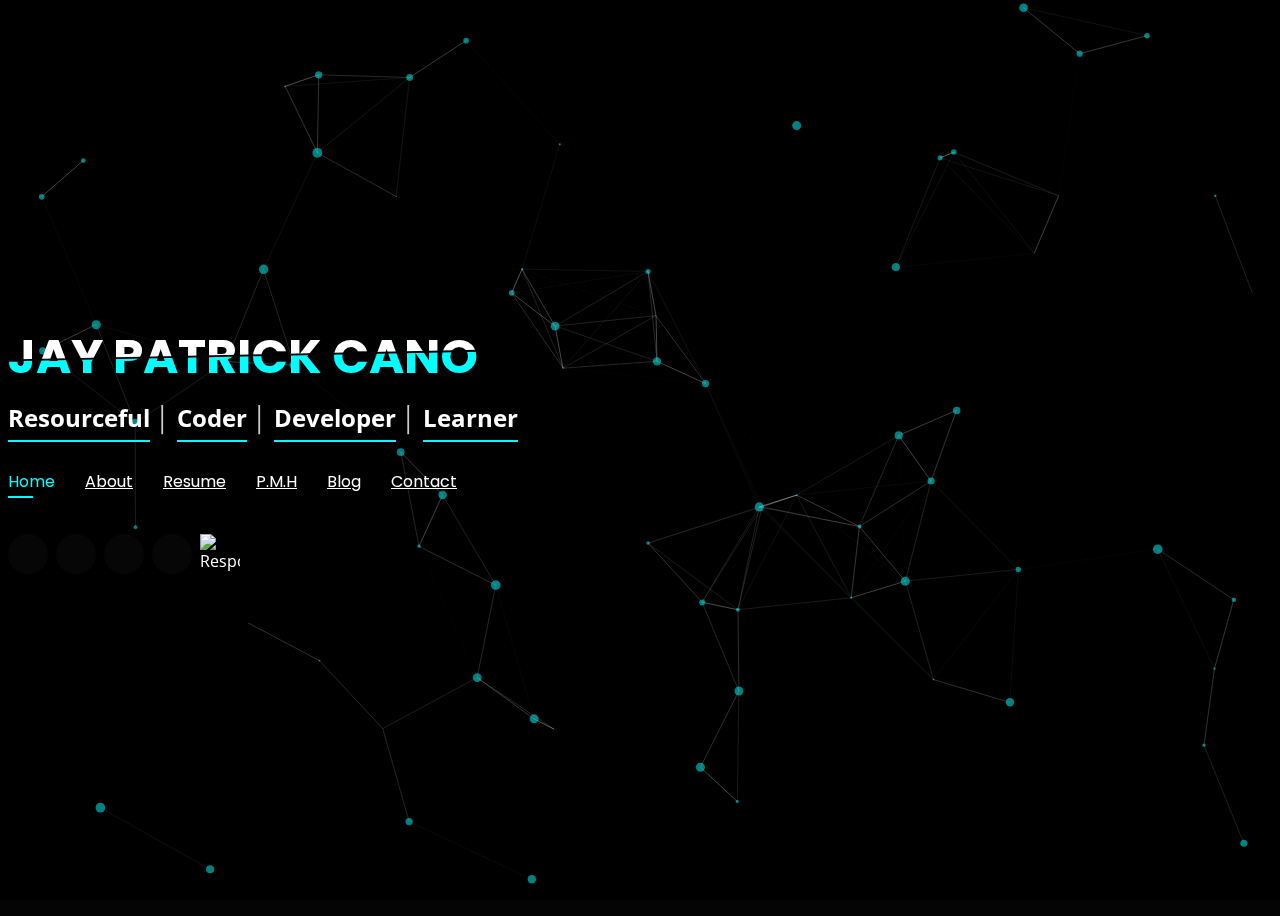
==== index.html @ a36aa450 "Update index.html" ====
<!DOCTYPE html>
<html lang="en">

<head>
    <meta charset="utf-8">
    <meta http-equiv="X-UA-Compatible" content="IE=edge">
    <meta property="og:type" content="website" />
    <meta property="og:image:alt" content="I'm Jay Patrick Cano A self-taught front-end developer in the Philippines. I've also been involved in many back-end projects in the past, and I'm still working on it. Internet and web development is my passion and I believe in helping people with my skills and knowledge. I've been learning these things for the last two years, and it feels like learning more is part of my life.">
    <meta name="viewport" content="width=device-width, initial-scale=1.0">
    <meta property="og:title" content="Jay Patrick Cano - Front-end Developer | 0x3EF8">
    <meta property="og:url" content="https://0x3ef8.github.io/">
    <meta property="og:image" content="./assets/img/me.jpg">
    <meta property="og:image:alt" content="I'm Jay Patrick Cano A self-taught front-end developer in the Philippines. I've also been involved in many back-end projects in the past, and I'm still working on it. Internet and web development is my passion and I believe in helping people with my skills and knowledge. I've been learning these things for the last two years, and it feels like learning more is part of my life.">

    <meta property="og:site_name" content="Jay Patrick Cano - Front-end Developer">
    <meta property="og:description" content="A self-taught front-end developer in the Philippines. ">
    <meta name="keywords" content="Pat, Patrick, Cano, Patrick Cano, Jay, Jay Patrick Cano, 0x3EF8">

    <!-- Google Tag Manager -->
    <script>
        (function(w, d, s, l, i) {
            w[l] = w[l] || [];
            w[l].push({
                'gtm.start': new Date().getTime(),
                event: 'gtm.js'
            });
            var f = d.getElementsByTagName(s)[0],
                j = d.createElement(s),
                dl = l != 'dataLayer' ? '&l=' + l : '';
            j.async = true;
            j.src =
                'https://www.googletagmanager.com/gtm.js?id=' + i + dl;
            f.parentNode.insertBefore(j, f);
        })(window, document, 'script', 'dataLayer', 'GTM-TH4J3GD');
    </script>
    <!-- End Google Tag Manager -->

    <link href="assets/img/icon.png" rel="icon">
    <!-- Google Fonts -->
    <link href="https://fonts.googleapis.com/css?family=Open+Sans:300,300i,400,400i,600,600i,700,700i|Raleway:300,300i,400,400i,500,500i,600,600i,700,700i|Poppins:300,300i,400,400i,500,500i,600,600i,700,700i" rel="stylesheet">
    <!-- Vendor CSS Files -->
    <link href="assets/vendor/bootstrap/css/bootstrap.min.css" rel="stylesheet">
    <link href="assets/vendor/icofont/icofont.min.css" rel="stylesheet">
    <link href="assets/vendor/remixicon/remixicon.css" rel="stylesheet">
    <link href="assets/vendor/owl.carousel/assets/owl.carousel.min.css" rel="stylesheet">
    <link href="assets/vendor/boxicons/css/boxicons.min.css" rel="stylesheet">
    <link href="assets/vendor/venobox/venobox.css" rel="stylesheet">
    <!-- Template Main CSS File -->
    <link href="assets/css/style.css" rel="stylesheet">
    <title>Jay Patrick Cano - Front-end Developer</title>

</head>

<body>
    <div id="particles-js"></div>
    <!-- Google Tag Manager (noscript) -->
    <noscript><iframe src="https://www.googletagmanager.com/ns.html?id=GTM-TH4J3GD"
    height="0" width="0" style="display:none;visibility:hidden"></iframe></noscript>
    <!-- End Google Tag Manager (noscript) -->
    <!-- ======= Header ======= -->
    <header id="header" class="header-tops">
        <div class="container">
            <h1 name="Jay Patrick Cano">Jay Patrick Cano</h1>
            <h2><span>Resourceful</span> │ <span>Coder</span> │ <span>Developer</span> │ <span>Learner</span> </h2>
            <!-- .nav-menu -->
            <nav class="nav-menu d-none d-lg-block">
                <ul>
                    <li class="active"><a href="#header">Home</a></li>
                    <li><a href="#about">About</a></li>
                    <li><a href="#resume">Resume</a></li>
                    <li><a href="#portfolio">P.M.H</a></li>
                    <li><a href="#blog">Blog</a></li>
                    <li><a href="#contact">Contact</a></li>
                </ul>
            </nav>
            <div class="social-links">
                <a href="https://github.com/0x3EF8" class="twitter"><i class="icofont-github"></i></a>
                <a href="https://www.facebook.com/0x3EF8" class="facebook"><i class="icofont-facebook"></i></a>
                <a href="https://www.m.me/0x3EF8/" class="linkedin"><i class="icofont-facebook-messenger"></i></a>
                <a href="https://www.instagram.com/0x3EF8/" class="instagram"><i class="icofont-instagram"></i></a>
                <img id="play" onclick="toggleAudio()" src="./assets/audio/img/play.png" class="img-fluid" alt="Responsive image">
                <audio id='player' src='https://drive.google.com/uc?id=1oTJBZGdMNi93_fgdoT6Qt6N_otOjAV3e'></audio>
                <img id="pause" onclick="toggleAudio()" src="./assets/audio/img/mute.png" class="img-fluid" alt="Responsive image">
            </div>
            <span div class="clockx">
                <div id="clock"></div>
                <div id="date"></div>
              </div>
            </span>
        </div>
        </div>
    </header>
    <!-- End Header -->
    <!-- ======= About Section ======= -->

    <section id="about" class="about">
        <!-- ======= About Me ======= -->
        <div class="about-me container">
            <div class="section-title">
                <h2>About</h2>
                <p>Know Me</p>
            </div>
            <div class="row">
                <div class="col-lg-4" data-aos="fade-right">
                    <img src="assets/img/me.jpg" class="img-fluid" alt="Patrick cano">
                </div>
                <div class="col-lg-8 pt-4 pt-lg-0 content" data-aos="fade-left">
                    <h3>Coder and Developer</h3>
                    <p class="font-italic">
                        Student at Systems Technology Institute, Ormoc
                    </p>
                    <div class="row">
                        <div class="col-lg-6">
                            <ul>
                                <li><i class="icofont-rounded-right"></i> <strong>Birthday:</strong> January 3</li>
                                <li><i class="icofont-rounded-right"></i> <strong>Phone:</strong> +639502555461</li>
                                <li><i class="icofont-rounded-right"></i> <strong>Country:</strong> Philippines</li>
                                <li><i class="icofont-rounded-right"></i> <strong>Address:</strong> Maasin City,Southern Leyte</li>
                            </ul>
                        </div>
                        <div class="col-lg-6">
                            <ul>
                                <li><i class="icofont-rounded-right"></i> <strong>Degree:</strong> Computer Science Engineering</li>
                                <li><i class="icofont-rounded-right"></i> <strong>Email:</strong> 0x3EF8@gmail.com </li>
                                <li><i class="icofont-rounded-right"></i> <strong>Freelance:</strong> Available</li>
                            </ul>
                        </div>
                    </div>
                    <p class="typer" data-text=" I'm Pat A self-taught front-end developer in the Philippines. I've also been involved in many back-end projects in the past, and I'm still working on it. Internet and web development is my passion and I believe in helping people with my skills and knowledge. I've been learning these things for the last two years, and it feels like learning more is part of my life.">
                    </p>
                </div>
            </div>
        </div>
        <!-- End About Me -->
        <!-- ======= Skills  ======= -->
        <div class="skills container">
            <div class="section-title">
                <h2>Skills</h2>
            </div>
            <div class="row skills-content">
                <div class="col-lg-6">
                    <div class="progress">
                        <span class="skill">C++ <i class="val">10%</i></span>
                        <div class="progress-bar-wrap">
                            <div class="progress-bar" role="progressbar" aria-valuenow="10" aria-valuemin="0" aria-valuemax="100"></div>
                        </div>
                    </div>
                    <div class="progress">
                        <span class="skill"> HTML/CSS <i class="val">45%</i></span>
                        <div class="progress-bar-wrap">
                            <div class="progress-bar" role="progressbar" aria-valuenow="45" aria-valuemin="0" aria-valuemax="100"></div>
                        </div>
                    </div>
                    <div class="progress">
                        <span class="skill">JavaScript <i class="val">15%</i></span>
                        <div class="progress-bar-wrap">
                            <div class="progress-bar" role="progressbar" aria-valuenow="15" aria-valuemin="0" aria-valuemax="100"></div>
                        </div>
                    </div>
                    <div class="progress">
                        <span class="skill">PHP <i class="val">20%</i></span>
                        <div class="progress-bar-wrap">
                            <div class="progress-bar" role="progressbar" aria-valuenow="20" aria-valuemin="0" aria-valuemax="100"></div>
                        </div>
                    </div>
                </div>
                <div class="col-lg-6">
                    <div class="progress">
                        <span class="skill">Python <i class="val">10%</i></span>
                        <div class="progress-bar-wrap">
                            <div class="progress-bar" role="progressbar" aria-valuenow="10" aria-valuemin="0" aria-valuemax="100"></div>
                        </div>
                    </div>
                    <div class="progress">
                        <span class="skill">Data Structures and Algorithms <i class="val">10%</i></span>
                        <div class="progress-bar-wrap">
                            <div class="progress-bar" role="progressbar" aria-valuenow="10" aria-valuemin="0" aria-valuemax="100"></div>
                        </div>
                    </div>
                    <div class="progress">
                        <span class="skill">Java <i class="val">15%</i></span>
                        <div class="progress-bar-wrap">
                            <div class="progress-bar" role="progressbar" aria-valuenow="15" aria-valuemin="0" aria-valuemax="100"></div>
                        </div>
                    </div>
                </div>
            </div>
        </div>
        <!-- End Skills -->
        <!-- ======= Interests ======= -->
        <div class="interests container">
            <div class="section-title">
                <h2>Hobbies</h2>
            </div>
            <div class="row">
                <div class="col-lg-3 col-md-4">
                    <div class="icon-box">
                        <i class="ri-folder-music-line" style="color: #ffbb2c;"></i>
                        <h3> <a href="https://music.youtube.com/" style="color: #fff;" target="_blank">Listening Music</a></h3>
                    </div>
                </div>
                <div class="col-lg-3 col-md-4 mt-4 mt-lg-0">
                    <div class="icon-box">
                        <i class="ri-movie-line" style="color: #e361ff;"></i>
                        <h3><a href="https://music.youtube.com/" style="color: #fff;" target="_blank">Watching Movies</a></h3>
                    </div>
                </div>
                <div class="col-lg-3 col-md-4 mt-4 mt-md-0">
                    <div class="icon-box">
                        <i class="ri-computer-line" style="color: #5578ff;"></i>
                        <h3><a href="https://music.youtube.com/" style="color: #fff;" target="_blank">Coding</a></h3>
                    </div>
                </div>
                <div class="col-lg-3 col-md-4 mt-4 mt-md-0">
                    <div class="icon-box">
                        <i class="ri-search-line" style="color: #e80368;"></i>
                        <h3><a href="https://music.youtube.com/" style="color: #fff;" target="_blank">Searching</a></h3>
                    </div>
                </div>
            </div>
        </div>
        <!-- End Interests -->
        <!-- ======= Friends ======= -->
        <div class=" Frinds container">
            <div class="section-title">
                <h2>Friends</h2>
            </div>
            <figure class="fr">
                <div class="profile-image">
                    <img src="./assets/img/profile/Melvin.png" alt="Melvin Jones Repol" />
                    <div class="icons">
                        <a href="https://github.com/mrepol742" target="_blank"><i class="iconify" data-icon="bytesize:github" style="color: #00FFFF;" data-width="24" data-height="24"></i></a>
                        <a href="https://mrepol742.github.io/" target="_blank"> <i class="iconify" data-icon="iconoir:www" style="color: #00FFFF;" data-width="24" data-height="24"></i></a>
                        <a href="https://web.facebook.com/melvinjonesrepol" target="_blank"> <i class="iconify" data-icon="akar-icons:facebook-fill" style="color: #00FFFF;" data-width="24" data-height="24"></i></a>
                    </div>
                </div>
                <figcaption>
                    <h3>Melvin Jones</h3>
                    <h4>Software Engineer</h4>
                    <div class="post">
                        <p class="rmtarget">A Software Engineer with a sound knowledge of Web Development. Has 3 years of experience in this area and currently at 1st year college studying Computer Programming under the course Bachelor of Science in Information Technology
                            at Bestlink College of the Philippines.</p>
                        <button onclick="readMore(this)">Read More</button>
                    </div>
                </figcaption>
            </figure>
            <figure class="fr">
                <div class="profile-image">
                    <img src="./assets/img/profile/Samiun.png" alt="Samiun Nafis" />
                    <div class="icons">
                        <a href="https://github.com/SamiunNafis" target="_blank"><i class="iconify" data-icon="bytesize:github" style="color: #00FFFF;" data-width="24" data-height="24"></i></a>
                        <a href="https://samiunnafis.github.io/" target="_blank"> <i class="iconify" data-icon="iconoir:www" style="color: #00FFFF;" data-width="24" data-height="24"></i></a>
                        <a href="https://web.facebook.com/SamiunNafis0" target="_blank"> <i class="iconify" data-icon="akar-icons:facebook-fill" style="color: #00FFFF;" data-width="24" data-height="24"></i></a>
                    </div>
                </div>
                <figcaption>
                    <h3>Samiun Nafis</h3>
                    <h4>Frontend Engineer</h4>
                    <div class="post">
                        <p class="rmtarget">Samiun Nafis is a frontend developer with sound knowledge in Android development. Skilled in HTML, CSS, JavaScript, JQuery, React and Bootstrap.
                        </p>
                        <button onclick="readMore(this)">Read More</button>
                    </div>
                </figcaption>
            </figure>
            <figure class="fr">
                <div class="profile-image">
                    <img src="./assets/img/profile/Elisha.png" alt="Elisha David" />
                    <div class="icons">
                        <a href="https://github.com/trexcruz" target="_blank"><i class="iconify" data-icon="bytesize:github" style="color: #00FFFF;" data-width="24" data-height="24"></i></a>
                        <a href="https://trexcruz.github.io/" target="_blank"> <i class="iconify" data-icon="iconoir:www" style="color: #00FFFF;" data-width="24" data-height="24"></i></a>
                        <a href="https://web.facebook.com/MelvinCypher" target="_blank"> <i class="iconify" data-icon="akar-icons:facebook-fill" style="color: #00FFFF;" data-width="24" data-height="24"></i></a>
                    </div>
                </div>
                <figcaption>
                    <h3>Elisha David</h3>
                    <h4>Programmer</h4>
                    <div class="post">
                        <p class="rmtarget">Elisha David Okon is a good programmer from Nigeria. Main in Web and Mobile Development.</p>
                        <button onclick="readMore(this)">Read More</button>
                    </div>
                </figcaption>
            </figure>
        </div>
    </section>
    <!-- End Friends -->
    <!-- ======= Resume Section ======= -->
    <section id="resume" class="resume">
        <div class="container">
            <div class="section-title">
                <h2>Resume</h2>
                <p>My Resume</p>
            </div>
            <div class="row">
                <div class="col-lg-6">
                    <h3 class="resume-title">Education</h3>
                    <div class="resume-item">
                        <h4>College </h4>
                        <h5>2019 - unknown</h5>
                        <p><em>Computer Science Engineering at STI Ormoc City</em></p>
                    </div>
                    <div class="resume-item">
                        <h4>Senior High </h4>
                        <h5>2017 - 2019</h5>
                        <p><em>Science Technology Engineering Mathematics at SJC Maasin City</em></p>
                    </div>
                    <div class="resume-item">
                        <h4>Junior High </h4>
                        <h5>2012 - 2017</h5>
                        <p><em>Saint Joseph College, Maasin City</em></p>
                    </div>
                    <div class="resume-item">
                        <h4>Elementary </h4>
                        <h5>2006 - 2012</h5>
                        <p><em>REYMS, Maasin City </em></p>
                    </div>
                </div>
                <div class="col-lg-6">
                    <h3 class="resume-title">Experience</h3>
                    <div class="resume-item">
                        <h4>Work Experience</h4>
                        <h5>November 2019 — Septemper 2020</h5>
                        <p><em>Jollibee Foods Corporation</em></p>
                        <p>
                            <ul>
                                <li>Dinning.</li>
                                <li>Fryman.</li>
                                <li>Cashier.</li>
                            </ul>
                        </p>
                    </div>
                    <div class="resume-item">
                        <h4>Campus Ambassador</h4>
                        <h5>July 2021</h5>
                        <p><em>AI Policy Labs, STI Ormoc City</em></p>
                    </div>
                    <h3 class="resume-title">Clubs and Societies</h3>
                    <div class="resume-item">
                        <h4>Member of Tech Team</h4>
                        <h5>Jul 2020 - March 2021</h5>
                        <p><em>Chaos Computer Club</em></p>
                    </div>
                </div>
            </div>
        </div>
    </section>
    <!-- End Resume Section -->
    <!-- ======= Portfolio Section ======= -->
    <section id="portfolio" class="portfolio">
        <div class="container">
            <div class="section-title">
                <h2>Projects</h2>
                <p>My Projects</p>
            </div>
            <div class="row portfolio-container">
                <div class="col-lg-4 col-md-6 portfolio-item filter-app">
                    <div class="portfolio-wrap">
                        <div id="Project">
                            <img src="assets/img/Project/coffee-shop-system.png" class="img-fluid" alt="Coffee coffee shop system">
                            <div class="portfolio-info">
                                <h4>Coffee Shop System</h4>
                                <form action="https://github.com/0x3EF8/Coffee-Shop-System-using-CPlusPlus" method="get" target="_blank">
                                    <button type="submit">View Project</button>
                                </form>
                            </div>
                        </div>
                    </div>
                </div>
                <div class="col-lg-4 col-md-6 portfolio-item filter-web">
                    <div class="portfolio-wrap">
                        <div id="Project">
                            <img src="assets/img/Project/simple-mobile-contact-management-system-using-python.png" class="img-fluid" alt="Mobile Contact Management System">
                            <div class="portfolio-info">
                                <h4>Simple Mobile Contact Management System</h4>
                                <form action="https://github.com/0x3EF8/Simple-Mobile-Contact-Management-System-using-Python" method="get" target="_blank">
                                    <button type="submit">View Project</button>
                                </form>
                            </div>
                        </div>
                    </div>
                </div>
                <div class="col-lg-4 col-md-6 portfolio-item filter-app">
                    <div class="portfolio-wrap">
                        <div id="Project">
                            <img src="assets/img/Project/Gallery.png" class="img-fluid" alt="Simple Image Gallery with Viewer Modal">
                            <div class="portfolio-info">
                                <h4>Simple Image Gallery with Viewer Modal</h4>
                                <form action="https://0x3ef8.github.io/Simple-Image-Gallery-with-Viewer-Modal-using-jQuery-and-Bootstrap/" method="get" target="_blank">
                                    <button type="submit">View Project</button>
                                </form>
                            </div>
                        </div>
                    </div>
                </div>
                <div class="col-lg-4 col-md-6 portfolio-item filter-app">
                    <div class="portfolio-wrap">
                        <div id="Project">
                            <img src="assets/img/Project/grade.png" class="img-fluid" alt="Grade Calculator Using jQuery">
                            <div class="portfolio-info">
                                <h4>Grade Calculator Using jQuery</h4>
                                <form action="https://0x3ef8.github.io/Simple-Grade-Calculator-Using-jQuery/" method="get" target="_blank">
                                    <button type="submit">View Project</button>
                                </form>
                            </div>
                        </div>
                    </div>
                </div>
                <div class="col-lg-4 col-md-6 portfolio-item filter-app">
                    <div class="portfolio-wrap">
                        <div id="Project">
                            <img src="assets/img/Project/contact-management-system-project-in-python.png" class="img-fluid" alt="Contact Management System">
                            <div class="portfolio-info">
                                <h4>Contact Management System</h4>
                                <form action="https://github.com/0x3EF8/Contact-Management-System-Project-in-Python" method="get" target="_blank">
                                    <button type="submit">View Project</button>
                                </form>
                            </div>
                        </div>
                    </div>
                </div>
                <div class="col-lg-4 col-md-6 portfolio-item filter-app">
                    <div class="portfolio-wrap">
                        <div id="Project">
                            <img src="assets/img/Project/C.A.png" class="img-fluid" alt="C.A Unfinished Proj.">
                            <div class="portfolio-info">
                                <h4>C.A Unfinished Proj.</h4>
                                <form action="https://0x3ef8.github.io/Project-C.A/" method="get" target="_blank">
                                    <button type="submit">View Project</button>
                                </form>
                            </div>
                        </div>
                    </div>
                </div>
            </div>
        </div>
        <div class="container">
            <div class="section-title">
                <h2>Modified</h2>
                <p>Modified Projects</p>
            </div>
            <div class="row portfolio-container">
                <div class="col-lg-4 col-md-6 portfolio-item filter-app">
                    <div class="portfolio-wrap">
                        <div id="Project">
                            <img src="assets/img/Modified/sky.png" class="img-fluid" alt="Sky">
                            <div class="portfolio-info">
                                <h4>Sky</h4>
                                <form action="https://0x3ef8.github.io/sky/" method="get" target="_blank">
                                    <button type="submit">View Project</button>
                                </form>
                            </div>
                        </div>
                    </div>
                </div>
                <div class="col-lg-4 col-md-6 portfolio-item filter-app">
                    <div class="portfolio-wrap">
                        <div id="Project">
                            <img src="assets/img/Modified/Tombstone.png" class="img-fluid" alt="Tombstone Generator">
                            <div class="portfolio-info">
                                <h4>Tombstone Generator</h4>
                                <form action="https://0x3ef8.github.io/Tombstone-Generator/ " method="get" target="_blank">
                                    <button type="submit">View Project</button>
                                </form>
                            </div>
                        </div>
                    </div>
                </div>
                <div class="col-lg-4 col-md-6 portfolio-item filter-app">
                    <div class="portfolio-wrap">
                        <div id="Project">
                            <img src="assets/img/Modified/jobportal.png" class="img-fluid" alt="JobPortal">
                            <div class="portfolio-info">
                                <h4>JobPortal</h4>
                                <form action="https://hire-hub.000webhostapp.com/index.php" method="get" target="_blank">
                                    <button type="submit">View Project</button>
                                </form>
                            </div>
                        </div>
                    </div>
                </div>
            </div>
        </div>
        <div class="container">
            <div class="section-title">
                <h2>Hacking</h2>
                <p>Hacking 101</p>
            </div>
            <div class="row portfolio-container">
                <div class="col-lg-4 col-md-6 portfolio-item filter-app">
                    <div class="portfolio-wrap">
                        <div id="Project">
                            <img src="assets/img/Hacking/njrat.png" class="img-fluid" alt="NjRAT 0.8.0 LIME EDITION">
                            <div class="portfolio-info">
                                <h4>NjRAT 0.8.0 LIME EDITION</h4>
                                <form action="https://github.com/0x3EF8/njRAT-0.8.0-LIME-EDITION" method="get" target="_blank">
                                    <button type="submit">View Project</button>
                                </form>
                            </div>
                        </div>
                    </div>
                </div>
                <div class="col-lg-4 col-md-6 portfolio-item filter-app">
                    <div class="portfolio-wrap">
                        <div id="Project">
                            <img src="assets/img/Hacking/lazagne.png" class="img-fluid" alt="Lazagne.exe">
                            <div class="portfolio-info">
                                <h4>Lazagne.exe</h4>
                                <form action="https://github.com/0x3EF8/LaZagne" method="get" target="_blank">
                                    <button type="submit">View Project</button>
                                </form>
                            </div>
                        </div>
                    </div>
                </div>
                <div class="col-lg-4 col-md-6 portfolio-item filter-app">
                    <div class="portfolio-wrap">
                        <div id="Project">
                            <img src="assets/img/Hacking/ransomware.png" class="img-fluid" alt="Ransomware">
                            <div class="portfolio-info">
                                <h4>Ransomware</h4>
                                <form action="https://github.com/0x3EF8/Levi-Ransomware-v1" method="get" target="_blank">
                                    <button type="submit">View Project</button>
                                </form>
                            </div>
                        </div>
                    </div>
                </div>
                <div class="col-lg-4 col-md-6 portfolio-item filter-app">
                    <div class="portfolio-wrap">
                        <div id="Project">
                            <img src="assets/img/Hacking/stealer.png" class="img-fluid" alt="Stealer">
                            <div class="portfolio-info">
                                <h4>Stealer</h4>
                                <form action="https://github.com/0x3EF8/Stealer" method="get" target="_blank">
                                    <button type="submit">View Project</button>
                                </form>
                            </div>
                        </div>
                    </div>
                </div>
                <div class="col-lg-4 col-md-6 portfolio-item filter-app">
                    <div class="portfolio-wrap">
                        <div id="Project">
                            <img src="assets/img/Hacking/VPN.png" class="img-fluid" alt="Micro VPN">
                            <div class="portfolio-info">
                                <h4>Micro VPN</h4>
                                <form action="https://github.com/0x3EF8/Micro-VPN" method="get" target="_blank">
                                    <button type="submit">View Project</button>
                                </form>
                            </div>
                        </div>
                    </div>
                </div>
                <div class="col-lg-4 col-md-6 portfolio-item filter-app">
                    <div class="portfolio-wrap">
                        <div id="Project">
                            <img src="assets/img/Hacking/VirusPrank.png" class="img-fluid" alt="Prank Virus Collections">
                            <div class="portfolio-info">
                                <h4>Prank Virus Collections</h4>
                                <form action="https://github.com/0x3EF8/Prank-Virus-Collections" method="get" target="_blank">
                                    <button type="submit">View Project</button>
                                </form>
                            </div>
                        </div>
                    </div>
                </div>
                <div class="col-lg-4 col-md-6 portfolio-item filter-app">
                    <div class="portfolio-wrap">
                        <div id="Project">
                            <img src="assets/img/Hacking/DangerousVirus.png" class="img-fluid" alt="Dangerous Virus">
                            <div class="portfolio-info">
                                <h4>Dangerous Virus</h4>
                                <form action="https://github.com/0x3EF8/Dangerous-Virus" method="get" target="_blank">
                                    <button type="submit">View Project</button>
                                </form>
                            </div>
                        </div>
                    </div>
                </div>
                <div class="col-lg-4 col-md-6 portfolio-item filter-app">
                    <div class="portfolio-wrap">
                        <div id="Project">
                            <img src="assets/img/Hacking/AnonfilesFU.png" class="img-fluid" alt="Anonfiles File Uploader">
                            <div class="portfolio-info">
                                <h4>Anonfiles File Uploader</h4>
                                <form action="https://github.com/0x3EF8/GlobalHell-Ransomware" method="get" target="_blank">
                                    <button type="submit">View Project</button>
                                </form>
                            </div>
                        </div>
                    </div>
                </div>
                <div class="col-lg-4 col-md-6 portfolio-item filter-app">
                    <div class="portfolio-wrap">
                        <div id="Project">
                            <img src="assets/img/Hacking/MicroJoiner.png" class="img-fluid" alt="MicroJoiner">
                            <div class="portfolio-info">
                                <h4>MicroJoiner</h4>
                                <form action="https://github.com/0x3EF8/MicroJoiner" method="get" target="_blank">
                                    <button type="submit">View Project</button>
                                </form>
                            </div>
                        </div>
                    </div>
                </div>
            </div>
        </div>
        </div>
    </section>
    <!-- ======= blog Section ======= -->
    <section id="blog" class="blog">
        <div class="container">
            <div class="section-title">
                <h2>blog</h2>
                <p>My blog</p>
            </div>
            <div class="timeline">
                <div class="timeline-item">
                    <div class="timeline-photo">
                        <img src="https://i.pcmag.com/imagery/articles/06oxPHu8PqszltYyF7ITP1M-1.fit_lim.size_1600x900.v1606148653.jpg" />
                        <button class="timeline-cta">READ MORE</button>
                    </div>
                    <div class="timeline-headline">
                        <p class="timeline-subtitle">04/10/22</p>
                        <h4 class="timeline-title">Is Windows Defender Good Enough?</h4>
                        <p class="timeline-excerpt">In my opinion knowledge is the best defense. There is such a misunderstand when it comes to security on computers. Many of the answers you will find available will suggest that Windows Defender is poor while others will say that
                            it is very good.</p>
                    </div>
                    <div class="timeline-content">
                        <h4> Is Windows Defender Good Enough to Protect Your PC by Itself??</h4>
                        <img src="https://www.softzone.es/app/uploads-softzone.es/2019/09/windows-defender-1.jpg" alt="windows defender" style="width:100%;height:50%;">
                        <p> In my opinion knowledge is the best defense. There is such a misunderstand when it comes to security on computers. Many of the answers you will find available will suggest that Windows Defender is poor while others will say that
                            it is very good.</p>
                        <p>Microsoft Windows Defender has really upped its game over the past few years and originally it did not get off to the best of starts. But in the past year it really has become a challenge to malware developers. There are various
                            types of protection available which many people wrongly class as the same and label it under antivirus. Firstly within antivirus there a multiple parts such as “Scantime Detection” and “Runtime Detection”. Scantime detection,
                            detects malware based on analysing the code, the application itself and is only as good as its latest updates. </p>
                        <p>It recognises known malware signatures and types and uses that information to determine its geniousity. Runtime detection, detects malware on the way it runs, functions and system calls and analyses this information to determine
                            whether the application is malicious or has malicious software similarities. Recently over the past year this is one area Windows defender has accelerated in. That being said, these days the firewall is a major part of the
                            security system. Preventing unauthorised connections by malicious software such as trojans. Windows built in firewall is useless in this area. </p>
                        <p>Hackers can develop a quick shell script that adds rules into the firewall almost instantly and without failure. Another major security risk is web browsers. Most web browsers do not disable unauthorised scripts running on websites
                            which in today's world is the main source of malicious exploits hidden within web applications which includes HTA exploits (html application) and malicious JavaScript and much more. This ties in nicely to another major issue
                            with security which is data privacy and tracking. Generally speaking most people are still using unencrypted connections, open hotpots and allowing websites and search engines to track them. With all of this information it
                            puts the end user at great risk. My suggestion is this.. Use a high quality antivirus solution with a professional grade firewall. There are loads of great providers but personally I still prefer Kaspersky as my own choice.
                            Control your browser and websites that are running malicious scripts. Either by using extentions in your preexisting browser or by using the chrome browser. Kaspersky also has a good and trusted VPN that do not keep logs on
                            your usage. This will allow you to connect to hotpots with less risk (there are always ways) of capturing your data. </p>

                        <p><a href="https://www.kaspersky.com/downloads" target="_blank">Download Kaspersky </a></p>
                    </div>
                </div>
                <div class="timeline-item">
                    <div class="timeline-photo">
                        <img src="https://i.ytimg.com/vi/az3oVVkTFB8/maxresdefault.jpg" />
                        <button class="timeline-cta">READ MORE</button>
                    </div>
                    <div class="timeline-headline">
                        <p class="timeline-subtitle">04/10/22</p>
                        <h4 class="timeline-title">GitHub Copilot for VS Code</h4>
                        <p class="timeline-excerpt">A new "AI pair programmer" represents a breakthrough in the third revolution of software development: the use of AI in coding.</p>
                    </div>
                    <div class="timeline-content">
                        <img src="https://res.cloudinary.com/practicaldev/image/fetch/s--6qPLqfFJ--/c_imagga_scale,f_auto,fl_progressive,h_420,q_auto,w_1000/https://dev-to-uploads.s3.amazonaws.com/uploads/articles/gsl9590ijvmc12tqsgap.jpeg" alt="GitHub-Copilot" style="width:100%;height:50%;">
                        <p>A new "AI pair programmer" represents a breakthrough in the third revolution of software development: the use of AI in coding.</p>
                        <p>Microsoft and OpenAI have collaborated to build an AI pair-programming system called GitHub Copilot. Copilot, now available in preview as a Visual Studio Code extension, is meant to help programmers write code faster and with less
                            work, Microsoft officials said on June 29.</p>
                        <p>Copilot is powered by OpenAI Codex, a new AI system. Microsoft and OpenAI have been working together for the past few years on various projects; Copilot is their latest collaboration.</p>
                        <p>"If the technical preview is successful, our plan is to build a commercial version of GitHub Copilot in the future. We want to use the preview to learn how people use GitHub Copilot and what it takes to operate it at scale," GitHub
                            officials said in a frequently asked questions (FAQ) document published today.</p>
                        <p>Since GitHub Copilot is available as a Visual Studio Code extension, working wherever Visual Studio Code works, on the developer’s machine or in the cloud on GitHub Codespaces. With access currently limited to a small group of
                            testers, persons interested in trying Copilot can sign up for the Copilot waiting list.</p>
                        <p>Since GitHub Copilot is available as a Visual Studio Code extension, working wherever Visual Studio Code works, on the developer’s machine or in the cloud on GitHub Codespaces. With access currently limited to a small group of
                            testers, persons interested in trying Copilot can sign up for the Copilot waiting list.</p>
                        <p>Codex was trained on billions of publicly available source code lines -- including code in public repositories on GitHub -- and on natural language, which means it can understand both programming and human languages. The Copilot
                            editor extension sends comments and code to the Copilot service. The service uses OpenAI Codex to synthesize and then suggest both individual lines of code and whole functions, Microsoft officials explained in the FAQ.</p>
                        <p>Copilot is meant to try to discern intent and generate the best code it can. However, it doesn't test the code it suggests, and Microsoft cautions that it may suggest old or deprecated uses of libraries and languages.</p>
                        <p>Copilot is meant to improve with time and use. Microsoft advises developers to divide their code into small functions, use meaningful names for functions parameters and write good docstrings and comments as they go. They also said
                            Copilot "seems to do best when it's helping you navigate unfamiliar libraries or frameworks."</p>
                        <p>DEMO</p>
                        <iframe width="100%" height="480" src="https://www.youtube.com/embed/TxOe2c7HGp4" title="YouTube video player" frameborder="0" allow="accelerometer; autoplay; clipboard-write; encrypted-media; gyroscope; picture-in-picture" allowfullscreen></iframe>
                        <p>Learn more about GitHub Copilot (and try it out!): <a href="https://copilot.github.com" target="_blank">https://copilot.github.com</a></p>
                        <p>OpenAI: <a href="https://openai.com" target="_blank">https://openai.com</a></p>

                    </div>
                </div>
                <div class="timeline-item">
                    <div class="timeline-photo">
                        <img src="https://i.pinimg.com/736x/d6/5a/49/d65a493e2f3b72e3eec0526559774abd--focus-on-editor.jpg" />
                        <button class="timeline-cta">READ MORE</button>
                    </div>
                    <div class="timeline-headline">
                        <p class="timeline-subtitle">04/10/22</p>
                        <h4 class="timeline-title">CodeSandbox Black, the best VSCode theme ever!</h4>
                        <p class="timeline-excerpt">Design in detail based on codesandbox.io, hope you enjoy it! I launched it on Product Hunt too and it would be awesome if you checked it out and tried it out yourself!</p>
                    </div>
                    <div class="timeline-content">
                        <p>Design in detail based on codesandbox.io, hope you enjoy it!</p>
                        <p>I launched it on Product Hunt too and it would be awesome if you checked it out and tried it out yourself! <a href="https://marketplace.visualstudio.com/items?itemName=ziterz.codesandbox-black-theme" target="_blank">CodeSandbox Black</a></p>
                        <h4>Preview</h4>
                        <p>React</p>
                        <img src="https://res.cloudinary.com/practicaldev/image/fetch/s--gJXXwLtc--/c_limit%2Cf_auto%2Cfl_progressive%2Cq_auto%2Cw_880/https://dev-to-uploads.s3.amazonaws.com/uploads/articles/7yqzx9aq856erhsln7dz.png" alt="GitHub-Copilot" style="width:100%;height:50%;margin-bottom: 20px;">
                        <p>Vue</p>
                        <img src="https://res.cloudinary.com/practicaldev/image/fetch/s--PVZn-W6Q--/c_limit%2Cf_auto%2Cfl_progressive%2Cq_auto%2Cw_880/https://dev-to-uploads.s3.amazonaws.com/uploads/articles/mcqsds2wj5hdm5qain3a.png" alt="GitHub-Copilot" style="width:100%;height:50%;margin-bottom: 20px;">
                        <p>Icons</p>
                        <img src="https://res.cloudinary.com/practicaldev/image/fetch/s--uETuPQC4--/c_limit%2Cf_auto%2Cfl_progressive%2Cq_auto%2Cw_880/https://dev-to-uploads.s3.amazonaws.com/uploads/articles/tc8xkehujw3vb4s084nb.png" alt="GitHub-Copilot" style="width:100%;height:50%;margin-bottom: 20px;">
                        <p>Get Material Icons here <a href="https://marketplace.visualstudio.com/items?itemName=PKief.material-icon-theme" target="_blank">Material Icon Theme</a></p>
                        <p>Fonts</p>
                        <img src="https://res.cloudinary.com/practicaldev/image/fetch/s--KS5ICiWR--/c_limit%2Cf_auto%2Cfl_progressive%2Cq_66%2Cw_880/https://dev-to-uploads.s3.amazonaws.com/uploads/articles/jelenpoutwyz24qz4zmf.gif" alt="GitHub-Copilot" style="width:100%;height:50%;margin-bottom: 20px;">
                        <p>Get MonoLisa fonts here <a href="https://www.monolisa.dev/" target="_blank">MonoLisa</a></p>
                        <p>Terminal</p>
                        <img src="https://res.cloudinary.com/practicaldev/image/fetch/s--sy6EUE9F--/c_limit%2Cf_auto%2Cfl_progressive%2Cq_auto%2Cw_880/https://dev-to-uploads.s3.amazonaws.com/uploads/articles/dc7xttvn1xhrcqj9vv5d.png" alt="GitHub-Copilot" style="width:100%;height:50%;margin-bottom: 20px;">
                        <p>Get Oh My Zsh for your terminal here <a href="https://ohmyz.sh/" target="_blank">Oh My Zsh!</a></p>
                    </div>
                </div>
                <div class="timeline-item">
                    <div class="timeline-photo">
                        <img src="https://fronty.com/static/uploads/design_to_code/sketch2code.png" />
                        <button class="timeline-cta">READ MORE</button>
                    </div>
                    <div class="timeline-headline">
                        <p class="timeline-subtitle">04/10/22</p>
                        <h4 class="timeline-title">Turn your drawn images into HTML code by Sketch2code. A great tool for front-end developers</h4>
                        <p class="timeline-excerpt">Sketch2Code uses AI to convert hand-written drawings to working HTML prototypes. Designers share ideas on a whiteboard, then changes are shown in the browser instantly</p>
                    </div>
                    <div class="timeline-content">
                        <img src="https://img-prod-cms-rt-microsoft-com.akamaized.net/cms/api/am/imageFileData/RE3DUgj?ver=cf9e&q=90&m=6&h=431&w=767&b=%23FFFFFFFF&l=f&o=t&aim=true" alt="Sketch2code" style="width:100%;height:50%;margin-bottom: 20px;">
                        <p>Artificial intelligence; a well-known game changer in the area of technology, has never failed to amaze us through its enormous potential. AI is making computers smarter than ever, and here we will discuss a new tool that is likely
                            going to make web development an enjoyable experience. The Microsoft AI lab has recently rolled out a website “builder”, knows as Microsoft Sketch2Code, a web-based solution that transforms a user interface design from an image
                            into a markup code (HTML format). Let's take a look at what it does:</p>
                        <p>• Takes input of image through the website.</p>
                        <p>• A custom vision model scans what type of HTML elements can be fetched from the image.</p>
                        <p>• A handwritten text recognition service scans the text inside the scanned elements.</p>
                        <p>• The platform's engine gathers the pieces of information, complies it and provides output.</p>
                        <p>The web-based app is helpful to have a working experience of simple wireframes, or to build something simple, instantly. We discussed about the functionalities, let's dive deeper into its efficiency and limitations.</p>
                        <p>• Super easy for front-end web developers to generate a working markup code through uploading sketch/image on the site. It’s innovative, quick, productive and less resource consuming. All you need is a good connection and you’re
                            good to go.</p>
                        <p>• You can extract the code in HTML but it's independent of HTML; you can extract the code in other formats, such as XAML or universal apps like universal windows platforms. • Huge following over GitHub for help and support. An
                            attractive platform for beginners to learn the basics of web development.</p>
                        <p>Limitations:</p>
                        <p>• It's not a replacement to professional web-developing software and tools, lacks features and accessibility provided by modern-day react, angular, and other programs.</p>
                        <p>• It generates markup code, yet lacks the ability to provide back-end functionality to the code.</p>
                        <p>It's definitely an impressive feat for Microsoft to build such an AI-based web app. It has its limitations but might get better in the long run.</p>
                        <p>Read more: <a href="https://www.microsoft.com/en-us/ai/ai-lab-sketch2code" target="_blank">https://www.microsoft.com/en-us/ai/ai-lab-sketch2code</a></p>
                        <p> Sketch2Code Web: <a href="https://sketch2code.azurewebsites.net/" target="_blank"> https://sketch2code.azurewebsites.net/</a></p>
                    </div>
                </div>
                <div class="timeline-item">
                    <div class="timeline-photo">
                        <img src="img/blog.png" />
                        <button class="timeline-cta">READ MORE</button>
                    </div>
                    <div class="timeline-headline">
                        <p class="timeline-subtitle">Date</p>
                        <h4 class="timeline-title">Title</h4>
                        <p class="timeline-excerpt">Text here</p>
                    </div>
                    <div class="timeline-content">
                        <p>this is a text</p>
                    </div>
                </div>
                <div class="timeline-item">
                    <div class="timeline-photo">
                        <img src="img/blog.png" />
                        <button class="timeline-cta">READ MORE</button>
                    </div>
                    <div class="timeline-headline">
                        <p class="timeline-subtitle">Date</p>
                        <h4 class="timeline-title">Title</h4>
                        <p class="timeline-excerpt">Text here</p>
                    </div>
                    <div class="timeline-content">
                        <p>this is a text</p>
                    </div>
                </div>
                <div class="timeline-item">
                    <div class="timeline-photo">
                        <img src="img/blog.png" />
                        <button class="timeline-cta">READ MORE</button>
                    </div>
                    <div class="timeline-headline">
                        <p class="timeline-subtitle">Date</p>
                        <h4 class="timeline-title">Title</h4>
                        <p class="timeline-excerpt">Text here</p>
                    </div>
                    <div class="timeline-content">
                        <p>this is a text</p>
                    </div>
                </div>
                <div class="timeline-item">
                    <div class="timeline-photo">
                        <img src="img/blog.png" />
                        <button class="timeline-cta">READ MORE</button>
                    </div>
                    <div class="timeline-headline">
                        <p class="timeline-subtitle">Date</p>
                        <h4 class="timeline-title">Title</h4>
                        <p class="timeline-excerpt">Text here</p>
                    </div>
                    <div class="timeline-content">
                        <p>this is a text</p>
                    </div>
                </div>
                <div class="timeline-item">
                    <div class="timeline-photo">
                        <img src="img/blog.png" />
                        <button class="timeline-cta">READ MORE</button>
                    </div>
                    <div class="timeline-headline">
                        <p class="timeline-subtitle">Date</p>
                        <h4 class="timeline-title">Title</h4>
                        <p class="timeline-excerpt">Text here</p>
                    </div>
                    <div class="timeline-content">
                        <p>this is a text</p>
                    </div>
                </div>
                <div class="timeline-item">
                    <div class="timeline-photo">
                        <img src="img/blog.png" />
                        <button class="timeline-cta">READ MORE</button>
                    </div>
                    <div class="timeline-headline">
                        <p class="timeline-subtitle">Date</p>
                        <h4 class="timeline-title">Title</h4>
                        <p class="timeline-excerpt">Text here</p>
                    </div>
                    <div class="timeline-content">
                        <p>this is a text</p>
                    </div>
                </div>
                <div class="timeline-item">
                    <div class="timeline-photo">
                        <img src="img/blog.png" />
                        <button class="timeline-cta">READ MORE</button>
                    </div>
                    <div class="timeline-headline">
                        <p class="timeline-subtitle">Date</p>
                        <h4 class="timeline-title">Title</h4>
                        <p class="timeline-excerpt">Text here</p>
                    </div>
                    <div class="timeline-content">
                        <p>this is a text</p>
                    </div>
                </div>
                <div class="timeline-item">
                    <div class="timeline-photo">
                        <img src="img/blog.png" />
                        <button class="timeline-cta">READ MORE</button>
                    </div>
                    <div class="timeline-headline">
                        <p class="timeline-subtitle">Date</p>
                        <h4 class="timeline-title">Title</h4>
                        <p class="timeline-excerpt">Text here</p>
                    </div>
                    <div class="timeline-content">
                        <p>this is a text</p>
                    </div>
                </div>
            </div>
            <div class="timeline-overlay"></div>
            <button class="timeline-back">
                <svg viewBox="0 0 24 24">
                  <path fill="none" stroke-width="2" d="M6,12.4 L18,12.4 M12.6,7 L18,12.4 L12.6,17.8" transform="matrix(-1 0 0 1 24 0)"></path>
                </svg>
              </button>
        </div>
    </section>
    <section id="music" class="music">
        <div class="container">
            <div class="section-title">
                <h2>blog</h2>
                <p>My Music</p>
            </div>
        </div>
    </section>
    <!-- ======= Contact Section ======= -->
    <section id="contact" class="contact">
        <div class="container">
            <div class="section-title">
                <h2>Contact</h2>
                <p>Let's get in touch!</p>
            </div>
            <div class="row mt-2">
                <div class="col-md-6 mt-4 mt-md-0 d-flex align-items-stretch">
                    <div class="info-box">
                        <i class="bx bx-share-alt"></i>
                        <h3>Social Profiles</h3>
                        <div class="social-links">
                            <a href="https://github.com/0x3EF8" class="github"><i class="icofont-github"></i></a>
                            <a href="https://www.facebook.com/0x3EF8" class="facebook"><i class="icofont-facebook"></i></a>
                            <a href="https://www.m.me/0x3EF8/" class="linkedin"><i class="icofont-facebook-messenger"></i></a>
                            <a href="https://www.instagram.com/0x3EF8/" class="instagram"><i class="icofont-instagram"></i></a>
                        </div>
                    </div>
                </div>
                <div class="col-md-6 mt-4 d-flex align-items-stretch">
                    <div class="info-box">
                        <i class="bx bx-envelope"></i>
                        <h3>Email Me</h3>
                        <p>0x3EF8@gmail.com</p>
                    </div>
                </div>
                <div class="col-md-6 mt-4 d-flex align-items-stretch">
                    <div class="info-box">
                        <i class="bx bx-phone-call"></i>
                        <h3>Call Me</h3>
                        <p>+639502555461</p>
                    </div>
                </div>
            </div>
            <form action="forms/contact.php" method="post" role="form" class="php-email-form mt-4">
                <div class="form-row">
                    <div class="col-md-6 form-group">
                        <input type="text" name="name" class="form-control" id="name" placeholder="Your Name" data-rule="minlen:4" data-msg="Please enter at least 4 chars" />
                        <div class="validate"></div>
                    </div>
                    <div class="col-md-6 form-group">
                        <input type="email" class="form-control" name="email" id="email" placeholder="Your Email" data-rule="email" data-msg="Please enter a valid email" />
                        <div class="validate"></div>
                    </div>
                </div>
                <div class="form-group">
                    <input type="text" class="form-control" name="subject" id="subject" placeholder="Subject" data-rule="minlen:4" data-msg="Please enter at least 8 chars of subject" />
                    <div class="validate"></div>
                </div>
                <div class="form-group">
                    <textarea class="form-control" name="message" rows="5" data-rule="required" data-msg="Please write something for us" placeholder="Message"></textarea>
                    <div class="validate"></div>
                </div>
                <div class="mb-3">
                    <div class="loading">Loading</div>
                    <div class="error-message"></div>
                    <div class="sent-message">Your message has been sent. Thank you!</div>
                </div>
                <div class="text-center"><button type="submit">Send Message</button></div>
            </form>
        </div>
    </section>
    <!-- End Contact Section -->
    <!-- Vendor JS Files -->
    <script src="assets/vendor/jquery/jquery.min.js"></script>
    <script src="assets/vendor/bootstrap/js/bootstrap.bundle.min.js"></script>
    <script src="assets/vendor/jquery.easing/jquery.easing.min.js"></script>
    <script src="assets/vendor/php-email-form/validate.js"></script>
    <script src="assets/vendor/waypoints/jquery.waypoints.min.js"></script>
    <script src="assets/vendor/counterup/counterup.min.js"></script>
    <script src="assets/vendor/owl.carousel/owl.carousel.min.js"></script>
    <script src="assets/vendor/isotope-layout/isotope.pkgd.min.js"></script>
    <script src="assets/vendor/venobox/venobox.min.js"></script>
    <script src="https://code.iconify.design/2/2.1.2/iconify.min.js"></script>
    <script src="https://cdnjs.cloudflare.com/ajax/libs/gsap/2.0.2/plugins/ScrollToPlugin.min.js"></script>
    <script src="https://cdnjs.cloudflare.com/ajax/libs/gsap/2.0.2/TweenMax.min.js"></script>
    <!-- Template Main JS File -->
    <script src="assets/js/main.js"></script>
    <script src="particles.min.js"></script>
    <script src="deepMerge.js"></script>
    <script src="main.js"></script>


</html>
---- assets/css/style.css ----
body {
            font-family: "Open Sans", sans-serif;
            background-color: #040404;
            color: #fff;
            position: relative;
        }
        
        #particles-js {
            position: fixed;
            content: "";
            position: fixed;
            background: #040404 url("../img/bg.png") top right no-repeat;
            background-position: center center;
            background-repeat: no-repeat;
            background-attachment: fixed;
            background-size: cover;
            left: 0;
            right: 0;
            top: 0;
            height: 100vh;
            z-index: -1;
            width: 100%;
            height: 100%;
        }
        /*--------------------------------------------------------------
# Header
--------------------------------------------------------------*/
        
        #header {
            transition: ease-in-out 0.3s;
            position: relative;
            height: 100vh;
            display: flex;
            align-items: center;
            z-index: 997;
            overflow-y: auto;
        }
        
        #header * {
            transition: ease-in-out 0.3s;
        }
        
        #header h1 {
            font-size: 48px;
            margin: 0;
            padding: 0;
            line-height: 1;
            font-weight: 700;
            font-family: "Poppins", sans-serif;
        }
        
        #header h1 a,
        #header h1 a:hover {
            color: #fff;
            line-height: 1;
            display: inline-block;
        }
        
        a:hover {
            color: #00FFFF;
            text-decoration: none;
        }
        
        #header h2 {
            font-size: 24px;
            margin-top: 20px;
            color: rgba(255, 255, 255, 0.8);
        }
        
        #header h2 span {
            color: #fff;
            border-bottom: 2px solid #00FFFF;
            padding-bottom: 6px;
        }
        
        #header img {
            padding: 0;
            margin: 0;
        }
        
        #header .social-links {
            margin-top: 40px;
            display: flex;
        }
        
        #header .social-links a {
            font-size: 16px;
            display: flex;
            justify-content: center;
            align-items: center;
            background: rgba(19, 18, 18, 0.323);
            color: #00FFFF;
            line-height: 1;
            margin-right: 8px;
            border-radius: 50%;
            width: 40px;
            height: 40px;
        }
        
        #header .social-links a:hover {
            background: #00FFFF;
            color: #040404
        }
        
        @media (max-width: 992px) {
            #header h1 {
                font-size: 36px;
            }
            #header h2 {
                font-size: 20px;
                line-height: 30px;
            }
            #header .social-links {
                margin-top: 15px;
            }
            #header .container {
                display: flex;
                flex-direction: column;
                align-items: center;
            }
        }
        /*--------------------------------------------------------------
# Navigation Menu
--------------------------------------------------------------*/
        /* Desktop Navigation */
        
        .nav-menu {
            margin-top: 35px;
        }
        
        .nav-menu ul {
            display: flex;
            margin: 0;
            padding: 0;
            list-style: none;
        }
        
        .nav-menu li+li {
            margin-left: 30px;
        }
        
        .nav-menu a {
            display: block;
            position: relative;
            color: #FFF;
            font-size: 16px;
            font-family: "Poppins", sans-serif;
            font-weight: 400;
        }
        
        .nav-menu a:before {
            content: "";
            position: absolute;
            width: 0;
            height: 2px;
            bottom: -4px;
            left: 0;
            background-color: #00FFFF;
            visibility: hidden;
            width: 0px;
            transition: all 0.3s ease-in-out 0s;
        }
        
        .nav-menu a:hover:before,
        .nav-menu li:hover>a:before,
        .nav-menu .active>a:before {
            visibility: visible;
            width: 25px;
        }
        
        .nav-menu a:hover,
        .nav-menu .active>a,
        .nav-menu li:hover>a {
            color: #00FFFF;
            text-decoration: none;
        }
        /* Mobile Navigation */
        
        .mobile-nav-toggle {
            position: fixed;
            right: 15px;
            top: 15px;
            z-index: 9998;
            border: 0;
            background: none;
            font-size: 24px;
            transition: all 0.4s;
            outline: none !important;
            line-height: 1;
            cursor: pointer;
            text-align: right;
        }
        
        .mobile-nav-toggle i {
            color: #00FFFF;
        }
        
        .mobile-nav {
            position: fixed;
            top: 55px;
            right: 15px;
            bottom: 15px;
            left: 15px;
            z-index: 9999;
            overflow-y: auto;
            background: rgba(0, 0, 0, 0.7);
            transition: ease-in-out 0.2s;
            opacity: 0;
            visibility: hidden;
            border-radius: 10px;
            padding: 10px 0;
            border: 2px solid rgba(255, 255, 255, 0.12);
        }
        
        .mobile-nav * {
            margin: 0;
            padding: 0;
            list-style: none;
        }
        
        .mobile-nav a {
            display: block;
            position: relative;
            color: #fff;
            padding: 10px 20px;
            font-weight: 500;
            outline: none;
        }
        
        .mobile-nav a:hover,
        .mobile-nav .active>a,
        .mobile-nav li:hover>a {
            color: #00FFFF;
            text-decoration: none;
        }
        
        .mobile-nav-overly {
            width: 100%;
            height: 100%;
            z-index: 9997;
            top: 0;
            left: 0;
            position: fixed;
            background: rgba(9, 9, 9, 0.6);
            overflow: hidden;
            display: none;
            transition: ease-in-out 0.2s;
        }
        
        .mobile-nav-active {
            overflow: hidden;
        }
        
        .mobile-nav-active .mobile-nav {
            opacity: 1;
            visibility: visible;
        }
        
        .mobile-nav-active .mobile-nav-toggle i {
            color: #fff;
        }
        /* Header Top */
        
        #header.header-top {
            height: 80px;
            position: fixed;
            left: 0;
            top: 0;
            right: 0;
            background: rgba(0, 0, 0, 0.9);
        }
        
        #header.header-top .social-links,
        #header.header-top h2 {
            display: none;
        }
        
        #header.header-top .social-links,
        #header.header-top span {
            display: none;
        }
        
        #header.header-top h1 {
            margin-right: auto;
            font-size: 36px;
        }
        
        #header.header-top .container {
            display: flex;
            align-items: center;
        }
        
        #header.header-top .nav-menu {
            margin: 0;
        }
        
        @media (max-width: 768px) {
            #header.header-top {
                height: 60px;
            }
            #header.header-top h1 {
                font-size: 26px;
            }
        }
        /*--------------------------------------------------------------
# Sections General
--------------------------------------------------------------*/
        
        section {
            overflow: hidden;
            position: absolute;
            width: 100%;
            top: 140px;
            bottom: 100%;
            opacity: 0;
            transition: ease-in-out 0.4s;
            z-index: 2;
        }
        
        section.section-show {
            top: 100px;
            bottom: auto;
            opacity: 1;
            padding-bottom: 45px;
        }
        
        section .container {
            background: rgba(0, 0, 0, 0.9);
            padding: 30px;
        }
        
        @media (max-width: 768px) {
            section {
                top: 120px;
            }
            section.section-show {
                top: 80px;
            }
        }
        
        .section-title h2 {
            font-weight: 500;
            padding: 0;
            line-height: 1px;
            margin: 0 0 20px 0;
            letter-spacing: 2px;
            text-transform: uppercase;
            color: #aaaaaa;
            font-family: "Poppins", sans-serif;
            font-size: 14px;
        }
        
        .section-title h2::after {
            content: "";
            width: 120px;
            height: 1px;
            display: inline-block;
            background: #00FFFF;
            margin: 4px 10px;
        }
        
        .section-title p {
            margin: 0;
            margin: -15px 0 15px 0;
            font-size: 36px;
            font-weight: 700;
            text-transform: uppercase;
            font-family: "Poppins", sans-serif;
            color: #fff;
            animation: glitch 3s steps(100) infinite;
        }
        
        @keyframes glitch {
            0% {
                text-shadow: 3px 0 0 red, -3px 0 0 #00FFFF;
                filter: blur(0);
            }
            1% {
                text-shadow: 3px 0 0 red, -3px 0 0 #00FFFF;
                filter: blur(0);
            }
            2% {
                text-shadow: 3px 0 0 red, -3px 0 0 #00FFFF;
                filter: blur(0);
            }
            3% {
                text-shadow: 3px 0 0 red, -3px 0 0 #00FFFF;
                filter: blur(0);
            }
            4% {
                text-shadow: 3px 0 0 red, -3px 0 0 #00FFFF;
                filter: blur(0);
            }
            5% {
                text-shadow: -3px 0 0 red, 3px 0 0 #00FFFF;
                filter: blur(0);
            }
        }
        /*--------------------------------------------------------------
# About
--------------------------------------------------------------*/
        
        .about-me .content h3 {
            font-weight: 700;
            font-size: 26px;
            color: #00FFFF;
        }
        
        .about-me .content ul {
            list-style: none;
            padding: 0;
        }
        
        .about-me .content ul li {
            padding-bottom: 10px;
        }
        
        .about-me .content ul i {
            font-size: 20px;
            padding-right: 2px;
            color: #00FFFF;
        }
        
        .about-me .content p:last-child {
            margin-bottom: 0;
        }
        /*--------------------------------------------------------------
# Counts
--------------------------------------------------------------*/
        
        .counts {
            padding: 70px 0 60px;
        }
        
        .counts .count-box {
            padding: 30px 30px 25px 30px;
            width: 100%;
            position: relative;
            text-align: center;
            background: rgba(255, 255, 255, 0.08);
        }
        
        .counts .count-box i {
            position: absolute;
            top: -25px;
            left: 50%;
            transform: translateX(-50%);
            font-size: 24px;
            background: rgba(255, 255, 255, 0.1);
            padding: 12px;
            color: #00FFFF;
            border-radius: 50px;
        }
        
        .counts .count-box span {
            font-size: 36px;
            display: block;
            font-weight: 600;
            color: #fff;
        }
        
        .counts .count-box p {
            padding: 0;
            margin: 0;
            font-family: "Raleway", sans-serif;
            font-size: 14px;
        }
        /*--------------------------------------------------------------
# Skills
--------------------------------------------------------------*/
        
        .skills .progress {
            height: 50px;
            display: block;
            background: none;
        }
        
        .skills .progress .skill {
            padding: 10px 0;
            margin: 0 0 6px 0;
            text-transform: uppercase;
            display: block;
            font-weight: 600;
            font-family: "Poppins", sans-serif;
            color: #fff;
        }
        
        .skills .progress .skill .val {
            float: right;
            font-style: normal;
        }
        
        .skills .progress-bar-wrap {
            background: rgba(255, 255, 255, 0.15);
        }
        
        .skills .progress-bar {
            width: 1px;
            height: 10px;
            transition: .9s;
            background-color: #00FFFF;
        }
        /*--------------------------------------------------------------
# Interests
--------------------------------------------------------------*/
        
        .interests .icon-box {
            display: flex;
            align-items: center;
            padding: 20px;
            background: rgba(255, 255, 255, 0.08);
            transition: ease-in-out 0.3s;
        }
        
        .interests .icon-box i {
            font-size: 32px;
            padding-right: 10px;
            line-height: 1;
        }
        
        .interests .icon-box h3 {
            font-weight: 700;
            margin: 0;
            padding: 0;
            line-height: 1;
            font-size: 16px;
            color: #fff;
        }
        
        .interests .icon-box:hover {
            background: rgba(255, 255, 255, 0.12);
        }
        /*--------------------------------------------------------------
# Testimonials
--------------------------------------------------------------*/
        
        .testimonials .testimonial-item {
            box-sizing: content-box;
            min-height: 320px;
        }
        
        .testimonials .testimonial-item .testimonial-img {
            width: 90px;
            border-radius: 50%;
            margin: -40px 0 0 40px;
            position: relative;
            z-index: 2;
            border: 6px solid rgba(255, 255, 255, 0.12);
        }
        
        .testimonials .testimonial-item h3 {
            font-size: 18px;
            font-weight: bold;
            margin: 10px 0 5px 45px;
            color: #fff;
        }
        
        .testimonials .testimonial-item h4 {
            font-size: 14px;
            color: #999;
            margin: 0 0 0 45px;
        }
        
        .testimonials .testimonial-item .quote-icon-left,
        .testimonials .testimonial-item .quote-icon-right {
            color: rgba(255, 255, 255, 0.25);
            font-size: 26px;
        }
        
        .testimonials .testimonial-item .quote-icon-left {
            display: inline-block;
            left: -5px;
            position: relative;
        }
        
        .testimonials .testimonial-item .quote-icon-right {
            display: inline-block;
            right: -5px;
            position: relative;
            top: 10px;
        }
        
        .testimonials .testimonial-item p {
            font-style: italic;
            margin: 0 15px 0 15px;
            padding: 20px 20px 60px 20px;
            background: rgba(255, 255, 255, 0.1);
            position: relative;
            border-radius: 6px;
            position: relative;
            z-index: 1;
        }
        
        .testimonials .owl-nav,
        .testimonials .owl-dots {
            margin-top: 5px;
            text-align: center;
        }
        
        .testimonials .owl-dot {
            display: inline-block;
            margin: 0 5px;
            width: 12px;
            height: 12px;
            border-radius: 50%;
            background-color: rgba(255, 255, 255, 0.3) !important;
        }
        
        .testimonials .owl-dot.active {
            background-color: #00FFFF !important;
        }
        
        @media (max-width: 767px) {
            .testimonials {
                margin: 30px 10px;
            }
        }
        /*--------------------------------------------------------------
# Resume
--------------------------------------------------------------*/
        
        .resume .resume-title {
            font-size: 26px;
            font-weight: 700;
            margin-top: 20px;
            margin-bottom: 20px;
            color: #fff;
        }
        
        .resume .resume-item {
            padding: 0 0 20px 20px;
            margin-top: -2px;
            border-left: 2px solid rgba(255, 255, 255, 0.2);
            position: relative;
        }
        
        .resume .resume-item h4 {
            line-height: 18px;
            font-size: 18px;
            font-weight: 600;
            text-transform: uppercase;
            font-family: "Poppins", sans-serif;
            color: #00FFFF;
            margin-bottom: 10px;
        }
        
        .resume .resume-item h5 {
            font-size: 16px;
            background: rgba(255, 255, 255, 0.15);
            padding: 5px 15px;
            display: inline-block;
            font-weight: 600;
            margin-bottom: 10px;
        }
        
        .resume .resume-item ul {
            padding-left: 20px;
        }
        
        .resume .resume-item ul li {
            padding-bottom: 10px;
        }
        
        .resume .resume-item:last-child {
            padding-bottom: 0;
        }
        
        .resume .resume-item::before {
            content: "";
            position: absolute;
            width: 16px;
            height: 16px;
            border-radius: 50px;
            left: -9px;
            top: 0;
            background: #00FFFF;
            border: 2px solid #00FFFF;
        }
        /*--------------------------------------------------------------
# Services
--------------------------------------------------------------*/
        
        .services .icon-box {
            text-align: center;
            background: rgba(204, 204, 204, 0.1);
            padding: 80px 20px;
            transition: all ease-in-out 0.3s;
        }
        
        .services .icon-box .icon {
            margin: 0 auto;
            width: 64px;
            height: 64px;
            background: #64ffda;
            border-radius: 5px;
            transition: all .3s ease-out 0s;
            display: flex;
            align-items: center;
            justify-content: center;
            margin-bottom: 20px;
            transform-style: preserve-3d;
        }
        
        .services .icon-box .icon i {
            color: #fff;
            font-size: 28px;
        }
        
        .services .icon-box .icon::before {
            position: absolute;
            content: '';
            left: -8px;
            top: -8px;
            height: 100%;
            width: 100%;
            background: rgba(255, 255, 255, 0.15);
            border-radius: 5px;
            transition: all .3s ease-out 0s;
            transform: translateZ(-1px);
        }
        
        .services .icon-box h4 {
            font-weight: 700;
            margin-bottom: 15px;
            font-size: 24px;
        }
        
        .services .icon-box h4 a {
            color: #fff;
        }
        
        .services .icon-box p {
            line-height: 24px;
            font-size: 14px;
            margin-bottom: 0;
        }
        
        .services .icon-box:hover {
            background: #64ffda;
            border-color: #64ffda;
        }
        
        .services .icon-box:hover .icon {
            background: #fff;
        }
        
        .services .icon-box:hover .icon i {
            color: #64ffda;
        }
        
        .services .icon-box:hover .icon::before {
            background: #64ffda;
        }
        
        .services .icon-box:hover h4 a,
        .services .icon-box:hover p {
            color: #fff;
        }
        /*--------------------------------------------------------------
# Portfolio
--------------------------------------------------------------*/
        
        .portfolio .portfolio-item {
            margin-bottom: 30px;
        }
        
        #Project {
            height: 220px;
            width: 900px;
            max-width: 100%;
        }
        
        .portfolio #portfolio-flters {
            padding: 0;
            margin: 0 auto 15px auto;
            list-style: none;
            text-align: center;
            border-radius: 50px;
            padding: 2px 15px;
        }
        
        .portfolio #portfolio-flters li {
            cursor: pointer;
            display: inline-block;
            padding: 8px 16px 10px 16px;
            font-size: 14px;
            font-weight: 600;
            line-height: 1;
            text-transform: uppercase;
            color: #fff;
            background: rgba(255, 255, 255, 0.1);
            margin: 0 3px 10px 3px;
            transition: all 0.3s ease-in-out;
            border-radius: 4px;
        }
        
        .portfolio #portfolio-flters li:hover,
        .portfolio #portfolio-flters li.filter-active {
            background: #64ffda;
        }
        
        .portfolio #portfolio-flters li:last-child {
            margin-right: 0;
        }
        
        .portfolio .portfolio-wrap {
            transition: 0.3s;
            position: relative;
            overflow: hidden;
            z-index: 1;
            background: rgba(0, 0, 0, 0.6);
        }
        
        .portfolio .portfolio-wrap::before {
            content: "";
            background: rgba(0, 0, 0, 0.6);
            position: absolute;
            left: 30px;
            right: 30px;
            top: 30px;
            bottom: 30px;
            transition: all ease-in-out 0.3s;
            z-index: 2;
            opacity: 0;
        }
        
        .portfolio .portfolio-wrap .portfolio-info {
            opacity: 0;
            position: absolute;
            top: 0;
            left: 0;
            right: 0;
            bottom: 0;
            text-align: center;
            z-index: 3;
            transition: all ease-in-out 0.3s;
            display: flex;
            flex-direction: column;
            justify-content: center;
            align-items: center;
        }
        
        .portfolio .portfolio-wrap .portfolio-info::before {
            display: block;
            content: "";
            width: 48px;
            height: 48px;
            position: absolute;
            top: 35px;
            left: 35px;
            border-top: 3px solid #00FFFF;
            border-left: 3px solid #00FFFF;
            transition: all 0.5s ease 0s;
            z-index: 9994;
        }
        
        .portfolio .portfolio-wrap .portfolio-info::after {
            display: block;
            content: "";
            width: 48px;
            height: 48px;
            position: absolute;
            bottom: 35px;
            right: 35px;
            border-bottom: 3px solid #00FFFF;
            border-right: 3px solid #00FFFF;
            transition: all 0.5s ease 0s;
            z-index: 9994;
        }
        
        .portfolio .portfolio-wrap .portfolio-info h4 {
            font-size: 20px;
            color: #fff;
            font-weight: 600;
        }
        
        .portfolio .portfolio-wrap .portfolio-info p {
            color: #ffffff;
            font-size: 14px;
            text-transform: uppercase;
            padding: 0;
            margin: 0;
        }
        
        .portfolio .portfolio-wrap .portfolio-links {
            text-align: center;
            z-index: 4;
        }
        
        .portfolio .portfolio-wrap .portfolio-links a {
            color: #fff;
            margin: 0 2px;
            font-size: 28px;
            display: inline-block;
            transition: 0.3s;
        }
        
        .portfolio .portfolio-wrap .portfolio-links a:hover {
            color: #00FFFF;
        }
        
        .portfolio .portfolio-wrap:hover::before {
            top: 0;
            left: 0;
            right: 0;
            bottom: 0;
            opacity: 1;
        }
        
        .portfolio .portfolio-wrap:hover .portfolio-info {
            opacity: 1;
        }
        
        .portfolio .portfolio-wrap:hover .portfolio-info::before {
            top: 15px;
            left: 15px;
        }
        
        .portfolio .portfolio-wrap:hover .portfolio-info::after {
            bottom: 15px;
            right: 15px;
        }
        /*--------------------------------------------------------------
# Programming Ebooks
--------------------------------------------------------------*/
        /*--------------------------------------------------------------
# Contact
--------------------------------------------------------------*/
        
        .contact .info-box {
            color: #444444;
            padding: 20px;
            width: 100%;
            background: rgba(255, 255, 255, 0.08);
        }
        
        .contact .info-box i.bx {
            font-size: 24px;
            color: #00FFFF;
            border-radius: 50%;
            padding: 14px;
            float: left;
            background: rgba(255, 255, 255, 0.1);
        }
        
        .contact .info-box h3 {
            font-size: 20px;
            color: #00FFFF;
            font-weight: 700;
            margin: 10px 0 8px 68px;
        }
        
        .contact .info-box p {
            padding: 0;
            color: #fff;
            line-height: 24px;
            font-size: 14px;
            margin: 0 0 0 68px;
        }
        
        .contact .info-box .social-links {
            margin: 5px 0 0 68px;
            display: flex;
        }
        
        .contact .info-box .social-links a {
            font-size: 18px;
            display: inline-block;
            color: #00FFFF;
            line-height: 1;
            margin-right: 12px;
            transition: 0.3s;
        }
        
        .contact .info-box .social-links a:hover {
            color: #fff;
        }
        
        .contact .php-email-form {
            padding: 30px;
            background: rgba(255, 255, 255, 0.08);
        }
        
        .contact .php-email-form .validate {
            display: none;
            color: red;
            margin: 0 0 15px 0;
            font-weight: 400;
            font-size: 13px;
        }
        
        .contact .php-email-form .error-message {
            display: none;
            background: rgba(255, 255, 255, 0.08);
            background: #ed3c0d;
            text-align: left;
            padding: 15px;
            font-weight: 600;
        }
        
        .contact .php-email-form .error-message br+br {
            margin-top: 25px;
        }
        
        .contact .php-email-form .sent-message {
            display: none;
            background: rgba(255, 255, 255, 0.08);
            background: #00FFFF;
            text-align: center;
            padding: 15px;
            font-weight: 600;
        }
        
        .contact .php-email-form .loading {
            display: none;
            background: rgba(255, 255, 255, 0.08);
            text-align: center;
            padding: 15px;
        }
        
        .contact .php-email-form .loading:before {
            content: "";
            display: inline-block;
            border-radius: 50%;
            width: 24px;
            height: 24px;
            margin: 0 10px -6px 0;
            border: 3px solid #00FFFF;
            border-top-color: #eee;
            -webkit-animation: animate-loading 1s linear infinite;
            animation: animate-loading 1s linear infinite;
        }
        
        .contact .php-email-form input,
        .contact .php-email-form textarea {
            border-radius: 0;
            box-shadow: none;
            font-size: 14px;
            background: rgba(255, 255, 255, 0.08);
            border: 0;
            transition: 0.3s;
            color: #fff;
        }
        
        .contact .php-email-form input:focus,
        .contact .php-email-form textarea:focus {
            background-color: rgba(255, 255, 255, 0.11);
        }
        
        .contact .php-email-form input::-webkit-input-placeholder,
        .contact .php-email-form textarea::-webkit-input-placeholder {
            color: rgba(255, 255, 255, 0.3);
            opacity: 1;
        }
        
        .contact .php-email-form input::-moz-placeholder,
        .contact .php-email-form textarea::-moz-placeholder {
            color: #00FFFF;
            opacity: 1;
        }
        
        .contact .php-email-form input:-ms-input-placeholder,
        .contact .php-email-form textarea:-ms-input-placeholder {
            color: #00FFFF;
            opacity: 1;
        }
        
        .contact .php-email-form input::-ms-input-placeholder,
        .contact .php-email-form textarea::-ms-input-placeholder {
            color: #00FFFF;
            opacity: 1;
        }
        
        .contact .php-email-form input::placeholder,
        .contact .php-email-form textarea::placeholder {
            color: #00FFFF;
            opacity: 1;
        }
        
        .contact .php-email-form input {
            padding: 20px 15px;
        }
        
        .contact .php-email-form textarea {
            padding: 12px 15px;
        }
        
        .contact .php-email-form button[type="submit"] {
            background: #040404;
            color: #00FFFF;
            border: 0;
            padding: 10px 30px;
            transition: 0.4s;
            border-radius: 4px;
        }
        
        .contact .php-email-form button[type="submit"]:hover {
            background: #00FFFF;
            color: #040404;
        }
        
        @-webkit-keyframes animate-loading {
            0% {
                transform: rotate(0deg);
            }
            100% {
                transform: rotate(360deg);
            }
        }
        
        @keyframes animate-loading {
            0% {
                transform: rotate(0deg);
            }
            100% {
                transform: rotate(360deg);
            }
        }
        /*--------------------------------------------------------------
# Portfolio Details
--------------------------------------------------------------*/
        
        .portfolio-details {
            padding-top: 40px;
            background: rgba(0, 0, 0, 0.8);
            position: fixed;
            left: 0;
            right: 0;
            top: 0;
            bottom: 0;
            overflow-y: auto;
        }
        
        .portfolio-details .container {
            padding-top: 20px;
            padding-bottom: 40px;
        }
        
        .portfolio-details .portfolio-title {
            font-size: 26px;
            font-weight: 700;
            margin-bottom: 20px;
        }
        
        .portfolio-details .portfolio-details-carousel .owl-nav,
        .portfolio-details .portfolio-details-carousel .owl-dots {
            margin-top: 5px;
            text-align: center;
        }
        
        .portfolio-details .portfolio-details-carousel .owl-dot {
            display: inline-block;
            margin: 0 5px;
            width: 12px;
            height: 12px;
            border-radius: 50%;
            background-color: rgba(255, 255, 255, 0.3) !important;
        }
        
        .portfolio-details .portfolio-details-carousel .owl-dot.active {
            background-color: #00FFFF !important;
        }
        
        .portfolio-details .portfolio-info {
            padding-top: 45px;
        }
        
        .portfolio-details .portfolio-info h3 {
            font-size: 22px;
            font-weight: 400;
            margin-bottom: 20px;
        }
        
        .portfolio-details .portfolio-info ul {
            list-style: none;
            padding: 0;
            font-size: 15px;
        }
        
        .portfolio-details .portfolio-info ul li+li {
            margin-top: 10px;
        }
        
        .portfolio-details .portfolio-info p {
            font-size: 15px;
            padding: 15px 0 0 0;
        }
        
        @media (max-width: 992px) {
            .portfolio-details .portfolio-info {
                padding-top: 20px;
            }
        }
        /*--------------------------------------------------------------
# Credits
--------------------------------------------------------------*/
        
        .credits {
            position: fixed;
            right: 0;
            left: 0;
            bottom: 0;
            padding: 15px;
            text-align: right;
            font-size: 13px;
            color: #fff;
            z-index: 999999;
        }
        
        @media (max-width: 992px) {
            .credits {
                text-align: center;
                padding: 10px;
                background: rgba(0, 0, 0, 0.8);
            }
        }
        
        .credits a {
            color: #00FFFF;
            transition: 0.3s;
        }
        
        .credits a:hover {
            color: #fff;
        }
        /*--------------------------------------------------------------
# LOGO
--------------------------------------------------------------*/
        
        h1 {
            position: relative;
            text-transform: uppercase;
            color: transparent;
        }
        
        h1:focus {
            outline: none;
        }
        
        h1::before,
        h1::after {
            content: attr(name);
            position: absolute;
            top: 0;
            left: 0;
        }
        
        h1::before {
            color: #00FFFF;
            -webkit-clip-path: polygon(0% 100%, 100% 100%, 100% 40%, 0 60%);
            clip-path: polygon(0% 100%, 100% 100%, 100% 40%, 0 60%);
        }
        
        h1::after {
            color: white;
            -webkit-clip-path: polygon(0 0, 100% 0%, 100% 36%, 0 56%);
            clip-path: polygon(0 0, 100% 0%, 100% 36%, 0 56%);
            -webkit-animation: slide 3s infinite;
            animation: slide 3s infinite;
        }
        
        @-webkit-keyframes slide {
            0% {
                transform: translateX(0);
            }
            50% {
                transform: translate(-20px, 2%);
            }
        }
        
        @keyframes slide {
            0% {
                transform: translateX(0);
            }
            50% {
                transform: translate(-20px, 2%);
            }
        }
        /*--------------------------------------------------------------
# mouse effects
--------------------------------------------------------------*/
        
        bubles {
            border-radius: 100%;
            position: fixed;
            pointer-events: none;
            background: #20e3a2;
            box-shadow: 10px 10px 30px #31c8a2, -10px -10px 30px #31c8a2;
            transform: translate(-50%, -50%);
            animation: colorgen 1s infinite;
        }
        
        @keyframes colorgen {
            0% {
                opacity: 1;
                filter: hue-rotate(0deg);
            }
            100% {
                opacity: 0;
                filter: hue-rotate(270deg);
            }
        }
        /*--------------------------------------------------------------
# Friends
--------------------------------------------------------------*/
        
        .fr {
            box-shadow: none !important;
            color: #141414;
            display: inline-block;
            font-family: 'Open Sans', Arial, sans-serif;
            font-size: 14px;
            line-height: 1.4em;
            margin: 10px;
            max-width: 315px;
            min-width: 230px;
            position: relative;
            text-align: left;
            width: 100%;
        }
        
        .fr * {
            -webkit-box-sizing: border-box;
            box-sizing: border-box;
        }
        
        .fr .profile-image img {
            border-radius: 5px;
            max-width: 100%;
            height: 80px;
            vertical-align: top;
            float: left;
        }
        
        .fr figcaption {
            background-color: #333333;
            border-radius: 5px;
            color: #fff;
            display: inline-block;
            margin-top: 15px;
            padding: 25px;
            position: relative;
            width: 100%;
        }
        
        .fr figcaption:after {
            border-color: transparent transparent #333333 transparent;
            border-style: solid;
            border-width: 0 10px 10px 10px;
            bottom: 100%;
            content: '';
            height: 0;
            left: 32px;
            position: absolute;
            width: 0;
        }
        
        .fr h3 {
            font-weight: 600;
            font-size: 1.2em;
            font-family: 'Montserrat', Arial, sans-serif;
        }
        
        .fr h4 {
            color: #8c8c8c;
            font-weight: 400;
            letter-spacing: 2px;
        }
        
        .fr p {
            font-size: 0.9em;
            letter-spacing: 1px;
            opacity: 0.9;
        }
        
        .fr .icons {
            padding: 30px 90px;
        }
        
        .fr i {
            color: #ffffff;
            display: inline-block;
            font-size: 18px;
            font-weight: normal;
            opacity: 0.75;
            padding: 10px 2px;
        }
        
        .fr i:hover {
            opacity: 1;
            -webkit-transition: all 0.35s ease;
            transition: all 0.35s ease;
        }
        
        .post {
            font-family: "Poppins", sans-serif;
        }
        
        .post p {
            font-size: 14px;
        }
        
        .post:not(:last-child) {
            margin-bottom: 50px;
        }
        
        .hide {
            display: none;
        }
        
        button {
            background-color: rgba(255, 255, 255, 0.08);
            box-shadow: inset 0 0 6px 0 rgba(255, 255, 255, 0.08);
            border: 3px solid #2c2b2b;
            border-radius: 50px;
            color: #ffffff;
            text-shadow: rgba(255, 255, 255, 0.08);
            cursor: pointer;
            position: relative;
            overflow: hidden;
            transition: 0.5s ease;
        }
        
        button::after {
            -webkit-transform: rotate(10deg);
            -ms-transform: rotate(10deg);
            transform: rotate(10deg);
            content: "";
            background-color: #00FFFF;
            opacity: 0.2;
            height: 300px;
            width: 60px;
            position: absolute;
            left: -120px;
            top: -120px;
            transition: 0.5s ease;
        }
        
        button:hover {
            background-color: #414550;
            text-shadow: 0 0 2px #414550;
        }
        
        button:hover:after {
            left: 100%;
            top: 0;
        }
        /*--------------------------------------------------------------
# custom scrollbar
--------------------------------------------------------------*/
        /* width */
        
         ::-webkit-scrollbar {
            width: 15px;
        }
        /* Track */
        
         ::-webkit-scrollbar-track {
            box-shadow: inset 0 0 5px grey;
            border-radius: 10px;
        }
        /* Handle */
        
         ::-webkit-scrollbar-thumb {
            background: #3a3737;
            border-radius: 10px;
        }
        /* Handle on hover */
        
         ::-webkit-scrollbar-thumb:hover {
            background: #64ffda;
        }
        /*--------------------------------------------------------------
# Music
--------------------------------------------------------------*/
        
        #play,
        #pause {
            float: left;
            height: 40px;
            width: 40px;
        }
        
        #play:hover,
        #pause:hover {
            cursor: pointer;
        }
        
        #pause {
            display: none;
        }
        /*--------------------------------------------------------------
# Time
--------------------------------------------------------------*/
        
        .clockx {
            padding-top: 10px;
            display: flex;
            font-family: "Segoe UI", sans-serif;
            flex-wrap: wrap;
            color: #00FFFF;
            font-size: 20px;
        }
        
        #date {
            padding-left: 10px;
        }
        /*--------------------------------------------------------------
# BLOG
--------------------------------------------------------------*/
        
        .timeline {
            width: 100%;
            margin: auto;
            max-width: 760px;
            display: flex;
            flex-wrap: wrap;
            flex-direction: column;
            padding-bottom: 100px;
            position: relative;
        }
        
        .timeline:before {
            position: absolute;
            left: 50%;
            height: 100%;
            width: 3px;
            background-color: #00FFFF;
            transition: 0.6s 1.5s;
            content: "";
        }
        
        .timeline-overlay {
            width: 100%;
            background: url("https://wallpaperaccess.com/full/4525248.jpg");
            background-position: center center;
            background-repeat: no-repeat;
            height: 0;
            position: absolute;
            top: 0;
            z-index: 5;
            left: 0;
        }
        
        .timeline-headline {
            color: #00FFFF;
            position: absolute;
            display: flex;
            letter-spacing: 0.4px;
            flex-direction: column;
            justify-content: center;
            text-align: center;
            left: 0;
            width: 100%;
            top: 100%;
            font-size: calc(.2vw + 10px);
            padding: 20px 0 0 0;
        }
        
        .timeline-content {
            display: none;
            position: sticky;
            color: #929292;
            padding: 4% 10%;
            font-size: calc(12px + .4vw);
            width: 100%;
            margin: auto;
            line-height: 1.5;
            background-color: #2d2d2d;
        }
        
        .timeline-title h4 {
            font-family: "Jura", serif;
            margin: 0;
            font-weight: normal;
            font-size: 2em;
            color: #00FFFF;
            white-space: nowrap;
        }
        
        .timeline-excerpt {
            font-size: 1.1em;
            padding: 0 10px;
            line-height: 1.4;
            font-weight: normal;
            margin-top: 8px;
            font-family: "K2D";
            color: #929292;
        }
        
        .timeline-item {
            height: 30vh;
            width: 45%;
            position: relative;
            margin: 40px 0;
        }
        
        .timeline-item:nth-child(even) {
            align-self: flex-end;
        }
        
        .timeline-photo {
            width: 100%;
            height: 100%;
            overflow: hidden;
            border-radius: 5px;
            position: relative;
            box-shadow: 0 10px 30px rgba(0, 0, 0, 0.2);
        }
        
        .timeline-cta {
            position: absolute;
            bottom: 10%;
            left: 50%;
            border: 0;
            pointer-events: none;
            transform: translateX(-50%);
            background: none;
            font-family: "K2D", sans-serif;
            padding: 6px 10px;
            outline: none;
            cursor: pointer;
            font-size: 12px;
            letter-spacing: 1px;
            opacity: 0;
            color: #00FFFF;
            background-color: rgba(58, 58, 58, 0.6);
            border-radius: 4px;
        }
        
        .timeline-photo>img {
            overflow: hidden;
            -o-object-fit: cover;
            object-fit: cover;
            width: 100%;
            height: 100%;
        }
        
        .timeline-subtitle {
            margin: 0 0 6px 0;
            font-family: "Jura", sans-serif;
            font-weight: normal;
            font-size: 1em;
            letter-spacing: 2px;
            color: #fff;
        }
        
        .timeline-back {
            position: fixed;
            right: 20px;
            top: 10px;
            opacity: 0;
            visibility: hidden;
            z-index: 4;
            padding: 5px 10px;
            border: 1px solid #00FFFF;
            background-color: rgba(58, 58, 58, 0.4);
            border-radius: 4px;
            outline: none;
            display: flex;
            cursor: pointer;
            transition: 0.4s;
        }
        
        .timeline-back.is-active {
            opacity: 1;
            top: 120px;
            margin-right: 120px;
            visibility: visible;
            transition-delay: 2.4s;
        }
        
        @media (max-width: 979px) {
            .timeline-back.is-active {
                margin-right: 0;
            }
        }
        
        .timeline-back:hover {
            background-color: rgba(58, 58, 58, 0.8);
        }
        
        .timeline-back>svg {
            width: 28px;
            stroke: #00FFFF;
        }
        
        .timeline.is-expanded .timeline-item:not(.is-active) {
            pointer-events: none;
        }
        
        .timeline.is-expanded:before {
            transition-delay: 0s;
            opacity: 0;
        }
        
        .timeline:not(.is-expanded) .timeline-item:not(.is-active) {
            cursor: pointer;
        }
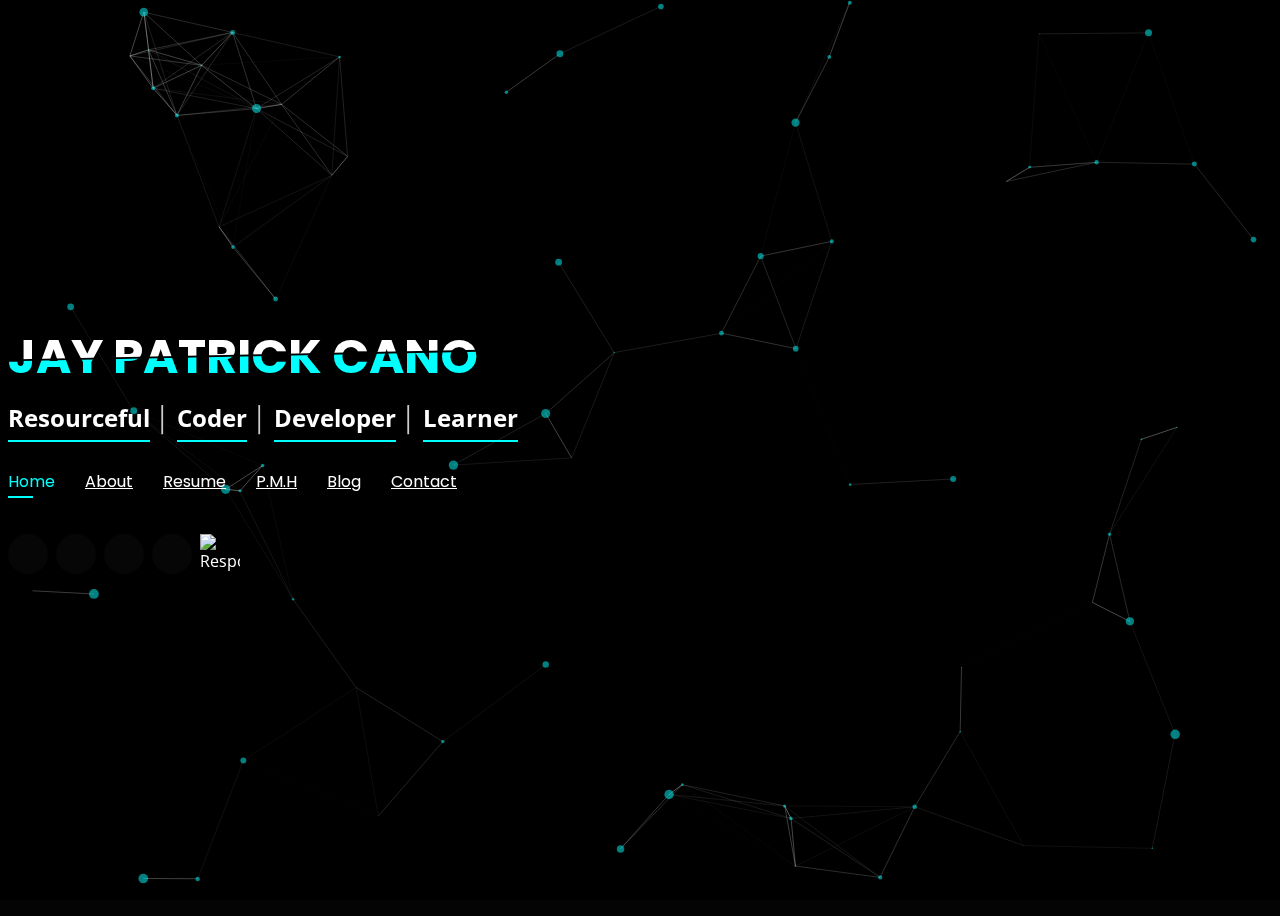
==== commit ec763e8c: "Update index.html" ====
--- a/index.html
+++ b/index.html
@@ -202,19 +202,19 @@
                 <div class="col-lg-3 col-md-4 mt-4 mt-lg-0">
                     <div class="icon-box">
                         <i class="ri-movie-line" style="color: #e361ff;"></i>
-                        <h3><a href="https://music.youtube.com/" style="color: #fff;" target="_blank">Watching Movies</a></h3>
+                        <h3><a href="https://hurawatch.it/" style="color: #fff;" target="_blank">Watching Movies</a></h3>
                     </div>
                 </div>
                 <div class="col-lg-3 col-md-4 mt-4 mt-md-0">
                     <div class="icon-box">
                         <i class="ri-computer-line" style="color: #5578ff;"></i>
-                        <h3><a href="https://music.youtube.com/" style="color: #fff;" target="_blank">Coding</a></h3>
+                        <h3><a href="" style="color: #fff;" target="_blank">Coding</a></h3>
                     </div>
                 </div>
                 <div class="col-lg-3 col-md-4 mt-4 mt-md-0">
                     <div class="icon-box">
                         <i class="ri-search-line" style="color: #e80368;"></i>
-                        <h3><a href="https://music.youtube.com/" style="color: #fff;" target="_blank">Searching</a></h3>
+                        <h3><a href="https://www.google.com/" style="color: #fff;" target="_blank">Searching</a></h3>
                     </div>
                 </div>
             </div>
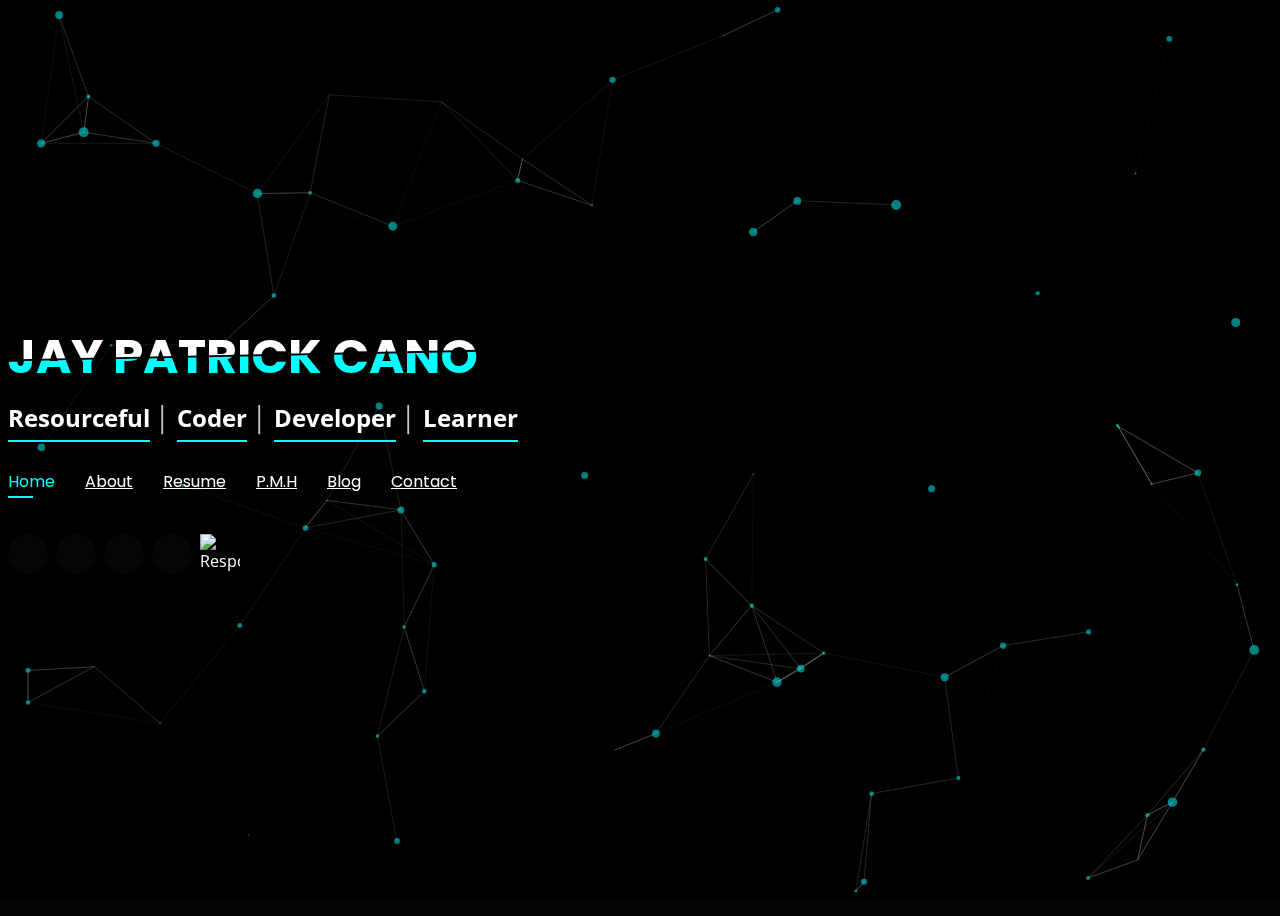
==== commit 0154502e: "Add files via upload" ====
--- a/index.html
+++ b/index.html
@@ -202,19 +202,19 @@
                 <div class="col-lg-3 col-md-4 mt-4 mt-lg-0">
                     <div class="icon-box">
                         <i class="ri-movie-line" style="color: #e361ff;"></i>
-                        <h3><a href="https://hurawatch.it/" style="color: #fff;" target="_blank">Watching Movies</a></h3>
+                        <h3><a href="https://music.youtube.com/" style="color: #fff;" target="_blank">Watching Movies</a></h3>
                     </div>
                 </div>
                 <div class="col-lg-3 col-md-4 mt-4 mt-md-0">
                     <div class="icon-box">
                         <i class="ri-computer-line" style="color: #5578ff;"></i>
-                        <h3><a href="" style="color: #fff;" target="_blank">Coding</a></h3>
+                        <h3><a href="https://music.youtube.com/" style="color: #fff;" target="_blank">Coding</a></h3>
                     </div>
                 </div>
                 <div class="col-lg-3 col-md-4 mt-4 mt-md-0">
                     <div class="icon-box">
                         <i class="ri-search-line" style="color: #e80368;"></i>
-                        <h3><a href="https://www.google.com/" style="color: #fff;" target="_blank">Searching</a></h3>
+                        <h3><a href="https://music.youtube.com/" style="color: #fff;" target="_blank">Searching</a></h3>
                     </div>
                 </div>
             </div>
@@ -255,7 +255,7 @@
                 </div>
                 <figcaption>
                     <h3>Samiun Nafis</h3>
-                    <h4>Frontend Engineer</h4>
+                    <h4>Fullstack Engineer</h4>
                     <div class="post">
                         <p class="rmtarget">Samiun Nafis is a frontend developer with sound knowledge in Android development. Skilled in HTML, CSS, JavaScript, JQuery, React and Bootstrap.
                         </p>
@@ -744,16 +744,317 @@
                 </div>
                 <div class="timeline-item">
                     <div class="timeline-photo">
-                        <img src="img/blog.png" />
+                        <img src="https://cdn1.dotesports.com/wp-content/uploads/2021/07/13235827/mechanical-gaming-keyboard-unsplash-1.jpg" />
                         <button class="timeline-cta">READ MORE</button>
                     </div>
                     <div class="timeline-headline">
-                        <p class="timeline-subtitle">Date</p>
-                        <h4 class="timeline-title">Title</h4>
-                        <p class="timeline-excerpt">Text here</p>
+                        <p class="timeline-subtitle">04/17/22</p>
+                        <h4 class="timeline-title">MASSIVE KEYBOARD SHORTCUTS LIST YOU NEVER SEEN BEFORE </h4>
+                        <p class="timeline-excerpt">Keyboard shortcuts can boost your productivity if your daily job relies heavily on using Windows. They just don’t get the work done quickly, but also improve efficiency</p>
                     </div>
                     <div class="timeline-content">
-                        <p>this is a text</p>
+                        <p>
+                            <img src="https://www.howtogeek.com/wp-content/uploads/2014/08/typing-a-password.jpg?width=1198&trim=1,1&bg-color=000&pad=1,1" alt="Keyboard shortcuts" style="width:100%;height:50%;">
+                            <p>Keyboard shortcuts can boost your productivity if your daily job relies heavily on using Windows. They just don’t get the work done quickly, but also improve efficiency. Give them a try and you just might find yourself getting
+                                addicted to keyboard shortcuts.</p>
+                            <p>Here is the massive list of windows keyboard shortcuts that make your work easier </p>
+                            <p><br></p>
+                            <p>Some of the shortcuts given below may not work for versions below Windows 8, But they are friendly with 7, 8.1 XP, 10, and servers&#33;&#33;</p>
+                            <h>General Shortcuts</h3>
+                                <p>Let’s kickstart the list with the most common shortcuts that you’ll often use.</p>
+                                <ul>
+                                    <li>F1 [Display Help]</li>
+                                    <li>F2 [Rename the selected item]</li>
+                                    <li>F3 [Search for a file or folder]</li>
+                                    <li>F4 [Display the address bar list in File Explorer]</li>
+                                    <li>F5 [Refresh the active window]</li>
+                                    <li>F6 [Cycle through screen elements in a window or on the desktop]</li>
+                                    <li>F10 [Activate the Menu bar in the active app]</li>
+                                    <li>ALT + F4 [Close the active item, or exit the active app]</li>
+                                    <li>ALT + ESC [Cycle through items in the order in which they were opened]</li>
+                                    <li>ALT + Underlined Letter in menus and dialog box options [Perform the command for that letter]</li>
+                                    <li>ALT + ENTER [Display properties for the selected item]</li>
+                                    <li>ALT + SPACEBAR [Open the shortcut menu for the active window]</li>
+                                    <li>ALT + LEFT ARROW [Back]</li>
+                                    <li>ALT + RIGHT ARROW [Forward]</li>
+                                    <li>ALT + PAGE UP [Move up one screen]</li>
+                                    <li>ALT + PAGE DOWN [Move down one screen]</li>
+                                    <li>ALT + TAB [Switch between open apps (except desktop apps)]</li>
+                                    <li>CTRL + F4 [Close the active document (in apps that allow you to have multiple documents open simultaneously)]</li>
+                                    <li>CTRL + A [Select all items in a document or window]</li>
+                                    <li>CTRL + C or CTRL + INSERT [Copy the selected item]</li>
+                                    <li>CTRL + D / DELETE [DELETE the selected item and move it to the Recycle Bin]</li>
+                                    <li>CTRL + R or F5 [Refresh the active window]</li>
+                                    <li>CTRL + V or SHIFT + INSERT [Paste the selected item]</li>
+                                    <li>CTRL + X [Cut the selected item]</li>
+                                    <li>CTRL + Y [Redo an action]</li>
+                                    <li>CTRL + Z [Undo an action]</li>
+                                    <li>CTRL + + or CTRL + – [Zoom in or out of a large NUMBER of items, like apps pinned to the Start screen]</li>
+                                    <li>CTRL + mouse scroll wheel [Change the size of desktop icons or zoom in or out of a large NUMBER of items, like apps pinned to the Start screen]</li>
+                                    <li>CTRL + RIGHT ARROW [Move the cursor to the beginning of the next word]</li>
+                                    <li>CTRL + LEFT ARROW [Move the cursor to the beginning of the previous word]</li>
+                                    <li>CTRL + DOWN ARROW [Move the cursor to the beginning of the next paragraph]</li>
+                                    <li>CTRL + UP ARROW [Move the cursor to the beginning of the previous paragraph]</li>
+                                    <li>CTRL + ALT + TAB [Use the arrow keys to switch between all open apps]</li>
+                                    <li>CTRL + ARROW + SPACEBAR [Select multiple individual items in a window or on the desktop]</li>
+                                    <li>CTRL + SHIFT + ARROW [Select a block of text]</li>
+                                    <li>CTRL + ESC [Open the Start screen]</li>
+                                    <li>CTRL + SHIFT + ESC [Open Task Manager]</li>
+                                    <li>CTRL + SHIFT [Switch the keyboard layout when multiple keyboard layouts are available]</li>
+                                    <li>CTRL + SPACEBAR [Turn the Chinese input method editor (IME) on or off]</li>
+                                    <li>SHIFT + F10 [Display the shortcut menu for the selected item]</li>
+                                    <li>SHIFT + ARROW [Select more than one item in a window or on the desktop, or select text within a document]</li>
+                                    <li>SHIFT + DELETE [Delete the selected item without moving it to the Recycle Bin first]</li>
+                                    <li>RIGHT ARROW [Open the next menu to the right, or open a submenu]</li>
+                                    <li>LEFT ARROW [Open the next menu to the left, or close a submenu]</li>
+                                    <li>ESC [Stop or leave the current task]</li>
+                                </ul>
+                                <h3>Windows key Shortcuts</h3>
+                                <p>Let’s check the keyboard shortcuts involving the Windows logo key. Most of them are introduced in Windows 8’s Metro UI, and can be used in Windows 8 and above.</p>
+                                <ul>
+                                    <li>Win + F1 [Open Windows Help and support]</li>
+                                    <li>Win [Display or hide the Start screen]</li>
+                                    <li>Win + B [Set focus in the notification area]</li>
+                                    <li>Win + C [Open Charms]</li>
+                                    <li>Win + D [Display and hide the desktop]</li>
+                                    <li>Win + E [Open File Explorer]</li>
+                                    <li>Win + F [Open the Search charm and search for files]</li>
+                                    <li>Win + H [Open the Share charm]</li>
+                                    <li>Win + I [Open the Settings charm]</li>
+                                    <li>Win + K [Open the Devices charm]</li>
+                                    <li>Win + L [Lock your PC or switch people]</li>
+                                    <li>Win + M [Minimize all windows]</li>
+                                    <li>Win + O [Lock device orientation]</li>
+                                    <li>Win + P [Choose a presentation display mode]</li>
+                                    <li>Win + Q [Open the Search charm to search everywhere or within the open app (if the app supports app search)]</li>
+                                    <li>Win + R [Open the Run dialog box]</li>
+                                    <li>Win + S [Open the Search charm to search Windows and the web]</li>
+                                    <li>Win + T [Cycle through apps on the taskbar]</li>
+                                    <li>Win + U [Open Ease of Access Center]</li>
+                                    <li>Win + V [Cycle through notifications]</li>
+                                    <li>Win + SHIFT + V [Cycle through notifications in reverse order]</li>
+                                    <li>Win + W [Open the Search charm and search for settings]</li>
+                                    <li>Win + X [Open the Quick Link menu]</li>
+                                    <li>Win + Z [Show the commands available in the app]</li>
+                                    <li>Win + , [Temporarily peek at the desktop]</li>
+                                    <li>Win + PAUSE [Display the System Properties dialog box]</li>
+                                    <li>Win + CTRL + F [Search for PCs (if you’re on a network)]</li>
+                                    <li>Win + SHIFT + M [Restore minimized windows on the desktop]</li>
+                                    <li>Win + (NUMBER 1-9) [Open the desktop and start the app pinned to the taskbar in the position indicated by the number. If the app is already running, it switches to that app.]</li>
+                                    <li>Win + SHIFT + (NUMBER 1-9) [Open the desktop and start a new instance of the app pinned to the taskbar in the position indicated by the number]</li>
+                                    <li>Win + CTRL + (NUMBER 1-9) [Open the desktop and switch to the last active window of the app pinned to the taskbar in the position indicated by the number]</li>
+                                    <li>Win + ALT + (NUMBER 1-9) [Open the desktop and open the Jump List for the app pinned to the taskbar in the position indicated by the number]</li>
+                                    <li>Win + CTRL + SHIFT + (NUMBER 1-9) [Open the desktop and open a new instance of the app located at the given position on the taskbar as an administrator]</li>
+                                    <li>Win + TAB [Cycle through recently used apps (except desktop apps)]</li>
+                                    <li>Win + CTRL + TAB [Cycle through recently used apps (except desktop apps)]</li>
+                                    <li>Win + SHIFT + TAB [Cycle through recently used apps (except desktop apps) in reverse order]</li>
+                                    <li>Win + CTRL + B [Switch to the app that displayed a message in the notification area]</li>
+                                    <li>Win + UP ARROW [Maximize the window]</li>
+                                    <li>Win + DOWN ARROW [Remove current app from screen or minimize the desktop window]</li>
+                                    <li>Win + LEFT ARROW [Maximize the app or desktop window to the LEFT side of the screen]</li>
+                                    <li>Win + RIGHT ARROW [Maximize the app or desktop window to the RIGHT side of the screen]</li>
+                                    <li>Win + HOME [Minimize all but the active desktop window (restores all windows on second stroke)]</li>
+                                    <li>Win + SHIFT + UP ARROW [Stretch the desktop window to the top and bottom of the screen]</li>
+                                    <li>Win + SHIFT + DOWN ARROW [Restore/minimize active desktop windows vertically, maintaining width]</li>
+                                    <li>Win + SHIFT + LEFT ARROW or RIGHT ARROW [Move an app or window in the desktop from one monitor to another]</li>
+                                    <li>Win + SPACEBAR [Switch input language and keyboard layout]</li>
+                                    <li>Win + CTRL + SPACEBAR [Change to a previously selected input]</li>
+                                    <li>Win + ENTER [Open Narrator]</li>
+                                    <li>Win + SHIFT + . [Cycle through open apps]</li>
+                                    <li>Win + . [Cycle through open apps]</li>
+                                    <li>Win + / [Initiate IME reconversion]</li>
+                                    <li>Win + ALT + ENTER [Open WindowsMedia Center]</li>
+                                    <li>Win + +/- [Zoom in or out using Magnifier]</li>
+                                    <li>Win + ESC [Exit Magnifier]</li>
+                                </ul>
+                                <h3>Dialog box Shortcuts</h3>
+                                <p>These are the keyboard shortcuts that can be used in dialog boxes.</p>
+                                <ul>
+                                    <li>F1 [Display Help]<br class="inline">F4 [Display the items in the active list]<br class="inline">CTRL + TAB [Move forward through tabs]<br class="inline">CTRL + SHIFT + TAB [Move back through tabs]<br class="inline">CTRL
+                                        + (NUMBER 1-9) [Move to <em>nth</em> tab]</li>
+                                    <li>TAB [Move forward through options]</li>
+                                    <li>SHIFT + TAB [Move back through options]</li>
+                                    <li>ALT + Underlined Letter in menus and dialog box options [Perform the command (or select the option) that goes with that letter]</li>
+                                    <li>SPACEBAR [Select or clear the check box if the active option is a check box]</li>
+                                    <li>BACKSPACE [Open a folder one level up if a folder is selected in the Save As or Open dialog box]</li>
+                                    <li>ARROW keys [Select a button if the active option is a group of option buttons]</li>
+                                </ul>
+                                <h3>File explorer Shortcuts</h3>
+                                <p>These are the shortcuts that can be used to work with File Explorer’s windows or folders.</p>
+                                <ul>
+                                    <li>ALT + D [Select the address bar]</li>
+                                    <li>CTRL + E [Select the search box]</li>
+                                    <li>CTRL + F [Select the search box]</li>
+                                    <li>CTRL + N [Open a new window]</li>
+                                    <li>CTRL + W [Close the current window]</li>
+                                    <li>CTRL + mouse scroll wheel [Change the size and appearance of file and folder icons]</li>
+                                    <li>CTRL + SHIFT + E [Display all folders above the selected folder]</li>
+                                    <li>CTRL + SHIFT + N [Create a new folder]</li>
+                                    <li>NUM LOCK + * [Display all subfolders under the selected folder]</li>
+                                    <li>NUM LOCK + + [Display the contents of the selected folder]</li>
+                                    <li>NUM LOCK + – [Collapse the selected folder]</li>
+                                    <li>ALT + P [Display the preview pane]</li>
+                                    <li>ALT + ENTER [Open the Properties dialog box for the selected item]</li>
+                                    <li>ALT + RIGHT ARROW [View the next folder]</li>
+                                    <li>ALT + UP ARROW [View the folder that the folder was in]</li>
+                                    <li>ALT + LEFT ARROW [View the previous folder]</li>
+                                    <li>BACKSPACE [View the previous folder]</li>
+                                    <li>RIGHT ARROW [Display the current selection (if it’s collapsed), or select the first subfolder]</li>
+                                    <li>LEFT ARROW [Collapse the current selection (if it’s expanded), or select the folder that the folder was in]</li>
+                                    <li>END [Display the bottom of the active window]</li>
+                                    <li>HOME [Display the top of the active window]</li>
+                                    <li>F11 [Maximize or minimize the active window]</li>
+                                </ul>
+                                <h3>Taskbar Shortcuts</h3>
+                                <p>Here are the keyboard shortcuts to work with items on the Desktop’s taskbar.</p>
+                                <ul>
+                                    <li>SHIFT + Click a Taskbar Button [Open an app or quickly open another instance of an app]</li>
+                                    <li>CTRL + SHIFT + Click a Taskbar Button [Open an app as an administrator]</li>
+                                    <li>SHIFT + Right-click a Taskbar Button [Show the window menu for the app]</li>
+                                    <li>SHIFT + Right-click a Grouped Taskbar Button [Show the window menu for the groUP]</li>
+                                    <li>CTRL + Click a Grouped Taskbar Button [Cycle through the windows of the groUP]</li>
+                                </ul>
+                                <h3>Ease of access Shortcuts</h3>
+                                <p>These are the keyboard shortcuts to help you use your computer easily.</p>
+                                <ul>
+                                    <li>Hold RIGHT SHIFT for eight seconds [Turn Filter Keys on and off]</li>
+                                    <li>LEFT ALT + LEFT SHIFT + PRINT SCREEN [Turn High Contrast on or off]</li>
+                                    <li>LEFT ALT + LEFT SHIFT + NUM LOCK [Turn Mouse Keys on or off]</li>
+                                    <li>Press SHIFT five times [Turn Sticky Keys on or off]</li>
+                                    <li>Press NUM LOCK for five seconds [Turn Toggle Keys on or off]</li>
+                                    <li>Win + U [Open the Ease of Access Center]</li>
+                                </ul>
+                                <h3>Magnifier Shortcuts</h3>
+                                <p>Here are the keyboard shortcuts to help you use Magnifier.</p>
+                                <ul>
+                                    <li>Win + + [Zoom in]</li>
+                                    <li>Win + – [Zoom out]</li>
+                                    <li>CTRL + ALT + SPACEBAR [Preview the desktop in full-screen mode]</li>
+                                    <li>CTRL + ALT + D [Switch to docked mode]</li>
+                                    <li>CTRL + ALT + F [Switch to full-screen mode]</li>
+                                    <li>CTRL + ALT + I [Invert colors]</li>
+                                    <li>CTRL + ALT + L [Switch to lens mode]</li>
+                                    <li>CTRL + ALT + R [Resize the lens]</li>
+                                    <li>CTRL + ALT + ARROW keys [Pan in the direction of the ARROW keys]</li>
+                                    <li>Win + ESC [Exit Magnifier]</li>
+                                </ul>
+                                <h3>Narrator Shortcuts</h3>
+                                <p>These are the keyboard shortcuts to help you use Narrator.</p>
+                                <ul>
+                                    <li>SPACEBAR or ENTER [Activate current item]</li>
+                                    <li>TAB + ARROW Keys [Move around on the screen]</li>
+                                    <li>CTRL [Stop reading]</li>
+                                    <li>CAPS LOCK + D [Read item]</li>
+                                    <li>CAPS LOCK + M [Start reading]</li>
+                                    <li>CAPS LOCK + H [Read document]</li>
+                                    <li>CAPS LOCK + V [Repeat phrase]</li>
+                                    <li>CAPS LOCK + W [Read window]</li>
+                                    <li>CAPS LOCK + PAGE UP or PAGE DOWN [Increase or decrease the volume of the voice]</li>
+                                    <li>CAPS LOCK + +/- [Increase or decrease the speed of the voice]</li>
+                                    <li>CAPS LOCK + SPACEBAR [Do default action]</li>
+                                    <li>CAPS LOCK + LEFT or RIGHT ARROW [Move to previous/next item]</li>
+                                    <li>CAPS LOCK + F2 [Show commands for current item]</li>
+                                    <li>Caps + ESC [Exit Narrator]</li>
+                                </ul>
+                                <h3>Remote desktop connection Shortcuts</h3>
+                                <p>These are the keyboard shortcuts to ease the use of remote desktop connection.</p>
+                                <ul>
+                                    <li>ALT + PAGE UP [Move between apps, left to right]</li>
+                                    <li>ALT + PAGE DOWN [Move between apps, right to left]</li>
+                                    <li>ALT + INSERT [Cycle through apps in the order that they were started]</li>
+                                    <li>ALT + HOME [Display the Start screen]</li>
+                                    <li>CTRL + ALT + BREAK [Switch between a window and full screen]</li>
+                                    <li>CTRL + ALT + END [Display the Windows Security dialog box]</li>
+                                    <li>CTRL + ALT + HOME [In full-screen mode, activate the connection bar]</li>
+                                    <li>ALT + DELETE [Display the system menu]</li>
+                                    <li>CTRL + ALT + – [Place a copy of the active window, within the client, on the Terminal server clipboard (similar to ALT + PRINT SCREEN on a local PC)]</li>
+                                    <li>CTRL + ALT + + [Place a copy of the entire client window area on the Terminal server clipboard (similar to Print Screen on a local PC)]</li>
+                                    <li>CTRL + ALT + RIGHT ARROW [TAB out of the Remote Desktop controls to a control in the host app (for example, a button or a text box). Useful when the Remote Desktop controls are embedded in another (host) app.]</li>
+                                    <li>CTRL + ALT + LEFT ARROW [TABout of the Remote Desktop controls to a control in the host app (for example, a button or a text box). Useful when the Remote Desktop controls are embedded in another (host) app.]</li>
+                                </ul>
+                                <h3>Help viewer Shortcuts</h3>
+                                <p>These are the keyboard shortcuts that can be used with the help viewer.</p>
+                                <ul>
+                                    <li>F3 [Move the cursor to the search box]</li>
+                                    <li>F10 [Display the Options menu]</li>
+                                    <li>HOME [Move to the beginning of a topic]</li>
+                                    <li>END [Move to the end of a topic]</li>
+                                    <li>ALT + LEFT ARROW [Move back to the previously viewed topic]</li>
+                                    <li>ALT + RIGHT ARROW [Move to the next (previously viewed) topic]</li>
+                                    <li>ALT + HOME [Display the Help and support home page]</li>
+                                    <li>ALT + A [Display the customer support page]</li>
+                                    <li>ALT + C [Display the TABle of Contents]</li>
+                                    <li>ALT + N [Display the Connection Settings menu]</li>
+                                    <li>CTRL + F [Search the current topic]</li>
+                                    <li>CTRL + P [Print a topic]</li>
+                                </ul>
+                                <h3>App rearranging Shortcuts (Metro)</h3>
+                                <p>Here are the keyboard shortcuts that can be used to rearrange apps on Metro screen. You should keep the Windows key pressed down continuously once you enter in the rearrange mode, then use the various commands. When you’re
+                                    done rearranging apps, then release the Windows key.</p>
+                                <ul>
+                                    <li>Win + . [Enter Rearrange mode and select apps or dividers across monitors]</li>
+                                    <li>Win + LEFT ARROW [Move app divider left]</li>
+                                    <li>Win + RIGHT ARROW [Move app divider right]</li>
+                                    <li>Win + UP ARROW [Maximize app]</li>
+                                    <li>Win + DOWN ARROW [Close app]</li>
+                                    <li>Win + ESC [Exit Rearrange mode]</li>
+                                </ul>
+                                <p>Windows 10 / 11 Shortcuts:</p>
+                                <h4>General Keyboard Shortcuts</h4>
+                                <p>Let’s start with the general keyboard shortcuts that you’ll readily use everyday.</p>
+                                <p>Press the keysto perform the actionCtrl + XCut the selectionCtrl + C or Ctrl + InsCopy the selectionCtrl + V or Shift + InsPaste the selectionCtrl + ZUndo the last actionAlt + F4Close or exit the active appF2Rename the
+                                    selected itemF6Cycle through the on-screen elementsF10Activate the Menu bar in the current appAlt + F8Display your password on the login screenAlt + EscCycle through apps in their opening orderAlt + *Underlined letterPerform
+                                    the action for the underlined letterAlt + EnterDisplay the Properties for the selected itemAlt + SpacebarShow the quick menu for the active windowAlt + ←Navigate backAlt + →Navigate forwardAlt + Page UpScroll up one
+                                    screenAlt + Page DownScroll down one screenCtrl + F4Close the active tab or documentCtrl + ASelect all items or content in the windowCtrl + D or DelDelete the selected item into the Recycle BinCtrl + R or F5Refresh
+                                    the active windowCtrl + YRedo the last undo-ed actionCtrl + →Navigate the cursor to the beginning of the next wordCtrl + ←Navigate the cursor to the beginning of the previous wordCtrl + ↓Navigate the cursor to the beginning
+                                    of the next paragraphCtrl + ↑Navigate the cursor to the beginning of the previous paragraphCtrl + Alt + Shift + Arrow keysMove a group or a tile in focus in either direction on the Start menuCtrl + Arrow keys + SpacebarSelect
+                                    multiple items in a window or on the desktopCtrl + Shift + Any arrow keySelect a block of textCtrl + Shift + EscOpen Task ManagerCtrl + ShiftSwitch between the available keyboard layoutsCtrl + SpacebarTurn on/off the
+                                    Chinese input method editorShift + F10Display the context menu for the selected itemShift + Any arrow keySelect text in the document or multiple items in a window or on the desktopShift + DelDelete the selected item
+                                    directly without first sending it to the Recycle Bin→Open the menu to the right or open a submenu←Open the menu to the left or close a submenuEscStop or abandon the current task</p>
+                                <h4>File Explorer keyboard shortcuts</h4>
+                                <p>Below are the keyboard shortcuts to master the File Explorer and traverse around the Windows filesystem quickly than ever.</p>
+                                <p>Press the keysto perform the actionAlt + D or F4Select the address barCtrl + E or Ctrl + F or F3Select the search boxCtrl + NOpen a new windowCtrl + WClose the current windowCtrl + Mouse scrollChange the size and appearance
+                                    of iconsCtrl + Shift + EDisplay all sub-folders of the parent folderCtrl + Shift + NCreate a new folderNum Lock + *Display all subfolders of the selected folderNum Lock + +Display all contents of the selected folderNum
+                                    Lock + –Collapse the selected folderAlt + PDisplay the preview panelAlt + EnterOpen the Properties for the selected itemAlt + →Go to the next folderAlt + ↑Go to the parent folderAlt + ← or BackspaceGo to the previous
+                                    folder→Expand the selected folder (if it’s collapsed) or select its sub folder←Collapse the selected folder (if it’s expanded) or select its parent folderEndScroll to the bottom of the current windowHomeScroll to the
+                                    top of the current windowF11Maximize or minimize the current window</p>
+                                <h4>Windows Key keyboard shortcuts</h4>
+                                <p>Here are the keyboard shortcuts starting with the Win (Windows) key that help you open numerous tools and achieve various tasks by pressing a few keys.</p>
+                                <p>Press the keysto perform the actionWin or Ctrl + EscOpen or close the Start menuWin + AOpen the Action centerWin + BFocus the notification areaWin + Shift + COpen Cortana in listening modeWin + DShow or hide the desktopWin
+                                    + Alt + DShow or hide the Calendar quick actionWin + EOpen the File ExplorerWin + FOpen the Feedback HubWin + GOpen the Game bar when playing a gameWin + HOpen the Share charmWin + IOpen the Settings appWin + JSet focus
+                                    to a Windows tip if availableWin + KOpen the Connect quick actionWin + LLock your PC or switch user accountsWin + MMinimize all visible windowsWin + OLock the device orientationWin + PSelect a presentation display modeWin
+                                    + RLaunch the Run toolWin + SOpen search (aka Cortana)Win + TCycle through apps shown on the taskbarWin + UOpen the Ease of Access CenterWin + VCycle through available notificationsWin + Shift + VCycle through available
+                                    notifications in reverse orderWin + XOpen the Quick Links menuWin + ZShow the commands present in a full-screen mode appWin + ,Peek at the desktop temporarilyWin + PauseShow the System Properties dialog boxWin + Ctrl
+                                    + FSearch for computers on your networkWin + Shift + MRestore or expand all minimized windowsWin + NumberStart or switch to the app pinned to the taskbar in the position equal to the numberWin + Shift + NumberStart
+                                    the app (even if opened) pinned to the taskbar in the position equal to the numberWin + Ctrl + NumberSwitch to the recent active window of the app pinned to the taskbar in the position equal to the numberWin + Alt +
+                                    NumberShow the Jump List for the app pinned to the taskbar in the position equal to the numberWin + Ctrl + Shift + NumberStart a new instance of the app (as an administrator) located on the taskbar in the position equal
+                                    to the numberWin + ↑Maximize the active windowWin + ↓Minimize the active windowWin + ←Maximize or place the active window to the left side of the screenWin + →Maximize or place the active window to the right side of
+                                    the screenWin + HomeMinimize or restore all windows except the active application windowWin + Shift + ↑Stretch the active window vertically on the screen while maintaining widthWin + Shift + ↓Minimize or restore the
+                                    active window vertically while maintaining the widthWin + Shift + ← or →Move the current window from one monitor to another (if connected)Win + SpacebarChange input language plus keyboard layoutWin + Ctrl + SpacebarSwitch
+                                    to the previously chosen/set inputWin + EnterOpen the NarratorWin + /Start IME re-conversionWin + +Zoom in using the MagnifierWin + –Zoom out using the MagnifierWin + EscExit the Magnifier</p>
+                                <h4>Command Prompt keyboard shortcuts</h4>
+                                <p>Find below the keyboard shortcuts for Command Prompt that help you increase your productivity while using the Cmd tool in Windows.</p>
+                                <p>Press the keysto perform the actionCtrl + C or Ctrl + InsertCopy the selected textCtrl + V or Shift + InsertPaste the selected textCtrl + MEnter the Mark modeAlt + Selection keyStart selection in block modeArrow KeysMove
+                                    the cursor in the specified directionPage UpScroll the cursor up by one pagePage DownScroll the cursor down by one pageCtrl + HomeMove the cursor to the start of the buffer (in Mark mode)Ctrl + EndMove the cursor to
+                                    the end of the buffer (in Mark mode)Ctrl + ↑Scroll one line up in the output historyCtrl + ↓Scroll one line down in the output historyCtrl + HomeMove the command viewport to the top of the buffer (in History navigation)
+                                    and delete all characters to the left of the cursorCtrl + EndMove the command viewport to the command line (in History navigation) and delete all characters to the right of the cursor</p>
+                                <h4>Dialog Box keyboard shortcuts</h4>
+                                <p>Below are some keyboard shortcuts useful for controlling and handling the dialog boxes using just the keyboard.</p>
+                                <p>Press the keysto perform the actionF4Show the items in the active listCtrl + TabSwitch the tabs in forward directionCtrl + Shift + TabSwitch the tabs in backward directionCtrl + N (1-9)Switch to the nth tab directlyTabMove
+                                    forward through optionsShift + TabMove backward through optionsAlt + *Underlined letterPerform the command (or select the option) that is used with that letterSpacebarClick or select an active button, or select or clear
+                                    an active check boxBackspaceGo to the parent folder if it’s selected in the Open or Save As dialog boxArrow KeysSelect or move to a button from the list of active buttons</p>
+                                <h4>Taskbar keyboard shortcuts</h4>
+                                <p>Here are some keyboard shortcuts for opening apps and performing other actions on the Taskbar quickly than ever.</p>
+                                <p>Press the keysto perform the actionShift + Click a Taskbar buttonOpen a new instance of an app quicklyCtrl + Shift + Click a Taskbar buttonOpen an app (as an administrator)Shift + Right-click a taskbar buttonShow the window
+                                    quick menu for the appShift + Right-click a grouped taskbar buttonShow the window quick menu for the app groupCtrl + Rlick a grouped taskbar buttonCycle through the concurrent opened windows of the app group</p>
+                                <h4>Multi-tasking keyboard shortcuts</h4>
+                                <p>Below are some keyboard shortcuts to multi-task faster and gain productivity while using Windows 10.</p>
+                                <p>Press the keysto perform the actionAlt + TabSwitch between open appsWin + TabOpen the Task ViewWin + Ctrl + DAdd a virtual desktopWin + Ctrl + ←Switch to the virtual desktop on the leftWin + Ctrl + →Switch to the virtual
+                                    desktop on the rightWin + Ctrl + F4Close the active or current virtual desktop</p>
+                                <p>That was all about keyboard shortcuts for improving productivity and doing more in less time on Windows 10. Hope you find these helpful and don’t forget to practice them daily to become a power user. </p>
+                                <p><br></p>
+
+                        </p>
                     </div>
                 </div>
                 <div class="timeline-item">
@@ -955,4 +1256,4 @@
     <script src="main.js"></script>
 
 
-</html>
+</html>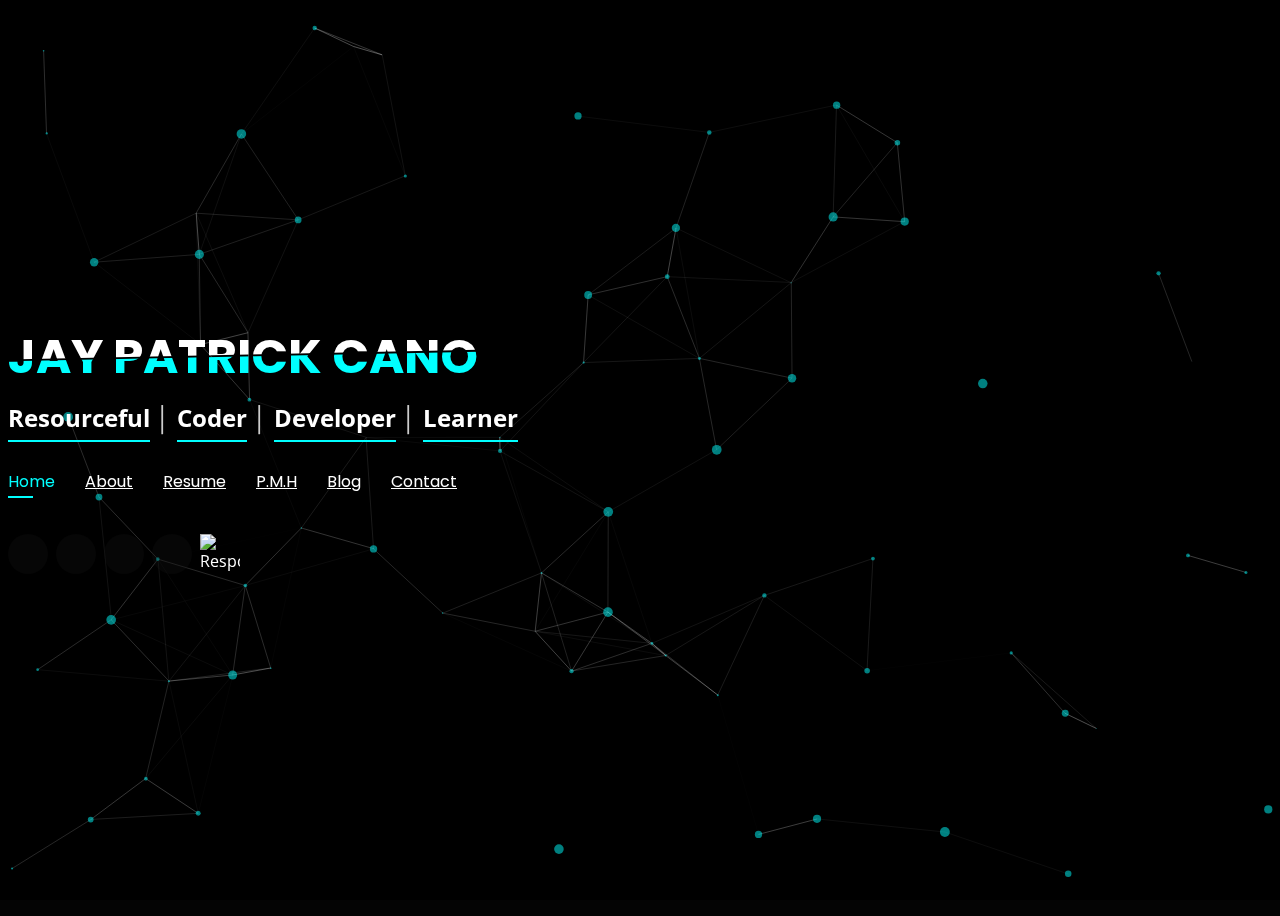
==== commit da4e0c80: "Add files via upload" ====
--- a/index.html
+++ b/index.html
@@ -5,15 +5,15 @@
     <meta charset="utf-8">
     <meta http-equiv="X-UA-Compatible" content="IE=edge">
     <meta property="og:type" content="website" />
-    <meta property="og:image:alt" content="I'm Jay Patrick Cano A self-taught front-end developer in the Philippines. I've also been involved in many back-end projects in the past, and I'm still working on it. Internet and web development is my passion and I believe in helping people with my skills and knowledge. I've been learning these things for the last two years, and it feels like learning more is part of my life.">
+    <meta property="og:image:alt" content="I am Jay Patrick Cano, a self-taught front-end developer in the Philippines. I've also been involved in many back-end projects in the past, and I'm still working on them. The Internet and web development are my passions, and I believe in helping people with my skills and knowledge. I've been learning these things for the last two years, and it feels like learning more is a part of my life.">
     <meta name="viewport" content="width=device-width, initial-scale=1.0">
-    <meta property="og:title" content="Jay Patrick Cano - Front-end Developer | 0x3EF8">
+    <meta property="og:title" content="Jay Patrick Cano | Front-end Developer">
     <meta property="og:url" content="https://0x3ef8.github.io/">
     <meta property="og:image" content="./assets/img/me.jpg">
-    <meta property="og:image:alt" content="I'm Jay Patrick Cano A self-taught front-end developer in the Philippines. I've also been involved in many back-end projects in the past, and I'm still working on it. Internet and web development is my passion and I believe in helping people with my skills and knowledge. I've been learning these things for the last two years, and it feels like learning more is part of my life.">
+    <meta property="og:image:alt" content="I am Jay Patrick Cano, a self-taught front-end developer in the Philippines. I've also been involved in many back-end projects in the past, and I'm still working on them. The Internet and web development are my passions, and I believe in helping people with my skills and knowledge. I've been learning these things for the last two years, and it feels like learning more is a part of my life.">
 
     <meta property="og:site_name" content="Jay Patrick Cano - Front-end Developer">
-    <meta property="og:description" content="A self-taught front-end developer in the Philippines. ">
+    <meta property="og:description" content="I am Jay Patrick Cano, a self-taught front-end developer in the Philippines. I've also been involved in many back-end projects in the past, and I'm still working on them. The Internet and web development are my passions, and I believe in helping people with my skills and knowledge. I've been learning these things for the last two years, and it feels like learning more is a part of my life.">
     <meta name="keywords" content="Pat, Patrick, Cano, Patrick Cano, Jay, Jay Patrick Cano, 0x3EF8">
 
     <!-- Google Tag Manager -->
@@ -47,7 +47,7 @@
     <link href="assets/vendor/venobox/venobox.css" rel="stylesheet">
     <!-- Template Main CSS File -->
     <link href="assets/css/style.css" rel="stylesheet">
-    <title>Jay Patrick Cano - Front-end Developer</title>
+    <title>Jay Patrick Cano | Front-end Developer</title>
 
 </head>
 
@@ -126,7 +126,7 @@
                             </ul>
                         </div>
                     </div>
-                    <p class="typer" data-text=" I'm Pat A self-taught front-end developer in the Philippines. I've also been involved in many back-end projects in the past, and I'm still working on it. Internet and web development is my passion and I believe in helping people with my skills and knowledge. I've been learning these things for the last two years, and it feels like learning more is part of my life.">
+                    <p class="typer" data-text=" I am Jay Patrick Cano, a self-taught front-end developer in the Philippines. I've also been involved in many back-end projects in the past, and I'm still working on them. The Internet and web development are my passions, and I believe in helping people with my skills and knowledge. I've been learning these things for the last two years, and it feels like learning more is a part of my life.">
                     </p>
                 </div>
             </div>
@@ -255,7 +255,7 @@
                 </div>
                 <figcaption>
                     <h3>Samiun Nafis</h3>
-                    <h4>Fullstack Engineer</h4>
+                    <h4>Frontend Engineer</h4>
                     <div class="post">
                         <p class="rmtarget">Samiun Nafis is a frontend developer with sound knowledge in Android development. Skilled in HTML, CSS, JavaScript, JQuery, React and Bootstrap.
                         </p>
@@ -1002,18 +1002,19 @@
                                 <p>Windows 10 / 11 Shortcuts:</p>
                                 <h4>General Keyboard Shortcuts</h4>
                                 <p>Let’s start with the general keyboard shortcuts that you’ll readily use everyday.</p>
-                                <p>Press the keysto perform the actionCtrl + XCut the selectionCtrl + C or Ctrl + InsCopy the selectionCtrl + V or Shift + InsPaste the selectionCtrl + ZUndo the last actionAlt + F4Close or exit the active appF2Rename the
-                                    selected itemF6Cycle through the on-screen elementsF10Activate the Menu bar in the current appAlt + F8Display your password on the login screenAlt + EscCycle through apps in their opening orderAlt + *Underlined letterPerform
-                                    the action for the underlined letterAlt + EnterDisplay the Properties for the selected itemAlt + SpacebarShow the quick menu for the active windowAlt + ←Navigate backAlt + →Navigate forwardAlt + Page UpScroll up one
-                                    screenAlt + Page DownScroll down one screenCtrl + F4Close the active tab or documentCtrl + ASelect all items or content in the windowCtrl + D or DelDelete the selected item into the Recycle BinCtrl + R or F5Refresh
-                                    the active windowCtrl + YRedo the last undo-ed actionCtrl + →Navigate the cursor to the beginning of the next wordCtrl + ←Navigate the cursor to the beginning of the previous wordCtrl + ↓Navigate the cursor to the beginning
-                                    of the next paragraphCtrl + ↑Navigate the cursor to the beginning of the previous paragraphCtrl + Alt + Shift + Arrow keysMove a group or a tile in focus in either direction on the Start menuCtrl + Arrow keys + SpacebarSelect
-                                    multiple items in a window or on the desktopCtrl + Shift + Any arrow keySelect a block of textCtrl + Shift + EscOpen Task ManagerCtrl + ShiftSwitch between the available keyboard layoutsCtrl + SpacebarTurn on/off the
-                                    Chinese input method editorShift + F10Display the context menu for the selected itemShift + Any arrow keySelect text in the document or multiple items in a window or on the desktopShift + DelDelete the selected item
-                                    directly without first sending it to the Recycle Bin→Open the menu to the right or open a submenu←Open the menu to the left or close a submenuEscStop or abandon the current task</p>
+                                <p>Press the keysto perform the action Ctrl + X Cut the selection Ctrl + C or Ctrl + Ins Copy the selection Ctrl + V or Shift + Ins Paste the selection Ctrl + Z Undo the last action Alt + F4 Close or exit the active app F2
+                                    Rename the selected item F6 Cycle through the on-screen elements F10 Activate the Menu bar in the current app Alt + F8 Display your password on the login screen Alt + Esc Cycle through apps in their opening order Alt
+                                    + * Underlined letterPerform the action for the underlined letter Alt + Enter Display the Properties for the selected item Alt + Spacebar Show the quick menu for the active window Alt + ←Navigate back Alt + →Navigate
+                                    forward Alt + Page Up Scroll up one screen Alt + Page Down Scroll down one screen Ctrl + F4 Close the active tab or document Ctrl + A Select all items or content in the window Ctrl + D or Del Delete the selected item
+                                    into the Recycle Bin Ctrl + R or F5 Refresh the active window Ctrl + Y Redo the last undo-ed action Ctrl + → Navigate the cursor to the beginning of the next word Ctrl + ← Navigate the cursor to the beginning of the
+                                    previous word Ctrl + ↓ Navigate the cursor to the beginning of the next paragraph Ctrl + ↑ Navigate the cursor to the beginning of the previous paragraph Ctrl + Alt + Shift + Arrow keys Move a group or a tile in focus
+                                    in either direction on the Start menu Ctrl + Arrow keys + Spacebar Select multiple items in a window or on the desktop Ctrl + Shift + Any arrow key Select a block of text Ctrl + Shift + Esc Open Task Manager Ctrl +
+                                    Shift Switch between the available keyboard layouts Ctrl + Spacebar Turn on/off the Chinese input method editor Shift + F10 Display the context menu for the selected item Shift + Any arrow key Select text in the document
+                                    or multiple items in a window or on the desktop Shift + Del Delete the selected item directly without first sending it to the Recycle Bin → Open the menu to the right or open a submenu ← Open the menu to the left or
+                                    close a submenu Esc Stop or abandon the current task</p>
                                 <h4>File Explorer keyboard shortcuts</h4>
                                 <p>Below are the keyboard shortcuts to master the File Explorer and traverse around the Windows filesystem quickly than ever.</p>
-                                <p>Press the keysto perform the actionAlt + D or F4Select the address barCtrl + E or Ctrl + F or F3Select the search boxCtrl + NOpen a new windowCtrl + WClose the current windowCtrl + Mouse scrollChange the size and appearance
+                                <p>Press the keysto perform the action Alt + D or F4 Select the address bar Ctrl + E or Ctrl + F or F3 Select the search box Ctrl + NOpen a new windowCtrl + WClose the current windowCtrl + Mouse scrollChange the size and appearance
                                     of iconsCtrl + Shift + EDisplay all sub-folders of the parent folderCtrl + Shift + NCreate a new folderNum Lock + *Display all subfolders of the selected folderNum Lock + +Display all contents of the selected folderNum
                                     Lock + –Collapse the selected folderAlt + PDisplay the preview panelAlt + EnterOpen the Properties for the selected itemAlt + →Go to the next folderAlt + ↑Go to the parent folderAlt + ← or BackspaceGo to the previous
                                     folder→Expand the selected folder (if it’s collapsed) or select its sub folder←Collapse the selected folder (if it’s expanded) or select its parent folderEndScroll to the bottom of the current windowHomeScroll to the
@@ -1040,7 +1041,7 @@
                                     and delete all characters to the left of the cursorCtrl + EndMove the command viewport to the command line (in History navigation) and delete all characters to the right of the cursor</p>
                                 <h4>Dialog Box keyboard shortcuts</h4>
                                 <p>Below are some keyboard shortcuts useful for controlling and handling the dialog boxes using just the keyboard.</p>
-                                <p>Press the keysto perform the actionF4Show the items in the active listCtrl + TabSwitch the tabs in forward directionCtrl + Shift + TabSwitch the tabs in backward directionCtrl + N (1-9)Switch to the nth tab directlyTabMove
+                                <p>Press the keysto perform the action F4 Show the items in the active listCtrl + TabSwitch the tabs in forward directionCtrl + Shift + TabSwitch the tabs in backward directionCtrl + N (1-9)Switch to the nth tab directlyTabMove
                                     forward through optionsShift + TabMove backward through optionsAlt + *Underlined letterPerform the command (or select the option) that is used with that letterSpacebarClick or select an active button, or select or clear
                                     an active check boxBackspaceGo to the parent folder if it’s selected in the Open or Save As dialog boxArrow KeysSelect or move to a button from the list of active buttons</p>
                                 <h4>Taskbar keyboard shortcuts</h4>
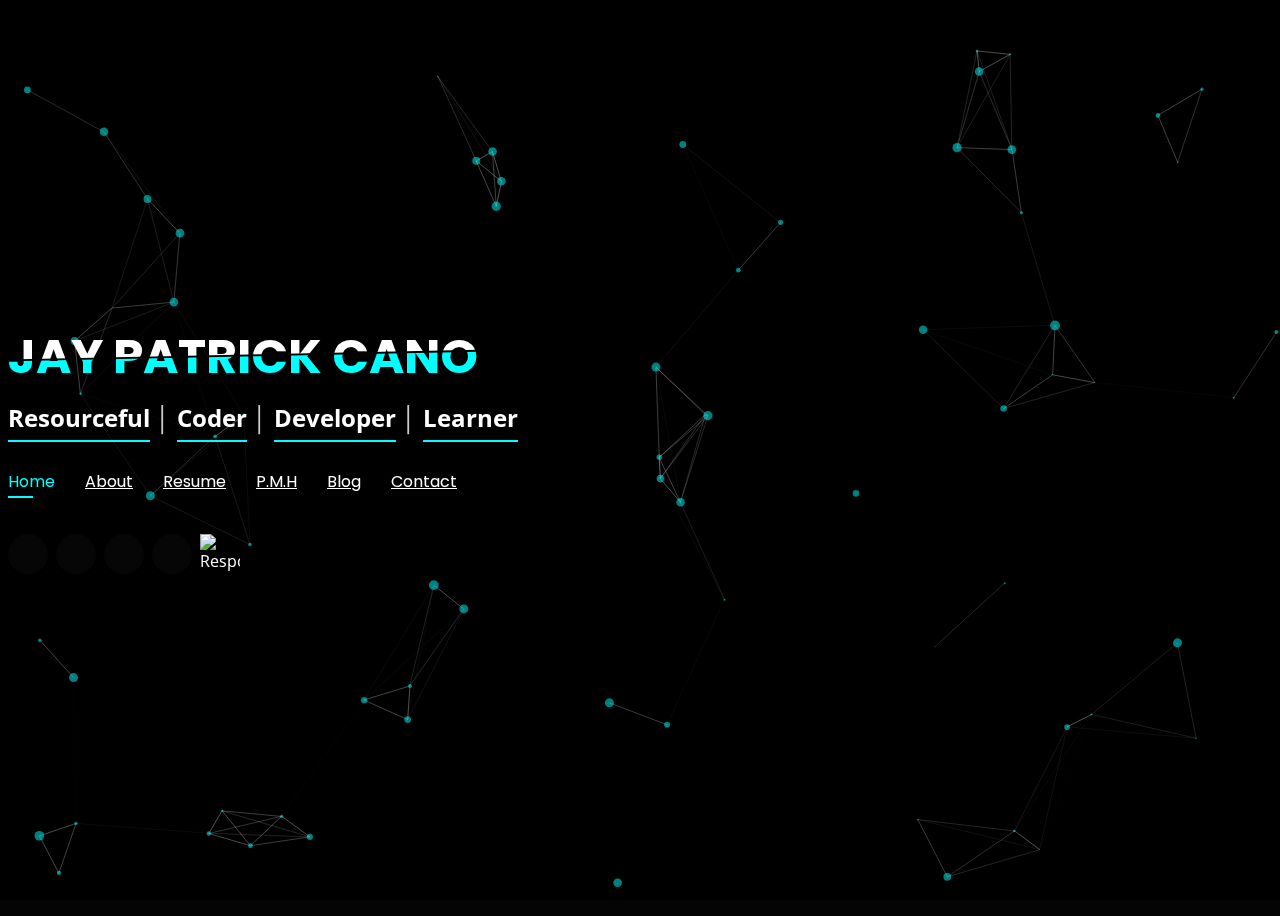
==== commit c6c29672: "Add files via upload" ====
--- a/index.html
+++ b/index.html
@@ -202,19 +202,20 @@
                 <div class="col-lg-3 col-md-4 mt-4 mt-lg-0">
                     <div class="icon-box">
                         <i class="ri-movie-line" style="color: #e361ff;"></i>
-                        <h3><a href="https://music.youtube.com/" style="color: #fff;" target="_blank">Watching Movies</a></h3>
+                        <h3><a href="https://hurawatch.it/" style="color: #fff;" target="_blank">Watching Movies</a></h3>
                     </div>
                 </div>
                 <div class="col-lg-3 col-md-4 mt-4 mt-md-0">
                     <div class="icon-box">
                         <i class="ri-computer-line" style="color: #5578ff;"></i>
-                        <h3><a href="https://music.youtube.com/" style="color: #fff;" target="_blank">Coding</a></h3>
+                        <h3><a href="https://www.google.com/search?q=learn+programming+for+free&sxsrf=APq-WBvZ79sjH5NkBPXNPLYjW2mCkRU_9A%3A1650213198220&source=hp&ei=TkFcYunTC9KKr7wPg4igyAw&iflsig=AHkkrS4AAAAAYlxPXvnK09TwPN4U1oiR0COgLXJzY1f3&oq=learn+programmi&gs_lcp=[base64]&sclient=gws-wiz"
+                                style="color: #fff;" target="_blank">Coding</a></h3>
                     </div>
                 </div>
                 <div class="col-lg-3 col-md-4 mt-4 mt-md-0">
                     <div class="icon-box">
                         <i class="ri-search-line" style="color: #e80368;"></i>
-                        <h3><a href="https://music.youtube.com/" style="color: #fff;" target="_blank">Searching</a></h3>
+                        <h3><a href="https://www.google.com/" style="color: #fff;" target="_blank">Searching</a></h3>
                     </div>
                 </div>
             </div>
@@ -255,7 +256,7 @@
                 </div>
                 <figcaption>
                     <h3>Samiun Nafis</h3>
-                    <h4>Frontend Engineer</h4>
+                    <h4>Frontend Developer</h4>
                     <div class="post">
                         <p class="rmtarget">Samiun Nafis is a frontend developer with sound knowledge in Android development. Skilled in HTML, CSS, JavaScript, JQuery, React and Bootstrap.
                         </p>
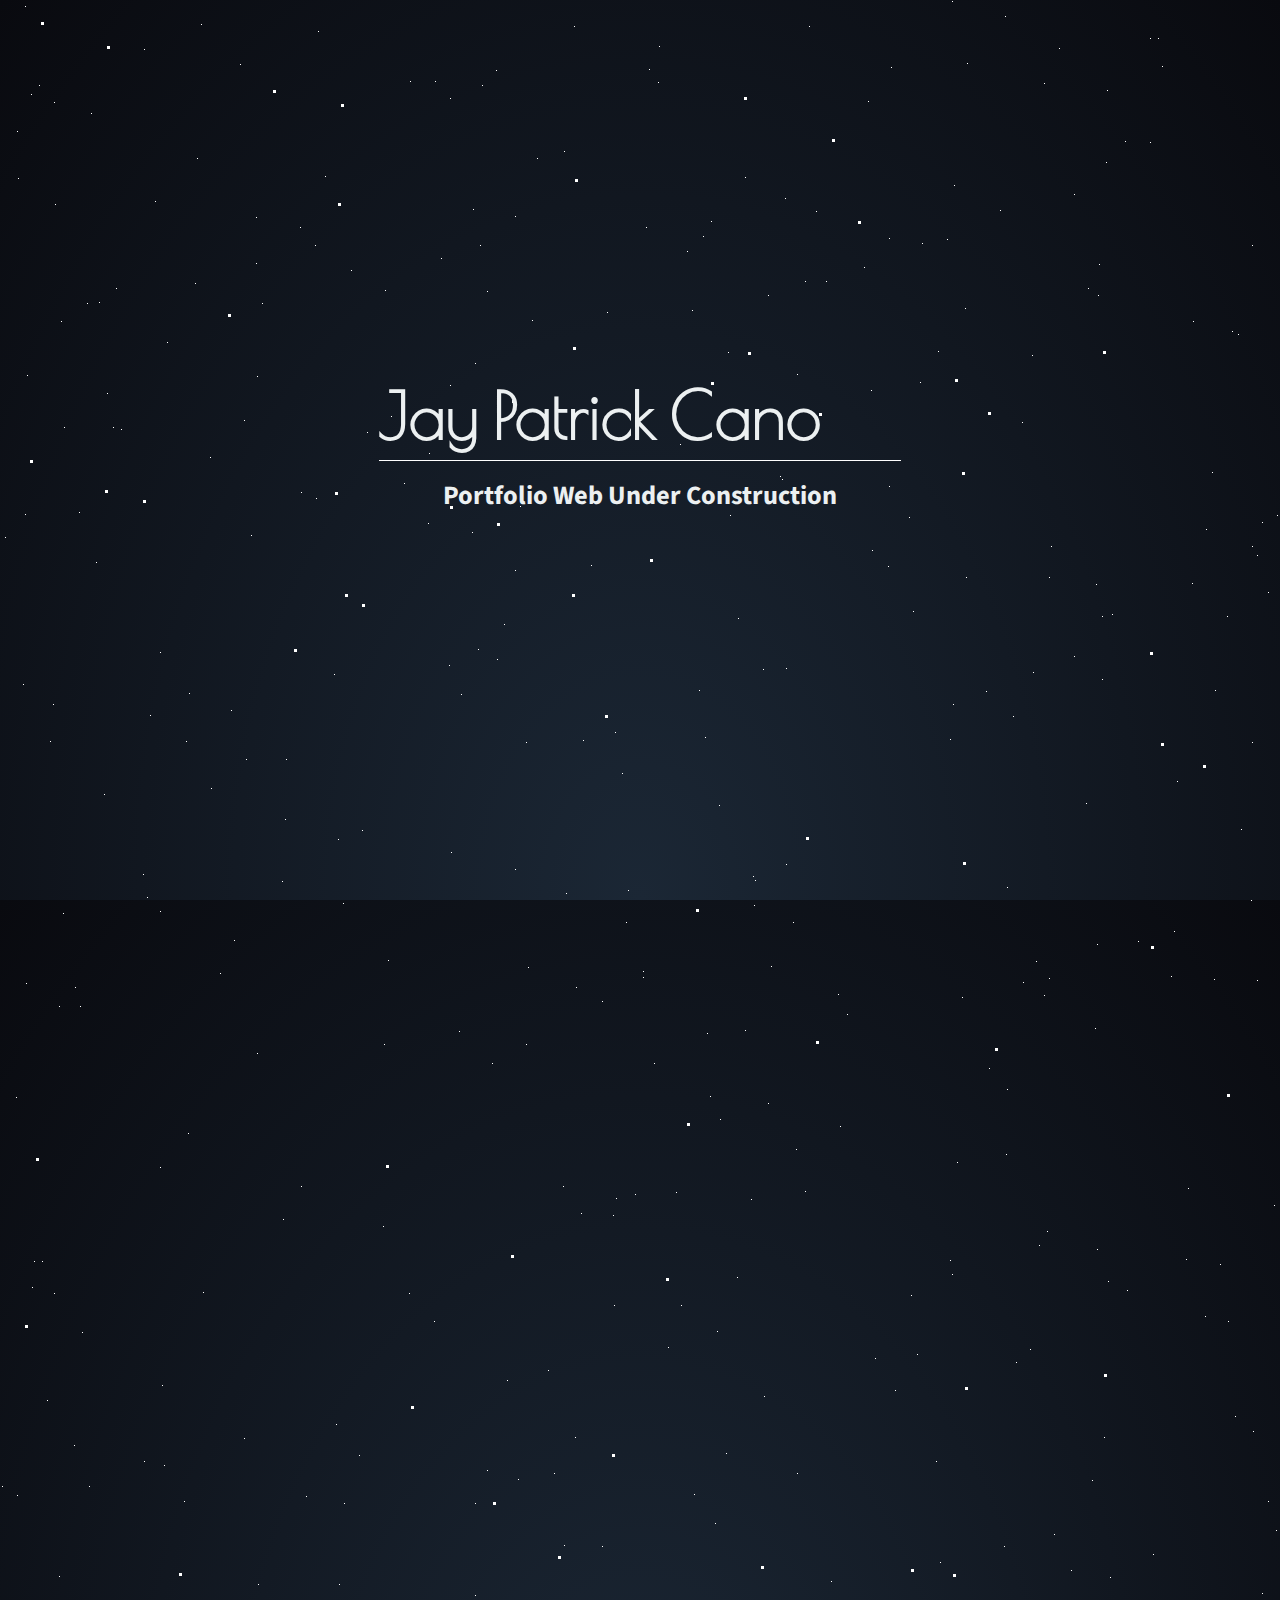
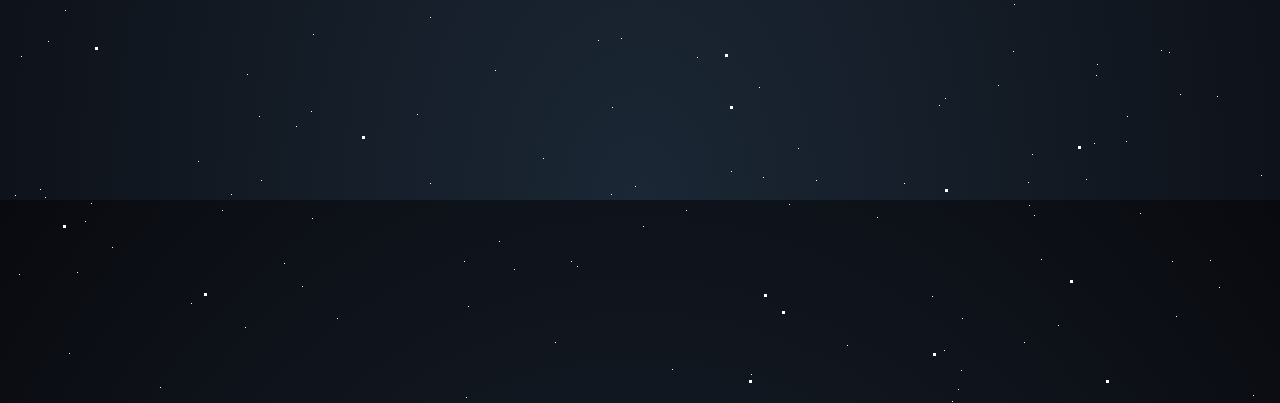
==== commit e7fcf10b: "Add files via upload" ====
--- a/index.html
+++ b/index.html
@@ -1,1261 +1,142 @@
+
 <!DOCTYPE html>
-<html lang="en">
+<html>
+<head>
+    <meta name="viewport" content="width=device-width, initial-scale=1">
+<title>Page Title</title>
+</head>
+<body>
 
-<head>
-    <meta charset="utf-8">
-    <meta http-equiv="X-UA-Compatible" content="IE=edge">
-    <meta property="og:type" content="website" />
-    <meta property="og:image:alt" content="I am Jay Patrick Cano, a self-taught front-end developer in the Philippines. I've also been involved in many back-end projects in the past, and I'm still working on them. The Internet and web development are my passions, and I believe in helping people with my skills and knowledge. I've been learning these things for the last two years, and it feels like learning more is a part of my life.">
-    <meta name="viewport" content="width=device-width, initial-scale=1.0">
-    <meta property="og:title" content="Jay Patrick Cano | Front-end Developer">
-    <meta property="og:url" content="https://0x3ef8.github.io/">
-    <meta property="og:image" content="./assets/img/me.jpg">
-    <meta property="og:image:alt" content="I am Jay Patrick Cano, a self-taught front-end developer in the Philippines. I've also been involved in many back-end projects in the past, and I'm still working on them. The Internet and web development are my passions, and I believe in helping people with my skills and knowledge. I've been learning these things for the last two years, and it feels like learning more is a part of my life.">
+<div class="overlay"></div>
+<div class="stars" aria-hidden="true"></div>
+<div class="starts2" aria-hidden="true"></div>
+<div class="stars3" aria-hidden="true"></div>
+<main class="main">
+	<section class="contact">
+		<h1 class="title"> Jay Patrick Cano</h1>
+		<h2 class="sub-title">Portfolio Web Under Construction</h2>
+	</section>
+</main>
+</body>
+</html>
+<style>
+    @import url('https://fonts.googleapis.com/css?family=Poiret+One|Source+Sans+Pro');
 
-    <meta property="og:site_name" content="Jay Patrick Cano - Front-end Developer">
-    <meta property="og:description" content="I am Jay Patrick Cano, a self-taught front-end developer in the Philippines. I've also been involved in many back-end projects in the past, and I'm still working on them. The Internet and web development are my passions, and I believe in helping people with my skills and knowledge. I've been learning these things for the last two years, and it feels like learning more is a part of my life.">
-    <meta name="keywords" content="Pat, Patrick, Cano, Patrick Cano, Jay, Jay Patrick Cano, 0x3EF8">
+* {
+	padding: 0;
+	margin: 0;
+	box-sizing: border-box;
+}
 
-    <!-- Google Tag Manager -->
-    <script>
-        (function(w, d, s, l, i) {
-            w[l] = w[l] || [];
-            w[l].push({
-                'gtm.start': new Date().getTime(),
-                event: 'gtm.js'
-            });
-            var f = d.getElementsByTagName(s)[0],
-                j = d.createElement(s),
-                dl = l != 'dataLayer' ? '&l=' + l : '';
-            j.async = true;
-            j.src =
-                'https://www.googletagmanager.com/gtm.js?id=' + i + dl;
-            f.parentNode.insertBefore(j, f);
-        })(window, document, 'script', 'dataLayer', 'GTM-TH4J3GD');
-    </script>
-    <!-- End Google Tag Manager -->
+html,
+body {
+	height: 100%;
+}
 
-    <link href="assets/img/icon.png" rel="icon">
-    <!-- Google Fonts -->
-    <link href="https://fonts.googleapis.com/css?family=Open+Sans:300,300i,400,400i,600,600i,700,700i|Raleway:300,300i,400,400i,500,500i,600,600i,700,700i|Poppins:300,300i,400,400i,500,500i,600,600i,700,700i" rel="stylesheet">
-    <!-- Vendor CSS Files -->
-    <link href="assets/vendor/bootstrap/css/bootstrap.min.css" rel="stylesheet">
-    <link href="assets/vendor/icofont/icofont.min.css" rel="stylesheet">
-    <link href="assets/vendor/remixicon/remixicon.css" rel="stylesheet">
-    <link href="assets/vendor/owl.carousel/assets/owl.carousel.min.css" rel="stylesheet">
-    <link href="assets/vendor/boxicons/css/boxicons.min.css" rel="stylesheet">
-    <link href="assets/vendor/venobox/venobox.css" rel="stylesheet">
-    <!-- Template Main CSS File -->
-    <link href="assets/css/style.css" rel="stylesheet">
-    <title>Jay Patrick Cano | Front-end Developer</title>
+body {
+	font-size: 110%;
+	color: #ecf0f1;
+	font-family: 'Source Sans Pro', sans-serif;
+	background: radial-gradient(ellipse at bottom, #1b2735 0%, #090a0f 100%);
+	width: 100%;
+	position: absolute;
+	top: 0;
+	left: 0;
+	overflow: hidden;
+}
 
-</head>
+.main {
+	position: absolute;
+	height: 100%;
+	width: 100%;
+	display: flex;
+	justify-content: center;
+	align-items: center;
+}
 
-<body>
-    <div id="particles-js"></div>
-    <!-- Google Tag Manager (noscript) -->
-    <noscript><iframe src="https://www.googletagmanager.com/ns.html?id=GTM-TH4J3GD"
-    height="0" width="0" style="display:none;visibility:hidden"></iframe></noscript>
-    <!-- End Google Tag Manager (noscript) -->
-    <!-- ======= Header ======= -->
-    <header id="header" class="header-tops">
-        <div class="container">
-            <h1 name="Jay Patrick Cano">Jay Patrick Cano</h1>
-            <h2><span>Resourceful</span> │ <span>Coder</span> │ <span>Developer</span> │ <span>Learner</span> </h2>
-            <!-- .nav-menu -->
-            <nav class="nav-menu d-none d-lg-block">
-                <ul>
-                    <li class="active"><a href="#header">Home</a></li>
-                    <li><a href="#about">About</a></li>
-                    <li><a href="#resume">Resume</a></li>
-                    <li><a href="#portfolio">P.M.H</a></li>
-                    <li><a href="#blog">Blog</a></li>
-                    <li><a href="#contact">Contact</a></li>
-                </ul>
-            </nav>
-            <div class="social-links">
-                <a href="https://github.com/0x3EF8" class="twitter"><i class="icofont-github"></i></a>
-                <a href="https://www.facebook.com/0x3EF8" class="facebook"><i class="icofont-facebook"></i></a>
-                <a href="https://www.m.me/0x3EF8/" class="linkedin"><i class="icofont-facebook-messenger"></i></a>
-                <a href="https://www.instagram.com/0x3EF8/" class="instagram"><i class="icofont-instagram"></i></a>
-                <img id="play" onclick="toggleAudio()" src="./assets/audio/img/play.png" class="img-fluid" alt="Responsive image">
-                <audio id='player' src='https://drive.google.com/uc?id=1oTJBZGdMNi93_fgdoT6Qt6N_otOjAV3e'></audio>
-                <img id="pause" onclick="toggleAudio()" src="./assets/audio/img/mute.png" class="img-fluid" alt="Responsive image">
-            </div>
-            <span div class="clockx">
-                <div id="clock"></div>
-                <div id="date"></div>
-              </div>
-            </span>
-        </div>
-        </div>
-    </header>
-    <!-- End Header -->
-    <!-- ======= About Section ======= -->
+.contact {
+	display: flex;
+	flex-direction: column;
+	justify-content: center;
+	align-items: center;
+}
 
-    <section id="about" class="about">
-        <!-- ======= About Me ======= -->
-        <div class="about-me container">
-            <div class="section-title">
-                <h2>About</h2>
-                <p>Know Me</p>
-            </div>
-            <div class="row">
-                <div class="col-lg-4" data-aos="fade-right">
-                    <img src="assets/img/me.jpg" class="img-fluid" alt="Patrick cano">
-                </div>
-                <div class="col-lg-8 pt-4 pt-lg-0 content" data-aos="fade-left">
-                    <h3>Coder and Developer</h3>
-                    <p class="font-italic">
-                        Student at Systems Technology Institute, Ormoc
-                    </p>
-                    <div class="row">
-                        <div class="col-lg-6">
-                            <ul>
-                                <li><i class="icofont-rounded-right"></i> <strong>Birthday:</strong> January 3</li>
-                                <li><i class="icofont-rounded-right"></i> <strong>Phone:</strong> +639502555461</li>
-                                <li><i class="icofont-rounded-right"></i> <strong>Country:</strong> Philippines</li>
-                                <li><i class="icofont-rounded-right"></i> <strong>Address:</strong> Maasin City,Southern Leyte</li>
-                            </ul>
-                        </div>
-                        <div class="col-lg-6">
-                            <ul>
-                                <li><i class="icofont-rounded-right"></i> <strong>Degree:</strong> Computer Science Engineering</li>
-                                <li><i class="icofont-rounded-right"></i> <strong>Email:</strong> 0x3EF8@gmail.com </li>
-                                <li><i class="icofont-rounded-right"></i> <strong>Freelance:</strong> Available</li>
-                            </ul>
-                        </div>
-                    </div>
-                    <p class="typer" data-text=" I am Jay Patrick Cano, a self-taught front-end developer in the Philippines. I've also been involved in many back-end projects in the past, and I'm still working on them. The Internet and web development are my passions, and I believe in helping people with my skills and knowledge. I've been learning these things for the last two years, and it feels like learning more is a part of my life.">
-                    </p>
-                </div>
-            </div>
-        </div>
-        <!-- End About Me -->
-        <!-- ======= Skills  ======= -->
-        <div class="skills container">
-            <div class="section-title">
-                <h2>Skills</h2>
-            </div>
-            <div class="row skills-content">
-                <div class="col-lg-6">
-                    <div class="progress">
-                        <span class="skill">C++ <i class="val">10%</i></span>
-                        <div class="progress-bar-wrap">
-                            <div class="progress-bar" role="progressbar" aria-valuenow="10" aria-valuemin="0" aria-valuemax="100"></div>
-                        </div>
-                    </div>
-                    <div class="progress">
-                        <span class="skill"> HTML/CSS <i class="val">45%</i></span>
-                        <div class="progress-bar-wrap">
-                            <div class="progress-bar" role="progressbar" aria-valuenow="45" aria-valuemin="0" aria-valuemax="100"></div>
-                        </div>
-                    </div>
-                    <div class="progress">
-                        <span class="skill">JavaScript <i class="val">15%</i></span>
-                        <div class="progress-bar-wrap">
-                            <div class="progress-bar" role="progressbar" aria-valuenow="15" aria-valuemin="0" aria-valuemax="100"></div>
-                        </div>
-                    </div>
-                    <div class="progress">
-                        <span class="skill">PHP <i class="val">20%</i></span>
-                        <div class="progress-bar-wrap">
-                            <div class="progress-bar" role="progressbar" aria-valuenow="20" aria-valuemin="0" aria-valuemax="100"></div>
-                        </div>
-                    </div>
-                </div>
-                <div class="col-lg-6">
-                    <div class="progress">
-                        <span class="skill">Python <i class="val">10%</i></span>
-                        <div class="progress-bar-wrap">
-                            <div class="progress-bar" role="progressbar" aria-valuenow="10" aria-valuemin="0" aria-valuemax="100"></div>
-                        </div>
-                    </div>
-                    <div class="progress">
-                        <span class="skill">Data Structures and Algorithms <i class="val">10%</i></span>
-                        <div class="progress-bar-wrap">
-                            <div class="progress-bar" role="progressbar" aria-valuenow="10" aria-valuemin="0" aria-valuemax="100"></div>
-                        </div>
-                    </div>
-                    <div class="progress">
-                        <span class="skill">Java <i class="val">15%</i></span>
-                        <div class="progress-bar-wrap">
-                            <div class="progress-bar" role="progressbar" aria-valuenow="15" aria-valuemin="0" aria-valuemax="100"></div>
-                        </div>
-                    </div>
-                </div>
-            </div>
-        </div>
-        <!-- End Skills -->
-        <!-- ======= Interests ======= -->
-        <div class="interests container">
-            <div class="section-title">
-                <h2>Hobbies</h2>
-            </div>
-            <div class="row">
-                <div class="col-lg-3 col-md-4">
-                    <div class="icon-box">
-                        <i class="ri-folder-music-line" style="color: #ffbb2c;"></i>
-                        <h3> <a href="https://music.youtube.com/" style="color: #fff;" target="_blank">Listening Music</a></h3>
-                    </div>
-                </div>
-                <div class="col-lg-3 col-md-4 mt-4 mt-lg-0">
-                    <div class="icon-box">
-                        <i class="ri-movie-line" style="color: #e361ff;"></i>
-                        <h3><a href="https://hurawatch.it/" style="color: #fff;" target="_blank">Watching Movies</a></h3>
-                    </div>
-                </div>
-                <div class="col-lg-3 col-md-4 mt-4 mt-md-0">
-                    <div class="icon-box">
-                        <i class="ri-computer-line" style="color: #5578ff;"></i>
-                        <h3><a href="https://www.google.com/search?q=learn+programming+for+free&sxsrf=APq-WBvZ79sjH5NkBPXNPLYjW2mCkRU_9A%3A1650213198220&source=hp&ei=TkFcYunTC9KKr7wPg4igyAw&iflsig=AHkkrS4AAAAAYlxPXvnK09TwPN4U1oiR0COgLXJzY1f3&oq=learn+programmi&gs_lcp=[base64]&sclient=gws-wiz"
-                                style="color: #fff;" target="_blank">Coding</a></h3>
-                    </div>
-                </div>
-                <div class="col-lg-3 col-md-4 mt-4 mt-md-0">
-                    <div class="icon-box">
-                        <i class="ri-search-line" style="color: #e80368;"></i>
-                        <h3><a href="https://www.google.com/" style="color: #fff;" target="_blank">Searching</a></h3>
-                    </div>
-                </div>
-            </div>
-        </div>
-        <!-- End Interests -->
-        <!-- ======= Friends ======= -->
-        <div class=" Frinds container">
-            <div class="section-title">
-                <h2>Friends</h2>
-            </div>
-            <figure class="fr">
-                <div class="profile-image">
-                    <img src="./assets/img/profile/Melvin.png" alt="Melvin Jones Repol" />
-                    <div class="icons">
-                        <a href="https://github.com/mrepol742" target="_blank"><i class="iconify" data-icon="bytesize:github" style="color: #00FFFF;" data-width="24" data-height="24"></i></a>
-                        <a href="https://mrepol742.github.io/" target="_blank"> <i class="iconify" data-icon="iconoir:www" style="color: #00FFFF;" data-width="24" data-height="24"></i></a>
-                        <a href="https://web.facebook.com/melvinjonesrepol" target="_blank"> <i class="iconify" data-icon="akar-icons:facebook-fill" style="color: #00FFFF;" data-width="24" data-height="24"></i></a>
-                    </div>
-                </div>
-                <figcaption>
-                    <h3>Melvin Jones</h3>
-                    <h4>Software Engineer</h4>
-                    <div class="post">
-                        <p class="rmtarget">A Software Engineer with a sound knowledge of Web Development. Has 3 years of experience in this area and currently at 1st year college studying Computer Programming under the course Bachelor of Science in Information Technology
-                            at Bestlink College of the Philippines.</p>
-                        <button onclick="readMore(this)">Read More</button>
-                    </div>
-                </figcaption>
-            </figure>
-            <figure class="fr">
-                <div class="profile-image">
-                    <img src="./assets/img/profile/Samiun.png" alt="Samiun Nafis" />
-                    <div class="icons">
-                        <a href="https://github.com/SamiunNafis" target="_blank"><i class="iconify" data-icon="bytesize:github" style="color: #00FFFF;" data-width="24" data-height="24"></i></a>
-                        <a href="https://samiunnafis.github.io/" target="_blank"> <i class="iconify" data-icon="iconoir:www" style="color: #00FFFF;" data-width="24" data-height="24"></i></a>
-                        <a href="https://web.facebook.com/SamiunNafis0" target="_blank"> <i class="iconify" data-icon="akar-icons:facebook-fill" style="color: #00FFFF;" data-width="24" data-height="24"></i></a>
-                    </div>
-                </div>
-                <figcaption>
-                    <h3>Samiun Nafis</h3>
-                    <h4>Frontend Developer</h4>
-                    <div class="post">
-                        <p class="rmtarget">Samiun Nafis is a frontend developer with sound knowledge in Android development. Skilled in HTML, CSS, JavaScript, JQuery, React and Bootstrap.
-                        </p>
-                        <button onclick="readMore(this)">Read More</button>
-                    </div>
-                </figcaption>
-            </figure>
-            <figure class="fr">
-                <div class="profile-image">
-                    <img src="./assets/img/profile/Elisha.png" alt="Elisha David" />
-                    <div class="icons">
-                        <a href="https://github.com/trexcruz" target="_blank"><i class="iconify" data-icon="bytesize:github" style="color: #00FFFF;" data-width="24" data-height="24"></i></a>
-                        <a href="https://trexcruz.github.io/" target="_blank"> <i class="iconify" data-icon="iconoir:www" style="color: #00FFFF;" data-width="24" data-height="24"></i></a>
-                        <a href="https://web.facebook.com/MelvinCypher" target="_blank"> <i class="iconify" data-icon="akar-icons:facebook-fill" style="color: #00FFFF;" data-width="24" data-height="24"></i></a>
-                    </div>
-                </div>
-                <figcaption>
-                    <h3>Elisha David</h3>
-                    <h4>Programmer</h4>
-                    <div class="post">
-                        <p class="rmtarget">Elisha David Okon is a good programmer from Nigeria. Main in Web and Mobile Development.</p>
-                        <button onclick="readMore(this)">Read More</button>
-                    </div>
-                </figcaption>
-            </figure>
-        </div>
-    </section>
-    <!-- End Friends -->
-    <!-- ======= Resume Section ======= -->
-    <section id="resume" class="resume">
-        <div class="container">
-            <div class="section-title">
-                <h2>Resume</h2>
-                <p>My Resume</p>
-            </div>
-            <div class="row">
-                <div class="col-lg-6">
-                    <h3 class="resume-title">Education</h3>
-                    <div class="resume-item">
-                        <h4>College </h4>
-                        <h5>2019 - unknown</h5>
-                        <p><em>Computer Science Engineering at STI Ormoc City</em></p>
-                    </div>
-                    <div class="resume-item">
-                        <h4>Senior High </h4>
-                        <h5>2017 - 2019</h5>
-                        <p><em>Science Technology Engineering Mathematics at SJC Maasin City</em></p>
-                    </div>
-                    <div class="resume-item">
-                        <h4>Junior High </h4>
-                        <h5>2012 - 2017</h5>
-                        <p><em>Saint Joseph College, Maasin City</em></p>
-                    </div>
-                    <div class="resume-item">
-                        <h4>Elementary </h4>
-                        <h5>2006 - 2012</h5>
-                        <p><em>REYMS, Maasin City </em></p>
-                    </div>
-                </div>
-                <div class="col-lg-6">
-                    <h3 class="resume-title">Experience</h3>
-                    <div class="resume-item">
-                        <h4>Work Experience</h4>
-                        <h5>November 2019 — Septemper 2020</h5>
-                        <p><em>Jollibee Foods Corporation</em></p>
-                        <p>
-                            <ul>
-                                <li>Dinning.</li>
-                                <li>Fryman.</li>
-                                <li>Cashier.</li>
-                            </ul>
-                        </p>
-                    </div>
-                    <div class="resume-item">
-                        <h4>Campus Ambassador</h4>
-                        <h5>July 2021</h5>
-                        <p><em>AI Policy Labs, STI Ormoc City</em></p>
-                    </div>
-                    <h3 class="resume-title">Clubs and Societies</h3>
-                    <div class="resume-item">
-                        <h4>Member of Tech Team</h4>
-                        <h5>Jul 2020 - March 2021</h5>
-                        <p><em>Chaos Computer Club</em></p>
-                    </div>
-                </div>
-            </div>
-        </div>
-    </section>
-    <!-- End Resume Section -->
-    <!-- ======= Portfolio Section ======= -->
-    <section id="portfolio" class="portfolio">
-        <div class="container">
-            <div class="section-title">
-                <h2>Projects</h2>
-                <p>My Projects</p>
-            </div>
-            <div class="row portfolio-container">
-                <div class="col-lg-4 col-md-6 portfolio-item filter-app">
-                    <div class="portfolio-wrap">
-                        <div id="Project">
-                            <img src="assets/img/Project/coffee-shop-system.png" class="img-fluid" alt="Coffee coffee shop system">
-                            <div class="portfolio-info">
-                                <h4>Coffee Shop System</h4>
-                                <form action="https://github.com/0x3EF8/Coffee-Shop-System-using-CPlusPlus" method="get" target="_blank">
-                                    <button type="submit">View Project</button>
-                                </form>
-                            </div>
-                        </div>
-                    </div>
-                </div>
-                <div class="col-lg-4 col-md-6 portfolio-item filter-web">
-                    <div class="portfolio-wrap">
-                        <div id="Project">
-                            <img src="assets/img/Project/simple-mobile-contact-management-system-using-python.png" class="img-fluid" alt="Mobile Contact Management System">
-                            <div class="portfolio-info">
-                                <h4>Simple Mobile Contact Management System</h4>
-                                <form action="https://github.com/0x3EF8/Simple-Mobile-Contact-Management-System-using-Python" method="get" target="_blank">
-                                    <button type="submit">View Project</button>
-                                </form>
-                            </div>
-                        </div>
-                    </div>
-                </div>
-                <div class="col-lg-4 col-md-6 portfolio-item filter-app">
-                    <div class="portfolio-wrap">
-                        <div id="Project">
-                            <img src="assets/img/Project/Gallery.png" class="img-fluid" alt="Simple Image Gallery with Viewer Modal">
-                            <div class="portfolio-info">
-                                <h4>Simple Image Gallery with Viewer Modal</h4>
-                                <form action="https://0x3ef8.github.io/Simple-Image-Gallery-with-Viewer-Modal-using-jQuery-and-Bootstrap/" method="get" target="_blank">
-                                    <button type="submit">View Project</button>
-                                </form>
-                            </div>
-                        </div>
-                    </div>
-                </div>
-                <div class="col-lg-4 col-md-6 portfolio-item filter-app">
-                    <div class="portfolio-wrap">
-                        <div id="Project">
-                            <img src="assets/img/Project/grade.png" class="img-fluid" alt="Grade Calculator Using jQuery">
-                            <div class="portfolio-info">
-                                <h4>Grade Calculator Using jQuery</h4>
-                                <form action="https://0x3ef8.github.io/Simple-Grade-Calculator-Using-jQuery/" method="get" target="_blank">
-                                    <button type="submit">View Project</button>
-                                </form>
-                            </div>
-                        </div>
-                    </div>
-                </div>
-                <div class="col-lg-4 col-md-6 portfolio-item filter-app">
-                    <div class="portfolio-wrap">
-                        <div id="Project">
-                            <img src="assets/img/Project/contact-management-system-project-in-python.png" class="img-fluid" alt="Contact Management System">
-                            <div class="portfolio-info">
-                                <h4>Contact Management System</h4>
-                                <form action="https://github.com/0x3EF8/Contact-Management-System-Project-in-Python" method="get" target="_blank">
-                                    <button type="submit">View Project</button>
-                                </form>
-                            </div>
-                        </div>
-                    </div>
-                </div>
-                <div class="col-lg-4 col-md-6 portfolio-item filter-app">
-                    <div class="portfolio-wrap">
-                        <div id="Project">
-                            <img src="assets/img/Project/C.A.png" class="img-fluid" alt="C.A Unfinished Proj.">
-                            <div class="portfolio-info">
-                                <h4>C.A Unfinished Proj.</h4>
-                                <form action="https://0x3ef8.github.io/Project-C.A/" method="get" target="_blank">
-                                    <button type="submit">View Project</button>
-                                </form>
-                            </div>
-                        </div>
-                    </div>
-                </div>
-            </div>
-        </div>
-        <div class="container">
-            <div class="section-title">
-                <h2>Modified</h2>
-                <p>Modified Projects</p>
-            </div>
-            <div class="row portfolio-container">
-                <div class="col-lg-4 col-md-6 portfolio-item filter-app">
-                    <div class="portfolio-wrap">
-                        <div id="Project">
-                            <img src="assets/img/Modified/sky.png" class="img-fluid" alt="Sky">
-                            <div class="portfolio-info">
-                                <h4>Sky</h4>
-                                <form action="https://0x3ef8.github.io/sky/" method="get" target="_blank">
-                                    <button type="submit">View Project</button>
-                                </form>
-                            </div>
-                        </div>
-                    </div>
-                </div>
-                <div class="col-lg-4 col-md-6 portfolio-item filter-app">
-                    <div class="portfolio-wrap">
-                        <div id="Project">
-                            <img src="assets/img/Modified/Tombstone.png" class="img-fluid" alt="Tombstone Generator">
-                            <div class="portfolio-info">
-                                <h4>Tombstone Generator</h4>
-                                <form action="https://0x3ef8.github.io/Tombstone-Generator/ " method="get" target="_blank">
-                                    <button type="submit">View Project</button>
-                                </form>
-                            </div>
-                        </div>
-                    </div>
-                </div>
-                <div class="col-lg-4 col-md-6 portfolio-item filter-app">
-                    <div class="portfolio-wrap">
-                        <div id="Project">
-                            <img src="assets/img/Modified/jobportal.png" class="img-fluid" alt="JobPortal">
-                            <div class="portfolio-info">
-                                <h4>JobPortal</h4>
-                                <form action="https://hire-hub.000webhostapp.com/index.php" method="get" target="_blank">
-                                    <button type="submit">View Project</button>
-                                </form>
-                            </div>
-                        </div>
-                    </div>
-                </div>
-            </div>
-        </div>
-        <div class="container">
-            <div class="section-title">
-                <h2>Hacking</h2>
-                <p>Hacking 101</p>
-            </div>
-            <div class="row portfolio-container">
-                <div class="col-lg-4 col-md-6 portfolio-item filter-app">
-                    <div class="portfolio-wrap">
-                        <div id="Project">
-                            <img src="assets/img/Hacking/njrat.png" class="img-fluid" alt="NjRAT 0.8.0 LIME EDITION">
-                            <div class="portfolio-info">
-                                <h4>NjRAT 0.8.0 LIME EDITION</h4>
-                                <form action="https://github.com/0x3EF8/njRAT-0.8.0-LIME-EDITION" method="get" target="_blank">
-                                    <button type="submit">View Project</button>
-                                </form>
-                            </div>
-                        </div>
-                    </div>
-                </div>
-                <div class="col-lg-4 col-md-6 portfolio-item filter-app">
-                    <div class="portfolio-wrap">
-                        <div id="Project">
-                            <img src="assets/img/Hacking/lazagne.png" class="img-fluid" alt="Lazagne.exe">
-                            <div class="portfolio-info">
-                                <h4>Lazagne.exe</h4>
-                                <form action="https://github.com/0x3EF8/LaZagne" method="get" target="_blank">
-                                    <button type="submit">View Project</button>
-                                </form>
-                            </div>
-                        </div>
-                    </div>
-                </div>
-                <div class="col-lg-4 col-md-6 portfolio-item filter-app">
-                    <div class="portfolio-wrap">
-                        <div id="Project">
-                            <img src="assets/img/Hacking/ransomware.png" class="img-fluid" alt="Ransomware">
-                            <div class="portfolio-info">
-                                <h4>Ransomware</h4>
-                                <form action="https://github.com/0x3EF8/Levi-Ransomware-v1" method="get" target="_blank">
-                                    <button type="submit">View Project</button>
-                                </form>
-                            </div>
-                        </div>
-                    </div>
-                </div>
-                <div class="col-lg-4 col-md-6 portfolio-item filter-app">
-                    <div class="portfolio-wrap">
-                        <div id="Project">
-                            <img src="assets/img/Hacking/stealer.png" class="img-fluid" alt="Stealer">
-                            <div class="portfolio-info">
-                                <h4>Stealer</h4>
-                                <form action="https://github.com/0x3EF8/Stealer" method="get" target="_blank">
-                                    <button type="submit">View Project</button>
-                                </form>
-                            </div>
-                        </div>
-                    </div>
-                </div>
-                <div class="col-lg-4 col-md-6 portfolio-item filter-app">
-                    <div class="portfolio-wrap">
-                        <div id="Project">
-                            <img src="assets/img/Hacking/VPN.png" class="img-fluid" alt="Micro VPN">
-                            <div class="portfolio-info">
-                                <h4>Micro VPN</h4>
-                                <form action="https://github.com/0x3EF8/Micro-VPN" method="get" target="_blank">
-                                    <button type="submit">View Project</button>
-                                </form>
-                            </div>
-                        </div>
-                    </div>
-                </div>
-                <div class="col-lg-4 col-md-6 portfolio-item filter-app">
-                    <div class="portfolio-wrap">
-                        <div id="Project">
-                            <img src="assets/img/Hacking/VirusPrank.png" class="img-fluid" alt="Prank Virus Collections">
-                            <div class="portfolio-info">
-                                <h4>Prank Virus Collections</h4>
-                                <form action="https://github.com/0x3EF8/Prank-Virus-Collections" method="get" target="_blank">
-                                    <button type="submit">View Project</button>
-                                </form>
-                            </div>
-                        </div>
-                    </div>
-                </div>
-                <div class="col-lg-4 col-md-6 portfolio-item filter-app">
-                    <div class="portfolio-wrap">
-                        <div id="Project">
-                            <img src="assets/img/Hacking/DangerousVirus.png" class="img-fluid" alt="Dangerous Virus">
-                            <div class="portfolio-info">
-                                <h4>Dangerous Virus</h4>
-                                <form action="https://github.com/0x3EF8/Dangerous-Virus" method="get" target="_blank">
-                                    <button type="submit">View Project</button>
-                                </form>
-                            </div>
-                        </div>
-                    </div>
-                </div>
-                <div class="col-lg-4 col-md-6 portfolio-item filter-app">
-                    <div class="portfolio-wrap">
-                        <div id="Project">
-                            <img src="assets/img/Hacking/AnonfilesFU.png" class="img-fluid" alt="Anonfiles File Uploader">
-                            <div class="portfolio-info">
-                                <h4>Anonfiles File Uploader</h4>
-                                <form action="https://github.com/0x3EF8/GlobalHell-Ransomware" method="get" target="_blank">
-                                    <button type="submit">View Project</button>
-                                </form>
-                            </div>
-                        </div>
-                    </div>
-                </div>
-                <div class="col-lg-4 col-md-6 portfolio-item filter-app">
-                    <div class="portfolio-wrap">
-                        <div id="Project">
-                            <img src="assets/img/Hacking/MicroJoiner.png" class="img-fluid" alt="MicroJoiner">
-                            <div class="portfolio-info">
-                                <h4>MicroJoiner</h4>
-                                <form action="https://github.com/0x3EF8/MicroJoiner" method="get" target="_blank">
-                                    <button type="submit">View Project</button>
-                                </form>
-                            </div>
-                        </div>
-                    </div>
-                </div>
-            </div>
-        </div>
-        </div>
-    </section>
-    <!-- ======= blog Section ======= -->
-    <section id="blog" class="blog">
-        <div class="container">
-            <div class="section-title">
-                <h2>blog</h2>
-                <p>My blog</p>
-            </div>
-            <div class="timeline">
-                <div class="timeline-item">
-                    <div class="timeline-photo">
-                        <img src="https://i.pcmag.com/imagery/articles/06oxPHu8PqszltYyF7ITP1M-1.fit_lim.size_1600x900.v1606148653.jpg" />
-                        <button class="timeline-cta">READ MORE</button>
-                    </div>
-                    <div class="timeline-headline">
-                        <p class="timeline-subtitle">04/10/22</p>
-                        <h4 class="timeline-title">Is Windows Defender Good Enough?</h4>
-                        <p class="timeline-excerpt">In my opinion knowledge is the best defense. There is such a misunderstand when it comes to security on computers. Many of the answers you will find available will suggest that Windows Defender is poor while others will say that
-                            it is very good.</p>
-                    </div>
-                    <div class="timeline-content">
-                        <h4> Is Windows Defender Good Enough to Protect Your PC by Itself??</h4>
-                        <img src="https://www.softzone.es/app/uploads-softzone.es/2019/09/windows-defender-1.jpg" alt="windows defender" style="width:100%;height:50%;">
-                        <p> In my opinion knowledge is the best defense. There is such a misunderstand when it comes to security on computers. Many of the answers you will find available will suggest that Windows Defender is poor while others will say that
-                            it is very good.</p>
-                        <p>Microsoft Windows Defender has really upped its game over the past few years and originally it did not get off to the best of starts. But in the past year it really has become a challenge to malware developers. There are various
-                            types of protection available which many people wrongly class as the same and label it under antivirus. Firstly within antivirus there a multiple parts such as “Scantime Detection” and “Runtime Detection”. Scantime detection,
-                            detects malware based on analysing the code, the application itself and is only as good as its latest updates. </p>
-                        <p>It recognises known malware signatures and types and uses that information to determine its geniousity. Runtime detection, detects malware on the way it runs, functions and system calls and analyses this information to determine
-                            whether the application is malicious or has malicious software similarities. Recently over the past year this is one area Windows defender has accelerated in. That being said, these days the firewall is a major part of the
-                            security system. Preventing unauthorised connections by malicious software such as trojans. Windows built in firewall is useless in this area. </p>
-                        <p>Hackers can develop a quick shell script that adds rules into the firewall almost instantly and without failure. Another major security risk is web browsers. Most web browsers do not disable unauthorised scripts running on websites
-                            which in today's world is the main source of malicious exploits hidden within web applications which includes HTA exploits (html application) and malicious JavaScript and much more. This ties in nicely to another major issue
-                            with security which is data privacy and tracking. Generally speaking most people are still using unencrypted connections, open hotpots and allowing websites and search engines to track them. With all of this information it
-                            puts the end user at great risk. My suggestion is this.. Use a high quality antivirus solution with a professional grade firewall. There are loads of great providers but personally I still prefer Kaspersky as my own choice.
-                            Control your browser and websites that are running malicious scripts. Either by using extentions in your preexisting browser or by using the chrome browser. Kaspersky also has a good and trusted VPN that do not keep logs on
-                            your usage. This will allow you to connect to hotpots with less risk (there are always ways) of capturing your data. </p>
+.title {
+		font-family: 'Poiret One', cursive;
+	font-size: 4rem;
+  margin-bottom: .5rem;
+	width: 100%;
+}
 
-                        <p><a href="https://www.kaspersky.com/downloads" target="_blank">Download Kaspersky </a></p>
-                    </div>
-                </div>
-                <div class="timeline-item">
-                    <div class="timeline-photo">
-                        <img src="https://i.ytimg.com/vi/az3oVVkTFB8/maxresdefault.jpg" />
-                        <button class="timeline-cta">READ MORE</button>
-                    </div>
-                    <div class="timeline-headline">
-                        <p class="timeline-subtitle">04/10/22</p>
-                        <h4 class="timeline-title">GitHub Copilot for VS Code</h4>
-                        <p class="timeline-excerpt">A new "AI pair programmer" represents a breakthrough in the third revolution of software development: the use of AI in coding.</p>
-                    </div>
-                    <div class="timeline-content">
-                        <img src="https://res.cloudinary.com/practicaldev/image/fetch/s--6qPLqfFJ--/c_imagga_scale,f_auto,fl_progressive,h_420,q_auto,w_1000/https://dev-to-uploads.s3.amazonaws.com/uploads/articles/gsl9590ijvmc12tqsgap.jpeg" alt="GitHub-Copilot" style="width:100%;height:50%;">
-                        <p>A new "AI pair programmer" represents a breakthrough in the third revolution of software development: the use of AI in coding.</p>
-                        <p>Microsoft and OpenAI have collaborated to build an AI pair-programming system called GitHub Copilot. Copilot, now available in preview as a Visual Studio Code extension, is meant to help programmers write code faster and with less
-                            work, Microsoft officials said on June 29.</p>
-                        <p>Copilot is powered by OpenAI Codex, a new AI system. Microsoft and OpenAI have been working together for the past few years on various projects; Copilot is their latest collaboration.</p>
-                        <p>"If the technical preview is successful, our plan is to build a commercial version of GitHub Copilot in the future. We want to use the preview to learn how people use GitHub Copilot and what it takes to operate it at scale," GitHub
-                            officials said in a frequently asked questions (FAQ) document published today.</p>
-                        <p>Since GitHub Copilot is available as a Visual Studio Code extension, working wherever Visual Studio Code works, on the developer’s machine or in the cloud on GitHub Codespaces. With access currently limited to a small group of
-                            testers, persons interested in trying Copilot can sign up for the Copilot waiting list.</p>
-                        <p>Since GitHub Copilot is available as a Visual Studio Code extension, working wherever Visual Studio Code works, on the developer’s machine or in the cloud on GitHub Codespaces. With access currently limited to a small group of
-                            testers, persons interested in trying Copilot can sign up for the Copilot waiting list.</p>
-                        <p>Codex was trained on billions of publicly available source code lines -- including code in public repositories on GitHub -- and on natural language, which means it can understand both programming and human languages. The Copilot
-                            editor extension sends comments and code to the Copilot service. The service uses OpenAI Codex to synthesize and then suggest both individual lines of code and whole functions, Microsoft officials explained in the FAQ.</p>
-                        <p>Copilot is meant to try to discern intent and generate the best code it can. However, it doesn't test the code it suggests, and Microsoft cautions that it may suggest old or deprecated uses of libraries and languages.</p>
-                        <p>Copilot is meant to improve with time and use. Microsoft advises developers to divide their code into small functions, use meaningful names for functions parameters and write good docstrings and comments as they go. They also said
-                            Copilot "seems to do best when it's helping you navigate unfamiliar libraries or frameworks."</p>
-                        <p>DEMO</p>
-                        <iframe width="100%" height="480" src="https://www.youtube.com/embed/TxOe2c7HGp4" title="YouTube video player" frameborder="0" allow="accelerometer; autoplay; clipboard-write; encrypted-media; gyroscope; picture-in-picture" allowfullscreen></iframe>
-                        <p>Learn more about GitHub Copilot (and try it out!): <a href="https://copilot.github.com" target="_blank">https://copilot.github.com</a></p>
-                        <p>OpenAI: <a href="https://openai.com" target="_blank">https://openai.com</a></p>
-
-                    </div>
-                </div>
-                <div class="timeline-item">
-                    <div class="timeline-photo">
-                        <img src="https://i.pinimg.com/736x/d6/5a/49/d65a493e2f3b72e3eec0526559774abd--focus-on-editor.jpg" />
-                        <button class="timeline-cta">READ MORE</button>
-                    </div>
-                    <div class="timeline-headline">
-                        <p class="timeline-subtitle">04/10/22</p>
-                        <h4 class="timeline-title">CodeSandbox Black, the best VSCode theme ever!</h4>
-                        <p class="timeline-excerpt">Design in detail based on codesandbox.io, hope you enjoy it! I launched it on Product Hunt too and it would be awesome if you checked it out and tried it out yourself!</p>
-                    </div>
-                    <div class="timeline-content">
-                        <p>Design in detail based on codesandbox.io, hope you enjoy it!</p>
-                        <p>I launched it on Product Hunt too and it would be awesome if you checked it out and tried it out yourself! <a href="https://marketplace.visualstudio.com/items?itemName=ziterz.codesandbox-black-theme" target="_blank">CodeSandbox Black</a></p>
-                        <h4>Preview</h4>
-                        <p>React</p>
-                        <img src="https://res.cloudinary.com/practicaldev/image/fetch/s--gJXXwLtc--/c_limit%2Cf_auto%2Cfl_progressive%2Cq_auto%2Cw_880/https://dev-to-uploads.s3.amazonaws.com/uploads/articles/7yqzx9aq856erhsln7dz.png" alt="GitHub-Copilot" style="width:100%;height:50%;margin-bottom: 20px;">
-                        <p>Vue</p>
-                        <img src="https://res.cloudinary.com/practicaldev/image/fetch/s--PVZn-W6Q--/c_limit%2Cf_auto%2Cfl_progressive%2Cq_auto%2Cw_880/https://dev-to-uploads.s3.amazonaws.com/uploads/articles/mcqsds2wj5hdm5qain3a.png" alt="GitHub-Copilot" style="width:100%;height:50%;margin-bottom: 20px;">
-                        <p>Icons</p>
-                        <img src="https://res.cloudinary.com/practicaldev/image/fetch/s--uETuPQC4--/c_limit%2Cf_auto%2Cfl_progressive%2Cq_auto%2Cw_880/https://dev-to-uploads.s3.amazonaws.com/uploads/articles/tc8xkehujw3vb4s084nb.png" alt="GitHub-Copilot" style="width:100%;height:50%;margin-bottom: 20px;">
-                        <p>Get Material Icons here <a href="https://marketplace.visualstudio.com/items?itemName=PKief.material-icon-theme" target="_blank">Material Icon Theme</a></p>
-                        <p>Fonts</p>
-                        <img src="https://res.cloudinary.com/practicaldev/image/fetch/s--KS5ICiWR--/c_limit%2Cf_auto%2Cfl_progressive%2Cq_66%2Cw_880/https://dev-to-uploads.s3.amazonaws.com/uploads/articles/jelenpoutwyz24qz4zmf.gif" alt="GitHub-Copilot" style="width:100%;height:50%;margin-bottom: 20px;">
-                        <p>Get MonoLisa fonts here <a href="https://www.monolisa.dev/" target="_blank">MonoLisa</a></p>
-                        <p>Terminal</p>
-                        <img src="https://res.cloudinary.com/practicaldev/image/fetch/s--sy6EUE9F--/c_limit%2Cf_auto%2Cfl_progressive%2Cq_auto%2Cw_880/https://dev-to-uploads.s3.amazonaws.com/uploads/articles/dc7xttvn1xhrcqj9vv5d.png" alt="GitHub-Copilot" style="width:100%;height:50%;margin-bottom: 20px;">
-                        <p>Get Oh My Zsh for your terminal here <a href="https://ohmyz.sh/" target="_blank">Oh My Zsh!</a></p>
-                    </div>
-                </div>
-                <div class="timeline-item">
-                    <div class="timeline-photo">
-                        <img src="https://fronty.com/static/uploads/design_to_code/sketch2code.png" />
-                        <button class="timeline-cta">READ MORE</button>
-                    </div>
-                    <div class="timeline-headline">
-                        <p class="timeline-subtitle">04/10/22</p>
-                        <h4 class="timeline-title">Turn your drawn images into HTML code by Sketch2code. A great tool for front-end developers</h4>
-                        <p class="timeline-excerpt">Sketch2Code uses AI to convert hand-written drawings to working HTML prototypes. Designers share ideas on a whiteboard, then changes are shown in the browser instantly</p>
-                    </div>
-                    <div class="timeline-content">
-                        <img src="https://img-prod-cms-rt-microsoft-com.akamaized.net/cms/api/am/imageFileData/RE3DUgj?ver=cf9e&q=90&m=6&h=431&w=767&b=%23FFFFFFFF&l=f&o=t&aim=true" alt="Sketch2code" style="width:100%;height:50%;margin-bottom: 20px;">
-                        <p>Artificial intelligence; a well-known game changer in the area of technology, has never failed to amaze us through its enormous potential. AI is making computers smarter than ever, and here we will discuss a new tool that is likely
-                            going to make web development an enjoyable experience. The Microsoft AI lab has recently rolled out a website “builder”, knows as Microsoft Sketch2Code, a web-based solution that transforms a user interface design from an image
-                            into a markup code (HTML format). Let's take a look at what it does:</p>
-                        <p>• Takes input of image through the website.</p>
-                        <p>• A custom vision model scans what type of HTML elements can be fetched from the image.</p>
-                        <p>• A handwritten text recognition service scans the text inside the scanned elements.</p>
-                        <p>• The platform's engine gathers the pieces of information, complies it and provides output.</p>
-                        <p>The web-based app is helpful to have a working experience of simple wireframes, or to build something simple, instantly. We discussed about the functionalities, let's dive deeper into its efficiency and limitations.</p>
-                        <p>• Super easy for front-end web developers to generate a working markup code through uploading sketch/image on the site. It’s innovative, quick, productive and less resource consuming. All you need is a good connection and you’re
-                            good to go.</p>
-                        <p>• You can extract the code in HTML but it's independent of HTML; you can extract the code in other formats, such as XAML or universal apps like universal windows platforms. • Huge following over GitHub for help and support. An
-                            attractive platform for beginners to learn the basics of web development.</p>
-                        <p>Limitations:</p>
-                        <p>• It's not a replacement to professional web-developing software and tools, lacks features and accessibility provided by modern-day react, angular, and other programs.</p>
-                        <p>• It generates markup code, yet lacks the ability to provide back-end functionality to the code.</p>
-                        <p>It's definitely an impressive feat for Microsoft to build such an AI-based web app. It has its limitations but might get better in the long run.</p>
-                        <p>Read more: <a href="https://www.microsoft.com/en-us/ai/ai-lab-sketch2code" target="_blank">https://www.microsoft.com/en-us/ai/ai-lab-sketch2code</a></p>
-                        <p> Sketch2Code Web: <a href="https://sketch2code.azurewebsites.net/" target="_blank"> https://sketch2code.azurewebsites.net/</a></p>
-                    </div>
-                </div>
-                <div class="timeline-item">
-                    <div class="timeline-photo">
-                        <img src="https://cdn1.dotesports.com/wp-content/uploads/2021/07/13235827/mechanical-gaming-keyboard-unsplash-1.jpg" />
-                        <button class="timeline-cta">READ MORE</button>
-                    </div>
-                    <div class="timeline-headline">
-                        <p class="timeline-subtitle">04/17/22</p>
-                        <h4 class="timeline-title">MASSIVE KEYBOARD SHORTCUTS LIST YOU NEVER SEEN BEFORE </h4>
-                        <p class="timeline-excerpt">Keyboard shortcuts can boost your productivity if your daily job relies heavily on using Windows. They just don’t get the work done quickly, but also improve efficiency</p>
-                    </div>
-                    <div class="timeline-content">
-                        <p>
-                            <img src="https://www.howtogeek.com/wp-content/uploads/2014/08/typing-a-password.jpg?width=1198&trim=1,1&bg-color=000&pad=1,1" alt="Keyboard shortcuts" style="width:100%;height:50%;">
-                            <p>Keyboard shortcuts can boost your productivity if your daily job relies heavily on using Windows. They just don’t get the work done quickly, but also improve efficiency. Give them a try and you just might find yourself getting
-                                addicted to keyboard shortcuts.</p>
-                            <p>Here is the massive list of windows keyboard shortcuts that make your work easier </p>
-                            <p><br></p>
-                            <p>Some of the shortcuts given below may not work for versions below Windows 8, But they are friendly with 7, 8.1 XP, 10, and servers&#33;&#33;</p>
-                            <h>General Shortcuts</h3>
-                                <p>Let’s kickstart the list with the most common shortcuts that you’ll often use.</p>
-                                <ul>
-                                    <li>F1 [Display Help]</li>
-                                    <li>F2 [Rename the selected item]</li>
-                                    <li>F3 [Search for a file or folder]</li>
-                                    <li>F4 [Display the address bar list in File Explorer]</li>
-                                    <li>F5 [Refresh the active window]</li>
-                                    <li>F6 [Cycle through screen elements in a window or on the desktop]</li>
-                                    <li>F10 [Activate the Menu bar in the active app]</li>
-                                    <li>ALT + F4 [Close the active item, or exit the active app]</li>
-                                    <li>ALT + ESC [Cycle through items in the order in which they were opened]</li>
-                                    <li>ALT + Underlined Letter in menus and dialog box options [Perform the command for that letter]</li>
-                                    <li>ALT + ENTER [Display properties for the selected item]</li>
-                                    <li>ALT + SPACEBAR [Open the shortcut menu for the active window]</li>
-                                    <li>ALT + LEFT ARROW [Back]</li>
-                                    <li>ALT + RIGHT ARROW [Forward]</li>
-                                    <li>ALT + PAGE UP [Move up one screen]</li>
-                                    <li>ALT + PAGE DOWN [Move down one screen]</li>
-                                    <li>ALT + TAB [Switch between open apps (except desktop apps)]</li>
-                                    <li>CTRL + F4 [Close the active document (in apps that allow you to have multiple documents open simultaneously)]</li>
-                                    <li>CTRL + A [Select all items in a document or window]</li>
-                                    <li>CTRL + C or CTRL + INSERT [Copy the selected item]</li>
-                                    <li>CTRL + D / DELETE [DELETE the selected item and move it to the Recycle Bin]</li>
-                                    <li>CTRL + R or F5 [Refresh the active window]</li>
-                                    <li>CTRL + V or SHIFT + INSERT [Paste the selected item]</li>
-                                    <li>CTRL + X [Cut the selected item]</li>
-                                    <li>CTRL + Y [Redo an action]</li>
-                                    <li>CTRL + Z [Undo an action]</li>
-                                    <li>CTRL + + or CTRL + – [Zoom in or out of a large NUMBER of items, like apps pinned to the Start screen]</li>
-                                    <li>CTRL + mouse scroll wheel [Change the size of desktop icons or zoom in or out of a large NUMBER of items, like apps pinned to the Start screen]</li>
-                                    <li>CTRL + RIGHT ARROW [Move the cursor to the beginning of the next word]</li>
-                                    <li>CTRL + LEFT ARROW [Move the cursor to the beginning of the previous word]</li>
-                                    <li>CTRL + DOWN ARROW [Move the cursor to the beginning of the next paragraph]</li>
-                                    <li>CTRL + UP ARROW [Move the cursor to the beginning of the previous paragraph]</li>
-                                    <li>CTRL + ALT + TAB [Use the arrow keys to switch between all open apps]</li>
-                                    <li>CTRL + ARROW + SPACEBAR [Select multiple individual items in a window or on the desktop]</li>
-                                    <li>CTRL + SHIFT + ARROW [Select a block of text]</li>
-                                    <li>CTRL + ESC [Open the Start screen]</li>
-                                    <li>CTRL + SHIFT + ESC [Open Task Manager]</li>
-                                    <li>CTRL + SHIFT [Switch the keyboard layout when multiple keyboard layouts are available]</li>
-                                    <li>CTRL + SPACEBAR [Turn the Chinese input method editor (IME) on or off]</li>
-                                    <li>SHIFT + F10 [Display the shortcut menu for the selected item]</li>
-                                    <li>SHIFT + ARROW [Select more than one item in a window or on the desktop, or select text within a document]</li>
-                                    <li>SHIFT + DELETE [Delete the selected item without moving it to the Recycle Bin first]</li>
-                                    <li>RIGHT ARROW [Open the next menu to the right, or open a submenu]</li>
-                                    <li>LEFT ARROW [Open the next menu to the left, or close a submenu]</li>
-                                    <li>ESC [Stop or leave the current task]</li>
-                                </ul>
-                                <h3>Windows key Shortcuts</h3>
-                                <p>Let’s check the keyboard shortcuts involving the Windows logo key. Most of them are introduced in Windows 8’s Metro UI, and can be used in Windows 8 and above.</p>
-                                <ul>
-                                    <li>Win + F1 [Open Windows Help and support]</li>
-                                    <li>Win [Display or hide the Start screen]</li>
-                                    <li>Win + B [Set focus in the notification area]</li>
-                                    <li>Win + C [Open Charms]</li>
-                                    <li>Win + D [Display and hide the desktop]</li>
-                                    <li>Win + E [Open File Explorer]</li>
-                                    <li>Win + F [Open the Search charm and search for files]</li>
-                                    <li>Win + H [Open the Share charm]</li>
-                                    <li>Win + I [Open the Settings charm]</li>
-                                    <li>Win + K [Open the Devices charm]</li>
-                                    <li>Win + L [Lock your PC or switch people]</li>
-                                    <li>Win + M [Minimize all windows]</li>
-                                    <li>Win + O [Lock device orientation]</li>
-                                    <li>Win + P [Choose a presentation display mode]</li>
-                                    <li>Win + Q [Open the Search charm to search everywhere or within the open app (if the app supports app search)]</li>
-                                    <li>Win + R [Open the Run dialog box]</li>
-                                    <li>Win + S [Open the Search charm to search Windows and the web]</li>
-                                    <li>Win + T [Cycle through apps on the taskbar]</li>
-                                    <li>Win + U [Open Ease of Access Center]</li>
-                                    <li>Win + V [Cycle through notifications]</li>
-                                    <li>Win + SHIFT + V [Cycle through notifications in reverse order]</li>
-                                    <li>Win + W [Open the Search charm and search for settings]</li>
-                                    <li>Win + X [Open the Quick Link menu]</li>
-                                    <li>Win + Z [Show the commands available in the app]</li>
-                                    <li>Win + , [Temporarily peek at the desktop]</li>
-                                    <li>Win + PAUSE [Display the System Properties dialog box]</li>
-                                    <li>Win + CTRL + F [Search for PCs (if you’re on a network)]</li>
-                                    <li>Win + SHIFT + M [Restore minimized windows on the desktop]</li>
-                                    <li>Win + (NUMBER 1-9) [Open the desktop and start the app pinned to the taskbar in the position indicated by the number. If the app is already running, it switches to that app.]</li>
-                                    <li>Win + SHIFT + (NUMBER 1-9) [Open the desktop and start a new instance of the app pinned to the taskbar in the position indicated by the number]</li>
-                                    <li>Win + CTRL + (NUMBER 1-9) [Open the desktop and switch to the last active window of the app pinned to the taskbar in the position indicated by the number]</li>
-                                    <li>Win + ALT + (NUMBER 1-9) [Open the desktop and open the Jump List for the app pinned to the taskbar in the position indicated by the number]</li>
-                                    <li>Win + CTRL + SHIFT + (NUMBER 1-9) [Open the desktop and open a new instance of the app located at the given position on the taskbar as an administrator]</li>
-                                    <li>Win + TAB [Cycle through recently used apps (except desktop apps)]</li>
-                                    <li>Win + CTRL + TAB [Cycle through recently used apps (except desktop apps)]</li>
-                                    <li>Win + SHIFT + TAB [Cycle through recently used apps (except desktop apps) in reverse order]</li>
-                                    <li>Win + CTRL + B [Switch to the app that displayed a message in the notification area]</li>
-                                    <li>Win + UP ARROW [Maximize the window]</li>
-                                    <li>Win + DOWN ARROW [Remove current app from screen or minimize the desktop window]</li>
-                                    <li>Win + LEFT ARROW [Maximize the app or desktop window to the LEFT side of the screen]</li>
-                                    <li>Win + RIGHT ARROW [Maximize the app or desktop window to the RIGHT side of the screen]</li>
-                                    <li>Win + HOME [Minimize all but the active desktop window (restores all windows on second stroke)]</li>
-                                    <li>Win + SHIFT + UP ARROW [Stretch the desktop window to the top and bottom of the screen]</li>
-                                    <li>Win + SHIFT + DOWN ARROW [Restore/minimize active desktop windows vertically, maintaining width]</li>
-                                    <li>Win + SHIFT + LEFT ARROW or RIGHT ARROW [Move an app or window in the desktop from one monitor to another]</li>
-                                    <li>Win + SPACEBAR [Switch input language and keyboard layout]</li>
-                                    <li>Win + CTRL + SPACEBAR [Change to a previously selected input]</li>
-                                    <li>Win + ENTER [Open Narrator]</li>
-                                    <li>Win + SHIFT + . [Cycle through open apps]</li>
-                                    <li>Win + . [Cycle through open apps]</li>
-                                    <li>Win + / [Initiate IME reconversion]</li>
-                                    <li>Win + ALT + ENTER [Open WindowsMedia Center]</li>
-                                    <li>Win + +/- [Zoom in or out using Magnifier]</li>
-                                    <li>Win + ESC [Exit Magnifier]</li>
-                                </ul>
-                                <h3>Dialog box Shortcuts</h3>
-                                <p>These are the keyboard shortcuts that can be used in dialog boxes.</p>
-                                <ul>
-                                    <li>F1 [Display Help]<br class="inline">F4 [Display the items in the active list]<br class="inline">CTRL + TAB [Move forward through tabs]<br class="inline">CTRL + SHIFT + TAB [Move back through tabs]<br class="inline">CTRL
-                                        + (NUMBER 1-9) [Move to <em>nth</em> tab]</li>
-                                    <li>TAB [Move forward through options]</li>
-                                    <li>SHIFT + TAB [Move back through options]</li>
-                                    <li>ALT + Underlined Letter in menus and dialog box options [Perform the command (or select the option) that goes with that letter]</li>
-                                    <li>SPACEBAR [Select or clear the check box if the active option is a check box]</li>
-                                    <li>BACKSPACE [Open a folder one level up if a folder is selected in the Save As or Open dialog box]</li>
-                                    <li>ARROW keys [Select a button if the active option is a group of option buttons]</li>
-                                </ul>
-                                <h3>File explorer Shortcuts</h3>
-                                <p>These are the shortcuts that can be used to work with File Explorer’s windows or folders.</p>
-                                <ul>
-                                    <li>ALT + D [Select the address bar]</li>
-                                    <li>CTRL + E [Select the search box]</li>
-                                    <li>CTRL + F [Select the search box]</li>
-                                    <li>CTRL + N [Open a new window]</li>
-                                    <li>CTRL + W [Close the current window]</li>
-                                    <li>CTRL + mouse scroll wheel [Change the size and appearance of file and folder icons]</li>
-                                    <li>CTRL + SHIFT + E [Display all folders above the selected folder]</li>
-                                    <li>CTRL + SHIFT + N [Create a new folder]</li>
-                                    <li>NUM LOCK + * [Display all subfolders under the selected folder]</li>
-                                    <li>NUM LOCK + + [Display the contents of the selected folder]</li>
-                                    <li>NUM LOCK + – [Collapse the selected folder]</li>
-                                    <li>ALT + P [Display the preview pane]</li>
-                                    <li>ALT + ENTER [Open the Properties dialog box for the selected item]</li>
-                                    <li>ALT + RIGHT ARROW [View the next folder]</li>
-                                    <li>ALT + UP ARROW [View the folder that the folder was in]</li>
-                                    <li>ALT + LEFT ARROW [View the previous folder]</li>
-                                    <li>BACKSPACE [View the previous folder]</li>
-                                    <li>RIGHT ARROW [Display the current selection (if it’s collapsed), or select the first subfolder]</li>
-                                    <li>LEFT ARROW [Collapse the current selection (if it’s expanded), or select the folder that the folder was in]</li>
-                                    <li>END [Display the bottom of the active window]</li>
-                                    <li>HOME [Display the top of the active window]</li>
-                                    <li>F11 [Maximize or minimize the active window]</li>
-                                </ul>
-                                <h3>Taskbar Shortcuts</h3>
-                                <p>Here are the keyboard shortcuts to work with items on the Desktop’s taskbar.</p>
-                                <ul>
-                                    <li>SHIFT + Click a Taskbar Button [Open an app or quickly open another instance of an app]</li>
-                                    <li>CTRL + SHIFT + Click a Taskbar Button [Open an app as an administrator]</li>
-                                    <li>SHIFT + Right-click a Taskbar Button [Show the window menu for the app]</li>
-                                    <li>SHIFT + Right-click a Grouped Taskbar Button [Show the window menu for the groUP]</li>
-                                    <li>CTRL + Click a Grouped Taskbar Button [Cycle through the windows of the groUP]</li>
-                                </ul>
-                                <h3>Ease of access Shortcuts</h3>
-                                <p>These are the keyboard shortcuts to help you use your computer easily.</p>
-                                <ul>
-                                    <li>Hold RIGHT SHIFT for eight seconds [Turn Filter Keys on and off]</li>
-                                    <li>LEFT ALT + LEFT SHIFT + PRINT SCREEN [Turn High Contrast on or off]</li>
-                                    <li>LEFT ALT + LEFT SHIFT + NUM LOCK [Turn Mouse Keys on or off]</li>
-                                    <li>Press SHIFT five times [Turn Sticky Keys on or off]</li>
-                                    <li>Press NUM LOCK for five seconds [Turn Toggle Keys on or off]</li>
-                                    <li>Win + U [Open the Ease of Access Center]</li>
-                                </ul>
-                                <h3>Magnifier Shortcuts</h3>
-                                <p>Here are the keyboard shortcuts to help you use Magnifier.</p>
-                                <ul>
-                                    <li>Win + + [Zoom in]</li>
-                                    <li>Win + – [Zoom out]</li>
-                                    <li>CTRL + ALT + SPACEBAR [Preview the desktop in full-screen mode]</li>
-                                    <li>CTRL + ALT + D [Switch to docked mode]</li>
-                                    <li>CTRL + ALT + F [Switch to full-screen mode]</li>
-                                    <li>CTRL + ALT + I [Invert colors]</li>
-                                    <li>CTRL + ALT + L [Switch to lens mode]</li>
-                                    <li>CTRL + ALT + R [Resize the lens]</li>
-                                    <li>CTRL + ALT + ARROW keys [Pan in the direction of the ARROW keys]</li>
-                                    <li>Win + ESC [Exit Magnifier]</li>
-                                </ul>
-                                <h3>Narrator Shortcuts</h3>
-                                <p>These are the keyboard shortcuts to help you use Narrator.</p>
-                                <ul>
-                                    <li>SPACEBAR or ENTER [Activate current item]</li>
-                                    <li>TAB + ARROW Keys [Move around on the screen]</li>
-                                    <li>CTRL [Stop reading]</li>
-                                    <li>CAPS LOCK + D [Read item]</li>
-                                    <li>CAPS LOCK + M [Start reading]</li>
-                                    <li>CAPS LOCK + H [Read document]</li>
-                                    <li>CAPS LOCK + V [Repeat phrase]</li>
-                                    <li>CAPS LOCK + W [Read window]</li>
-                                    <li>CAPS LOCK + PAGE UP or PAGE DOWN [Increase or decrease the volume of the voice]</li>
-                                    <li>CAPS LOCK + +/- [Increase or decrease the speed of the voice]</li>
-                                    <li>CAPS LOCK + SPACEBAR [Do default action]</li>
-                                    <li>CAPS LOCK + LEFT or RIGHT ARROW [Move to previous/next item]</li>
-                                    <li>CAPS LOCK + F2 [Show commands for current item]</li>
-                                    <li>Caps + ESC [Exit Narrator]</li>
-                                </ul>
-                                <h3>Remote desktop connection Shortcuts</h3>
-                                <p>These are the keyboard shortcuts to ease the use of remote desktop connection.</p>
-                                <ul>
-                                    <li>ALT + PAGE UP [Move between apps, left to right]</li>
-                                    <li>ALT + PAGE DOWN [Move between apps, right to left]</li>
-                                    <li>ALT + INSERT [Cycle through apps in the order that they were started]</li>
-                                    <li>ALT + HOME [Display the Start screen]</li>
-                                    <li>CTRL + ALT + BREAK [Switch between a window and full screen]</li>
-                                    <li>CTRL + ALT + END [Display the Windows Security dialog box]</li>
-                                    <li>CTRL + ALT + HOME [In full-screen mode, activate the connection bar]</li>
-                                    <li>ALT + DELETE [Display the system menu]</li>
-                                    <li>CTRL + ALT + – [Place a copy of the active window, within the client, on the Terminal server clipboard (similar to ALT + PRINT SCREEN on a local PC)]</li>
-                                    <li>CTRL + ALT + + [Place a copy of the entire client window area on the Terminal server clipboard (similar to Print Screen on a local PC)]</li>
-                                    <li>CTRL + ALT + RIGHT ARROW [TAB out of the Remote Desktop controls to a control in the host app (for example, a button or a text box). Useful when the Remote Desktop controls are embedded in another (host) app.]</li>
-                                    <li>CTRL + ALT + LEFT ARROW [TABout of the Remote Desktop controls to a control in the host app (for example, a button or a text box). Useful when the Remote Desktop controls are embedded in another (host) app.]</li>
-                                </ul>
-                                <h3>Help viewer Shortcuts</h3>
-                                <p>These are the keyboard shortcuts that can be used with the help viewer.</p>
-                                <ul>
-                                    <li>F3 [Move the cursor to the search box]</li>
-                                    <li>F10 [Display the Options menu]</li>
-                                    <li>HOME [Move to the beginning of a topic]</li>
-                                    <li>END [Move to the end of a topic]</li>
-                                    <li>ALT + LEFT ARROW [Move back to the previously viewed topic]</li>
-                                    <li>ALT + RIGHT ARROW [Move to the next (previously viewed) topic]</li>
-                                    <li>ALT + HOME [Display the Help and support home page]</li>
-                                    <li>ALT + A [Display the customer support page]</li>
-                                    <li>ALT + C [Display the TABle of Contents]</li>
-                                    <li>ALT + N [Display the Connection Settings menu]</li>
-                                    <li>CTRL + F [Search the current topic]</li>
-                                    <li>CTRL + P [Print a topic]</li>
-                                </ul>
-                                <h3>App rearranging Shortcuts (Metro)</h3>
-                                <p>Here are the keyboard shortcuts that can be used to rearrange apps on Metro screen. You should keep the Windows key pressed down continuously once you enter in the rearrange mode, then use the various commands. When you’re
-                                    done rearranging apps, then release the Windows key.</p>
-                                <ul>
-                                    <li>Win + . [Enter Rearrange mode and select apps or dividers across monitors]</li>
-                                    <li>Win + LEFT ARROW [Move app divider left]</li>
-                                    <li>Win + RIGHT ARROW [Move app divider right]</li>
-                                    <li>Win + UP ARROW [Maximize app]</li>
-                                    <li>Win + DOWN ARROW [Close app]</li>
-                                    <li>Win + ESC [Exit Rearrange mode]</li>
-                                </ul>
-                                <p>Windows 10 / 11 Shortcuts:</p>
-                                <h4>General Keyboard Shortcuts</h4>
-                                <p>Let’s start with the general keyboard shortcuts that you’ll readily use everyday.</p>
-                                <p>Press the keysto perform the action Ctrl + X Cut the selection Ctrl + C or Ctrl + Ins Copy the selection Ctrl + V or Shift + Ins Paste the selection Ctrl + Z Undo the last action Alt + F4 Close or exit the active app F2
-                                    Rename the selected item F6 Cycle through the on-screen elements F10 Activate the Menu bar in the current app Alt + F8 Display your password on the login screen Alt + Esc Cycle through apps in their opening order Alt
-                                    + * Underlined letterPerform the action for the underlined letter Alt + Enter Display the Properties for the selected item Alt + Spacebar Show the quick menu for the active window Alt + ←Navigate back Alt + →Navigate
-                                    forward Alt + Page Up Scroll up one screen Alt + Page Down Scroll down one screen Ctrl + F4 Close the active tab or document Ctrl + A Select all items or content in the window Ctrl + D or Del Delete the selected item
-                                    into the Recycle Bin Ctrl + R or F5 Refresh the active window Ctrl + Y Redo the last undo-ed action Ctrl + → Navigate the cursor to the beginning of the next word Ctrl + ← Navigate the cursor to the beginning of the
-                                    previous word Ctrl + ↓ Navigate the cursor to the beginning of the next paragraph Ctrl + ↑ Navigate the cursor to the beginning of the previous paragraph Ctrl + Alt + Shift + Arrow keys Move a group or a tile in focus
-                                    in either direction on the Start menu Ctrl + Arrow keys + Spacebar Select multiple items in a window or on the desktop Ctrl + Shift + Any arrow key Select a block of text Ctrl + Shift + Esc Open Task Manager Ctrl +
-                                    Shift Switch between the available keyboard layouts Ctrl + Spacebar Turn on/off the Chinese input method editor Shift + F10 Display the context menu for the selected item Shift + Any arrow key Select text in the document
-                                    or multiple items in a window or on the desktop Shift + Del Delete the selected item directly without first sending it to the Recycle Bin → Open the menu to the right or open a submenu ← Open the menu to the left or
-                                    close a submenu Esc Stop or abandon the current task</p>
-                                <h4>File Explorer keyboard shortcuts</h4>
-                                <p>Below are the keyboard shortcuts to master the File Explorer and traverse around the Windows filesystem quickly than ever.</p>
-                                <p>Press the keysto perform the action Alt + D or F4 Select the address bar Ctrl + E or Ctrl + F or F3 Select the search box Ctrl + NOpen a new windowCtrl + WClose the current windowCtrl + Mouse scrollChange the size and appearance
-                                    of iconsCtrl + Shift + EDisplay all sub-folders of the parent folderCtrl + Shift + NCreate a new folderNum Lock + *Display all subfolders of the selected folderNum Lock + +Display all contents of the selected folderNum
-                                    Lock + –Collapse the selected folderAlt + PDisplay the preview panelAlt + EnterOpen the Properties for the selected itemAlt + →Go to the next folderAlt + ↑Go to the parent folderAlt + ← or BackspaceGo to the previous
-                                    folder→Expand the selected folder (if it’s collapsed) or select its sub folder←Collapse the selected folder (if it’s expanded) or select its parent folderEndScroll to the bottom of the current windowHomeScroll to the
-                                    top of the current windowF11Maximize or minimize the current window</p>
-                                <h4>Windows Key keyboard shortcuts</h4>
-                                <p>Here are the keyboard shortcuts starting with the Win (Windows) key that help you open numerous tools and achieve various tasks by pressing a few keys.</p>
-                                <p>Press the keysto perform the actionWin or Ctrl + EscOpen or close the Start menuWin + AOpen the Action centerWin + BFocus the notification areaWin + Shift + COpen Cortana in listening modeWin + DShow or hide the desktopWin
-                                    + Alt + DShow or hide the Calendar quick actionWin + EOpen the File ExplorerWin + FOpen the Feedback HubWin + GOpen the Game bar when playing a gameWin + HOpen the Share charmWin + IOpen the Settings appWin + JSet focus
-                                    to a Windows tip if availableWin + KOpen the Connect quick actionWin + LLock your PC or switch user accountsWin + MMinimize all visible windowsWin + OLock the device orientationWin + PSelect a presentation display modeWin
-                                    + RLaunch the Run toolWin + SOpen search (aka Cortana)Win + TCycle through apps shown on the taskbarWin + UOpen the Ease of Access CenterWin + VCycle through available notificationsWin + Shift + VCycle through available
-                                    notifications in reverse orderWin + XOpen the Quick Links menuWin + ZShow the commands present in a full-screen mode appWin + ,Peek at the desktop temporarilyWin + PauseShow the System Properties dialog boxWin + Ctrl
-                                    + FSearch for computers on your networkWin + Shift + MRestore or expand all minimized windowsWin + NumberStart or switch to the app pinned to the taskbar in the position equal to the numberWin + Shift + NumberStart
-                                    the app (even if opened) pinned to the taskbar in the position equal to the numberWin + Ctrl + NumberSwitch to the recent active window of the app pinned to the taskbar in the position equal to the numberWin + Alt +
-                                    NumberShow the Jump List for the app pinned to the taskbar in the position equal to the numberWin + Ctrl + Shift + NumberStart a new instance of the app (as an administrator) located on the taskbar in the position equal
-                                    to the numberWin + ↑Maximize the active windowWin + ↓Minimize the active windowWin + ←Maximize or place the active window to the left side of the screenWin + →Maximize or place the active window to the right side of
-                                    the screenWin + HomeMinimize or restore all windows except the active application windowWin + Shift + ↑Stretch the active window vertically on the screen while maintaining widthWin + Shift + ↓Minimize or restore the
-                                    active window vertically while maintaining the widthWin + Shift + ← or →Move the current window from one monitor to another (if connected)Win + SpacebarChange input language plus keyboard layoutWin + Ctrl + SpacebarSwitch
-                                    to the previously chosen/set inputWin + EnterOpen the NarratorWin + /Start IME re-conversionWin + +Zoom in using the MagnifierWin + –Zoom out using the MagnifierWin + EscExit the Magnifier</p>
-                                <h4>Command Prompt keyboard shortcuts</h4>
-                                <p>Find below the keyboard shortcuts for Command Prompt that help you increase your productivity while using the Cmd tool in Windows.</p>
-                                <p>Press the keysto perform the actionCtrl + C or Ctrl + InsertCopy the selected textCtrl + V or Shift + InsertPaste the selected textCtrl + MEnter the Mark modeAlt + Selection keyStart selection in block modeArrow KeysMove
-                                    the cursor in the specified directionPage UpScroll the cursor up by one pagePage DownScroll the cursor down by one pageCtrl + HomeMove the cursor to the start of the buffer (in Mark mode)Ctrl + EndMove the cursor to
-                                    the end of the buffer (in Mark mode)Ctrl + ↑Scroll one line up in the output historyCtrl + ↓Scroll one line down in the output historyCtrl + HomeMove the command viewport to the top of the buffer (in History navigation)
-                                    and delete all characters to the left of the cursorCtrl + EndMove the command viewport to the command line (in History navigation) and delete all characters to the right of the cursor</p>
-                                <h4>Dialog Box keyboard shortcuts</h4>
-                                <p>Below are some keyboard shortcuts useful for controlling and handling the dialog boxes using just the keyboard.</p>
-                                <p>Press the keysto perform the action F4 Show the items in the active listCtrl + TabSwitch the tabs in forward directionCtrl + Shift + TabSwitch the tabs in backward directionCtrl + N (1-9)Switch to the nth tab directlyTabMove
-                                    forward through optionsShift + TabMove backward through optionsAlt + *Underlined letterPerform the command (or select the option) that is used with that letterSpacebarClick or select an active button, or select or clear
-                                    an active check boxBackspaceGo to the parent folder if it’s selected in the Open or Save As dialog boxArrow KeysSelect or move to a button from the list of active buttons</p>
-                                <h4>Taskbar keyboard shortcuts</h4>
-                                <p>Here are some keyboard shortcuts for opening apps and performing other actions on the Taskbar quickly than ever.</p>
-                                <p>Press the keysto perform the actionShift + Click a Taskbar buttonOpen a new instance of an app quicklyCtrl + Shift + Click a Taskbar buttonOpen an app (as an administrator)Shift + Right-click a taskbar buttonShow the window
-                                    quick menu for the appShift + Right-click a grouped taskbar buttonShow the window quick menu for the app groupCtrl + Rlick a grouped taskbar buttonCycle through the concurrent opened windows of the app group</p>
-                                <h4>Multi-tasking keyboard shortcuts</h4>
-                                <p>Below are some keyboard shortcuts to multi-task faster and gain productivity while using Windows 10.</p>
-                                <p>Press the keysto perform the actionAlt + TabSwitch between open appsWin + TabOpen the Task ViewWin + Ctrl + DAdd a virtual desktopWin + Ctrl + ←Switch to the virtual desktop on the leftWin + Ctrl + →Switch to the virtual
-                                    desktop on the rightWin + Ctrl + F4Close the active or current virtual desktop</p>
-                                <p>That was all about keyboard shortcuts for improving productivity and doing more in less time on Windows 10. Hope you find these helpful and don’t forget to practice them daily to become a power user. </p>
-                                <p><br></p>
-
-                        </p>
-                    </div>
-                </div>
-                <div class="timeline-item">
-                    <div class="timeline-photo">
-                        <img src="img/blog.png" />
-                        <button class="timeline-cta">READ MORE</button>
-                    </div>
-                    <div class="timeline-headline">
-                        <p class="timeline-subtitle">Date</p>
-                        <h4 class="timeline-title">Title</h4>
-                        <p class="timeline-excerpt">Text here</p>
-                    </div>
-                    <div class="timeline-content">
-                        <p>this is a text</p>
-                    </div>
-                </div>
-                <div class="timeline-item">
-                    <div class="timeline-photo">
-                        <img src="img/blog.png" />
-                        <button class="timeline-cta">READ MORE</button>
-                    </div>
-                    <div class="timeline-headline">
-                        <p class="timeline-subtitle">Date</p>
-                        <h4 class="timeline-title">Title</h4>
-                        <p class="timeline-excerpt">Text here</p>
-                    </div>
-                    <div class="timeline-content">
-                        <p>this is a text</p>
-                    </div>
-                </div>
-                <div class="timeline-item">
-                    <div class="timeline-photo">
-                        <img src="img/blog.png" />
-                        <button class="timeline-cta">READ MORE</button>
-                    </div>
-                    <div class="timeline-headline">
-                        <p class="timeline-subtitle">Date</p>
-                        <h4 class="timeline-title">Title</h4>
-                        <p class="timeline-excerpt">Text here</p>
-                    </div>
-                    <div class="timeline-content">
-                        <p>this is a text</p>
-                    </div>
-                </div>
-                <div class="timeline-item">
-                    <div class="timeline-photo">
-                        <img src="img/blog.png" />
-                        <button class="timeline-cta">READ MORE</button>
-                    </div>
-                    <div class="timeline-headline">
-                        <p class="timeline-subtitle">Date</p>
-                        <h4 class="timeline-title">Title</h4>
-                        <p class="timeline-excerpt">Text here</p>
-                    </div>
-                    <div class="timeline-content">
-                        <p>this is a text</p>
-                    </div>
-                </div>
-                <div class="timeline-item">
-                    <div class="timeline-photo">
-                        <img src="img/blog.png" />
-                        <button class="timeline-cta">READ MORE</button>
-                    </div>
-                    <div class="timeline-headline">
-                        <p class="timeline-subtitle">Date</p>
-                        <h4 class="timeline-title">Title</h4>
-                        <p class="timeline-excerpt">Text here</p>
-                    </div>
-                    <div class="timeline-content">
-                        <p>this is a text</p>
-                    </div>
-                </div>
-                <div class="timeline-item">
-                    <div class="timeline-photo">
-                        <img src="img/blog.png" />
-                        <button class="timeline-cta">READ MORE</button>
-                    </div>
-                    <div class="timeline-headline">
-                        <p class="timeline-subtitle">Date</p>
-                        <h4 class="timeline-title">Title</h4>
-                        <p class="timeline-excerpt">Text here</p>
-                    </div>
-                    <div class="timeline-content">
-                        <p>this is a text</p>
-                    </div>
-                </div>
-                <div class="timeline-item">
-                    <div class="timeline-photo">
-                        <img src="img/blog.png" />
-                        <button class="timeline-cta">READ MORE</button>
-                    </div>
-                    <div class="timeline-headline">
-                        <p class="timeline-subtitle">Date</p>
-                        <h4 class="timeline-title">Title</h4>
-                        <p class="timeline-excerpt">Text here</p>
-                    </div>
-                    <div class="timeline-content">
-                        <p>this is a text</p>
-                    </div>
-                </div>
-            </div>
-            <div class="timeline-overlay"></div>
-            <button class="timeline-back">
-                <svg viewBox="0 0 24 24">
-                  <path fill="none" stroke-width="2" d="M6,12.4 L18,12.4 M12.6,7 L18,12.4 L12.6,17.8" transform="matrix(-1 0 0 1 24 0)"></path>
-                </svg>
-              </button>
-        </div>
-    </section>
-    <section id="music" class="music">
-        <div class="container">
-            <div class="section-title">
-                <h2>blog</h2>
-                <p>My Music</p>
-            </div>
-        </div>
-    </section>
-    <!-- ======= Contact Section ======= -->
-    <section id="contact" class="contact">
-        <div class="container">
-            <div class="section-title">
-                <h2>Contact</h2>
-                <p>Let's get in touch!</p>
-            </div>
-            <div class="row mt-2">
-                <div class="col-md-6 mt-4 mt-md-0 d-flex align-items-stretch">
-                    <div class="info-box">
-                        <i class="bx bx-share-alt"></i>
-                        <h3>Social Profiles</h3>
-                        <div class="social-links">
-                            <a href="https://github.com/0x3EF8" class="github"><i class="icofont-github"></i></a>
-                            <a href="https://www.facebook.com/0x3EF8" class="facebook"><i class="icofont-facebook"></i></a>
-                            <a href="https://www.m.me/0x3EF8/" class="linkedin"><i class="icofont-facebook-messenger"></i></a>
-                            <a href="https://www.instagram.com/0x3EF8/" class="instagram"><i class="icofont-instagram"></i></a>
-                        </div>
-                    </div>
-                </div>
-                <div class="col-md-6 mt-4 d-flex align-items-stretch">
-                    <div class="info-box">
-                        <i class="bx bx-envelope"></i>
-                        <h3>Email Me</h3>
-                        <p>0x3EF8@gmail.com</p>
-                    </div>
-                </div>
-                <div class="col-md-6 mt-4 d-flex align-items-stretch">
-                    <div class="info-box">
-                        <i class="bx bx-phone-call"></i>
-                        <h3>Call Me</h3>
-                        <p>+639502555461</p>
-                    </div>
-                </div>
-            </div>
-            <form action="forms/contact.php" method="post" role="form" class="php-email-form mt-4">
-                <div class="form-row">
-                    <div class="col-md-6 form-group">
-                        <input type="text" name="name" class="form-control" id="name" placeholder="Your Name" data-rule="minlen:4" data-msg="Please enter at least 4 chars" />
-                        <div class="validate"></div>
-                    </div>
-                    <div class="col-md-6 form-group">
-                        <input type="email" class="form-control" name="email" id="email" placeholder="Your Email" data-rule="email" data-msg="Please enter a valid email" />
-                        <div class="validate"></div>
-                    </div>
-                </div>
-                <div class="form-group">
-                    <input type="text" class="form-control" name="subject" id="subject" placeholder="Subject" data-rule="minlen:4" data-msg="Please enter at least 8 chars of subject" />
-                    <div class="validate"></div>
-                </div>
-                <div class="form-group">
-                    <textarea class="form-control" name="message" rows="5" data-rule="required" data-msg="Please write something for us" placeholder="Message"></textarea>
-                    <div class="validate"></div>
-                </div>
-                <div class="mb-3">
-                    <div class="loading">Loading</div>
-                    <div class="error-message"></div>
-                    <div class="sent-message">Your message has been sent. Thank you!</div>
-                </div>
-                <div class="text-center"><button type="submit">Send Message</button></div>
-            </form>
-        </div>
-    </section>
-    <!-- End Contact Section -->
-    <!-- Vendor JS Files -->
-    <script src="assets/vendor/jquery/jquery.min.js"></script>
-    <script src="assets/vendor/bootstrap/js/bootstrap.bundle.min.js"></script>
-    <script src="assets/vendor/jquery.easing/jquery.easing.min.js"></script>
-    <script src="assets/vendor/php-email-form/validate.js"></script>
-    <script src="assets/vendor/waypoints/jquery.waypoints.min.js"></script>
-    <script src="assets/vendor/counterup/counterup.min.js"></script>
-    <script src="assets/vendor/owl.carousel/owl.carousel.min.js"></script>
-    <script src="assets/vendor/isotope-layout/isotope.pkgd.min.js"></script>
-    <script src="assets/vendor/venobox/venobox.min.js"></script>
-    <script src="https://code.iconify.design/2/2.1.2/iconify.min.js"></script>
-    <script src="https://cdnjs.cloudflare.com/ajax/libs/gsap/2.0.2/plugins/ScrollToPlugin.min.js"></script>
-    <script src="https://cdnjs.cloudflare.com/ajax/libs/gsap/2.0.2/TweenMax.min.js"></script>
-    <!-- Template Main JS File -->
-    <script src="assets/js/main.js"></script>
-    <script src="particles.min.js"></script>
-    <script src="deepMerge.js"></script>
-    <script src="main.js"></script>
+.sub-title {
+  border-top: .1rem solid #fff;
+  padding: 1rem 4rem;
+	text-align: center;
+}
 
 
-</html>+/* CSS hack using multiple box-shadows to get them **Stars** */
+
+.stars {
+	width: 1px;
+	height: 1px;
+	background: transparent;
+	box-shadow: 1983px 1070px #FFF, 1625px 734px #FFF, 1505px 1218px #FFF, 1288px 1382px #FFF, 1023px 982px #FFF, 184px 1501px #FFF, 1352px 1072px #FFF, 966px 577px #FFF, 1928px 1505px #FFF, 284px 1863px #FFF, 871px 390px #FFF, 1591px 1017px #FFF, 1919px 1315px #FFF, 1552px 697px #FFF, 1775px 1722px #FFF, 61px 321px #FFF, 1108px 1281px #FFF, 1795px 22px #FFF, 1808px 716px #FFF, 797px 374px #FFF, 796px 1149px #FFF, 952px 1px #FFF, 1361px 1185px #FFF, 1110px 1577px #FFF, 1058px 1925px #FFF, 160px 1987px #FFF, 1274px 1205px #FFF, 39px 85px #FFF, 1835px 484px #FFF, 495px 1670px #FFF, 986px 691px #FFF, 2px 1486px #FFF, 719px 805px #FFF, 1601px 89px #FFF, 591px 565px #FFF, 1317px 1604px #FFF, 1805px 1486px #FFF, 703px 236px #FFF, 1950px 1089px #FFF, 1527px 1923px #FFF, 1690px 36px #FFF, 1252px 245px #FFF, 343px 903px #FFF, 143px 874px #FFF, 939px 1705px #FFF, 1733px 372px #FFF, 362px 830px #FFF, 1580px 1181px #FFF, 251px 535px #FFF, 1666px 1111px #FFF, 1276px 1530px #FFF, 958px 1989px #FFF, 75px 987px #FFF, 256px 217px #FFF, 635px 1194px #FFF, 1004px 1546px #FFF, 1910px 878px #FFF, 520px 506px #FFF, 1000px 210px #FFF, 1455px 1027px #FFF, 417px 1714px #FFF, 1376px 674px #FFF, 1744px 1390px #FFF, 195px 283px #FFF, 621px 1638px #FFF, 962px 997px #FFF, 283px 1219px #FFF, 1591px 1953px #FFF, 160px 652px #FFF, 1430px 948px #FFF, 1589px 1722px #FFF, 614px 1305px #FFF, 167px 342px #FFF, 1172px 1861px #FFF, 1097px 1249px #FFF, 1094px 1743px #FFF, 1988px 1361px #FFF, 461px 694px #FFF, 1096px 584px #FFF, 1876px 1984px #FFF, 315px 245px #FFF, 441px 258px #FFF, 1219px 1887px #FFF, 480px 245px #FFF, 285px 819px #FFF, 1753px 1833px #FFF, 816px 1780px #FFF, 245px 1927px #FFF, 715px 1523px #FFF, 475px 1595px #FFF, 1162px 66px #FFF, 543px 1758px #FFF, 112px 1847px #FFF, 1604px 1243px #FFF, 1888px 1758px #FFF, 162px 1385px #FFF, 1587px 1863px #FFF, 1059px 48px #FFF, 1161px 1650px #FFF, 1881px 289px #FFF, 475px 363px #FFF, 160px 911px #FFF, 487px 291px #FFF, 496px 70px #FFF, 1107px 90px #FFF, 731px 1771px #FFF, 1517px 918px #FFF, 1013px 716px #FFF, 1832px 882px #FFF, 107px 393px #FFF, 1503px 1860px #FFF, 31px 94px #FFF, 1640px 1112px #FFF, 697px 1657px #FFF, 435px 81px #FFF, 1526px 1467px #FFF, 602px 1001px #FFF, 1409px 306px #FFF, 1631px 1005px #FFF, 302px 1886px #FFF, 1262px 522px #FFF, 1606px 776px #FFF, 1813px 1471px #FFF, 1784px 1953px #FFF, 499px 1841px #FFF, 805px 1191px #FFF, 786px 864px #FFF, 940px 1562px #FFF, 1016px 1362px #FFF, 1036px 961px #FFF, 1666px 173px #FFF, 1214px 979px #FFF, 54px 1293px #FFF, 231px 710px #FFF, 434px 1321px #FFF, 259px 1716px #FFF, 1463px 380px #FFF, 1406px 1130px #FFF, 913px 611px #FFF, 1489px 1218px #FFF, 1777px 61px #FFF, 967px 63px #FFF, 1598px 1504px #FFF, 1528px 1134px #FFF, 1641px 111px #FFF, 1980px 1181px #FFF, 945px 1698px #FFF, 430px 1617px #FFF, 482px 85px #FFF, 554px 1473px #FFF, 1112px 614px #FFF, 1030px 1349px #FFF, 1666px 1753px #FFF, 1049px 978px #FFF, 1817px 1144px #FFF, 759px 1687px #FFF, 1371px 1720px #FFF, 1393px 461px #FFF, 26px 983px #FFF, 85px 1821px #FFF, 1193px 321px #FFF, 240px 64px #FFF, 220px 973px #FFF, 607px 312px #FFF, 1102px 679px #FFF, 1314px 329px #FFF, 1802px 1079px #FFF, 1997px 85px #FFF, 782px 479px #FFF, 1647px 52px #FFF, 1945px 514px #FFF, 938px 351px #FFF, 1140px 1813px #FFF, 1348px 1582px #FFF, 1188px 1188px #FFF, 1494px 1341px #FFF, 1552px 834px #FFF, 1592px 1952px #FFF, 450px 98px #FFF, 581px 1213px #FFF, 1736px 1193px #FFF, 944px 1950px #FFF, 526px 1044px #FFF, 1869px 788px #FFF, 911px 1295px #FFF, 1521px 1135px #FFF, 1725px 1438px #FFF, 1691px 110px #FFF, 1903px 1777px #FFF, 643px 1826px #FFF, 222px 1810px #FFF, 1613px 1035px #FFF, 201px 24px #FFF, 1325px 557px #FFF, 1169px 1652px #FFF, 385px 290px #FFF, 1733px 168px #FFF, 1886px 438px #FFF, 1533px 315px #FFF, 388px 960px #FFF, 312px 1818px #FFF, 1605px 6px #FFF, 231px 1794px #FFF, 686px 1810px #FFF, 1301px 577px #FFF, 1583px 474px #FFF, 1916px 756px #FFF, 694px 1494px #FFF, 1877px 1341px #FFF, 25px 6px #FFF, 1717px 316px #FFF, 1906px 1307px #FFF, 1555px 316px #FFF, 699px 690px #FFF, 1335px 368px #FFF, 1871px 668px #FFF, 301px 492px #FFF, 1899px 747px #FFF, 680px 444px #FFF, 654px 1063px #FFF, 45px 1797px #FFF, 826px 281px #FFF, 1041px 1859px #FFF, 1690px 7px #FFF, 797px 1473px #FFF, 1697px 1680px #FFF, 1704px 572px #FFF, 144px 49px #FFF, 1099px 264px #FFF, 789px 1804px #FFF, 186px 741px #FFF, 306px 1496px #FFF, 473px 209px #FFF, 1763px 127px #FFF, 116px 288px #FFF, 450px 385px #FFF, 210px 457px #FFF, 1433px 1540px #FFF, 1766px 1459px #FFF, 1426px 215px #FFF, 1313px 296px #FFF, 410px 81px #FFF, 1809px 593px #FFF, 515px 216px #FFF, 1903px 1912px #FFF, 564px 1545px #FFF, 99px 302px #FFF, 164px 1465px #FFF, 1560px 801px #FFF, 1839px 663px #FFF, 191px 1903px #FFF, 5px 537px #FFF, 1150px 38px #FFF, 1310px 647px #FFF, 1257px 555px #FFF, 487px 1470px #FFF, 1769px 1121px #FFF, 1698px 1155px #FFF, 1176px 1916px #FFF, 1192px 583px #FFF, 1778px 1511px #FFF, 1330px 354px #FFF, 705px 737px #FFF, 449px 665px #FFF, 89px 1486px #FFF, 751px 1974px #FFF, 1733px 1742px #FFF, 1289px 1386px #FFF, 1621px 1363px #FFF, 571px 1861px #FFF, 1697px 1850px #FFF, 504px 624px #FFF, 889px 238px #FFF, 1627px 1435px #FFF, 1379px 1367px #FFF, 872px 550px #FFF, 472px 532px #FFF, 466px 1997px #FFF, 932px 1896px #FFF, 1044px 83px #FFF, 1262px 1593px #FFF, 1953px 1478px #FFF, 1127px 1716px #FFF, 325px 176px #FFF, 1742px 1505px #FFF, 1088px 288px #FFF, 1212px 472px #FFF, 1365px 985px #FFF, 1086px 803px #FFF, 256px 263px #FFF, 1300px 1444px #FFF, 1673px 201px #FFF, 188px 1133px #FFF, 404px 483px #FFF, 59px 1006px #FFF, 1013px 1651px #FFF, 947px 239px #FFF, 18px 178px #FFF, 1430px 1851px #FFF, 763px 1777px #FFF, 1737px 196px #FFF, 643px 977px #FFF, 1335px 1275px #FFF, 1513px 1200px #FFF, 497px 659px #FFF, 1929px 800px #FFF, 1481px 283px #FFF, 1232px 331px #FFF, 1518px 1754px #FFF, 515px 869px #FFF, 1127px 1290px #FFF, 726px 1453px #FFF, 864px 267px #FFF, 313px 1634px #FFF, 1562px 606px #FFF, 91px 1803px #FFF, 40px 1789px #FFF, 1097px 944px #FFF, 1949px 1949px #FFF, 17px 1495px #FFF, 1786px 93px #FFF, 577px 1866px #FFF, 1252px 546px #FFF, 564px 151px #FFF, 1096px 1675px #FFF, 1743px 1694px #FFF, 1332px 311px #FFF, 1935px 1625px #FFF, 1251px 900px #FFF, 840px 1126px #FFF, 763px 669px #FFF, 1414px 1146px #FFF, 32px 1287px #FFF, 950px 739px #FFF, 1730px 856px #FFF, 1032px 1754px #FFF, 155px 201px #FFF, 1999px 1250px #FFF, 1811px 1488px #FFF, 805px 281px #FFF, 875px 1358px #FFF, 1757px 86px #FFF, 1824px 605px #FFF, 429px 453px #FFF, 1955px 1159px #FFF, 19px 1874px #FFF, 1549px 109px #FFF, 1684px 145px #FFF, 1973px 685px #FFF, 338px 839px #FFF, 659px 46px #FFF, 1600px 344px #FFF, 838px 994px #FFF, 337px 1918px #FFF, 583px 740px #FFF, 687px 251px #FFF, 1900px 1031px #FFF, 1296px 449px #FFF, 1268px 592px #FFF, 383px 1226px #FFF, 868px 101px #FFF, 891px 67px #FFF, 1957px 940px #FFF, 74px 1445px #FFF, 1432px 898px #FFF, 430px 1783px #FFF, 954px 185px #FFF, 359px 1455px #FFF, 635px 1786px #FFF, 1186px 1259px #FFF, 1445px 1505px #FFF, 1177px 781px #FFF, 1407px 603px #FFF, 1257px 980px #FFF, 96px 562px #FFF, 1999px 1560px #FFF, 1153px 1554px #FFF, 1033px 672px #FFF, 1051px 546px #FFF, 753px 876px #FFF, 1763px 145px #FFF, 1704px 1207px #FFF, 34px 1261px #FFF, 817px 1041px #FFF, 247px 1674px #FFF, 121px 429px #FFF, 515px 570px #FFF, 1762px 1489px #FFF, 234px 940px #FFF, 1095px 1028px #FFF, 720px 1119px #FFF, 1238px 334px #FFF, 91px 113px #FFF, 147px 897px #FFF, 1029px 1805px #FFF, 1680px 1957px #FFF, 475px 1503px #FFF, 1557px 917px #FFF, 1458px 1762px #FFF, 612px 1707px #FFF, 1329px 393px #FFF, 160px 1167px #FFF, 1631px 1887px #FFF, 1125px 141px #FFF, 257px 376px #FFF, 809px 26px #FFF, 1349px 199px #FFF, 1805px 88px #FFF, 69px 1953px #FFF, 1206px 529px #FFF, 646px 227px #FFF, 1097px 1664px #FFF, 42px 1261px #FFF, 1604px 360px #FFF, 1939px 187px #FFF, 1220px 1264px #FFF, 1044px 995px #FFF, 1005px 16px #FFF, 1648px 1612px #FFF, 847px 1014px #FFF, 339px 1584px #FFF, 1329px 1304px #FFF, 961px 1970px #FFF, 711px 221px #FFF, 888px 566px #FFF, 53px 704px #FFF, 1369px 846px #FFF, 1261px 1775px #FFF, 737px 1277px #FFF, 1071px 1570px #FFF, 77px 1872px #FFF, 1268px 1501px #FFF, 598px 1640px #FFF, 1769px 297px #FFF, 1074px 656px #FFF, 1006px 1154px #FFF, 672px 1969px #FFF, 922px 243px #FFF, 622px 773px #FFF, 1875px 804px #FFF, 1873px 600px #FFF, 1844px 1794px #FFF, 1253px 1995px #FFF, 616px 1198px #FFF, 1829px 1743px #FFF, 1321px 504px #FFF, 1340px 566px #FFF, 1520px 1825px #FFF, 1696px 1333px #FFF, 537px 158px #FFF, 1106px 162px #FFF, 25px 514px #FFF, 1022px 422px #FFF, 1955px 391px #FFF, 1126px 1741px #FFF, 754px 905px #FFF, 1217px 1696px #FFF, 351px 270px #FFF, 950px 1260px #FFF, 1847px 658px #FFF, 23px 684px #FFF, 1295px 572px #FFF, 257px 1053px #FFF, 87px 303px #FFF, 798px 1748px #FFF, 1150px 142px #FFF, 48px 1641px #FFF, 1492px 1328px #FFF, 1385px 1766px #FFF, 296px 1726px #FFF, 1299px 1780px #FFF, 1316px 522px #FFF, 1953px 1526px #FFF, 1007px 1089px #FFF, 1824px 1598px #FFF, 1720px 480px #FFF, 555px 1942px #FFF, 367px 432px #FFF, 957px 1162px #FFF, 384px 1044px #FFF, 738px 618px #FFF, 1568px 1432px #FFF, 211px 788px #FFF, 198px 1761px #FFF, 745px 177px #FFF, 1700px 159px #FFF, 316px 498px #FFF, 65px 1610px #FFF, 1948px 1638px #FFF, 936px 1461px #FFF, 1656px 622px #FFF, 575px 1437px #FFF, 336px 1424px #FFF, 1215px 690px #FFF, 1641px 1542px #FFF, 998px 1685px #FFF, 952px 1274px #FFF, 1448px 1165px #FFF, 904px 1783px #FFF, 1788px 1404px #FFF, 1748px 1717px #FFF, 793px 922px #FFF, 1032px 355px #FFF, 1158px 38px #FFF, 1573px 1855px #FFF, 751px 1199px #FFF, 1284px 227px #FFF, 391px 416px #FFF, 55px 204px #FFF, 962px 1918px #FFF, 668px 1347px #FFF, 613px 1215px #FFF, 615px 732px #FFF, 1442px 1752px #FFF, 1086px 1779px #FFF, 532px 320px #FFF, 1228px 1321px #FFF, 1796px 1906px #FFF, 150px 715px #FFF, 1694px 1005px #FFF, 1509px 391px #FFF, 262px 303px #FFF, 1743px 909px #FFF, 1966px 1203px #FFF, 707px 1033px #FFF, 82px 1332px #FFF, 104px 794px #FFF, 246px 759px #FFF, 507px 1380px #FFF, 1227px 616px #FFF, 917px 1354px #FFF, 1941px 759px #FFF, 451px 852px #FFF, 17px 131px #FFF, 780px 476px #FFF, 816px 211px #FFF, 1039px 1245px #FFF, 1521px 1036px #FFF, 1509px 1542px #FFF, 1368px 960px #FFF, 1104px 1437px #FFF, 1171px 976px #FFF, 681px 1305px #FFF, 1741px 579px #FFF, 953px 704px #FFF, 1810px 328px #FFF, 1960px 1396px #FFF, 1098px 295px #FFF, 1409px 919px #FFF, 1830px 1176px #FFF, 492px 1063px #FFF, 1277px 515px #FFF, 602px 1546px #FFF, 1832px 236px #FFF, 1513px 274px #FFF, 1983px 794px #FFF, 2000px 1505px #FFF, 920px 382px #FFF, 1374px 1235px #FFF, 692px 310px #FFF, 1028px 1782px #FFF, 1007px 887px #FFF, 1492px 858px #FFF, 877px 1817px #FFF, 1024px 1942px #FFF, 658px 82px #FFF, 526px 742px #FFF, 755px 880px #FFF, 301px 1186px #FFF, 318px 31px #FFF, 1517px 1244px #FFF, 1996px 1126px #FFF, 464px 1861px #FFF, 334px 674px #FFF, 768px 1103px #FFF, 628px 890px #FFF, 1054px 1534px #FFF, 59px 1576px #FFF, 189px 693px #FFF, 16px 1097px #FFF, 563px 1186px #FFF, 428px 523px #FFF, 1047px 1231px #FFF, 1940px 1262px #FFF, 643px 971px #FFF, 611px 1794px #FFF, 1676px 21px #FFF, 1882px 1523px #FFF, 258px 1584px #FFF, 768px 295px #FFF, 1253px 1431px #FFF, 1855px 362px #FFF, 576px 987px #FFF, 1904px 470px #FFF, 895px 1390px #FFF, 771px 966px #FFF, 1034px 1815px #FFF, 203px 1292px #FFF, 566px 893px #FFF, 63px 913px #FFF, 1340px 1416px #FFF, 528px 967px #FFF, 1965px 444px #FFF, 1961px 132px #FFF, 1049px 577px #FFF, 459px 1031px #FFF, 261px 1780px #FFF, 1092px 1480px #FFF, 286px 759px #FFF, 1014px 1604px #FFF, 144px 1461px #FFF, 1180px 1694px #FFF, 1348px 613px #FFF, 518px 1479px #FFF, 478px 649px #FFF, 1303px 629px #FFF, 1713px 258px #FFF, 1912px 501px #FFF, 300px 227px #FFF, 989px 1068px #FFF, 197px 158px #FFF, 244px 420px #FFF, 889px 486px #FFF, 1517px 1812px #FFF, 965px 308px #FFF, 409px 1293px #FFF, 47px 1400px #FFF, 1473px 1150px #FFF, 311px 1711px #FFF, 1938px 1000px #FFF, 717px 1331px #FFF, 282px 881px #FFF, 1305px 382px #FFF, 1639px 52px #FFF, 1466px 1228px #FFF, 574px 26px #FFF, 1310px 899px #FFF, 15px 1795px #FFF, 1138px 941px #FFF, 1235px 1416px #FFF, 27px 375px #FFF, 1333px 1470px #FFF, 1462px 1837px #FFF, 1830px 1217px #FFF, 1521px 1848px #FFF, 730px 515px #FFF, 514px 1869px #FFF, 468px 1906px #FFF, 1931px 259px #FFF, 1612px 151px #FFF, 1495px 735px #FFF, 710px 1096px #FFF, 1976px 546px #FFF, 50px 741px #FFF, 1313px 381px #FFF, 54px 102px #FFF, 1873px 1009px #FFF, 1696px 688px #FFF, 626px 922px #FFF, 244px 1438px #FFF, 1746px 1787px #FFF, 1824px 1437px #FFF, 1730px 1219px #FFF, 785px 198px #FFF, 1174px 931px #FFF, 909px 517px #FFF, 1283px 662px #FFF, 1074px 194px #FFF, 847px 1945px #FFF, 113px 427px #FFF, 728px 352px #FFF, 1205px 1316px #FFF, 786px 668px #FFF, 64px 427px #FFF, 548px 1370px #FFF, 1102px 616px #FFF, 676px 1192px #FFF, 1652px 1264px #FFF, 649px 69px #FFF, 1593px 645px #FFF, 1651px 816px #FFF, 1914px 977px #FFF, 80px 1006px #FFF, 1252px 742px #FFF, 1291px 981px #FFF, 1325px 273px #FFF, 831px 1581px #FFF, 344px 1503px #FFF, 1885px 1849px #FFF, 745px 1030px #FFF, 764px 1396px #FFF, 1241px 829px #FFF, 1281px 160px #FFF, 1210px 1860px #FFF, 1998px 411px #FFF, 1752px 1816px #FFF, 21px 1656px #FFF, 1863px 1988px #FFF, 1860px 331px #FFF, 79px 512px #FFF;
+	animation: animStar 50s linear infinite;
+}
+
+.stars:after {
+	content: " ";
+	position: absolute;
+	top: 2000px;
+	width: 1px;
+	height: 1px;
+	background: transparent;
+	box-shadow: 1983px 1070px #FFF, 1625px 734px #FFF, 1505px 1218px #FFF, 1288px 1382px #FFF, 1023px 982px #FFF, 184px 1501px #FFF, 1352px 1072px #FFF, 966px 577px #FFF, 1928px 1505px #FFF, 284px 1863px #FFF, 871px 390px #FFF, 1591px 1017px #FFF, 1919px 1315px #FFF, 1552px 697px #FFF, 1775px 1722px #FFF, 61px 321px #FFF, 1108px 1281px #FFF, 1795px 22px #FFF, 1808px 716px #FFF, 797px 374px #FFF, 796px 1149px #FFF, 952px 1px #FFF, 1361px 1185px #FFF, 1110px 1577px #FFF, 1058px 1925px #FFF, 160px 1987px #FFF, 1274px 1205px #FFF, 39px 85px #FFF, 1835px 484px #FFF, 495px 1670px #FFF, 986px 691px #FFF, 2px 1486px #FFF, 719px 805px #FFF, 1601px 89px #FFF, 591px 565px #FFF, 1317px 1604px #FFF, 1805px 1486px #FFF, 703px 236px #FFF, 1950px 1089px #FFF, 1527px 1923px #FFF, 1690px 36px #FFF, 1252px 245px #FFF, 343px 903px #FFF, 143px 874px #FFF, 939px 1705px #FFF, 1733px 372px #FFF, 362px 830px #FFF, 1580px 1181px #FFF, 251px 535px #FFF, 1666px 1111px #FFF, 1276px 1530px #FFF, 958px 1989px #FFF, 75px 987px #FFF, 256px 217px #FFF, 635px 1194px #FFF, 1004px 1546px #FFF, 1910px 878px #FFF, 520px 506px #FFF, 1000px 210px #FFF, 1455px 1027px #FFF, 417px 1714px #FFF, 1376px 674px #FFF, 1744px 1390px #FFF, 195px 283px #FFF, 621px 1638px #FFF, 962px 997px #FFF, 283px 1219px #FFF, 1591px 1953px #FFF, 160px 652px #FFF, 1430px 948px #FFF, 1589px 1722px #FFF, 614px 1305px #FFF, 167px 342px #FFF, 1172px 1861px #FFF, 1097px 1249px #FFF, 1094px 1743px #FFF, 1988px 1361px #FFF, 461px 694px #FFF, 1096px 584px #FFF, 1876px 1984px #FFF, 315px 245px #FFF, 441px 258px #FFF, 1219px 1887px #FFF, 480px 245px #FFF, 285px 819px #FFF, 1753px 1833px #FFF, 816px 1780px #FFF, 245px 1927px #FFF, 715px 1523px #FFF, 475px 1595px #FFF, 1162px 66px #FFF, 543px 1758px #FFF, 112px 1847px #FFF, 1604px 1243px #FFF, 1888px 1758px #FFF, 162px 1385px #FFF, 1587px 1863px #FFF, 1059px 48px #FFF, 1161px 1650px #FFF, 1881px 289px #FFF, 475px 363px #FFF, 160px 911px #FFF, 487px 291px #FFF, 496px 70px #FFF, 1107px 90px #FFF, 731px 1771px #FFF, 1517px 918px #FFF, 1013px 716px #FFF, 1832px 882px #FFF, 107px 393px #FFF, 1503px 1860px #FFF, 31px 94px #FFF, 1640px 1112px #FFF, 697px 1657px #FFF, 435px 81px #FFF, 1526px 1467px #FFF, 602px 1001px #FFF, 1409px 306px #FFF, 1631px 1005px #FFF, 302px 1886px #FFF, 1262px 522px #FFF, 1606px 776px #FFF, 1813px 1471px #FFF, 1784px 1953px #FFF, 499px 1841px #FFF, 805px 1191px #FFF, 786px 864px #FFF, 940px 1562px #FFF, 1016px 1362px #FFF, 1036px 961px #FFF, 1666px 173px #FFF, 1214px 979px #FFF, 54px 1293px #FFF, 231px 710px #FFF, 434px 1321px #FFF, 259px 1716px #FFF, 1463px 380px #FFF, 1406px 1130px #FFF, 913px 611px #FFF, 1489px 1218px #FFF, 1777px 61px #FFF, 967px 63px #FFF, 1598px 1504px #FFF, 1528px 1134px #FFF, 1641px 111px #FFF, 1980px 1181px #FFF, 945px 1698px #FFF, 430px 1617px #FFF, 482px 85px #FFF, 554px 1473px #FFF, 1112px 614px #FFF, 1030px 1349px #FFF, 1666px 1753px #FFF, 1049px 978px #FFF, 1817px 1144px #FFF, 759px 1687px #FFF, 1371px 1720px #FFF, 1393px 461px #FFF, 26px 983px #FFF, 85px 1821px #FFF, 1193px 321px #FFF, 240px 64px #FFF, 220px 973px #FFF, 607px 312px #FFF, 1102px 679px #FFF, 1314px 329px #FFF, 1802px 1079px #FFF, 1997px 85px #FFF, 782px 479px #FFF, 1647px 52px #FFF, 1945px 514px #FFF, 938px 351px #FFF, 1140px 1813px #FFF, 1348px 1582px #FFF, 1188px 1188px #FFF, 1494px 1341px #FFF, 1552px 834px #FFF, 1592px 1952px #FFF, 450px 98px #FFF, 581px 1213px #FFF, 1736px 1193px #FFF, 944px 1950px #FFF, 526px 1044px #FFF, 1869px 788px #FFF, 911px 1295px #FFF, 1521px 1135px #FFF, 1725px 1438px #FFF, 1691px 110px #FFF, 1903px 1777px #FFF, 643px 1826px #FFF, 222px 1810px #FFF, 1613px 1035px #FFF, 201px 24px #FFF, 1325px 557px #FFF, 1169px 1652px #FFF, 385px 290px #FFF, 1733px 168px #FFF, 1886px 438px #FFF, 1533px 315px #FFF, 388px 960px #FFF, 312px 1818px #FFF, 1605px 6px #FFF, 231px 1794px #FFF, 686px 1810px #FFF, 1301px 577px #FFF, 1583px 474px #FFF, 1916px 756px #FFF, 694px 1494px #FFF, 1877px 1341px #FFF, 25px 6px #FFF, 1717px 316px #FFF, 1906px 1307px #FFF, 1555px 316px #FFF, 699px 690px #FFF, 1335px 368px #FFF, 1871px 668px #FFF, 301px 492px #FFF, 1899px 747px #FFF, 680px 444px #FFF, 654px 1063px #FFF, 45px 1797px #FFF, 826px 281px #FFF, 1041px 1859px #FFF, 1690px 7px #FFF, 797px 1473px #FFF, 1697px 1680px #FFF, 1704px 572px #FFF, 144px 49px #FFF, 1099px 264px #FFF, 789px 1804px #FFF, 186px 741px #FFF, 306px 1496px #FFF, 473px 209px #FFF, 1763px 127px #FFF, 116px 288px #FFF, 450px 385px #FFF, 210px 457px #FFF, 1433px 1540px #FFF, 1766px 1459px #FFF, 1426px 215px #FFF, 1313px 296px #FFF, 410px 81px #FFF, 1809px 593px #FFF, 515px 216px #FFF, 1903px 1912px #FFF, 564px 1545px #FFF, 99px 302px #FFF, 164px 1465px #FFF, 1560px 801px #FFF, 1839px 663px #FFF, 191px 1903px #FFF, 5px 537px #FFF, 1150px 38px #FFF, 1310px 647px #FFF, 1257px 555px #FFF, 487px 1470px #FFF, 1769px 1121px #FFF, 1698px 1155px #FFF, 1176px 1916px #FFF, 1192px 583px #FFF, 1778px 1511px #FFF, 1330px 354px #FFF, 705px 737px #FFF, 449px 665px #FFF, 89px 1486px #FFF, 751px 1974px #FFF, 1733px 1742px #FFF, 1289px 1386px #FFF, 1621px 1363px #FFF, 571px 1861px #FFF, 1697px 1850px #FFF, 504px 624px #FFF, 889px 238px #FFF, 1627px 1435px #FFF, 1379px 1367px #FFF, 872px 550px #FFF, 472px 532px #FFF, 466px 1997px #FFF, 932px 1896px #FFF, 1044px 83px #FFF, 1262px 1593px #FFF, 1953px 1478px #FFF, 1127px 1716px #FFF, 325px 176px #FFF, 1742px 1505px #FFF, 1088px 288px #FFF, 1212px 472px #FFF, 1365px 985px #FFF, 1086px 803px #FFF, 256px 263px #FFF, 1300px 1444px #FFF, 1673px 201px #FFF, 188px 1133px #FFF, 404px 483px #FFF, 59px 1006px #FFF, 1013px 1651px #FFF, 947px 239px #FFF, 18px 178px #FFF, 1430px 1851px #FFF, 763px 1777px #FFF, 1737px 196px #FFF, 643px 977px #FFF, 1335px 1275px #FFF, 1513px 1200px #FFF, 497px 659px #FFF, 1929px 800px #FFF, 1481px 283px #FFF, 1232px 331px #FFF, 1518px 1754px #FFF, 515px 869px #FFF, 1127px 1290px #FFF, 726px 1453px #FFF, 864px 267px #FFF, 313px 1634px #FFF, 1562px 606px #FFF, 91px 1803px #FFF, 40px 1789px #FFF, 1097px 944px #FFF, 1949px 1949px #FFF, 17px 1495px #FFF, 1786px 93px #FFF, 577px 1866px #FFF, 1252px 546px #FFF, 564px 151px #FFF, 1096px 1675px #FFF, 1743px 1694px #FFF, 1332px 311px #FFF, 1935px 1625px #FFF, 1251px 900px #FFF, 840px 1126px #FFF, 763px 669px #FFF, 1414px 1146px #FFF, 32px 1287px #FFF, 950px 739px #FFF, 1730px 856px #FFF, 1032px 1754px #FFF, 155px 201px #FFF, 1999px 1250px #FFF, 1811px 1488px #FFF, 805px 281px #FFF, 875px 1358px #FFF, 1757px 86px #FFF, 1824px 605px #FFF, 429px 453px #FFF, 1955px 1159px #FFF, 19px 1874px #FFF, 1549px 109px #FFF, 1684px 145px #FFF, 1973px 685px #FFF, 338px 839px #FFF, 659px 46px #FFF, 1600px 344px #FFF, 838px 994px #FFF, 337px 1918px #FFF, 583px 740px #FFF, 687px 251px #FFF, 1900px 1031px #FFF, 1296px 449px #FFF, 1268px 592px #FFF, 383px 1226px #FFF, 868px 101px #FFF, 891px 67px #FFF, 1957px 940px #FFF, 74px 1445px #FFF, 1432px 898px #FFF, 430px 1783px #FFF, 954px 185px #FFF, 359px 1455px #FFF, 635px 1786px #FFF, 1186px 1259px #FFF, 1445px 1505px #FFF, 1177px 781px #FFF, 1407px 603px #FFF, 1257px 980px #FFF, 96px 562px #FFF, 1999px 1560px #FFF, 1153px 1554px #FFF, 1033px 672px #FFF, 1051px 546px #FFF, 753px 876px #FFF, 1763px 145px #FFF, 1704px 1207px #FFF, 34px 1261px #FFF, 817px 1041px #FFF, 247px 1674px #FFF, 121px 429px #FFF, 515px 570px #FFF, 1762px 1489px #FFF, 234px 940px #FFF, 1095px 1028px #FFF, 720px 1119px #FFF, 1238px 334px #FFF, 91px 113px #FFF, 147px 897px #FFF, 1029px 1805px #FFF, 1680px 1957px #FFF, 475px 1503px #FFF, 1557px 917px #FFF, 1458px 1762px #FFF, 612px 1707px #FFF, 1329px 393px #FFF, 160px 1167px #FFF, 1631px 1887px #FFF, 1125px 141px #FFF, 257px 376px #FFF, 809px 26px #FFF, 1349px 199px #FFF, 1805px 88px #FFF, 69px 1953px #FFF, 1206px 529px #FFF, 646px 227px #FFF, 1097px 1664px #FFF, 42px 1261px #FFF, 1604px 360px #FFF, 1939px 187px #FFF, 1220px 1264px #FFF, 1044px 995px #FFF, 1005px 16px #FFF, 1648px 1612px #FFF, 847px 1014px #FFF, 339px 1584px #FFF, 1329px 1304px #FFF, 961px 1970px #FFF, 711px 221px #FFF, 888px 566px #FFF, 53px 704px #FFF, 1369px 846px #FFF, 1261px 1775px #FFF, 737px 1277px #FFF, 1071px 1570px #FFF, 77px 1872px #FFF, 1268px 1501px #FFF, 598px 1640px #FFF, 1769px 297px #FFF, 1074px 656px #FFF, 1006px 1154px #FFF, 672px 1969px #FFF, 922px 243px #FFF, 622px 773px #FFF, 1875px 804px #FFF, 1873px 600px #FFF, 1844px 1794px #FFF, 1253px 1995px #FFF, 616px 1198px #FFF, 1829px 1743px #FFF, 1321px 504px #FFF, 1340px 566px #FFF, 1520px 1825px #FFF, 1696px 1333px #FFF, 537px 158px #FFF, 1106px 162px #FFF, 25px 514px #FFF, 1022px 422px #FFF, 1955px 391px #FFF, 1126px 1741px #FFF, 754px 905px #FFF, 1217px 1696px #FFF, 351px 270px #FFF, 950px 1260px #FFF, 1847px 658px #FFF, 23px 684px #FFF, 1295px 572px #FFF, 257px 1053px #FFF, 87px 303px #FFF, 798px 1748px #FFF, 1150px 142px #FFF, 48px 1641px #FFF, 1492px 1328px #FFF, 1385px 1766px #FFF, 296px 1726px #FFF, 1299px 1780px #FFF, 1316px 522px #FFF, 1953px 1526px #FFF, 1007px 1089px #FFF, 1824px 1598px #FFF, 1720px 480px #FFF, 555px 1942px #FFF, 367px 432px #FFF, 957px 1162px #FFF, 384px 1044px #FFF, 738px 618px #FFF, 1568px 1432px #FFF, 211px 788px #FFF, 198px 1761px #FFF, 745px 177px #FFF, 1700px 159px #FFF, 316px 498px #FFF, 65px 1610px #FFF, 1948px 1638px #FFF, 936px 1461px #FFF, 1656px 622px #FFF, 575px 1437px #FFF, 336px 1424px #FFF, 1215px 690px #FFF, 1641px 1542px #FFF, 998px 1685px #FFF, 952px 1274px #FFF, 1448px 1165px #FFF, 904px 1783px #FFF, 1788px 1404px #FFF, 1748px 1717px #FFF, 793px 922px #FFF, 1032px 355px #FFF, 1158px 38px #FFF, 1573px 1855px #FFF, 751px 1199px #FFF, 1284px 227px #FFF, 391px 416px #FFF, 55px 204px #FFF, 962px 1918px #FFF, 668px 1347px #FFF, 613px 1215px #FFF, 615px 732px #FFF, 1442px 1752px #FFF, 1086px 1779px #FFF, 532px 320px #FFF, 1228px 1321px #FFF, 1796px 1906px #FFF, 150px 715px #FFF, 1694px 1005px #FFF, 1509px 391px #FFF, 262px 303px #FFF, 1743px 909px #FFF, 1966px 1203px #FFF, 707px 1033px #FFF, 82px 1332px #FFF, 104px 794px #FFF, 246px 759px #FFF, 507px 1380px #FFF, 1227px 616px #FFF, 917px 1354px #FFF, 1941px 759px #FFF, 451px 852px #FFF, 17px 131px #FFF, 780px 476px #FFF, 816px 211px #FFF, 1039px 1245px #FFF, 1521px 1036px #FFF, 1509px 1542px #FFF, 1368px 960px #FFF, 1104px 1437px #FFF, 1171px 976px #FFF, 681px 1305px #FFF, 1741px 579px #FFF, 953px 704px #FFF, 1810px 328px #FFF, 1960px 1396px #FFF, 1098px 295px #FFF, 1409px 919px #FFF, 1830px 1176px #FFF, 492px 1063px #FFF, 1277px 515px #FFF, 602px 1546px #FFF, 1832px 236px #FFF, 1513px 274px #FFF, 1983px 794px #FFF, 2000px 1505px #FFF, 920px 382px #FFF, 1374px 1235px #FFF, 692px 310px #FFF, 1028px 1782px #FFF, 1007px 887px #FFF, 1492px 858px #FFF, 877px 1817px #FFF, 1024px 1942px #FFF, 658px 82px #FFF, 526px 742px #FFF, 755px 880px #FFF, 301px 1186px #FFF, 318px 31px #FFF, 1517px 1244px #FFF, 1996px 1126px #FFF, 464px 1861px #FFF, 334px 674px #FFF, 768px 1103px #FFF, 628px 890px #FFF, 1054px 1534px #FFF, 59px 1576px #FFF, 189px 693px #FFF, 16px 1097px #FFF, 563px 1186px #FFF, 428px 523px #FFF, 1047px 1231px #FFF, 1940px 1262px #FFF, 643px 971px #FFF, 611px 1794px #FFF, 1676px 21px #FFF, 1882px 1523px #FFF, 258px 1584px #FFF, 768px 295px #FFF, 1253px 1431px #FFF, 1855px 362px #FFF, 576px 987px #FFF, 1904px 470px #FFF, 895px 1390px #FFF, 771px 966px #FFF, 1034px 1815px #FFF, 203px 1292px #FFF, 566px 893px #FFF, 63px 913px #FFF, 1340px 1416px #FFF, 528px 967px #FFF, 1965px 444px #FFF, 1961px 132px #FFF, 1049px 577px #FFF, 459px 1031px #FFF, 261px 1780px #FFF, 1092px 1480px #FFF, 286px 759px #FFF, 1014px 1604px #FFF, 144px 1461px #FFF, 1180px 1694px #FFF, 1348px 613px #FFF, 518px 1479px #FFF, 478px 649px #FFF, 1303px 629px #FFF, 1713px 258px #FFF, 1912px 501px #FFF, 300px 227px #FFF, 989px 1068px #FFF, 197px 158px #FFF, 244px 420px #FFF, 889px 486px #FFF, 1517px 1812px #FFF, 965px 308px #FFF, 409px 1293px #FFF, 47px 1400px #FFF, 1473px 1150px #FFF, 311px 1711px #FFF, 1938px 1000px #FFF, 717px 1331px #FFF, 282px 881px #FFF, 1305px 382px #FFF, 1639px 52px #FFF, 1466px 1228px #FFF, 574px 26px #FFF, 1310px 899px #FFF, 15px 1795px #FFF, 1138px 941px #FFF, 1235px 1416px #FFF, 27px 375px #FFF, 1333px 1470px #FFF, 1462px 1837px #FFF, 1830px 1217px #FFF, 1521px 1848px #FFF, 730px 515px #FFF, 514px 1869px #FFF, 468px 1906px #FFF, 1931px 259px #FFF, 1612px 151px #FFF, 1495px 735px #FFF, 710px 1096px #FFF, 1976px 546px #FFF, 50px 741px #FFF, 1313px 381px #FFF, 54px 102px #FFF, 1873px 1009px #FFF, 1696px 688px #FFF, 626px 922px #FFF, 244px 1438px #FFF, 1746px 1787px #FFF, 1824px 1437px #FFF, 1730px 1219px #FFF, 785px 198px #FFF, 1174px 931px #FFF, 909px 517px #FFF, 1283px 662px #FFF, 1074px 194px #FFF, 847px 1945px #FFF, 113px 427px #FFF, 728px 352px #FFF, 1205px 1316px #FFF, 786px 668px #FFF, 64px 427px #FFF, 548px 1370px #FFF, 1102px 616px #FFF, 676px 1192px #FFF, 1652px 1264px #FFF, 649px 69px #FFF, 1593px 645px #FFF, 1651px 816px #FFF, 1914px 977px #FFF, 80px 1006px #FFF, 1252px 742px #FFF, 1291px 981px #FFF, 1325px 273px #FFF, 831px 1581px #FFF, 344px 1503px #FFF, 1885px 1849px #FFF, 745px 1030px #FFF, 764px 1396px #FFF, 1241px 829px #FFF, 1281px 160px #FFF, 1210px 1860px #FFF, 1998px 411px #FFF, 1752px 1816px #FFF, 21px 1656px #FFF, 1863px 1988px #FFF, 1860px 331px #FFF, 79px 512px #FFF;
+}
+
+.stars2 {
+	width: 2px;
+	height: 2px;
+	background: transparent;
+	box-shadow: 1124px 1500px #FFF, 916px 1039px #FFF, 1281px 2000px #FFF, 1702px 518px #FFF, 246px 953px #FFF, 1889px 287px #FFF, 1438px 1139px #FFF, 1824px 1739px #FFF, 1090px 1205px #FFF, 1514px 392px #FFF, 87px 1797px #FFF, 342px 25px #FFF, 134px 1624px #FFF, 1246px 426px #FFF, 453px 559px #FFF, 609px 308px #FFF, 506px 972px #FFF, 684px 733px #FFF, 85px 1641px #FFF, 1576px 320px #FFF, 145px 809px #FFF, 1822px 1000px #FFF, 21px 1512px #FFF, 173px 1775px #FFF, 1283px 1564px #FFF, 224px 1353px #FFF, 451px 785px #FFF, 703px 1983px #FFF, 508px 1345px #FFF, 957px 1209px #FFF, 698px 162px #FFF, 159px 1835px #FFF, 712px 227px #FFF, 1234px 295px #FFF, 310px 958px #FFF, 889px 31px #FFF, 1321px 1156px #FFF, 501px 274px #FFF, 914px 96px #FFF, 1637px 1954px #FFF, 774px 1326px #FFF, 304px 550px #FFF, 1249px 425px #FFF, 649px 1851px #FFF, 723px 1114px #FFF, 1115px 1524px #FFF, 1937px 1932px #FFF, 44px 1353px #FFF, 850px 1872px #FFF, 1175px 1628px #FFF, 318px 248px #FFF, 291px 521px #FFF, 1246px 1707px #FFF, 1640px 1608px #FFF, 1961px 343px #FFF, 964px 1144px #FFF, 1729px 361px #FFF, 1493px 799px #FFF, 1503px 1030px #FFF, 426px 1162px #FFF, 991px 1700px #FFF, 697px 630px #FFF, 897px 1692px #FFF, 457px 1816px #FFF, 667px 729px #FFF, 1753px 1618px #FFF, 1132px 1095px #FFF, 954px 1846px #FFF, 1938px 1179px #FFF, 135px 434px #FFF, 1134px 1216px #FFF, 491px 543px #FFF, 525px 1114px #FFF, 1769px 1830px #FFF, 1641px 1422px #FFF, 873px 548px #FFF, 1519px 1249px #FFF, 934px 1084px #FFF, 753px 1528px #FFF, 1139px 478px #FFF, 1533px 356px #FFF, 264px 1956px #FFF, 899px 487px #FFF, 1932px 1084px #FFF, 1846px 64px #FFF, 46px 1255px #FFF, 102px 1775px #FFF, 678px 1579px #FFF, 1406px 368px #FFF, 1808px 32px #FFF, 741px 775px #FFF, 225px 1338px #FFF, 124px 731px #FFF, 411px 135px #FFF, 1640px 1276px #FFF, 54px 1998px #FFF, 1126px 1912px #FFF, 1896px 1754px #FFF, 819px 827px #FFF, 1063px 125px #FFF, 955px 1357px #FFF, 945px 1808px #FFF, 777px 1591px #FFF, 508px 1351px #FFF, 966px 983px #FFF, 168px 9px #FFF, 1700px 533px #FFF, 785px 1700px #FFF, 558px 749px #FFF, 56px 1463px #FFF, 1482px 371px #FFF, 1201px 1930px #FFF, 207px 240px #FFF, 538px 146px #FFF, 893px 1156px #FFF, 662px 973px #FFF, 1126px 641px #FFF, 354px 1792px #FFF, 1483px 1367px #FFF, 1032px 1516px #FFF, 322px 1338px #FFF, 1804px 1170px #FFF, 1899px 561px #FFF, 698px 1947px #FFF, 1377px 1501px #FFF, 1966px 1196px #FFF, 108px 1889px #FFF, 790px 1309px #FFF, 1206px 42px #FFF, 1903px 373px #FFF, 465px 113px #FFF, 1776px 1878px #FFF, 1363px 639px #FFF, 1142px 1969px #FFF, 1427px 840px #FFF, 212px 1412px #FFF, 1333px 1905px #FFF, 817px 261px #FFF, 1590px 1046px #FFF, 1139px 89px #FFF, 1852px 311px #FFF, 1618px 1155px #FFF, 387px 1975px #FFF, 290px 1660px #FFF, 1094px 957px #FFF, 1145px 1157px #FFF, 825px 1179px #FFF, 1456px 1133px #FFF, 1214px 922px #FFF, 290px 1880px #FFF, 852px 1027px #FFF, 275px 557px #FFF, 1115px 724px #FFF, 1713px 1698px #FFF, 1819px 1196px #FFF, 1778px 179px #FFF, 401px 610px #FFF, 1288px 1286px #FFF, 1603px 493px #FFF, 497px 306px #FFF, 457px 1005px #FFF, 675px 1814px #FFF, 850px 1719px #FFF, 467px 932px #FFF, 1312px 1366px #FFF, 812px 1643px #FFF, 356px 1170px #FFF, 1915px 787px #FFF, 1923px 1453px #FFF, 542px 860px #FFF, 1496px 832px #FFF, 1689px 90px #FFF, 1404px 73px #FFF, 991px 357px #FFF, 1534px 1469px #FFF, 1036px 822px #FFF, 595px 819px #FFF, 432px 1908px #FFF, 221px 1519px #FFF, 1744px 1507px #FFF, 505px 564px #FFF, 1220px 1959px #FFF, 544px 1880px #FFF, 744px 516px #FFF, 547px 307px #FFF, 1862px 247px #FFF, 1560px 410px #FFF, 736px 282px #FFF, 986px 1452px #FFF, 808px 1942px #FFF, 194px 1307px #FFF, 639px 842px #FFF, 717px 272px #FFF, 580px 103px #FFF, 566px 1916px #FFF, 1847px 91px #FFF, 1583px 629px #FFF, 1270px 1517px #FFF, 1452px 1905px #FFF, 1161px 1965px #FFF;
+	animation: animStar 100s linear infinite;
+}
+
+.stars2:after {
+	content: " ";
+	position: absolute;
+	top: 2000px;
+	width: 2px;
+	height: 2px;
+	background: transparent;
+	box-shadow: 1124px 1500px #FFF, 916px 1039px #FFF, 1281px 2000px #FFF, 1702px 518px #FFF, 246px 953px #FFF, 1889px 287px #FFF, 1438px 1139px #FFF, 1824px 1739px #FFF, 1090px 1205px #FFF, 1514px 392px #FFF, 87px 1797px #FFF, 342px 25px #FFF, 134px 1624px #FFF, 1246px 426px #FFF, 453px 559px #FFF, 609px 308px #FFF, 506px 972px #FFF, 684px 733px #FFF, 85px 1641px #FFF, 1576px 320px #FFF, 145px 809px #FFF, 1822px 1000px #FFF, 21px 1512px #FFF, 173px 1775px #FFF, 1283px 1564px #FFF, 224px 1353px #FFF, 451px 785px #FFF, 703px 1983px #FFF, 508px 1345px #FFF, 957px 1209px #FFF, 698px 162px #FFF, 159px 1835px #FFF, 712px 227px #FFF, 1234px 295px #FFF, 310px 958px #FFF, 889px 31px #FFF, 1321px 1156px #FFF, 501px 274px #FFF, 914px 96px #FFF, 1637px 1954px #FFF, 774px 1326px #FFF, 304px 550px #FFF, 1249px 425px #FFF, 649px 1851px #FFF, 723px 1114px #FFF, 1115px 1524px #FFF, 1937px 1932px #FFF, 44px 1353px #FFF, 850px 1872px #FFF, 1175px 1628px #FFF, 318px 248px #FFF, 291px 521px #FFF, 1246px 1707px #FFF, 1640px 1608px #FFF, 1961px 343px #FFF, 964px 1144px #FFF, 1729px 361px #FFF, 1493px 799px #FFF, 1503px 1030px #FFF, 426px 1162px #FFF, 991px 1700px #FFF, 697px 630px #FFF, 897px 1692px #FFF, 457px 1816px #FFF, 667px 729px #FFF, 1753px 1618px #FFF, 1132px 1095px #FFF, 954px 1846px #FFF, 1938px 1179px #FFF, 135px 434px #FFF, 1134px 1216px #FFF, 491px 543px #FFF, 525px 1114px #FFF, 1769px 1830px #FFF, 1641px 1422px #FFF, 873px 548px #FFF, 1519px 1249px #FFF, 934px 1084px #FFF, 753px 1528px #FFF, 1139px 478px #FFF, 1533px 356px #FFF, 264px 1956px #FFF, 899px 487px #FFF, 1932px 1084px #FFF, 1846px 64px #FFF, 46px 1255px #FFF, 102px 1775px #FFF, 678px 1579px #FFF, 1406px 368px #FFF, 1808px 32px #FFF, 741px 775px #FFF, 225px 1338px #FFF, 124px 731px #FFF, 411px 135px #FFF, 1640px 1276px #FFF, 54px 1998px #FFF, 1126px 1912px #FFF, 1896px 1754px #FFF, 819px 827px #FFF, 1063px 125px #FFF, 955px 1357px #FFF, 945px 1808px #FFF, 777px 1591px #FFF, 508px 1351px #FFF, 966px 983px #FFF, 168px 9px #FFF, 1700px 533px #FFF, 785px 1700px #FFF, 558px 749px #FFF, 56px 1463px #FFF, 1482px 371px #FFF, 1201px 1930px #FFF, 207px 240px #FFF, 538px 146px #FFF, 893px 1156px #FFF, 662px 973px #FFF, 1126px 641px #FFF, 354px 1792px #FFF, 1483px 1367px #FFF, 1032px 1516px #FFF, 322px 1338px #FFF, 1804px 1170px #FFF, 1899px 561px #FFF, 698px 1947px #FFF, 1377px 1501px #FFF, 1966px 1196px #FFF, 108px 1889px #FFF, 790px 1309px #FFF, 1206px 42px #FFF, 1903px 373px #FFF, 465px 113px #FFF, 1776px 1878px #FFF, 1363px 639px #FFF, 1142px 1969px #FFF, 1427px 840px #FFF, 212px 1412px #FFF, 1333px 1905px #FFF, 817px 261px #FFF, 1590px 1046px #FFF, 1139px 89px #FFF, 1852px 311px #FFF, 1618px 1155px #FFF, 387px 1975px #FFF, 290px 1660px #FFF, 1094px 957px #FFF, 1145px 1157px #FFF, 825px 1179px #FFF, 1456px 1133px #FFF, 1214px 922px #FFF, 290px 1880px #FFF, 852px 1027px #FFF, 275px 557px #FFF, 1115px 724px #FFF, 1713px 1698px #FFF, 1819px 1196px #FFF, 1778px 179px #FFF, 401px 610px #FFF, 1288px 1286px #FFF, 1603px 493px #FFF, 497px 306px #FFF, 457px 1005px #FFF, 675px 1814px #FFF, 850px 1719px #FFF, 467px 932px #FFF, 1312px 1366px #FFF, 812px 1643px #FFF, 356px 1170px #FFF, 1915px 787px #FFF, 1923px 1453px #FFF, 542px 860px #FFF, 1496px 832px #FFF, 1689px 90px #FFF, 1404px 73px #FFF, 991px 357px #FFF, 1534px 1469px #FFF, 1036px 822px #FFF, 595px 819px #FFF, 432px 1908px #FFF, 221px 1519px #FFF, 1744px 1507px #FFF, 505px 564px #FFF, 1220px 1959px #FFF, 544px 1880px #FFF, 744px 516px #FFF, 547px 307px #FFF, 1862px 247px #FFF, 1560px 410px #FFF, 736px 282px #FFF, 986px 1452px #FFF, 808px 1942px #FFF, 194px 1307px #FFF, 639px 842px #FFF, 717px 272px #FFF, 580px 103px #FFF, 566px 1916px #FFF, 1847px 91px #FFF, 1583px 629px #FFF, 1270px 1517px #FFF, 1452px 1905px #FFF, 1161px 1965px #FFF;
+}
+
+.stars3 {
+	width: 3px;
+	height: 3px;
+	background: transparent;
+	box-shadow: 1106px 1979px #FFF, 1572px 505px #FFF, 25px 1324px #FFF, 650px 558px #FFF, 558px 1555px #FFF, 782px 1910px #FFF, 95px 1646px #FFF, 1794px 169px #FFF, 1104px 1373px #FFF, 965px 1386px #FFF, 1818px 948px #FFF, 1848px 760px #FFF, 1789px 937px #FFF, 761px 1565px #FFF, 945px 1788px #FFF, 1553px 93px #FFF, 1344px 281px #FFF, 832px 138px #FFF, 819px 412px #FFF, 386px 1164px #FFF, 36px 1157px #FFF, 1150px 651px #FFF, 63px 1824px #FFF, 338px 202px #FFF, 1203px 764px #FFF, 1825px 1211px #FFF, 204px 1892px #FFF, 228px 313px #FFF, 1511px 783px #FFF, 497px 522px #FFF, 744px 96px #FFF, 511px 1254px #FFF, 179px 1572px #FFF, 988px 411px #FFF, 1539px 1119px #FFF, 687px 1122px #FFF, 1615px 475px #FFF, 512px 399px #FFF, 816px 1040px #FFF, 341px 103px #FFF, 450px 505px #FFF, 1161px 742px #FFF, 1926px 1476px #FFF, 764px 1893px #FFF, 995px 1047px #FFF, 572px 593px #FFF, 143px 499px #FFF, 963px 861px #FFF, 575px 178px #FFF, 1492px 424px #FFF, 1890px 1467px #FFF, 612px 1453px #FFF, 573px 346px #FFF, 1151px 945px #FFF, 107px 45px #FFF, 345px 593px #FFF, 1659px 456px #FFF, 1984px 1612px #FFF, 1103px 350px #FFF, 696px 908px #FFF, 1227px 1093px #FFF, 1525px 1198px #FFF, 294px 648px #FFF, 955px 378px #FFF, 1553px 114px #FFF, 1355px 1009px #FFF, 911px 1568px #FFF, 1807px 27px #FFF, 933px 1952px #FFF, 493px 1501px #FFF, 1573px 1849px #FFF, 962px 471px #FFF, 1078px 1745px #FFF, 711px 381px #FFF, 1617px 574px #FFF, 666px 1277px #FFF, 1589px 1435px #FFF, 41px 21px #FFF, 1427px 252px #FFF, 748px 351px #FFF, 1826px 261px #FFF, 730px 1705px #FFF, 30px 459px #FFF, 953px 1573px #FFF, 725px 1653px #FFF, 1628px 1144px #FFF, 1070px 1879px #FFF, 362px 603px #FFF, 605px 714px #FFF, 749px 1979px #FFF, 1569px 1753px #FFF, 335px 491px #FFF, 1618px 1237px #FFF, 362px 1735px #FFF, 105px 489px #FFF, 806px 836px #FFF, 1523px 781px #FFF, 411px 1405px #FFF, 858px 220px #FFF, 273px 89px #FFF;
+	animation: animStar 150s linear infinite;
+}
+
+.stars3:after {
+	content: " ";
+	position: absolute;
+	top: 2000px;
+	width: 3px;
+	height: 3px;
+	background: transparent;
+	box-shadow: 1106px 1979px #FFF, 1572px 505px #FFF, 25px 1324px #FFF, 650px 558px #FFF, 558px 1555px #FFF, 782px 1910px #FFF, 95px 1646px #FFF, 1794px 169px #FFF, 1104px 1373px #FFF, 965px 1386px #FFF, 1818px 948px #FFF, 1848px 760px #FFF, 1789px 937px #FFF, 761px 1565px #FFF, 945px 1788px #FFF, 1553px 93px #FFF, 1344px 281px #FFF, 832px 138px #FFF, 819px 412px #FFF, 386px 1164px #FFF, 36px 1157px #FFF, 1150px 651px #FFF, 63px 1824px #FFF, 338px 202px #FFF, 1203px 764px #FFF, 1825px 1211px #FFF, 204px 1892px #FFF, 228px 313px #FFF, 1511px 783px #FFF, 497px 522px #FFF, 744px 96px #FFF, 511px 1254px #FFF, 179px 1572px #FFF, 988px 411px #FFF, 1539px 1119px #FFF, 687px 1122px #FFF, 1615px 475px #FFF, 512px 399px #FFF, 816px 1040px #FFF, 341px 103px #FFF, 450px 505px #FFF, 1161px 742px #FFF, 1926px 1476px #FFF, 764px 1893px #FFF, 995px 1047px #FFF, 572px 593px #FFF, 143px 499px #FFF, 963px 861px #FFF, 575px 178px #FFF, 1492px 424px #FFF, 1890px 1467px #FFF, 612px 1453px #FFF, 573px 346px #FFF, 1151px 945px #FFF, 107px 45px #FFF, 345px 593px #FFF, 1659px 456px #FFF, 1984px 1612px #FFF, 1103px 350px #FFF, 696px 908px #FFF, 1227px 1093px #FFF, 1525px 1198px #FFF, 294px 648px #FFF, 955px 378px #FFF, 1553px 114px #FFF, 1355px 1009px #FFF, 911px 1568px #FFF, 1807px 27px #FFF, 933px 1952px #FFF, 493px 1501px #FFF, 1573px 1849px #FFF, 962px 471px #FFF, 1078px 1745px #FFF, 711px 381px #FFF, 1617px 574px #FFF, 666px 1277px #FFF, 1589px 1435px #FFF, 41px 21px #FFF, 1427px 252px #FFF, 748px 351px #FFF, 1826px 261px #FFF, 730px 1705px #FFF, 30px 459px #FFF, 953px 1573px #FFF, 725px 1653px #FFF, 1628px 1144px #FFF, 1070px 1879px #FFF, 362px 603px #FFF, 605px 714px #FFF, 749px 1979px #FFF, 1569px 1753px #FFF, 335px 491px #FFF, 1618px 1237px #FFF, 362px 1735px #FFF, 105px 489px #FFF, 806px 836px #FFF, 1523px 781px #FFF, 411px 1405px #FFF, 858px 220px #FFF, 273px 89px #FFF;
+}
+
+@keyframes animStar {
+	from {
+		transform: translateY(0px);
+	}
+	to {
+		transform: translateY(-2000px);
+	}
+}
+</style>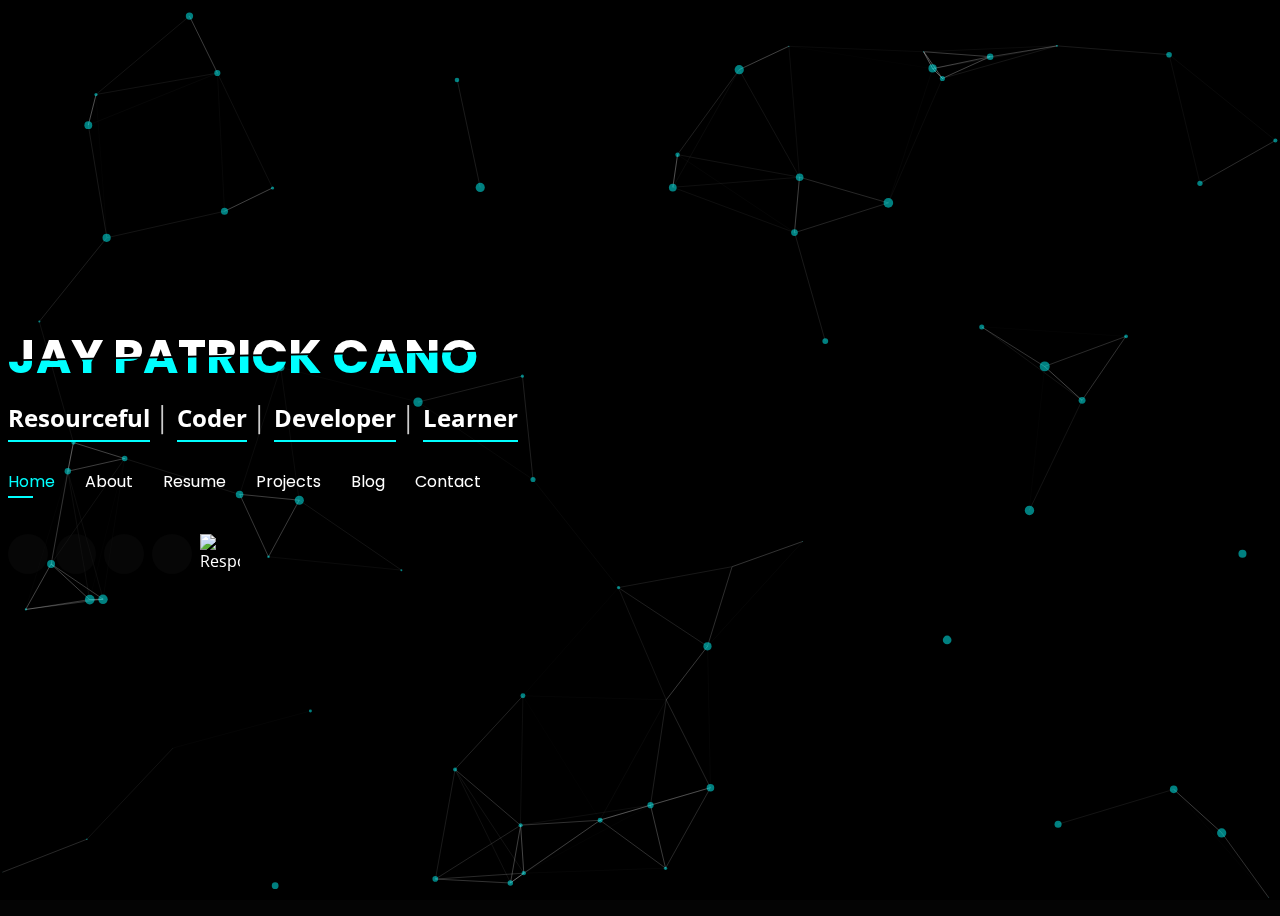
==== commit 92df5105: "Add files via upload" ====
--- a/index.html
+++ b/index.html
@@ -1,142 +1,1102 @@
+<!DOCTYPE html>
+<html lang="en">
 
-<!DOCTYPE html>
-<html>
 <head>
-    <meta name="viewport" content="width=device-width, initial-scale=1">
-<title>Page Title</title>
+    <meta charset="utf-8">
+    <meta http-equiv="X-UA-Compatible" content="IE=edge">
+    <meta property="og:type" content="website" />
+    <meta property="og:image:alt" content="I am Jay Patrick Cano, a self-taught front-end developer in the Philippines. I've also been involved in many back-end projects in the past, and I'm still working on them. The Internet and web development are my passions, and I believe in helping people with my skills and knowledge. I've been learning these things for the last two years, and it feels like learning more is a part of my life.">
+    <meta name="viewport" content="width=device-width, initial-scale=1.0">
+    <meta property="og:title" content="Jay Patrick Cano | Front-end Developer">
+    <meta property="og:url" content="https://0x3ef8.github.io/">
+    <meta property="og:image" content="./assets/img/robot.png">
+    <meta property="og:image:alt" content="I am Jay Patrick Cano, a self-taught front-end developer in the Philippines. I've also been involved in many back-end projects in the past, and I'm still working on them. The Internet and web development are my passions, and I believe in helping people with my skills and knowledge. I've been learning these things for the last two years, and it feels like learning more is a part of my life.">
+    <meta property="og:site_name" content="Jay Patrick Cano - Front-end Developer">
+    <meta property="og:description" content="I am Jay Patrick Cano, a self-taught front-end developer in the Philippines. I've also been involved in many back-end projects in the past, and I'm still working on them. The Internet and web development are my passions, and I believe in helping people with my skills and knowledge. I've been learning these things for the last two years, and it feels like learning more is a part of my life.">
+    <meta name="keywords" content="Pat, Patrick, Cano, Patrick Cano, Jay, Jay Patrick Cano, 0x3EF8">
+
+    <!-- Google Tag Manager -->
+    <script>
+        (function(w, d, s, l, i) {
+            w[l] = w[l] || [];
+            w[l].push({
+                'gtm.start': new Date().getTime(),
+                event: 'gtm.js'
+            });
+            var f = d.getElementsByTagName(s)[0],
+                j = d.createElement(s),
+                dl = l != 'dataLayer' ? '&l=' + l : '';
+            j.async = true;
+            j.src =
+                'https://www.googletagmanager.com/gtm.js?id=' + i + dl;
+            f.parentNode.insertBefore(j, f);
+        })(window, document, 'script', 'dataLayer', 'GTM-TH4J3GD');
+    </script>
+    <link href="https://maxcdn.bootstrapcdn.com/font-awesome/4.7.0/css/font-awesome.min.css" rel="stylesheet">
+    <!-- End Google Tag Manager -->
+    <link href="assets/img/icon.png" rel="icon">
+    <!-- Google Fonts -->
+    <link href="https://fonts.googleapis.com/css?family=Open+Sans:300,300i,400,400i,600,600i,700,700i|Raleway:300,300i,400,400i,500,500i,600,600i,700,700i|Poppins:300,300i,400,400i,500,500i,600,600i,700,700i" rel="stylesheet">
+    <!-- Vendor CSS Files -->
+    <link href="assets/vendor/bootstrap/css/bootstrap.min.css" rel="stylesheet">
+    <link href="assets/vendor/icofont/icofont.min.css" rel="stylesheet">
+    <link href="assets/vendor/remixicon/remixicon.css" rel="stylesheet">
+    <link href="assets/vendor/owl.carousel/assets/owl.carousel.min.css" rel="stylesheet">
+    <link href="assets/vendor/boxicons/css/boxicons.min.css" rel="stylesheet">
+    <link href="assets/vendor/venobox/venobox.css" rel="stylesheet">
+    <!-- Template Main CSS File -->
+    <link href="assets/css/style.css" rel="stylesheet">
+    <title>Jay Patrick Cano | Front-end Developer</title>
 </head>
+
 <body>
+    <div id="particles-js"></div>
+    <!-- Google Tag Manager (noscript) -->
+    <noscript><iframe src="https://www.googletagmanager.com/ns.html?id=GTM-TH4J3GD"
+    height="0" width="0" style="display:none;visibility:hidden"></iframe></noscript>
+    <!-- End Google Tag Manager (noscript) -->
+    <!-- ======= Header ======= -->
+    <header id="header" class="header-tops">
+        <div class="container">
+            <h1 name="Jay Patrick Cano">Jay Patrick Cano</h1>
+            <h2><span>Resourceful</span> │ <span>Coder</span> │ <span>Developer</span> │ <span>Learner</span> </h2>
+            <!-- .nav-menu -->
+            <nav class="nav-menu d-none d-lg-block">
+                <ul>
+                    <li class="active"><a href="#header">Home</a></li>
+                    <li><a href="#about">About</a></li>
+                    <li><a href="#resume">Resume</a></li>
+                    <li><a href="#portfolio">Projects</a></li>
+                    <li><a href="#blog">Blog</a></li>
+                    <li><a href="#contact">Contact</a></li>
+                </ul>
+            </nav>
+            <div class="social-links">
+                <a href="https://github.com/0x3EF8" class="twitter"><i class="icofont-github"></i></a>
+                <a href="https://www.facebook.com/0x3EF8" class="facebook"><i class="icofont-facebook"></i></a>
+                <a href="https://www.m.me/0x3EF8/" class="linkedin"><i class="icofont-facebook-messenger"></i></a>
+                <a href="https://www.instagram.com/0x3EF8/" class="instagram"><i class="icofont-instagram"></i></a>
+                <img id="play" onclick="toggleAudio()" src="./assets/audio/img/play.png" class="img-fluid" alt="Responsive image">
+                <audio id='player' src='https://drive.google.com/uc?id=1oTJBZGdMNi93_fgdoT6Qt6N_otOjAV3e'></audio>
+                <img id="pause" onclick="toggleAudio()" src="./assets/audio/img/mute.png" class="img-fluid" alt="Responsive image">
+            </div>
+            <span div class="clockx">
+                <div id="clock"></div>
+                <div id="date"></div>
+              </div>
+            </span>
+        </div>
+        </div>
+    </header>
+    <!-- End Header -->
+    <!-- ======= About Section ======= -->
 
-<div class="overlay"></div>
-<div class="stars" aria-hidden="true"></div>
-<div class="starts2" aria-hidden="true"></div>
-<div class="stars3" aria-hidden="true"></div>
-<main class="main">
-	<section class="contact">
-		<h1 class="title"> Jay Patrick Cano</h1>
-		<h2 class="sub-title">Portfolio Web Under Construction</h2>
-	</section>
-</main>
-</body>
-</html>
-<style>
-    @import url('https://fonts.googleapis.com/css?family=Poiret+One|Source+Sans+Pro');
+    <section id="about" class="about">
+        <!-- ======= About Me ======= -->
+        <div class="about-me container">
+            <div class="section-title">
+                <h2>About</h2>
+                <p>Know Me</p>
+            </div>
+            <div class="row">
+                    <div class="card pat">
+                      <div class="border">
+                        <h6>0x3EF8</h6>
+                        <div class="icons">
+                          <a href="https://github.com/0x3EF8" target="_blank"><i class="fa fa-github" aria-hidden="true"></i></a>
+                          <a href="https://codepen.io/0x3EF8" target="_blank"><i class="fa fa-codepen" aria-hidden="true"></i></a>
+                          <a href="https://instagram.com/0x3EF8/" target="_blank"><i class="fa fa-instagram" aria-hidden="true"></i></a>
+                          <a href="https://twitter.COM/0x3EF8" target="_blank"><i class="fa fa-twitter" aria-hidden="true"></i></a>
+                          <a href="https://facebook.com/0x3EF8" target="_blank"><i class="fa fa-facebook" aria-hidden="true"></i></a>
+                        </div>
+                      </div>
+                    </div>
+                <div class="col-lg-8 pt-4 pt-lg-0 content" data-aos="fade-left">
+                    <h3>Jay Patrick Cano</h3>
+                    <p class="font-italic">
+                        Personal Details    
+                    </p>
+                    <div class="row">
+                        <div class="col-lg-6">
+                            <ul>
+                                <li><i class="icofont-rounded-right"></i> <strong>Birthday:</strong> January 3</li>
+                                <li><i class="icofont-rounded-right"></i> <strong>Phone:</strong> +639502555461</li>
+                                <li><i class="icofont-rounded-right"></i> <strong>Country:</strong> Philippines</li>
+                                <li><i class="icofont-rounded-right"></i> <strong>Address:</strong> Maasin City,Southern Leyte</li>
+                            </ul>
+                        </div>
+                        <div class="col-lg-6">
+                            <ul>
+                                <li><i class="icofont-rounded-right"></i> <strong>Degree:</strong> Information Technology</li>
+                                <li><i class="icofont-rounded-right"></i> <strong>Email:</strong> 0x3EF8@gmail.com </li>
+                                <li><i class="icofont-rounded-right"></i> <strong>Freelance:</strong> Available</li>
+                            </ul>
+                        </div>
+                    </div>
+                    <p>I am Jay Patrick Cano, a self-taught front-end developer in the Philippines. I've also been involved in many back-end projects in the past, and I'm still working on them. The Internet and web development are my passions, and I believe
+                        in helping people with my skills and knowledge. I've been learning these things for the last two years, and it feels like learning more is a part of my life.
+                    </p>
+                </div>
+            </div>
+        </div>
+        <!-- End About Me -->
+        <!-- ======= Skills  ======= -->
+        <div class="skills container">
+            <div class="section-title">
+                <h2>Skills</h2>
+            </div>
+            <div class="row skills-content">
+                <div class="col-lg-6">
+                    <div class="progress">
+                        <span class="skill">C++ <i class="val">10%</i></span>
+                        <div class="progress-bar-wrap">
+                            <div class="progress-bar" role="progressbar" aria-valuenow="10" aria-valuemin="0" aria-valuemax="100"></div>
+                        </div>
+                    </div>
+                    <div class="progress">
+                        <span class="skill"> HTML/CSS <i class="val">45%</i></span>
+                        <div class="progress-bar-wrap">
+                            <div class="progress-bar" role="progressbar" aria-valuenow="45" aria-valuemin="0" aria-valuemax="100"></div>
+                        </div>
+                    </div>
+                    <div class="progress">
+                        <span class="skill">JavaScript <i class="val">15%</i></span>
+                        <div class="progress-bar-wrap">
+                            <div class="progress-bar" role="progressbar" aria-valuenow="15" aria-valuemin="0" aria-valuemax="100"></div>
+                        </div>
+                    </div>
+                    <div class="progress">
+                        <span class="skill">PHP <i class="val">20%</i></span>
+                        <div class="progress-bar-wrap">
+                            <div class="progress-bar" role="progressbar" aria-valuenow="20" aria-valuemin="0" aria-valuemax="100"></div>
+                        </div>
+                    </div>
+                </div>
+                <div class="col-lg-6">
+                    <div class="progress">
+                        <span class="skill">Python <i class="val">10%</i></span>
+                        <div class="progress-bar-wrap">
+                            <div class="progress-bar" role="progressbar" aria-valuenow="10" aria-valuemin="0" aria-valuemax="100"></div>
+                        </div>
+                    </div>
+                    <div class="progress">
+                        <span class="skill">Data Structures and Algorithms <i class="val">10%</i></span>
+                        <div class="progress-bar-wrap">
+                            <div class="progress-bar" role="progressbar" aria-valuenow="10" aria-valuemin="0" aria-valuemax="100"></div>
+                        </div>
+                    </div>
+                    <div class="progress">
+                        <span class="skill">Computer Hardware and Software <i class="val">50%</i></span>
+                        <div class="progress-bar-wrap">
+                            <div class="progress-bar" role="progressbar" aria-valuenow="50" aria-valuemin="0" aria-valuemax="100"></div>
+                        </div>
+                    </div>
+                    <div class="progress">
+                        <span class="skill">Java <i class="val">15%</i></span>
+                        <div class="progress-bar-wrap">
+                            <div class="progress-bar" role="progressbar" aria-valuenow="15" aria-valuemin="0" aria-valuemax="100"></div>
+                        </div>
+                    </div>
+                </div>
+            </div>
+        </div>
+        <!-- End Skills -->
+        <!-- ======= Interests ======= -->
+        <div class="interests container">
+            <div class="section-title">
+                <h2>Hobbies</h2>
+            </div>
+            <div class="row">
+                <div class="col-lg-3 col-md-4">
+                    <div class="icon-box">
+                        <i class="ri-folder-music-line" style="color: #ffbb2c;"></i>
+                        <h3> <a href="https://music.youtube.com/" style="color: #fff;" target="_blank">Listening Music</a></h3>
+                    </div>
+                </div>
+                <div class="col-lg-3 col-md-4 mt-4 mt-lg-0">
+                    <div class="icon-box">
+                        <i class="ri-movie-line" style="color: #e361ff;"></i>
+                        <h3><a href="https://hurawatch.it/" style="color: #fff;" target="_blank">Watching Movies</a></h3>
+                    </div>
+                </div>
+                <div class="col-lg-3 col-md-4 mt-4 mt-md-0">
+                    <div class="icon-box">
+                        <i class="ri-computer-line" style="color: #5578ff;"></i>
+                        <h3><a href="https://www.google.com/search?q=learn+programming+for+free&sxsrf=APq-WBvZ79sjH5NkBPXNPLYjW2mCkRU_9A%3A1650213198220&source=hp&ei=TkFcYunTC9KKr7wPg4igyAw&iflsig=AHkkrS4AAAAAYlxPXvnK09TwPN4U1oiR0COgLXJzY1f3&oq=learn+programmi&gs_lcp=[base64]&sclient=gws-wiz"
+                                style="color: #fff;" target="_blank">Coding</a></h3>
+                    </div>
+                </div>
+                <div class="col-lg-3 col-md-4 mt-4 mt-md-0">
+                    <div class="icon-box">
+                        <i class="ri-search-line" style="color: #e80368;"></i>
+                        <h3><a href="https://www.google.com/" style="color: #fff;" target="_blank">Searching</a></h3>
+                    </div>
+                </div>
+            </div>
+        </div>
+        <!-- End Interests -->
+        <!-- ======= Friends ======= -->
+        <div class="Fr container">
+            <div class="section-title">
+                <h2>Friends</h2>
+            </div>
+            <h1 style="color:#00FFFF;">SOON :D</h1>
+    </section>
 
-* {
-	padding: 0;
-	margin: 0;
-	box-sizing: border-box;
-}
+    <!-- End Friends -->
+    <!-- ======= Resume Section ======= -->
+    <section id="resume" class="resume">
+        <div class="container">
+            <div class="section-title">
+                <h2>Resume</h2>
+                <p>My Resume</p>
+            </div>
+            <div class="row">
+                <div class="col-lg-6">
+                    <h3 class="resume-title">Education</h3>
+                    <div class="resume-item">
+                        <h4>College </h4>
+                        <h5>2019 - 2021</h5>
+                        <p><em>Associate in Information Technology</em></p>
+                        <p><em>Saint Joseph College</em></p>
+                    </div>
+                    <div class="resume-item">
+                        <h4>TESDA </h4>
+                        <h5>2017 - 2019</h5>
+                        <p><em>Food and Beverage Services</em></p>
+                    </div>
+                    <div class="resume-item">
+                        <h4>Junior High </h4>
+                        <h5>2012 - 2017</h5>
+                        <p><em>Maasin City National High School</em></p>
+                    </div>
+                    <div class="resume-item">
+                        <h4>Elementary </h4>
+                        <h5>2006 - 2012</h5>
+                        <p><em>REYMS, Maasin City </em></p>
+                    </div>
+                </div>
+                <div class="col-lg-6">
+                    <h3 class="resume-title">Experience</h3>
+                    <div class="resume-item">
+                        <h4>Work Experience</h4>
+                        <h5>November 2019 — Septemper 2020</h5>
+                        <p><em>Jollibee Foods Corporation</em></p>
+                        <p>
+                            <ul>
+                                <li>Dinning.</li>
+                                <li>Fryman.</li>
+                                <li>Cashier.</li>
+                            </ul>
+                        </p>
+                    </div>
+                    <div class="resume-item">
+                        <h4>Working Student</h4>
+                        <h5>July 2021</h5>
+                        <p><em>Saint Joseph Colleges</em></p>
+                    </div>
+                    <h3 class="resume-title">Clubs and Societies</h3>
+                    <div class="resume-item">
+                        <h4>Member of Tech Team</h4>
+                        <h5>Jan 2021</h5>
+                        <p><em>Hall Of Codes</em></p>
+                    </div>
+                </div>
+            </div>
+        </div>
+    </section>
+    <!-- End Resume Section -->
+    <!-- ======= Portfolio Section ======= -->
+    <section id="portfolio" class="portfolio">
+        <div class="container">
+            <div class="section-title">
+                <h2>Projects</h2>
+                <p>My Projects</p>
+            </div>
+            <div class="row portfolio-container">
+                <div class="col-lg-4 col-md-6 portfolio-item filter-app">
+                    <div class="portfolio-wrap">
+                        <div id="Project">
+                            <img src="assets/img/Project/coffee-shop-system.png" class="img-fluid" alt="Coffee coffee shop system">
+                            <div class="portfolio-info">
+                                <h4>Coffee Shop System</h4>
+                                <form action="https://github.com/0x3EF8/Coffee-Shop-System-using-CPlusPlus" method="get" target="_blank">
+                                    <button type="submit">View Project</button>
+                                </form>
+                            </div>
+                        </div>
+                    </div>
+                </div>
+                <div class="col-lg-4 col-md-6 portfolio-item filter-web">
+                    <div class="portfolio-wrap">
+                        <div id="Project">
+                            <img src="assets/img/Project/simple-mobile-contact-management-system-using-python.png" class="img-fluid" alt="Mobile Contact Management System">
+                            <div class="portfolio-info">
+                                <h4>Simple Mobile Contact Management System</h4>
+                                <form action="https://github.com/0x3EF8/Simple-Mobile-Contact-Management-System-using-Python" method="get" target="_blank">
+                                    <button type="submit">View Project</button>
+                                </form>
+                            </div>
+                        </div>
+                    </div>
+                </div>
 
-html,
-body {
-	height: 100%;
-}
+                <div class="col-lg-4 col-md-6 portfolio-item filter-app">
+                    <div class="portfolio-wrap">
+                        <div id="Project">
+                            <img src="assets/img/Project/contact-management-system-project-in-python.png" class="img-fluid" alt="Contact Management System">
+                            <div class="portfolio-info">
+                                <h4>Contact Management System</h4>
+                                <form action="https://github.com/0x3EF8/Contact-Management-System-Project-in-Python" method="get" target="_blank">
+                                    <button type="submit">View Project</button>
+                                </form>
+                            </div>
+                        </div>
+                    </div>
+                </div>
+                <div class="col-lg-4 col-md-6 portfolio-item filter-app">
+                    <div class="portfolio-wrap">
+                        <div id="Project">
+                            <img src="assets/img/Project/grade.png" class="img-fluid" alt="Grade Calculator Using jQuery">
+                            <div class="portfolio-info">
+                                <h4>Grade Calculator Using jQuery</h4>
+                                <form action="https://0x3ef8.github.io/Simple-Grade-Calculator-Using-jQuery/" method="get" target="_blank">
+                                    <button type="submit">View Project</button>
+                                </form>
+                            </div>
+                        </div>
+                    </div>
+                </div>
+                <div class="col-lg-4 col-md-6 portfolio-item filter-app">
+                    <div class="portfolio-wrap">
+                        <div id="Project">
+                            <img src="assets/img/Project/Gallery.png" class="img-fluid" alt="Simple Image Gallery with Viewer Modal">
+                            <div class="portfolio-info">
+                                <h4>Simple Image Gallery with Viewer Modal</h4>
+                                <form action="https://0x3ef8.github.io/Simple-Image-Gallery-with-Viewer-Modal-using-jQuery-and-Bootstrap/" method="get" target="_blank">
+                                    <button type="submit">View Project</button>
+                                </form>
+                            </div>
+                        </div>
+                    </div>
+                </div>
+                <div class="col-lg-4 col-md-6 portfolio-item filter-app">
+                        <div class="portfolio-wrap">
+                            <div id="Project">
+                                <img src="assets/img/Project/jobportal.png" class="img-fluid" alt="JobPortal">
+                                <div class="portfolio-info">
+                                    <h4>JobPortal</h4>
+                                    <form action="https://hire-hub.000webhostapp.com/index.php" method="get" target="_blank">
+                                        <button type="submit">View Project</button>
+                                </form>
+                            </div>
+                        </div>
+                    </div>
+                </div>
+                <div class="col-lg-4 col-md-6 portfolio-item filter-app">
+                    <div class="portfolio-wrap">
+                        <div id="Project">
+                            <img src="assets/img/Project/ransomware.png" class="img-fluid" alt="Ransomware">
+                            <div class="portfolio-info">
+                                <h4>Ransomware</h4>
+                                <form action="https://github.com/0x3EF8/Levi-Ransomware-v1" method="get" target="_blank">
+                                    <button type="submit">View Project</button>
+                                </form>
+                            </div>
+                        </div>
+                    </div>
+                </div>
+                <div class="col-lg-4 col-md-6 portfolio-item filter-app">
+                    <div class="portfolio-wrap">
+                        <div id="Project">
+                            <img src="assets/img/Project/stealer.png" class="img-fluid" alt="Stealer">
+                            <div class="portfolio-info">
+                                <h4>Stealer</h4>
+                                <form action="https://github.com/0x3EF8/Stealer" method="get" target="_blank">
+                                    <button type="submit">View Project</button>
+                                </form>
+                            </div>
+                        </div>
+                    </div>
+                </div>
+                <div class="col-lg-4 col-md-6 portfolio-item filter-app">
+                    <div class="portfolio-wrap">
+                        <div id="Project">
+                            <img src="assets/img/Project/VPN.png" class="img-fluid" alt="Micro VPN">
+                            <div class="portfolio-info">
+                                <h4>Micro VPN</h4>
+                                <form action="https://github.com/0x3EF8/Micro-VPN" method="get" target="_blank">
+                                    <button type="submit">View Project</button>
+                                </form>
+                            </div>
+                        </div>
+                    </div>
+                </div>
+                <div class="col-lg-4 col-md-6 portfolio-item filter-app">
+                    <div class="portfolio-wrap">
+                        <div id="Project">
+                            <img src="assets/img/Project/AnonfilesFU.png" class="img-fluid" alt="Anonfiles File Uploader">
+                            <div class="portfolio-info">
+                                <h4>Anonfiles File Uploader</h4>
+                                <form action="https://github.com/0x3EF8/GlobalHell-Ransomware" method="get" target="_blank">
+                                    <button type="submit">View Project</button>
+                                </form>
+                            </div>
+                        </div>
+                    </div>
+                </div>
+            </div>
+        </div>
+        </div>
+    </section>
+    <!-- ======= blog Section ======= -->
+    <section id="blog" class="blog">
+        <div class="container">
+            <div class="section-title">
+                <h2>blog</h2>
+                <p>My blog</p>
+            </div>
+            <div class="timeline">
+                <div class="timeline-item">
+                    <div class="timeline-photo">
+                        <img src="https://i.pcmag.com/imagery/articles/06oxPHu8PqszltYyF7ITP1M-1.fit_lim.size_1600x900.v1606148653.jpg" />
+                        <button class="timeline-cta">READ MORE</button>
+                    </div>
+                    <div class="timeline-headline">
+                        <p class="timeline-subtitle">04/10/22</p>
+                        <h4 class="timeline-title">Is Windows Defender Good Enough?</h4>
+                        <p class="timeline-excerpt">In my opinion knowledge is the best defense. There is such a misunderstand when it comes to security on computers. Many of the answers you will find available will suggest that Windows Defender is poor while others will say that
+                            it is very good.</p>
+                    </div>
+                    <div class="timeline-content">
+                        <h4> Is Windows Defender Good Enough to Protect Your PC by Itself??</h4>
+                        <img src="https://www.softzone.es/app/uploads-softzone.es/2019/09/windows-defender-1.jpg" alt="windows defender" style="width:100%;height:50%;">
+                        <p> In my opinion knowledge is the best defense. There is such a misunderstand when it comes to security on computers. Many of the answers you will find available will suggest that Windows Defender is poor while others will say that
+                            it is very good.</p>
+                        <p>Microsoft Windows Defender has really upped its game over the past few years and originally it did not get off to the best of starts. But in the past year it really has become a challenge to malware developers. There are various
+                            types of protection available which many people wrongly class as the same and label it under antivirus. Firstly within antivirus there a multiple parts such as “Scantime Detection” and “Runtime Detection”. Scantime detection,
+                            detects malware based on analysing the code, the application itself and is only as good as its latest updates. </p>
+                        <p>It recognises known malware signatures and types and uses that information to determine its geniousity. Runtime detection, detects malware on the way it runs, functions and system calls and analyses this information to determine
+                            whether the application is malicious or has malicious software similarities. Recently over the past year this is one area Windows defender has accelerated in. That being said, these days the firewall is a major part of the
+                            security system. Preventing unauthorised connections by malicious software such as trojans. Windows built in firewall is useless in this area. </p>
+                        <p>Hackers can develop a quick shell script that adds rules into the firewall almost instantly and without failure. Another major security risk is web browsers. Most web browsers do not disable unauthorised scripts running on websites
+                            which in today's world is the main source of malicious exploits hidden within web applications which includes HTA exploits (html application) and malicious JavaScript and much more. This ties in nicely to another major issue
+                            with security which is data privacy and tracking. Generally speaking most people are still using unencrypted connections, open hotpots and allowing websites and search engines to track them. With all of this information it
+                            puts the end user at great risk. My suggestion is this.. Use a high quality antivirus solution with a professional grade firewall. There are loads of great providers but personally I still prefer Kaspersky as my own choice.
+                            Control your browser and websites that are running malicious scripts. Either by using extentions in your preexisting browser or by using the chrome browser. Kaspersky also has a good and trusted VPN that do not keep logs on
+                            your usage. This will allow you to connect to hotpots with less risk (there are always ways) of capturing your data. </p>
 
-body {
-	font-size: 110%;
-	color: #ecf0f1;
-	font-family: 'Source Sans Pro', sans-serif;
-	background: radial-gradient(ellipse at bottom, #1b2735 0%, #090a0f 100%);
-	width: 100%;
-	position: absolute;
-	top: 0;
-	left: 0;
-	overflow: hidden;
-}
+                        <p><a href="https://www.kaspersky.com/downloads" target="_blank">Download Kaspersky </a></p>
+                    </div>
+                </div>
+                <div class="timeline-item">
+                    <div class="timeline-photo">
+                        <img src="https://i.ytimg.com/vi/az3oVVkTFB8/maxresdefault.jpg" />
+                        <button class="timeline-cta">READ MORE</button>
+                    </div>
+                    <div class="timeline-headline">
+                        <p class="timeline-subtitle">04/10/22</p>
+                        <h4 class="timeline-title">GitHub Copilot for VS Code</h4>
+                        <p class="timeline-excerpt">A new "AI pair programmer" represents a breakthrough in the third revolution of software development: the use of AI in coding.</p>
+                    </div>
+                    <div class="timeline-content">
+                        <img src="https://res.cloudinary.com/practicaldev/image/fetch/s--6qPLqfFJ--/c_imagga_scale,f_auto,fl_progressive,h_420,q_auto,w_1000/https://dev-to-uploads.s3.amazonaws.com/uploads/articles/gsl9590ijvmc12tqsgap.jpeg" alt="GitHub-Copilot" style="width:100%;height:50%;">
+                        <p>A new "AI pair programmer" represents a breakthrough in the third revolution of software development: the use of AI in coding.</p>
+                        <p>Microsoft and OpenAI have collaborated to build an AI pair-programming system called GitHub Copilot. Copilot, now available in preview as a Visual Studio Code extension, is meant to help programmers write code faster and with less
+                            work, Microsoft officials said on June 29.</p>
+                        <p>Copilot is powered by OpenAI Codex, a new AI system. Microsoft and OpenAI have been working together for the past few years on various projects; Copilot is their latest collaboration.</p>
+                        <p>"If the technical preview is successful, our plan is to build a commercial version of GitHub Copilot in the future. We want to use the preview to learn how people use GitHub Copilot and what it takes to operate it at scale," GitHub
+                            officials said in a frequently asked questions (FAQ) document published today.</p>
+                        <p>Since GitHub Copilot is available as a Visual Studio Code extension, working wherever Visual Studio Code works, on the developer’s machine or in the cloud on GitHub Codespaces. With access currently limited to a small group of
+                            testers, persons interested in trying Copilot can sign up for the Copilot waiting list.</p>
+                        <p>Since GitHub Copilot is available as a Visual Studio Code extension, working wherever Visual Studio Code works, on the developer’s machine or in the cloud on GitHub Codespaces. With access currently limited to a small group of
+                            testers, persons interested in trying Copilot can sign up for the Copilot waiting list.</p>
+                        <p>Codex was trained on billions of publicly available source code lines -- including code in public repositories on GitHub -- and on natural language, which means it can understand both programming and human languages. The Copilot
+                            editor extension sends comments and code to the Copilot service. The service uses OpenAI Codex to synthesize and then suggest both individual lines of code and whole functions, Microsoft officials explained in the FAQ.</p>
+                        <p>Copilot is meant to try to discern intent and generate the best code it can. However, it doesn't test the code it suggests, and Microsoft cautions that it may suggest old or deprecated uses of libraries and languages.</p>
+                        <p>Copilot is meant to improve with time and use. Microsoft advises developers to divide their code into small functions, use meaningful names for functions parameters and write good docstrings and comments as they go. They also said
+                            Copilot "seems to do best when it's helping you navigate unfamiliar libraries or frameworks."</p>
+                        <p>DEMO</p>
+                        <iframe width="100%" height="480" src="https://www.youtube.com/embed/TxOe2c7HGp4" title="YouTube video player" frameborder="0" allow="accelerometer; autoplay; clipboard-write; encrypted-media; gyroscope; picture-in-picture" allowfullscreen></iframe>
+                        <p>Learn more about GitHub Copilot (and try it out!): <a href="https://copilot.github.com" target="_blank">https://copilot.github.com</a></p>
+                        <p>OpenAI: <a href="https://openai.com" target="_blank">https://openai.com</a></p>
 
-.main {
-	position: absolute;
-	height: 100%;
-	width: 100%;
-	display: flex;
-	justify-content: center;
-	align-items: center;
-}
+                    </div>
+                </div>
+                <div class="timeline-item">
+                    <div class="timeline-photo">
+                        <img src="https://i.pinimg.com/736x/d6/5a/49/d65a493e2f3b72e3eec0526559774abd--focus-on-editor.jpg" />
+                        <button class="timeline-cta">READ MORE</button>
+                    </div>
+                    <div class="timeline-headline">
+                        <p class="timeline-subtitle">04/10/22</p>
+                        <h4 class="timeline-title">CodeSandbox Black, the best VSCode theme ever!</h4>
+                        <p class="timeline-excerpt">Design in detail based on codesandbox.io, hope you enjoy it! I launched it on Product Hunt too and it would be awesome if you checked it out and tried it out yourself!</p>
+                    </div>
+                    <div class="timeline-content">
+                        <p>Design in detail based on codesandbox.io, hope you enjoy it!</p>
+                        <p>I launched it on Product Hunt too and it would be awesome if you checked it out and tried it out yourself! <a href="https://marketplace.visualstudio.com/items?itemName=ziterz.codesandbox-black-theme" target="_blank">CodeSandbox Black</a></p>
+                        <h4>Preview</h4>
+                        <p>React</p>
+                        <img src="https://res.cloudinary.com/practicaldev/image/fetch/s--gJXXwLtc--/c_limit%2Cf_auto%2Cfl_progressive%2Cq_auto%2Cw_880/https://dev-to-uploads.s3.amazonaws.com/uploads/articles/7yqzx9aq856erhsln7dz.png" alt="GitHub-Copilot" style="width:100%;height:50%;margin-bottom: 20px;">
+                        <p>Vue</p>
+                        <img src="https://res.cloudinary.com/practicaldev/image/fetch/s--PVZn-W6Q--/c_limit%2Cf_auto%2Cfl_progressive%2Cq_auto%2Cw_880/https://dev-to-uploads.s3.amazonaws.com/uploads/articles/mcqsds2wj5hdm5qain3a.png" alt="GitHub-Copilot" style="width:100%;height:50%;margin-bottom: 20px;">
+                        <p>Icons</p>
+                        <img src="https://res.cloudinary.com/practicaldev/image/fetch/s--uETuPQC4--/c_limit%2Cf_auto%2Cfl_progressive%2Cq_auto%2Cw_880/https://dev-to-uploads.s3.amazonaws.com/uploads/articles/tc8xkehujw3vb4s084nb.png" alt="GitHub-Copilot" style="width:100%;height:50%;margin-bottom: 20px;">
+                        <p>Get Material Icons here <a href="https://marketplace.visualstudio.com/items?itemName=PKief.material-icon-theme" target="_blank">Material Icon Theme</a></p>
+                        <p>Fonts</p>
+                        <img src="https://res.cloudinary.com/practicaldev/image/fetch/s--KS5ICiWR--/c_limit%2Cf_auto%2Cfl_progressive%2Cq_66%2Cw_880/https://dev-to-uploads.s3.amazonaws.com/uploads/articles/jelenpoutwyz24qz4zmf.gif" alt="GitHub-Copilot" style="width:100%;height:50%;margin-bottom: 20px;">
+                        <p>Get MonoLisa fonts here <a href="https://www.monolisa.dev/" target="_blank">MonoLisa</a></p>
+                        <p>Terminal</p>
+                        <img src="https://res.cloudinary.com/practicaldev/image/fetch/s--sy6EUE9F--/c_limit%2Cf_auto%2Cfl_progressive%2Cq_auto%2Cw_880/https://dev-to-uploads.s3.amazonaws.com/uploads/articles/dc7xttvn1xhrcqj9vv5d.png" alt="GitHub-Copilot" style="width:100%;height:50%;margin-bottom: 20px;">
+                        <p>Get Oh My Zsh for your terminal here <a href="https://ohmyz.sh/" target="_blank">Oh My Zsh!</a></p>
+                    </div>
+                </div>
+                <div class="timeline-item">
+                    <div class="timeline-photo">
+                        <img src="https://fronty.com/static/uploads/design_to_code/sketch2code.png" />
+                        <button class="timeline-cta">READ MORE</button>
+                    </div>
+                    <div class="timeline-headline">
+                        <p class="timeline-subtitle">04/10/22</p>
+                        <h4 class="timeline-title">Turn your drawn images into HTML code by Sketch2code. A great tool for front-end developers</h4>
+                        <p class="timeline-excerpt">Sketch2Code uses AI to convert hand-written drawings to working HTML prototypes. Designers share ideas on a whiteboard, then changes are shown in the browser instantly</p>
+                    </div>
+                    <div class="timeline-content">
+                        <img src="https://img-prod-cms-rt-microsoft-com.akamaized.net/cms/api/am/imageFileData/RE3DUgj?ver=cf9e&q=90&m=6&h=431&w=767&b=%23FFFFFFFF&l=f&o=t&aim=true" alt="Sketch2code" style="width:100%;height:50%;margin-bottom: 20px;">
+                        <p>Artificial intelligence; a well-known game changer in the area of technology, has never failed to amaze us through its enormous potential. AI is making computers smarter than ever, and here we will discuss a new tool that is likely
+                            going to make web development an enjoyable experience. The Microsoft AI lab has recently rolled out a website “builder”, knows as Microsoft Sketch2Code, a web-based solution that transforms a user interface design from an image
+                            into a markup code (HTML format). Let's take a look at what it does:</p>
+                        <p>• Takes input of image through the website.</p>
+                        <p>• A custom vision model scans what type of HTML elements can be fetched from the image.</p>
+                        <p>• A handwritten text recognition service scans the text inside the scanned elements.</p>
+                        <p>• The platform's engine gathers the pieces of information, complies it and provides output.</p>
+                        <p>The web-based app is helpful to have a working experience of simple wireframes, or to build something simple, instantly. We discussed about the functionalities, let's dive deeper into its efficiency and limitations.</p>
+                        <p>• Super easy for front-end web developers to generate a working markup code through uploading sketch/image on the site. It’s innovative, quick, productive and less resource consuming. All you need is a good connection and you’re
+                            good to go.</p>
+                        <p>• You can extract the code in HTML but it's independent of HTML; you can extract the code in other formats, such as XAML or universal apps like universal windows platforms. • Huge following over GitHub for help and support. An
+                            attractive platform for beginners to learn the basics of web development.</p>
+                        <p>Limitations:</p>
+                        <p>• It's not a replacement to professional web-developing software and tools, lacks features and accessibility provided by modern-day react, angular, and other programs.</p>
+                        <p>• It generates markup code, yet lacks the ability to provide back-end functionality to the code.</p>
+                        <p>It's definitely an impressive feat for Microsoft to build such an AI-based web app. It has its limitations but might get better in the long run.</p>
+                        <p>Read more: <a href="https://www.microsoft.com/en-us/ai/ai-lab-sketch2code" target="_blank">https://www.microsoft.com/en-us/ai/ai-lab-sketch2code</a></p>
+                        <p> Sketch2Code Web: <a href="https://sketch2code.azurewebsites.net/" target="_blank"> https://sketch2code.azurewebsites.net/</a></p>
+                    </div>
+                </div>
+                <div class="timeline-item">
+                    <div class="timeline-photo">
+                        <img src="https://cdn1.dotesports.com/wp-content/uploads/2021/07/13235827/mechanical-gaming-keyboard-unsplash-1.jpg" />
+                        <button class="timeline-cta">READ MORE</button>
+                    </div>
+                    <div class="timeline-headline">
+                        <p class="timeline-subtitle">04/17/22</p>
+                        <h4 class="timeline-title">MASSIVE KEYBOARD SHORTCUTS LIST YOU NEVER SEEN BEFORE </h4>
+                        <p class="timeline-excerpt">Keyboard shortcuts can boost your productivity if your daily job relies heavily on using Windows. They just don’t get the work done quickly, but also improve efficiency</p>
+                    </div>
+                    <div class="timeline-content">
+                        <p>
+                            <img src="https://www.howtogeek.com/wp-content/uploads/2014/08/typing-a-password.jpg?width=1198&trim=1,1&bg-color=000&pad=1,1" alt="Keyboard shortcuts" style="width:100%;height:50%;">
+                            <p>Keyboard shortcuts can boost your productivity if your daily job relies heavily on using Windows. They just don’t get the work done quickly, but also improve efficiency. Give them a try and you just might find yourself getting
+                                addicted to keyboard shortcuts.</p>
+                            <p>Here is the massive list of windows keyboard shortcuts that make your work easier </p>
+                            <p><br></p>
+                            <p>Some of the shortcuts given below may not work for versions below Windows 8, But they are friendly with 7, 8.1 XP, 10, and servers&#33;&#33;</p>
+                            <h>General Shortcuts</h3>
+                                <p>Let’s kickstart the list with the most common shortcuts that you’ll often use.</p>
+                                <ul>
+                                    <li>F1 [Display Help]</li>
+                                    <li>F2 [Rename the selected item]</li>
+                                    <li>F3 [Search for a file or folder]</li>
+                                    <li>F4 [Display the address bar list in File Explorer]</li>
+                                    <li>F5 [Refresh the active window]</li>
+                                    <li>F6 [Cycle through screen elements in a window or on the desktop]</li>
+                                    <li>F10 [Activate the Menu bar in the active app]</li>
+                                    <li>ALT + F4 [Close the active item, or exit the active app]</li>
+                                    <li>ALT + ESC [Cycle through items in the order in which they were opened]</li>
+                                    <li>ALT + Underlined Letter in menus and dialog box options [Perform the command for that letter]</li>
+                                    <li>ALT + ENTER [Display properties for the selected item]</li>
+                                    <li>ALT + SPACEBAR [Open the shortcut menu for the active window]</li>
+                                    <li>ALT + LEFT ARROW [Back]</li>
+                                    <li>ALT + RIGHT ARROW [Forward]</li>
+                                    <li>ALT + PAGE UP [Move up one screen]</li>
+                                    <li>ALT + PAGE DOWN [Move down one screen]</li>
+                                    <li>ALT + TAB [Switch between open apps (except desktop apps)]</li>
+                                    <li>CTRL + F4 [Close the active document (in apps that allow you to have multiple documents open simultaneously)]</li>
+                                    <li>CTRL + A [Select all items in a document or window]</li>
+                                    <li>CTRL + C or CTRL + INSERT [Copy the selected item]</li>
+                                    <li>CTRL + D / DELETE [DELETE the selected item and move it to the Recycle Bin]</li>
+                                    <li>CTRL + R or F5 [Refresh the active window]</li>
+                                    <li>CTRL + V or SHIFT + INSERT [Paste the selected item]</li>
+                                    <li>CTRL + X [Cut the selected item]</li>
+                                    <li>CTRL + Y [Redo an action]</li>
+                                    <li>CTRL + Z [Undo an action]</li>
+                                    <li>CTRL + + or CTRL + – [Zoom in or out of a large NUMBER of items, like apps pinned to the Start screen]</li>
+                                    <li>CTRL + mouse scroll wheel [Change the size of desktop icons or zoom in or out of a large NUMBER of items, like apps pinned to the Start screen]</li>
+                                    <li>CTRL + RIGHT ARROW [Move the cursor to the beginning of the next word]</li>
+                                    <li>CTRL + LEFT ARROW [Move the cursor to the beginning of the previous word]</li>
+                                    <li>CTRL + DOWN ARROW [Move the cursor to the beginning of the next paragraph]</li>
+                                    <li>CTRL + UP ARROW [Move the cursor to the beginning of the previous paragraph]</li>
+                                    <li>CTRL + ALT + TAB [Use the arrow keys to switch between all open apps]</li>
+                                    <li>CTRL + ARROW + SPACEBAR [Select multiple individual items in a window or on the desktop]</li>
+                                    <li>CTRL + SHIFT + ARROW [Select a block of text]</li>
+                                    <li>CTRL + ESC [Open the Start screen]</li>
+                                    <li>CTRL + SHIFT + ESC [Open Task Manager]</li>
+                                    <li>CTRL + SHIFT [Switch the keyboard layout when multiple keyboard layouts are available]</li>
+                                    <li>CTRL + SPACEBAR [Turn the Chinese input method editor (IME) on or off]</li>
+                                    <li>SHIFT + F10 [Display the shortcut menu for the selected item]</li>
+                                    <li>SHIFT + ARROW [Select more than one item in a window or on the desktop, or select text within a document]</li>
+                                    <li>SHIFT + DELETE [Delete the selected item without moving it to the Recycle Bin first]</li>
+                                    <li>RIGHT ARROW [Open the next menu to the right, or open a submenu]</li>
+                                    <li>LEFT ARROW [Open the next menu to the left, or close a submenu]</li>
+                                    <li>ESC [Stop or leave the current task]</li>
+                                </ul>
+                                <h3>Windows key Shortcuts</h3>
+                                <p>Let’s check the keyboard shortcuts involving the Windows logo key. Most of them are introduced in Windows 8’s Metro UI, and can be used in Windows 8 and above.</p>
+                                <ul>
+                                    <li>Win + F1 [Open Windows Help and support]</li>
+                                    <li>Win [Display or hide the Start screen]</li>
+                                    <li>Win + B [Set focus in the notification area]</li>
+                                    <li>Win + C [Open Charms]</li>
+                                    <li>Win + D [Display and hide the desktop]</li>
+                                    <li>Win + E [Open File Explorer]</li>
+                                    <li>Win + F [Open the Search charm and search for files]</li>
+                                    <li>Win + H [Open the Share charm]</li>
+                                    <li>Win + I [Open the Settings charm]</li>
+                                    <li>Win + K [Open the Devices charm]</li>
+                                    <li>Win + L [Lock your PC or switch people]</li>
+                                    <li>Win + M [Minimize all windows]</li>
+                                    <li>Win + O [Lock device orientation]</li>
+                                    <li>Win + P [Choose a presentation display mode]</li>
+                                    <li>Win + Q [Open the Search charm to search everywhere or within the open app (if the app supports app search)]</li>
+                                    <li>Win + R [Open the Run dialog box]</li>
+                                    <li>Win + S [Open the Search charm to search Windows and the web]</li>
+                                    <li>Win + T [Cycle through apps on the taskbar]</li>
+                                    <li>Win + U [Open Ease of Access Center]</li>
+                                    <li>Win + V [Cycle through notifications]</li>
+                                    <li>Win + SHIFT + V [Cycle through notifications in reverse order]</li>
+                                    <li>Win + W [Open the Search charm and search for settings]</li>
+                                    <li>Win + X [Open the Quick Link menu]</li>
+                                    <li>Win + Z [Show the commands available in the app]</li>
+                                    <li>Win + , [Temporarily peek at the desktop]</li>
+                                    <li>Win + PAUSE [Display the System Properties dialog box]</li>
+                                    <li>Win + CTRL + F [Search for PCs (if you’re on a network)]</li>
+                                    <li>Win + SHIFT + M [Restore minimized windows on the desktop]</li>
+                                    <li>Win + (NUMBER 1-9) [Open the desktop and start the app pinned to the taskbar in the position indicated by the number. If the app is already running, it switches to that app.]</li>
+                                    <li>Win + SHIFT + (NUMBER 1-9) [Open the desktop and start a new instance of the app pinned to the taskbar in the position indicated by the number]</li>
+                                    <li>Win + CTRL + (NUMBER 1-9) [Open the desktop and switch to the last active window of the app pinned to the taskbar in the position indicated by the number]</li>
+                                    <li>Win + ALT + (NUMBER 1-9) [Open the desktop and open the Jump List for the app pinned to the taskbar in the position indicated by the number]</li>
+                                    <li>Win + CTRL + SHIFT + (NUMBER 1-9) [Open the desktop and open a new instance of the app located at the given position on the taskbar as an administrator]</li>
+                                    <li>Win + TAB [Cycle through recently used apps (except desktop apps)]</li>
+                                    <li>Win + CTRL + TAB [Cycle through recently used apps (except desktop apps)]</li>
+                                    <li>Win + SHIFT + TAB [Cycle through recently used apps (except desktop apps) in reverse order]</li>
+                                    <li>Win + CTRL + B [Switch to the app that displayed a message in the notification area]</li>
+                                    <li>Win + UP ARROW [Maximize the window]</li>
+                                    <li>Win + DOWN ARROW [Remove current app from screen or minimize the desktop window]</li>
+                                    <li>Win + LEFT ARROW [Maximize the app or desktop window to the LEFT side of the screen]</li>
+                                    <li>Win + RIGHT ARROW [Maximize the app or desktop window to the RIGHT side of the screen]</li>
+                                    <li>Win + HOME [Minimize all but the active desktop window (restores all windows on second stroke)]</li>
+                                    <li>Win + SHIFT + UP ARROW [Stretch the desktop window to the top and bottom of the screen]</li>
+                                    <li>Win + SHIFT + DOWN ARROW [Restore/minimize active desktop windows vertically, maintaining width]</li>
+                                    <li>Win + SHIFT + LEFT ARROW or RIGHT ARROW [Move an app or window in the desktop from one monitor to another]</li>
+                                    <li>Win + SPACEBAR [Switch input language and keyboard layout]</li>
+                                    <li>Win + CTRL + SPACEBAR [Change to a previously selected input]</li>
+                                    <li>Win + ENTER [Open Narrator]</li>
+                                    <li>Win + SHIFT + . [Cycle through open apps]</li>
+                                    <li>Win + . [Cycle through open apps]</li>
+                                    <li>Win + / [Initiate IME reconversion]</li>
+                                    <li>Win + ALT + ENTER [Open WindowsMedia Center]</li>
+                                    <li>Win + +/- [Zoom in or out using Magnifier]</li>
+                                    <li>Win + ESC [Exit Magnifier]</li>
+                                </ul>
+                                <h3>Dialog box Shortcuts</h3>
+                                <p>These are the keyboard shortcuts that can be used in dialog boxes.</p>
+                                <ul>
+                                    <li>F1 [Display Help]<br class="inline">F4 [Display the items in the active list]<br class="inline">CTRL + TAB [Move forward through tabs]<br class="inline">CTRL + SHIFT + TAB [Move back through tabs]<br class="inline">CTRL
+                                        + (NUMBER 1-9) [Move to <em>nth</em> tab]</li>
+                                    <li>TAB [Move forward through options]</li>
+                                    <li>SHIFT + TAB [Move back through options]</li>
+                                    <li>ALT + Underlined Letter in menus and dialog box options [Perform the command (or select the option) that goes with that letter]</li>
+                                    <li>SPACEBAR [Select or clear the check box if the active option is a check box]</li>
+                                    <li>BACKSPACE [Open a folder one level up if a folder is selected in the Save As or Open dialog box]</li>
+                                    <li>ARROW keys [Select a button if the active option is a group of option buttons]</li>
+                                </ul>
+                                <h3>File explorer Shortcuts</h3>
+                                <p>These are the shortcuts that can be used to work with File Explorer’s windows or folders.</p>
+                                <ul>
+                                    <li>ALT + D [Select the address bar]</li>
+                                    <li>CTRL + E [Select the search box]</li>
+                                    <li>CTRL + F [Select the search box]</li>
+                                    <li>CTRL + N [Open a new window]</li>
+                                    <li>CTRL + W [Close the current window]</li>
+                                    <li>CTRL + mouse scroll wheel [Change the size and appearance of file and folder icons]</li>
+                                    <li>CTRL + SHIFT + E [Display all folders above the selected folder]</li>
+                                    <li>CTRL + SHIFT + N [Create a new folder]</li>
+                                    <li>NUM LOCK + * [Display all subfolders under the selected folder]</li>
+                                    <li>NUM LOCK + + [Display the contents of the selected folder]</li>
+                                    <li>NUM LOCK + – [Collapse the selected folder]</li>
+                                    <li>ALT + P [Display the preview pane]</li>
+                                    <li>ALT + ENTER [Open the Properties dialog box for the selected item]</li>
+                                    <li>ALT + RIGHT ARROW [View the next folder]</li>
+                                    <li>ALT + UP ARROW [View the folder that the folder was in]</li>
+                                    <li>ALT + LEFT ARROW [View the previous folder]</li>
+                                    <li>BACKSPACE [View the previous folder]</li>
+                                    <li>RIGHT ARROW [Display the current selection (if it’s collapsed), or select the first subfolder]</li>
+                                    <li>LEFT ARROW [Collapse the current selection (if it’s expanded), or select the folder that the folder was in]</li>
+                                    <li>END [Display the bottom of the active window]</li>
+                                    <li>HOME [Display the top of the active window]</li>
+                                    <li>F11 [Maximize or minimize the active window]</li>
+                                </ul>
+                                <h3>Taskbar Shortcuts</h3>
+                                <p>Here are the keyboard shortcuts to work with items on the Desktop’s taskbar.</p>
+                                <ul>
+                                    <li>SHIFT + Click a Taskbar Button [Open an app or quickly open another instance of an app]</li>
+                                    <li>CTRL + SHIFT + Click a Taskbar Button [Open an app as an administrator]</li>
+                                    <li>SHIFT + Right-click a Taskbar Button [Show the window menu for the app]</li>
+                                    <li>SHIFT + Right-click a Grouped Taskbar Button [Show the window menu for the groUP]</li>
+                                    <li>CTRL + Click a Grouped Taskbar Button [Cycle through the windows of the groUP]</li>
+                                </ul>
+                                <h3>Ease of access Shortcuts</h3>
+                                <p>These are the keyboard shortcuts to help you use your computer easily.</p>
+                                <ul>
+                                    <li>Hold RIGHT SHIFT for eight seconds [Turn Filter Keys on and off]</li>
+                                    <li>LEFT ALT + LEFT SHIFT + PRINT SCREEN [Turn High Contrast on or off]</li>
+                                    <li>LEFT ALT + LEFT SHIFT + NUM LOCK [Turn Mouse Keys on or off]</li>
+                                    <li>Press SHIFT five times [Turn Sticky Keys on or off]</li>
+                                    <li>Press NUM LOCK for five seconds [Turn Toggle Keys on or off]</li>
+                                    <li>Win + U [Open the Ease of Access Center]</li>
+                                </ul>
+                                <h3>Magnifier Shortcuts</h3>
+                                <p>Here are the keyboard shortcuts to help you use Magnifier.</p>
+                                <ul>
+                                    <li>Win + + [Zoom in]</li>
+                                    <li>Win + – [Zoom out]</li>
+                                    <li>CTRL + ALT + SPACEBAR [Preview the desktop in full-screen mode]</li>
+                                    <li>CTRL + ALT + D [Switch to docked mode]</li>
+                                    <li>CTRL + ALT + F [Switch to full-screen mode]</li>
+                                    <li>CTRL + ALT + I [Invert colors]</li>
+                                    <li>CTRL + ALT + L [Switch to lens mode]</li>
+                                    <li>CTRL + ALT + R [Resize the lens]</li>
+                                    <li>CTRL + ALT + ARROW keys [Pan in the direction of the ARROW keys]</li>
+                                    <li>Win + ESC [Exit Magnifier]</li>
+                                </ul>
+                                <h3>Narrator Shortcuts</h3>
+                                <p>These are the keyboard shortcuts to help you use Narrator.</p>
+                                <ul>
+                                    <li>SPACEBAR or ENTER [Activate current item]</li>
+                                    <li>TAB + ARROW Keys [Move around on the screen]</li>
+                                    <li>CTRL [Stop reading]</li>
+                                    <li>CAPS LOCK + D [Read item]</li>
+                                    <li>CAPS LOCK + M [Start reading]</li>
+                                    <li>CAPS LOCK + H [Read document]</li>
+                                    <li>CAPS LOCK + V [Repeat phrase]</li>
+                                    <li>CAPS LOCK + W [Read window]</li>
+                                    <li>CAPS LOCK + PAGE UP or PAGE DOWN [Increase or decrease the volume of the voice]</li>
+                                    <li>CAPS LOCK + +/- [Increase or decrease the speed of the voice]</li>
+                                    <li>CAPS LOCK + SPACEBAR [Do default action]</li>
+                                    <li>CAPS LOCK + LEFT or RIGHT ARROW [Move to previous/next item]</li>
+                                    <li>CAPS LOCK + F2 [Show commands for current item]</li>
+                                    <li>Caps + ESC [Exit Narrator]</li>
+                                </ul>
+                                <h3>Remote desktop connection Shortcuts</h3>
+                                <p>These are the keyboard shortcuts to ease the use of remote desktop connection.</p>
+                                <ul>
+                                    <li>ALT + PAGE UP [Move between apps, left to right]</li>
+                                    <li>ALT + PAGE DOWN [Move between apps, right to left]</li>
+                                    <li>ALT + INSERT [Cycle through apps in the order that they were started]</li>
+                                    <li>ALT + HOME [Display the Start screen]</li>
+                                    <li>CTRL + ALT + BREAK [Switch between a window and full screen]</li>
+                                    <li>CTRL + ALT + END [Display the Windows Security dialog box]</li>
+                                    <li>CTRL + ALT + HOME [In full-screen mode, activate the connection bar]</li>
+                                    <li>ALT + DELETE [Display the system menu]</li>
+                                    <li>CTRL + ALT + – [Place a copy of the active window, within the client, on the Terminal server clipboard (similar to ALT + PRINT SCREEN on a local PC)]</li>
+                                    <li>CTRL + ALT + + [Place a copy of the entire client window area on the Terminal server clipboard (similar to Print Screen on a local PC)]</li>
+                                    <li>CTRL + ALT + RIGHT ARROW [TAB out of the Remote Desktop controls to a control in the host app (for example, a button or a text box). Useful when the Remote Desktop controls are embedded in another (host) app.]</li>
+                                    <li>CTRL + ALT + LEFT ARROW [TABout of the Remote Desktop controls to a control in the host app (for example, a button or a text box). Useful when the Remote Desktop controls are embedded in another (host) app.]</li>
+                                </ul>
+                                <h3>Help viewer Shortcuts</h3>
+                                <p>These are the keyboard shortcuts that can be used with the help viewer.</p>
+                                <ul>
+                                    <li>F3 [Move the cursor to the search box]</li>
+                                    <li>F10 [Display the Options menu]</li>
+                                    <li>HOME [Move to the beginning of a topic]</li>
+                                    <li>END [Move to the end of a topic]</li>
+                                    <li>ALT + LEFT ARROW [Move back to the previously viewed topic]</li>
+                                    <li>ALT + RIGHT ARROW [Move to the next (previously viewed) topic]</li>
+                                    <li>ALT + HOME [Display the Help and support home page]</li>
+                                    <li>ALT + A [Display the customer support page]</li>
+                                    <li>ALT + C [Display the TABle of Contents]</li>
+                                    <li>ALT + N [Display the Connection Settings menu]</li>
+                                    <li>CTRL + F [Search the current topic]</li>
+                                    <li>CTRL + P [Print a topic]</li>
+                                </ul>
+                                <h3>App rearranging Shortcuts (Metro)</h3>
+                                <p>Here are the keyboard shortcuts that can be used to rearrange apps on Metro screen. You should keep the Windows key pressed down continuously once you enter in the rearrange mode, then use the various commands. When you’re
+                                    done rearranging apps, then release the Windows key.</p>
+                                <ul>
+                                    <li>Win + . [Enter Rearrange mode and select apps or dividers across monitors]</li>
+                                    <li>Win + LEFT ARROW [Move app divider left]</li>
+                                    <li>Win + RIGHT ARROW [Move app divider right]</li>
+                                    <li>Win + UP ARROW [Maximize app]</li>
+                                    <li>Win + DOWN ARROW [Close app]</li>
+                                    <li>Win + ESC [Exit Rearrange mode]</li>
+                                </ul>
+                                <p>Windows 10 / 11 Shortcuts:</p>
+                                <h4>General Keyboard Shortcuts</h4>
+                                <p>Let’s start with the general keyboard shortcuts that you’ll readily use everyday.</p>
+                                <p>Press the keysto perform the action Ctrl + X Cut the selection Ctrl + C or Ctrl + Ins Copy the selection Ctrl + V or Shift + Ins Paste the selection Ctrl + Z Undo the last action Alt + F4 Close or exit the active app F2
+                                    Rename the selected item F6 Cycle through the on-screen elements F10 Activate the Menu bar in the current app Alt + F8 Display your password on the login screen Alt + Esc Cycle through apps in their opening order Alt
+                                    + * Underlined letterPerform the action for the underlined letter Alt + Enter Display the Properties for the selected item Alt + Spacebar Show the quick menu for the active window Alt + ←Navigate back Alt + →Navigate
+                                    forward Alt + Page Up Scroll up one screen Alt + Page Down Scroll down one screen Ctrl + F4 Close the active tab or document Ctrl + A Select all items or content in the window Ctrl + D or Del Delete the selected item
+                                    into the Recycle Bin Ctrl + R or F5 Refresh the active window Ctrl + Y Redo the last undo-ed action Ctrl + → Navigate the cursor to the beginning of the next word Ctrl + ← Navigate the cursor to the beginning of the
+                                    previous word Ctrl + ↓ Navigate the cursor to the beginning of the next paragraph Ctrl + ↑ Navigate the cursor to the beginning of the previous paragraph Ctrl + Alt + Shift + Arrow keys Move a group or a tile in focus
+                                    in either direction on the Start menu Ctrl + Arrow keys + Spacebar Select multiple items in a window or on the desktop Ctrl + Shift + Any arrow key Select a block of text Ctrl + Shift + Esc Open Task Manager Ctrl +
+                                    Shift Switch between the available keyboard layouts Ctrl + Spacebar Turn on/off the Chinese input method editor Shift + F10 Display the context menu for the selected item Shift + Any arrow key Select text in the document
+                                    or multiple items in a window or on the desktop Shift + Del Delete the selected item directly without first sending it to the Recycle Bin → Open the menu to the right or open a submenu ← Open the menu to the left or
+                                    close a submenu Esc Stop or abandon the current task</p>
+                                <h4>File Explorer keyboard shortcuts</h4>
+                                <p>Below are the keyboard shortcuts to master the File Explorer and traverse around the Windows filesystem quickly than ever.</p>
+                                <p>Press the keysto perform the action Alt + D or F4 Select the address bar Ctrl + E or Ctrl + F or F3 Select the search box Ctrl + NOpen a new windowCtrl + WClose the current windowCtrl + Mouse scrollChange the size and appearance
+                                    of iconsCtrl + Shift + EDisplay all sub-folders of the parent folderCtrl + Shift + NCreate a new folderNum Lock + *Display all subfolders of the selected folderNum Lock + +Display all contents of the selected folderNum
+                                    Lock + –Collapse the selected folderAlt + PDisplay the preview panelAlt + EnterOpen the Properties for the selected itemAlt + →Go to the next folderAlt + ↑Go to the parent folderAlt + ← or BackspaceGo to the previous
+                                    folder→Expand the selected folder (if it’s collapsed) or select its sub folder←Collapse the selected folder (if it’s expanded) or select its parent folderEndScroll to the bottom of the current windowHomeScroll to the
+                                    top of the current windowF11Maximize or minimize the current window</p>
+                                <h4>Windows Key keyboard shortcuts</h4>
+                                <p>Here are the keyboard shortcuts starting with the Win (Windows) key that help you open numerous tools and achieve various tasks by pressing a few keys.</p>
+                                <p>Press the keysto perform the actionWin or Ctrl + EscOpen or close the Start menuWin + AOpen the Action centerWin + BFocus the notification areaWin + Shift + COpen Cortana in listening modeWin + DShow or hide the desktopWin
+                                    + Alt + DShow or hide the Calendar quick actionWin + EOpen the File ExplorerWin + FOpen the Feedback HubWin + GOpen the Game bar when playing a gameWin + HOpen the Share charmWin + IOpen the Settings appWin + JSet focus
+                                    to a Windows tip if availableWin + KOpen the Connect quick actionWin + LLock your PC or switch user accountsWin + MMinimize all visible windowsWin + OLock the device orientationWin + PSelect a presentation display modeWin
+                                    + RLaunch the Run toolWin + SOpen search (aka Cortana)Win + TCycle through apps shown on the taskbarWin + UOpen the Ease of Access CenterWin + VCycle through available notificationsWin + Shift + VCycle through available
+                                    notifications in reverse orderWin + XOpen the Quick Links menuWin + ZShow the commands present in a full-screen mode appWin + ,Peek at the desktop temporarilyWin + PauseShow the System Properties dialog boxWin + Ctrl
+                                    + FSearch for computers on your networkWin + Shift + MRestore or expand all minimized windowsWin + NumberStart or switch to the app pinned to the taskbar in the position equal to the numberWin + Shift + NumberStart
+                                    the app (even if opened) pinned to the taskbar in the position equal to the numberWin + Ctrl + NumberSwitch to the recent active window of the app pinned to the taskbar in the position equal to the numberWin + Alt +
+                                    NumberShow the Jump List for the app pinned to the taskbar in the position equal to the numberWin + Ctrl + Shift + NumberStart a new instance of the app (as an administrator) located on the taskbar in the position equal
+                                    to the numberWin + ↑Maximize the active windowWin + ↓Minimize the active windowWin + ←Maximize or place the active window to the left side of the screenWin + →Maximize or place the active window to the right side of
+                                    the screenWin + HomeMinimize or restore all windows except the active application windowWin + Shift + ↑Stretch the active window vertically on the screen while maintaining widthWin + Shift + ↓Minimize or restore the
+                                    active window vertically while maintaining the widthWin + Shift + ← or →Move the current window from one monitor to another (if connected)Win + SpacebarChange input language plus keyboard layoutWin + Ctrl + SpacebarSwitch
+                                    to the previously chosen/set inputWin + EnterOpen the NarratorWin + /Start IME re-conversionWin + +Zoom in using the MagnifierWin + –Zoom out using the MagnifierWin + EscExit the Magnifier</p>
+                                <h4>Command Prompt keyboard shortcuts</h4>
+                                <p>Find below the keyboard shortcuts for Command Prompt that help you increase your productivity while using the Cmd tool in Windows.</p>
+                                <p>Press the keysto perform the actionCtrl + C or Ctrl + InsertCopy the selected textCtrl + V or Shift + InsertPaste the selected textCtrl + MEnter the Mark modeAlt + Selection keyStart selection in block modeArrow KeysMove
+                                    the cursor in the specified directionPage UpScroll the cursor up by one pagePage DownScroll the cursor down by one pageCtrl + HomeMove the cursor to the start of the buffer (in Mark mode)Ctrl + EndMove the cursor to
+                                    the end of the buffer (in Mark mode)Ctrl + ↑Scroll one line up in the output historyCtrl + ↓Scroll one line down in the output historyCtrl + HomeMove the command viewport to the top of the buffer (in History navigation)
+                                    and delete all characters to the left of the cursorCtrl + EndMove the command viewport to the command line (in History navigation) and delete all characters to the right of the cursor</p>
+                                <h4>Dialog Box keyboard shortcuts</h4>
+                                <p>Below are some keyboard shortcuts useful for controlling and handling the dialog boxes using just the keyboard.</p>
+                                <p>Press the keysto perform the action F4 Show the items in the active listCtrl + TabSwitch the tabs in forward directionCtrl + Shift + TabSwitch the tabs in backward directionCtrl + N (1-9)Switch to the nth tab directlyTabMove
+                                    forward through optionsShift + TabMove backward through optionsAlt + *Underlined letterPerform the command (or select the option) that is used with that letterSpacebarClick or select an active button, or select or clear
+                                    an active check boxBackspaceGo to the parent folder if it’s selected in the Open or Save As dialog boxArrow KeysSelect or move to a button from the list of active buttons</p>
+                                <h4>Taskbar keyboard shortcuts</h4>
+                                <p>Here are some keyboard shortcuts for opening apps and performing other actions on the Taskbar quickly than ever.</p>
+                                <p>Press the keysto perform the actionShift + Click a Taskbar buttonOpen a new instance of an app quicklyCtrl + Shift + Click a Taskbar buttonOpen an app (as an administrator)Shift + Right-click a taskbar buttonShow the window
+                                    quick menu for the appShift + Right-click a grouped taskbar buttonShow the window quick menu for the app groupCtrl + Rlick a grouped taskbar buttonCycle through the concurrent opened windows of the app group</p>
+                                <h4>Multi-tasking keyboard shortcuts</h4>
+                                <p>Below are some keyboard shortcuts to multi-task faster and gain productivity while using Windows 10.</p>
+                                <p>Press the keysto perform the actionAlt + TabSwitch between open appsWin + TabOpen the Task ViewWin + Ctrl + DAdd a virtual desktopWin + Ctrl + ←Switch to the virtual desktop on the leftWin + Ctrl + →Switch to the virtual
+                                    desktop on the rightWin + Ctrl + F4Close the active or current virtual desktop</p>
+                                <p>That was all about keyboard shortcuts for improving productivity and doing more in less time on Windows 10. Hope you find these helpful and don’t forget to practice them daily to become a power user. </p>
+                                <p><br></p>
 
-.contact {
-	display: flex;
-	flex-direction: column;
-	justify-content: center;
-	align-items: center;
-}
-
-.title {
-		font-family: 'Poiret One', cursive;
-	font-size: 4rem;
-  margin-bottom: .5rem;
-	width: 100%;
-}
-
-.sub-title {
-  border-top: .1rem solid #fff;
-  padding: 1rem 4rem;
-	text-align: center;
-}
+                        </p>
+                    </div>
+                </div>
+                <div class="timeline-item">
+                    <div class="timeline-photo">
+                        <img src="img/blog.png" />
+                        <button class="timeline-cta">READ MORE</button>
+                    </div>
+                    <div class="timeline-headline">
+                        <p class="timeline-subtitle">Date</p>
+                        <h4 class="timeline-title">Title</h4>
+                        <p class="timeline-excerpt">Text here</p>
+                    </div>
+                    <div class="timeline-content">
+                        <p>this is a text</p>
+                    </div>
+                </div>
+                <div class="timeline-item">
+                    <div class="timeline-photo">
+                        <img src="img/blog.png" />
+                        <button class="timeline-cta">READ MORE</button>
+                    </div>
+                    <div class="timeline-headline">
+                        <p class="timeline-subtitle">Date</p>
+                        <h4 class="timeline-title">Title</h4>
+                        <p class="timeline-excerpt">Text here</p>
+                    </div>
+                    <div class="timeline-content">
+                        <p>this is a text</p>
+                    </div>
+                </div>
+                <div class="timeline-item">
+                    <div class="timeline-photo">
+                        <img src="img/blog.png" />
+                        <button class="timeline-cta">READ MORE</button>
+                    </div>
+                    <div class="timeline-headline">
+                        <p class="timeline-subtitle">Date</p>
+                        <h4 class="timeline-title">Title</h4>
+                        <p class="timeline-excerpt">Text here</p>
+                    </div>
+                    <div class="timeline-content">
+                        <p>this is a text</p>
+                    </div>
+                </div>
+                <div class="timeline-item">
+                    <div class="timeline-photo">
+                        <img src="img/blog.png" />
+                        <button class="timeline-cta">READ MORE</button>
+                    </div>
+                    <div class="timeline-headline">
+                        <p class="timeline-subtitle">Date</p>
+                        <h4 class="timeline-title">Title</h4>
+                        <p class="timeline-excerpt">Text here</p>
+                    </div>
+                    <div class="timeline-content">
+                        <p>this is a text</p>
+                    </div>
+                </div>
+                <div class="timeline-item">
+                    <div class="timeline-photo">
+                        <img src="img/blog.png" />
+                        <button class="timeline-cta">READ MORE</button>
+                    </div>
+                    <div class="timeline-headline">
+                        <p class="timeline-subtitle">Date</p>
+                        <h4 class="timeline-title">Title</h4>
+                        <p class="timeline-excerpt">Text here</p>
+                    </div>
+                    <div class="timeline-content">
+                        <p>this is a text</p>
+                    </div>
+                </div>
+                <div class="timeline-item">
+                    <div class="timeline-photo">
+                        <img src="img/blog.png" />
+                        <button class="timeline-cta">READ MORE</button>
+                    </div>
+                    <div class="timeline-headline">
+                        <p class="timeline-subtitle">Date</p>
+                        <h4 class="timeline-title">Title</h4>
+                        <p class="timeline-excerpt">Text here</p>
+                    </div>
+                    <div class="timeline-content">
+                        <p>this is a text</p>
+                    </div>
+                </div>
+                <div class="timeline-item">
+                    <div class="timeline-photo">
+                        <img src="img/blog.png" />
+                        <button class="timeline-cta">READ MORE</button>
+                    </div>
+                    <div class="timeline-headline">
+                        <p class="timeline-subtitle">Date</p>
+                        <h4 class="timeline-title">Title</h4>
+                        <p class="timeline-excerpt">Text here</p>
+                    </div>
+                    <div class="timeline-content">
+                        <p>this is a text</p>
+                    </div>
+                </div>
+            </div>
+            <div class="timeline-overlay"></div>
+            <button class="timeline-back">
+                <svg viewBox="0 0 24 24">
+                  <path fill="none" stroke-width="2" d="M6,12.4 L18,12.4 M12.6,7 L18,12.4 L12.6,17.8" transform="matrix(-1 0 0 1 24 0)"></path>
+                </svg>
+              </button>
+        </div>
+    </section>
+    <section id="music" class="music">
+        <div class="container">
+            <div class="section-title">
+                <h2>blog</h2>
+                <p>My Music</p>
+            </div>
+        </div>
+    </section>
+    <!-- ======= Contact Section ======= -->
+    <section id="contact" class="contact">
+        <div class="container">
+            <div class="section-title">
+                <h2>Contact</h2>
+                <p>Let's get in touch!</p>
+            </div>
+            <div class="row mt-2">
+                <div class="col-md-6 mt-4 mt-md-0 d-flex align-items-stretch">
+                    <div class="info-box">
+                        <i class="bx bx-share-alt"></i>
+                        <h3>Social Profiles</h3>
+                        <div class="social-links">
+                            <a href="https://github.com/0x3EF8" class="github"><i class="icofont-github"></i></a>
+                            <a href="https://www.facebook.com/0x3EF8" class="facebook"><i class="icofont-facebook"></i></a>
+                            <a href="https://www.m.me/0x3EF8/" class="linkedin"><i class="icofont-facebook-messenger"></i></a>
+                            <a href="https://www.instagram.com/0x3EF8/" class="instagram"><i class="icofont-instagram"></i></a>
+                        </div>
+                    </div>
+                </div>
+                <div class="col-md-6 mt-4 d-flex align-items-stretch">
+                    <div class="info-box">
+                        <i class="bx bx-envelope"></i>
+                        <h3>Email Me</h3>
+                        <p>0x3EF8@gmail.com</p>
+                    </div>
+                </div>
+                <div class="col-md-6 mt-4 d-flex align-items-stretch">
+                    <div class="info-box">
+                        <i class="bx bx-phone-call"></i>
+                        <h3>Call Me</h3>
+                        <p>+639502555461</p>
+                    </div>
+                </div>
+            </div>
+            <form action="forms/contact.php" method="post" role="form" class="php-email-form mt-4">
+                <div class="form-row">
+                    <div class="col-md-6 form-group">
+                        <input type="text" name="name" class="form-control" id="name" placeholder="Your Name" data-rule="minlen:4" data-msg="Please enter at least 4 chars" />
+                        <div class="validate"></div>
+                    </div>
+                    <div class="col-md-6 form-group">
+                        <input type="email" class="form-control" name="email" id="email" placeholder="Your Email" data-rule="email" data-msg="Please enter a valid email" />
+                        <div class="validate"></div>
+                    </div>
+                </div>
+                <div class="form-group">
+                    <input type="text" class="form-control" name="subject" id="subject" placeholder="Subject" data-rule="minlen:4" data-msg="Please enter at least 8 chars of subject" />
+                    <div class="validate"></div>
+                </div>
+                <div class="form-group">
+                    <textarea class="form-control" name="message" rows="5" data-rule="required" data-msg="Please write something for us" placeholder="Message"></textarea>
+                    <div class="validate"></div>
+                </div>
+                <div class="mb-3">
+                    <div class="loading">Loading</div>
+                    <div class="error-message"></div>
+                    <div class="sent-message">Your message has been sent. Thank you!</div>
+                </div>
+                <div class="text-center"><button type="submit">Send Message</button></div>
+            </form>
+        </div>
+    </section>
+    <!-- End Contact Section -->
+    <!-- Vendor JS Files -->
+    <script src="assets/vendor/jquery/jquery.min.js"></script>
+    <script src="assets/vendor/bootstrap/js/bootstrap.bundle.min.js"></script>
+    <script src="assets/vendor/jquery.easing/jquery.easing.min.js"></script>
+    <script src="assets/vendor/php-email-form/validate.js"></script>
+    <script src="assets/vendor/waypoints/jquery.waypoints.min.js"></script>
+    <script src="assets/vendor/counterup/counterup.min.js"></script>
+    <script src="assets/vendor/owl.carousel/owl.carousel.min.js"></script>
+    <script src="assets/vendor/isotope-layout/isotope.pkgd.min.js"></script>
+    <script src="assets/vendor/venobox/venobox.min.js"></script>
+    <script src="https://code.iconify.design/2/2.1.2/iconify.min.js"></script>
+    <script src="https://cdnjs.cloudflare.com/ajax/libs/gsap/2.0.2/plugins/ScrollToPlugin.min.js"></script>
+    <script src="https://cdnjs.cloudflare.com/ajax/libs/gsap/2.0.2/TweenMax.min.js"></script>
+    <!-- Template Main JS File -->
+    <script src="assets/js/main.js"></script>
+    <script src="particles.min.js"></script>
+    <script src="deepMerge.js"></script>
+    <script src="main.js"></script>
 
 
-/* CSS hack using multiple box-shadows to get them **Stars** */
-
-.stars {
-	width: 1px;
-	height: 1px;
-	background: transparent;
-	box-shadow: 1983px 1070px #FFF, 1625px 734px #FFF, 1505px 1218px #FFF, 1288px 1382px #FFF, 1023px 982px #FFF, 184px 1501px #FFF, 1352px 1072px #FFF, 966px 577px #FFF, 1928px 1505px #FFF, 284px 1863px #FFF, 871px 390px #FFF, 1591px 1017px #FFF, 1919px 1315px #FFF, 1552px 697px #FFF, 1775px 1722px #FFF, 61px 321px #FFF, 1108px 1281px #FFF, 1795px 22px #FFF, 1808px 716px #FFF, 797px 374px #FFF, 796px 1149px #FFF, 952px 1px #FFF, 1361px 1185px #FFF, 1110px 1577px #FFF, 1058px 1925px #FFF, 160px 1987px #FFF, 1274px 1205px #FFF, 39px 85px #FFF, 1835px 484px #FFF, 495px 1670px #FFF, 986px 691px #FFF, 2px 1486px #FFF, 719px 805px #FFF, 1601px 89px #FFF, 591px 565px #FFF, 1317px 1604px #FFF, 1805px 1486px #FFF, 703px 236px #FFF, 1950px 1089px #FFF, 1527px 1923px #FFF, 1690px 36px #FFF, 1252px 245px #FFF, 343px 903px #FFF, 143px 874px #FFF, 939px 1705px #FFF, 1733px 372px #FFF, 362px 830px #FFF, 1580px 1181px #FFF, 251px 535px #FFF, 1666px 1111px #FFF, 1276px 1530px #FFF, 958px 1989px #FFF, 75px 987px #FFF, 256px 217px #FFF, 635px 1194px #FFF, 1004px 1546px #FFF, 1910px 878px #FFF, 520px 506px #FFF, 1000px 210px #FFF, 1455px 1027px #FFF, 417px 1714px #FFF, 1376px 674px #FFF, 1744px 1390px #FFF, 195px 283px #FFF, 621px 1638px #FFF, 962px 997px #FFF, 283px 1219px #FFF, 1591px 1953px #FFF, 160px 652px #FFF, 1430px 948px #FFF, 1589px 1722px #FFF, 614px 1305px #FFF, 167px 342px #FFF, 1172px 1861px #FFF, 1097px 1249px #FFF, 1094px 1743px #FFF, 1988px 1361px #FFF, 461px 694px #FFF, 1096px 584px #FFF, 1876px 1984px #FFF, 315px 245px #FFF, 441px 258px #FFF, 1219px 1887px #FFF, 480px 245px #FFF, 285px 819px #FFF, 1753px 1833px #FFF, 816px 1780px #FFF, 245px 1927px #FFF, 715px 1523px #FFF, 475px 1595px #FFF, 1162px 66px #FFF, 543px 1758px #FFF, 112px 1847px #FFF, 1604px 1243px #FFF, 1888px 1758px #FFF, 162px 1385px #FFF, 1587px 1863px #FFF, 1059px 48px #FFF, 1161px 1650px #FFF, 1881px 289px #FFF, 475px 363px #FFF, 160px 911px #FFF, 487px 291px #FFF, 496px 70px #FFF, 1107px 90px #FFF, 731px 1771px #FFF, 1517px 918px #FFF, 1013px 716px #FFF, 1832px 882px #FFF, 107px 393px #FFF, 1503px 1860px #FFF, 31px 94px #FFF, 1640px 1112px #FFF, 697px 1657px #FFF, 435px 81px #FFF, 1526px 1467px #FFF, 602px 1001px #FFF, 1409px 306px #FFF, 1631px 1005px #FFF, 302px 1886px #FFF, 1262px 522px #FFF, 1606px 776px #FFF, 1813px 1471px #FFF, 1784px 1953px #FFF, 499px 1841px #FFF, 805px 1191px #FFF, 786px 864px #FFF, 940px 1562px #FFF, 1016px 1362px #FFF, 1036px 961px #FFF, 1666px 173px #FFF, 1214px 979px #FFF, 54px 1293px #FFF, 231px 710px #FFF, 434px 1321px #FFF, 259px 1716px #FFF, 1463px 380px #FFF, 1406px 1130px #FFF, 913px 611px #FFF, 1489px 1218px #FFF, 1777px 61px #FFF, 967px 63px #FFF, 1598px 1504px #FFF, 1528px 1134px #FFF, 1641px 111px #FFF, 1980px 1181px #FFF, 945px 1698px #FFF, 430px 1617px #FFF, 482px 85px #FFF, 554px 1473px #FFF, 1112px 614px #FFF, 1030px 1349px #FFF, 1666px 1753px #FFF, 1049px 978px #FFF, 1817px 1144px #FFF, 759px 1687px #FFF, 1371px 1720px #FFF, 1393px 461px #FFF, 26px 983px #FFF, 85px 1821px #FFF, 1193px 321px #FFF, 240px 64px #FFF, 220px 973px #FFF, 607px 312px #FFF, 1102px 679px #FFF, 1314px 329px #FFF, 1802px 1079px #FFF, 1997px 85px #FFF, 782px 479px #FFF, 1647px 52px #FFF, 1945px 514px #FFF, 938px 351px #FFF, 1140px 1813px #FFF, 1348px 1582px #FFF, 1188px 1188px #FFF, 1494px 1341px #FFF, 1552px 834px #FFF, 1592px 1952px #FFF, 450px 98px #FFF, 581px 1213px #FFF, 1736px 1193px #FFF, 944px 1950px #FFF, 526px 1044px #FFF, 1869px 788px #FFF, 911px 1295px #FFF, 1521px 1135px #FFF, 1725px 1438px #FFF, 1691px 110px #FFF, 1903px 1777px #FFF, 643px 1826px #FFF, 222px 1810px #FFF, 1613px 1035px #FFF, 201px 24px #FFF, 1325px 557px #FFF, 1169px 1652px #FFF, 385px 290px #FFF, 1733px 168px #FFF, 1886px 438px #FFF, 1533px 315px #FFF, 388px 960px #FFF, 312px 1818px #FFF, 1605px 6px #FFF, 231px 1794px #FFF, 686px 1810px #FFF, 1301px 577px #FFF, 1583px 474px #FFF, 1916px 756px #FFF, 694px 1494px #FFF, 1877px 1341px #FFF, 25px 6px #FFF, 1717px 316px #FFF, 1906px 1307px #FFF, 1555px 316px #FFF, 699px 690px #FFF, 1335px 368px #FFF, 1871px 668px #FFF, 301px 492px #FFF, 1899px 747px #FFF, 680px 444px #FFF, 654px 1063px #FFF, 45px 1797px #FFF, 826px 281px #FFF, 1041px 1859px #FFF, 1690px 7px #FFF, 797px 1473px #FFF, 1697px 1680px #FFF, 1704px 572px #FFF, 144px 49px #FFF, 1099px 264px #FFF, 789px 1804px #FFF, 186px 741px #FFF, 306px 1496px #FFF, 473px 209px #FFF, 1763px 127px #FFF, 116px 288px #FFF, 450px 385px #FFF, 210px 457px #FFF, 1433px 1540px #FFF, 1766px 1459px #FFF, 1426px 215px #FFF, 1313px 296px #FFF, 410px 81px #FFF, 1809px 593px #FFF, 515px 216px #FFF, 1903px 1912px #FFF, 564px 1545px #FFF, 99px 302px #FFF, 164px 1465px #FFF, 1560px 801px #FFF, 1839px 663px #FFF, 191px 1903px #FFF, 5px 537px #FFF, 1150px 38px #FFF, 1310px 647px #FFF, 1257px 555px #FFF, 487px 1470px #FFF, 1769px 1121px #FFF, 1698px 1155px #FFF, 1176px 1916px #FFF, 1192px 583px #FFF, 1778px 1511px #FFF, 1330px 354px #FFF, 705px 737px #FFF, 449px 665px #FFF, 89px 1486px #FFF, 751px 1974px #FFF, 1733px 1742px #FFF, 1289px 1386px #FFF, 1621px 1363px #FFF, 571px 1861px #FFF, 1697px 1850px #FFF, 504px 624px #FFF, 889px 238px #FFF, 1627px 1435px #FFF, 1379px 1367px #FFF, 872px 550px #FFF, 472px 532px #FFF, 466px 1997px #FFF, 932px 1896px #FFF, 1044px 83px #FFF, 1262px 1593px #FFF, 1953px 1478px #FFF, 1127px 1716px #FFF, 325px 176px #FFF, 1742px 1505px #FFF, 1088px 288px #FFF, 1212px 472px #FFF, 1365px 985px #FFF, 1086px 803px #FFF, 256px 263px #FFF, 1300px 1444px #FFF, 1673px 201px #FFF, 188px 1133px #FFF, 404px 483px #FFF, 59px 1006px #FFF, 1013px 1651px #FFF, 947px 239px #FFF, 18px 178px #FFF, 1430px 1851px #FFF, 763px 1777px #FFF, 1737px 196px #FFF, 643px 977px #FFF, 1335px 1275px #FFF, 1513px 1200px #FFF, 497px 659px #FFF, 1929px 800px #FFF, 1481px 283px #FFF, 1232px 331px #FFF, 1518px 1754px #FFF, 515px 869px #FFF, 1127px 1290px #FFF, 726px 1453px #FFF, 864px 267px #FFF, 313px 1634px #FFF, 1562px 606px #FFF, 91px 1803px #FFF, 40px 1789px #FFF, 1097px 944px #FFF, 1949px 1949px #FFF, 17px 1495px #FFF, 1786px 93px #FFF, 577px 1866px #FFF, 1252px 546px #FFF, 564px 151px #FFF, 1096px 1675px #FFF, 1743px 1694px #FFF, 1332px 311px #FFF, 1935px 1625px #FFF, 1251px 900px #FFF, 840px 1126px #FFF, 763px 669px #FFF, 1414px 1146px #FFF, 32px 1287px #FFF, 950px 739px #FFF, 1730px 856px #FFF, 1032px 1754px #FFF, 155px 201px #FFF, 1999px 1250px #FFF, 1811px 1488px #FFF, 805px 281px #FFF, 875px 1358px #FFF, 1757px 86px #FFF, 1824px 605px #FFF, 429px 453px #FFF, 1955px 1159px #FFF, 19px 1874px #FFF, 1549px 109px #FFF, 1684px 145px #FFF, 1973px 685px #FFF, 338px 839px #FFF, 659px 46px #FFF, 1600px 344px #FFF, 838px 994px #FFF, 337px 1918px #FFF, 583px 740px #FFF, 687px 251px #FFF, 1900px 1031px #FFF, 1296px 449px #FFF, 1268px 592px #FFF, 383px 1226px #FFF, 868px 101px #FFF, 891px 67px #FFF, 1957px 940px #FFF, 74px 1445px #FFF, 1432px 898px #FFF, 430px 1783px #FFF, 954px 185px #FFF, 359px 1455px #FFF, 635px 1786px #FFF, 1186px 1259px #FFF, 1445px 1505px #FFF, 1177px 781px #FFF, 1407px 603px #FFF, 1257px 980px #FFF, 96px 562px #FFF, 1999px 1560px #FFF, 1153px 1554px #FFF, 1033px 672px #FFF, 1051px 546px #FFF, 753px 876px #FFF, 1763px 145px #FFF, 1704px 1207px #FFF, 34px 1261px #FFF, 817px 1041px #FFF, 247px 1674px #FFF, 121px 429px #FFF, 515px 570px #FFF, 1762px 1489px #FFF, 234px 940px #FFF, 1095px 1028px #FFF, 720px 1119px #FFF, 1238px 334px #FFF, 91px 113px #FFF, 147px 897px #FFF, 1029px 1805px #FFF, 1680px 1957px #FFF, 475px 1503px #FFF, 1557px 917px #FFF, 1458px 1762px #FFF, 612px 1707px #FFF, 1329px 393px #FFF, 160px 1167px #FFF, 1631px 1887px #FFF, 1125px 141px #FFF, 257px 376px #FFF, 809px 26px #FFF, 1349px 199px #FFF, 1805px 88px #FFF, 69px 1953px #FFF, 1206px 529px #FFF, 646px 227px #FFF, 1097px 1664px #FFF, 42px 1261px #FFF, 1604px 360px #FFF, 1939px 187px #FFF, 1220px 1264px #FFF, 1044px 995px #FFF, 1005px 16px #FFF, 1648px 1612px #FFF, 847px 1014px #FFF, 339px 1584px #FFF, 1329px 1304px #FFF, 961px 1970px #FFF, 711px 221px #FFF, 888px 566px #FFF, 53px 704px #FFF, 1369px 846px #FFF, 1261px 1775px #FFF, 737px 1277px #FFF, 1071px 1570px #FFF, 77px 1872px #FFF, 1268px 1501px #FFF, 598px 1640px #FFF, 1769px 297px #FFF, 1074px 656px #FFF, 1006px 1154px #FFF, 672px 1969px #FFF, 922px 243px #FFF, 622px 773px #FFF, 1875px 804px #FFF, 1873px 600px #FFF, 1844px 1794px #FFF, 1253px 1995px #FFF, 616px 1198px #FFF, 1829px 1743px #FFF, 1321px 504px #FFF, 1340px 566px #FFF, 1520px 1825px #FFF, 1696px 1333px #FFF, 537px 158px #FFF, 1106px 162px #FFF, 25px 514px #FFF, 1022px 422px #FFF, 1955px 391px #FFF, 1126px 1741px #FFF, 754px 905px #FFF, 1217px 1696px #FFF, 351px 270px #FFF, 950px 1260px #FFF, 1847px 658px #FFF, 23px 684px #FFF, 1295px 572px #FFF, 257px 1053px #FFF, 87px 303px #FFF, 798px 1748px #FFF, 1150px 142px #FFF, 48px 1641px #FFF, 1492px 1328px #FFF, 1385px 1766px #FFF, 296px 1726px #FFF, 1299px 1780px #FFF, 1316px 522px #FFF, 1953px 1526px #FFF, 1007px 1089px #FFF, 1824px 1598px #FFF, 1720px 480px #FFF, 555px 1942px #FFF, 367px 432px #FFF, 957px 1162px #FFF, 384px 1044px #FFF, 738px 618px #FFF, 1568px 1432px #FFF, 211px 788px #FFF, 198px 1761px #FFF, 745px 177px #FFF, 1700px 159px #FFF, 316px 498px #FFF, 65px 1610px #FFF, 1948px 1638px #FFF, 936px 1461px #FFF, 1656px 622px #FFF, 575px 1437px #FFF, 336px 1424px #FFF, 1215px 690px #FFF, 1641px 1542px #FFF, 998px 1685px #FFF, 952px 1274px #FFF, 1448px 1165px #FFF, 904px 1783px #FFF, 1788px 1404px #FFF, 1748px 1717px #FFF, 793px 922px #FFF, 1032px 355px #FFF, 1158px 38px #FFF, 1573px 1855px #FFF, 751px 1199px #FFF, 1284px 227px #FFF, 391px 416px #FFF, 55px 204px #FFF, 962px 1918px #FFF, 668px 1347px #FFF, 613px 1215px #FFF, 615px 732px #FFF, 1442px 1752px #FFF, 1086px 1779px #FFF, 532px 320px #FFF, 1228px 1321px #FFF, 1796px 1906px #FFF, 150px 715px #FFF, 1694px 1005px #FFF, 1509px 391px #FFF, 262px 303px #FFF, 1743px 909px #FFF, 1966px 1203px #FFF, 707px 1033px #FFF, 82px 1332px #FFF, 104px 794px #FFF, 246px 759px #FFF, 507px 1380px #FFF, 1227px 616px #FFF, 917px 1354px #FFF, 1941px 759px #FFF, 451px 852px #FFF, 17px 131px #FFF, 780px 476px #FFF, 816px 211px #FFF, 1039px 1245px #FFF, 1521px 1036px #FFF, 1509px 1542px #FFF, 1368px 960px #FFF, 1104px 1437px #FFF, 1171px 976px #FFF, 681px 1305px #FFF, 1741px 579px #FFF, 953px 704px #FFF, 1810px 328px #FFF, 1960px 1396px #FFF, 1098px 295px #FFF, 1409px 919px #FFF, 1830px 1176px #FFF, 492px 1063px #FFF, 1277px 515px #FFF, 602px 1546px #FFF, 1832px 236px #FFF, 1513px 274px #FFF, 1983px 794px #FFF, 2000px 1505px #FFF, 920px 382px #FFF, 1374px 1235px #FFF, 692px 310px #FFF, 1028px 1782px #FFF, 1007px 887px #FFF, 1492px 858px #FFF, 877px 1817px #FFF, 1024px 1942px #FFF, 658px 82px #FFF, 526px 742px #FFF, 755px 880px #FFF, 301px 1186px #FFF, 318px 31px #FFF, 1517px 1244px #FFF, 1996px 1126px #FFF, 464px 1861px #FFF, 334px 674px #FFF, 768px 1103px #FFF, 628px 890px #FFF, 1054px 1534px #FFF, 59px 1576px #FFF, 189px 693px #FFF, 16px 1097px #FFF, 563px 1186px #FFF, 428px 523px #FFF, 1047px 1231px #FFF, 1940px 1262px #FFF, 643px 971px #FFF, 611px 1794px #FFF, 1676px 21px #FFF, 1882px 1523px #FFF, 258px 1584px #FFF, 768px 295px #FFF, 1253px 1431px #FFF, 1855px 362px #FFF, 576px 987px #FFF, 1904px 470px #FFF, 895px 1390px #FFF, 771px 966px #FFF, 1034px 1815px #FFF, 203px 1292px #FFF, 566px 893px #FFF, 63px 913px #FFF, 1340px 1416px #FFF, 528px 967px #FFF, 1965px 444px #FFF, 1961px 132px #FFF, 1049px 577px #FFF, 459px 1031px #FFF, 261px 1780px #FFF, 1092px 1480px #FFF, 286px 759px #FFF, 1014px 1604px #FFF, 144px 1461px #FFF, 1180px 1694px #FFF, 1348px 613px #FFF, 518px 1479px #FFF, 478px 649px #FFF, 1303px 629px #FFF, 1713px 258px #FFF, 1912px 501px #FFF, 300px 227px #FFF, 989px 1068px #FFF, 197px 158px #FFF, 244px 420px #FFF, 889px 486px #FFF, 1517px 1812px #FFF, 965px 308px #FFF, 409px 1293px #FFF, 47px 1400px #FFF, 1473px 1150px #FFF, 311px 1711px #FFF, 1938px 1000px #FFF, 717px 1331px #FFF, 282px 881px #FFF, 1305px 382px #FFF, 1639px 52px #FFF, 1466px 1228px #FFF, 574px 26px #FFF, 1310px 899px #FFF, 15px 1795px #FFF, 1138px 941px #FFF, 1235px 1416px #FFF, 27px 375px #FFF, 1333px 1470px #FFF, 1462px 1837px #FFF, 1830px 1217px #FFF, 1521px 1848px #FFF, 730px 515px #FFF, 514px 1869px #FFF, 468px 1906px #FFF, 1931px 259px #FFF, 1612px 151px #FFF, 1495px 735px #FFF, 710px 1096px #FFF, 1976px 546px #FFF, 50px 741px #FFF, 1313px 381px #FFF, 54px 102px #FFF, 1873px 1009px #FFF, 1696px 688px #FFF, 626px 922px #FFF, 244px 1438px #FFF, 1746px 1787px #FFF, 1824px 1437px #FFF, 1730px 1219px #FFF, 785px 198px #FFF, 1174px 931px #FFF, 909px 517px #FFF, 1283px 662px #FFF, 1074px 194px #FFF, 847px 1945px #FFF, 113px 427px #FFF, 728px 352px #FFF, 1205px 1316px #FFF, 786px 668px #FFF, 64px 427px #FFF, 548px 1370px #FFF, 1102px 616px #FFF, 676px 1192px #FFF, 1652px 1264px #FFF, 649px 69px #FFF, 1593px 645px #FFF, 1651px 816px #FFF, 1914px 977px #FFF, 80px 1006px #FFF, 1252px 742px #FFF, 1291px 981px #FFF, 1325px 273px #FFF, 831px 1581px #FFF, 344px 1503px #FFF, 1885px 1849px #FFF, 745px 1030px #FFF, 764px 1396px #FFF, 1241px 829px #FFF, 1281px 160px #FFF, 1210px 1860px #FFF, 1998px 411px #FFF, 1752px 1816px #FFF, 21px 1656px #FFF, 1863px 1988px #FFF, 1860px 331px #FFF, 79px 512px #FFF;
-	animation: animStar 50s linear infinite;
-}
-
-.stars:after {
-	content: " ";
-	position: absolute;
-	top: 2000px;
-	width: 1px;
-	height: 1px;
-	background: transparent;
-	box-shadow: 1983px 1070px #FFF, 1625px 734px #FFF, 1505px 1218px #FFF, 1288px 1382px #FFF, 1023px 982px #FFF, 184px 1501px #FFF, 1352px 1072px #FFF, 966px 577px #FFF, 1928px 1505px #FFF, 284px 1863px #FFF, 871px 390px #FFF, 1591px 1017px #FFF, 1919px 1315px #FFF, 1552px 697px #FFF, 1775px 1722px #FFF, 61px 321px #FFF, 1108px 1281px #FFF, 1795px 22px #FFF, 1808px 716px #FFF, 797px 374px #FFF, 796px 1149px #FFF, 952px 1px #FFF, 1361px 1185px #FFF, 1110px 1577px #FFF, 1058px 1925px #FFF, 160px 1987px #FFF, 1274px 1205px #FFF, 39px 85px #FFF, 1835px 484px #FFF, 495px 1670px #FFF, 986px 691px #FFF, 2px 1486px #FFF, 719px 805px #FFF, 1601px 89px #FFF, 591px 565px #FFF, 1317px 1604px #FFF, 1805px 1486px #FFF, 703px 236px #FFF, 1950px 1089px #FFF, 1527px 1923px #FFF, 1690px 36px #FFF, 1252px 245px #FFF, 343px 903px #FFF, 143px 874px #FFF, 939px 1705px #FFF, 1733px 372px #FFF, 362px 830px #FFF, 1580px 1181px #FFF, 251px 535px #FFF, 1666px 1111px #FFF, 1276px 1530px #FFF, 958px 1989px #FFF, 75px 987px #FFF, 256px 217px #FFF, 635px 1194px #FFF, 1004px 1546px #FFF, 1910px 878px #FFF, 520px 506px #FFF, 1000px 210px #FFF, 1455px 1027px #FFF, 417px 1714px #FFF, 1376px 674px #FFF, 1744px 1390px #FFF, 195px 283px #FFF, 621px 1638px #FFF, 962px 997px #FFF, 283px 1219px #FFF, 1591px 1953px #FFF, 160px 652px #FFF, 1430px 948px #FFF, 1589px 1722px #FFF, 614px 1305px #FFF, 167px 342px #FFF, 1172px 1861px #FFF, 1097px 1249px #FFF, 1094px 1743px #FFF, 1988px 1361px #FFF, 461px 694px #FFF, 1096px 584px #FFF, 1876px 1984px #FFF, 315px 245px #FFF, 441px 258px #FFF, 1219px 1887px #FFF, 480px 245px #FFF, 285px 819px #FFF, 1753px 1833px #FFF, 816px 1780px #FFF, 245px 1927px #FFF, 715px 1523px #FFF, 475px 1595px #FFF, 1162px 66px #FFF, 543px 1758px #FFF, 112px 1847px #FFF, 1604px 1243px #FFF, 1888px 1758px #FFF, 162px 1385px #FFF, 1587px 1863px #FFF, 1059px 48px #FFF, 1161px 1650px #FFF, 1881px 289px #FFF, 475px 363px #FFF, 160px 911px #FFF, 487px 291px #FFF, 496px 70px #FFF, 1107px 90px #FFF, 731px 1771px #FFF, 1517px 918px #FFF, 1013px 716px #FFF, 1832px 882px #FFF, 107px 393px #FFF, 1503px 1860px #FFF, 31px 94px #FFF, 1640px 1112px #FFF, 697px 1657px #FFF, 435px 81px #FFF, 1526px 1467px #FFF, 602px 1001px #FFF, 1409px 306px #FFF, 1631px 1005px #FFF, 302px 1886px #FFF, 1262px 522px #FFF, 1606px 776px #FFF, 1813px 1471px #FFF, 1784px 1953px #FFF, 499px 1841px #FFF, 805px 1191px #FFF, 786px 864px #FFF, 940px 1562px #FFF, 1016px 1362px #FFF, 1036px 961px #FFF, 1666px 173px #FFF, 1214px 979px #FFF, 54px 1293px #FFF, 231px 710px #FFF, 434px 1321px #FFF, 259px 1716px #FFF, 1463px 380px #FFF, 1406px 1130px #FFF, 913px 611px #FFF, 1489px 1218px #FFF, 1777px 61px #FFF, 967px 63px #FFF, 1598px 1504px #FFF, 1528px 1134px #FFF, 1641px 111px #FFF, 1980px 1181px #FFF, 945px 1698px #FFF, 430px 1617px #FFF, 482px 85px #FFF, 554px 1473px #FFF, 1112px 614px #FFF, 1030px 1349px #FFF, 1666px 1753px #FFF, 1049px 978px #FFF, 1817px 1144px #FFF, 759px 1687px #FFF, 1371px 1720px #FFF, 1393px 461px #FFF, 26px 983px #FFF, 85px 1821px #FFF, 1193px 321px #FFF, 240px 64px #FFF, 220px 973px #FFF, 607px 312px #FFF, 1102px 679px #FFF, 1314px 329px #FFF, 1802px 1079px #FFF, 1997px 85px #FFF, 782px 479px #FFF, 1647px 52px #FFF, 1945px 514px #FFF, 938px 351px #FFF, 1140px 1813px #FFF, 1348px 1582px #FFF, 1188px 1188px #FFF, 1494px 1341px #FFF, 1552px 834px #FFF, 1592px 1952px #FFF, 450px 98px #FFF, 581px 1213px #FFF, 1736px 1193px #FFF, 944px 1950px #FFF, 526px 1044px #FFF, 1869px 788px #FFF, 911px 1295px #FFF, 1521px 1135px #FFF, 1725px 1438px #FFF, 1691px 110px #FFF, 1903px 1777px #FFF, 643px 1826px #FFF, 222px 1810px #FFF, 1613px 1035px #FFF, 201px 24px #FFF, 1325px 557px #FFF, 1169px 1652px #FFF, 385px 290px #FFF, 1733px 168px #FFF, 1886px 438px #FFF, 1533px 315px #FFF, 388px 960px #FFF, 312px 1818px #FFF, 1605px 6px #FFF, 231px 1794px #FFF, 686px 1810px #FFF, 1301px 577px #FFF, 1583px 474px #FFF, 1916px 756px #FFF, 694px 1494px #FFF, 1877px 1341px #FFF, 25px 6px #FFF, 1717px 316px #FFF, 1906px 1307px #FFF, 1555px 316px #FFF, 699px 690px #FFF, 1335px 368px #FFF, 1871px 668px #FFF, 301px 492px #FFF, 1899px 747px #FFF, 680px 444px #FFF, 654px 1063px #FFF, 45px 1797px #FFF, 826px 281px #FFF, 1041px 1859px #FFF, 1690px 7px #FFF, 797px 1473px #FFF, 1697px 1680px #FFF, 1704px 572px #FFF, 144px 49px #FFF, 1099px 264px #FFF, 789px 1804px #FFF, 186px 741px #FFF, 306px 1496px #FFF, 473px 209px #FFF, 1763px 127px #FFF, 116px 288px #FFF, 450px 385px #FFF, 210px 457px #FFF, 1433px 1540px #FFF, 1766px 1459px #FFF, 1426px 215px #FFF, 1313px 296px #FFF, 410px 81px #FFF, 1809px 593px #FFF, 515px 216px #FFF, 1903px 1912px #FFF, 564px 1545px #FFF, 99px 302px #FFF, 164px 1465px #FFF, 1560px 801px #FFF, 1839px 663px #FFF, 191px 1903px #FFF, 5px 537px #FFF, 1150px 38px #FFF, 1310px 647px #FFF, 1257px 555px #FFF, 487px 1470px #FFF, 1769px 1121px #FFF, 1698px 1155px #FFF, 1176px 1916px #FFF, 1192px 583px #FFF, 1778px 1511px #FFF, 1330px 354px #FFF, 705px 737px #FFF, 449px 665px #FFF, 89px 1486px #FFF, 751px 1974px #FFF, 1733px 1742px #FFF, 1289px 1386px #FFF, 1621px 1363px #FFF, 571px 1861px #FFF, 1697px 1850px #FFF, 504px 624px #FFF, 889px 238px #FFF, 1627px 1435px #FFF, 1379px 1367px #FFF, 872px 550px #FFF, 472px 532px #FFF, 466px 1997px #FFF, 932px 1896px #FFF, 1044px 83px #FFF, 1262px 1593px #FFF, 1953px 1478px #FFF, 1127px 1716px #FFF, 325px 176px #FFF, 1742px 1505px #FFF, 1088px 288px #FFF, 1212px 472px #FFF, 1365px 985px #FFF, 1086px 803px #FFF, 256px 263px #FFF, 1300px 1444px #FFF, 1673px 201px #FFF, 188px 1133px #FFF, 404px 483px #FFF, 59px 1006px #FFF, 1013px 1651px #FFF, 947px 239px #FFF, 18px 178px #FFF, 1430px 1851px #FFF, 763px 1777px #FFF, 1737px 196px #FFF, 643px 977px #FFF, 1335px 1275px #FFF, 1513px 1200px #FFF, 497px 659px #FFF, 1929px 800px #FFF, 1481px 283px #FFF, 1232px 331px #FFF, 1518px 1754px #FFF, 515px 869px #FFF, 1127px 1290px #FFF, 726px 1453px #FFF, 864px 267px #FFF, 313px 1634px #FFF, 1562px 606px #FFF, 91px 1803px #FFF, 40px 1789px #FFF, 1097px 944px #FFF, 1949px 1949px #FFF, 17px 1495px #FFF, 1786px 93px #FFF, 577px 1866px #FFF, 1252px 546px #FFF, 564px 151px #FFF, 1096px 1675px #FFF, 1743px 1694px #FFF, 1332px 311px #FFF, 1935px 1625px #FFF, 1251px 900px #FFF, 840px 1126px #FFF, 763px 669px #FFF, 1414px 1146px #FFF, 32px 1287px #FFF, 950px 739px #FFF, 1730px 856px #FFF, 1032px 1754px #FFF, 155px 201px #FFF, 1999px 1250px #FFF, 1811px 1488px #FFF, 805px 281px #FFF, 875px 1358px #FFF, 1757px 86px #FFF, 1824px 605px #FFF, 429px 453px #FFF, 1955px 1159px #FFF, 19px 1874px #FFF, 1549px 109px #FFF, 1684px 145px #FFF, 1973px 685px #FFF, 338px 839px #FFF, 659px 46px #FFF, 1600px 344px #FFF, 838px 994px #FFF, 337px 1918px #FFF, 583px 740px #FFF, 687px 251px #FFF, 1900px 1031px #FFF, 1296px 449px #FFF, 1268px 592px #FFF, 383px 1226px #FFF, 868px 101px #FFF, 891px 67px #FFF, 1957px 940px #FFF, 74px 1445px #FFF, 1432px 898px #FFF, 430px 1783px #FFF, 954px 185px #FFF, 359px 1455px #FFF, 635px 1786px #FFF, 1186px 1259px #FFF, 1445px 1505px #FFF, 1177px 781px #FFF, 1407px 603px #FFF, 1257px 980px #FFF, 96px 562px #FFF, 1999px 1560px #FFF, 1153px 1554px #FFF, 1033px 672px #FFF, 1051px 546px #FFF, 753px 876px #FFF, 1763px 145px #FFF, 1704px 1207px #FFF, 34px 1261px #FFF, 817px 1041px #FFF, 247px 1674px #FFF, 121px 429px #FFF, 515px 570px #FFF, 1762px 1489px #FFF, 234px 940px #FFF, 1095px 1028px #FFF, 720px 1119px #FFF, 1238px 334px #FFF, 91px 113px #FFF, 147px 897px #FFF, 1029px 1805px #FFF, 1680px 1957px #FFF, 475px 1503px #FFF, 1557px 917px #FFF, 1458px 1762px #FFF, 612px 1707px #FFF, 1329px 393px #FFF, 160px 1167px #FFF, 1631px 1887px #FFF, 1125px 141px #FFF, 257px 376px #FFF, 809px 26px #FFF, 1349px 199px #FFF, 1805px 88px #FFF, 69px 1953px #FFF, 1206px 529px #FFF, 646px 227px #FFF, 1097px 1664px #FFF, 42px 1261px #FFF, 1604px 360px #FFF, 1939px 187px #FFF, 1220px 1264px #FFF, 1044px 995px #FFF, 1005px 16px #FFF, 1648px 1612px #FFF, 847px 1014px #FFF, 339px 1584px #FFF, 1329px 1304px #FFF, 961px 1970px #FFF, 711px 221px #FFF, 888px 566px #FFF, 53px 704px #FFF, 1369px 846px #FFF, 1261px 1775px #FFF, 737px 1277px #FFF, 1071px 1570px #FFF, 77px 1872px #FFF, 1268px 1501px #FFF, 598px 1640px #FFF, 1769px 297px #FFF, 1074px 656px #FFF, 1006px 1154px #FFF, 672px 1969px #FFF, 922px 243px #FFF, 622px 773px #FFF, 1875px 804px #FFF, 1873px 600px #FFF, 1844px 1794px #FFF, 1253px 1995px #FFF, 616px 1198px #FFF, 1829px 1743px #FFF, 1321px 504px #FFF, 1340px 566px #FFF, 1520px 1825px #FFF, 1696px 1333px #FFF, 537px 158px #FFF, 1106px 162px #FFF, 25px 514px #FFF, 1022px 422px #FFF, 1955px 391px #FFF, 1126px 1741px #FFF, 754px 905px #FFF, 1217px 1696px #FFF, 351px 270px #FFF, 950px 1260px #FFF, 1847px 658px #FFF, 23px 684px #FFF, 1295px 572px #FFF, 257px 1053px #FFF, 87px 303px #FFF, 798px 1748px #FFF, 1150px 142px #FFF, 48px 1641px #FFF, 1492px 1328px #FFF, 1385px 1766px #FFF, 296px 1726px #FFF, 1299px 1780px #FFF, 1316px 522px #FFF, 1953px 1526px #FFF, 1007px 1089px #FFF, 1824px 1598px #FFF, 1720px 480px #FFF, 555px 1942px #FFF, 367px 432px #FFF, 957px 1162px #FFF, 384px 1044px #FFF, 738px 618px #FFF, 1568px 1432px #FFF, 211px 788px #FFF, 198px 1761px #FFF, 745px 177px #FFF, 1700px 159px #FFF, 316px 498px #FFF, 65px 1610px #FFF, 1948px 1638px #FFF, 936px 1461px #FFF, 1656px 622px #FFF, 575px 1437px #FFF, 336px 1424px #FFF, 1215px 690px #FFF, 1641px 1542px #FFF, 998px 1685px #FFF, 952px 1274px #FFF, 1448px 1165px #FFF, 904px 1783px #FFF, 1788px 1404px #FFF, 1748px 1717px #FFF, 793px 922px #FFF, 1032px 355px #FFF, 1158px 38px #FFF, 1573px 1855px #FFF, 751px 1199px #FFF, 1284px 227px #FFF, 391px 416px #FFF, 55px 204px #FFF, 962px 1918px #FFF, 668px 1347px #FFF, 613px 1215px #FFF, 615px 732px #FFF, 1442px 1752px #FFF, 1086px 1779px #FFF, 532px 320px #FFF, 1228px 1321px #FFF, 1796px 1906px #FFF, 150px 715px #FFF, 1694px 1005px #FFF, 1509px 391px #FFF, 262px 303px #FFF, 1743px 909px #FFF, 1966px 1203px #FFF, 707px 1033px #FFF, 82px 1332px #FFF, 104px 794px #FFF, 246px 759px #FFF, 507px 1380px #FFF, 1227px 616px #FFF, 917px 1354px #FFF, 1941px 759px #FFF, 451px 852px #FFF, 17px 131px #FFF, 780px 476px #FFF, 816px 211px #FFF, 1039px 1245px #FFF, 1521px 1036px #FFF, 1509px 1542px #FFF, 1368px 960px #FFF, 1104px 1437px #FFF, 1171px 976px #FFF, 681px 1305px #FFF, 1741px 579px #FFF, 953px 704px #FFF, 1810px 328px #FFF, 1960px 1396px #FFF, 1098px 295px #FFF, 1409px 919px #FFF, 1830px 1176px #FFF, 492px 1063px #FFF, 1277px 515px #FFF, 602px 1546px #FFF, 1832px 236px #FFF, 1513px 274px #FFF, 1983px 794px #FFF, 2000px 1505px #FFF, 920px 382px #FFF, 1374px 1235px #FFF, 692px 310px #FFF, 1028px 1782px #FFF, 1007px 887px #FFF, 1492px 858px #FFF, 877px 1817px #FFF, 1024px 1942px #FFF, 658px 82px #FFF, 526px 742px #FFF, 755px 880px #FFF, 301px 1186px #FFF, 318px 31px #FFF, 1517px 1244px #FFF, 1996px 1126px #FFF, 464px 1861px #FFF, 334px 674px #FFF, 768px 1103px #FFF, 628px 890px #FFF, 1054px 1534px #FFF, 59px 1576px #FFF, 189px 693px #FFF, 16px 1097px #FFF, 563px 1186px #FFF, 428px 523px #FFF, 1047px 1231px #FFF, 1940px 1262px #FFF, 643px 971px #FFF, 611px 1794px #FFF, 1676px 21px #FFF, 1882px 1523px #FFF, 258px 1584px #FFF, 768px 295px #FFF, 1253px 1431px #FFF, 1855px 362px #FFF, 576px 987px #FFF, 1904px 470px #FFF, 895px 1390px #FFF, 771px 966px #FFF, 1034px 1815px #FFF, 203px 1292px #FFF, 566px 893px #FFF, 63px 913px #FFF, 1340px 1416px #FFF, 528px 967px #FFF, 1965px 444px #FFF, 1961px 132px #FFF, 1049px 577px #FFF, 459px 1031px #FFF, 261px 1780px #FFF, 1092px 1480px #FFF, 286px 759px #FFF, 1014px 1604px #FFF, 144px 1461px #FFF, 1180px 1694px #FFF, 1348px 613px #FFF, 518px 1479px #FFF, 478px 649px #FFF, 1303px 629px #FFF, 1713px 258px #FFF, 1912px 501px #FFF, 300px 227px #FFF, 989px 1068px #FFF, 197px 158px #FFF, 244px 420px #FFF, 889px 486px #FFF, 1517px 1812px #FFF, 965px 308px #FFF, 409px 1293px #FFF, 47px 1400px #FFF, 1473px 1150px #FFF, 311px 1711px #FFF, 1938px 1000px #FFF, 717px 1331px #FFF, 282px 881px #FFF, 1305px 382px #FFF, 1639px 52px #FFF, 1466px 1228px #FFF, 574px 26px #FFF, 1310px 899px #FFF, 15px 1795px #FFF, 1138px 941px #FFF, 1235px 1416px #FFF, 27px 375px #FFF, 1333px 1470px #FFF, 1462px 1837px #FFF, 1830px 1217px #FFF, 1521px 1848px #FFF, 730px 515px #FFF, 514px 1869px #FFF, 468px 1906px #FFF, 1931px 259px #FFF, 1612px 151px #FFF, 1495px 735px #FFF, 710px 1096px #FFF, 1976px 546px #FFF, 50px 741px #FFF, 1313px 381px #FFF, 54px 102px #FFF, 1873px 1009px #FFF, 1696px 688px #FFF, 626px 922px #FFF, 244px 1438px #FFF, 1746px 1787px #FFF, 1824px 1437px #FFF, 1730px 1219px #FFF, 785px 198px #FFF, 1174px 931px #FFF, 909px 517px #FFF, 1283px 662px #FFF, 1074px 194px #FFF, 847px 1945px #FFF, 113px 427px #FFF, 728px 352px #FFF, 1205px 1316px #FFF, 786px 668px #FFF, 64px 427px #FFF, 548px 1370px #FFF, 1102px 616px #FFF, 676px 1192px #FFF, 1652px 1264px #FFF, 649px 69px #FFF, 1593px 645px #FFF, 1651px 816px #FFF, 1914px 977px #FFF, 80px 1006px #FFF, 1252px 742px #FFF, 1291px 981px #FFF, 1325px 273px #FFF, 831px 1581px #FFF, 344px 1503px #FFF, 1885px 1849px #FFF, 745px 1030px #FFF, 764px 1396px #FFF, 1241px 829px #FFF, 1281px 160px #FFF, 1210px 1860px #FFF, 1998px 411px #FFF, 1752px 1816px #FFF, 21px 1656px #FFF, 1863px 1988px #FFF, 1860px 331px #FFF, 79px 512px #FFF;
-}
-
-.stars2 {
-	width: 2px;
-	height: 2px;
-	background: transparent;
-	box-shadow: 1124px 1500px #FFF, 916px 1039px #FFF, 1281px 2000px #FFF, 1702px 518px #FFF, 246px 953px #FFF, 1889px 287px #FFF, 1438px 1139px #FFF, 1824px 1739px #FFF, 1090px 1205px #FFF, 1514px 392px #FFF, 87px 1797px #FFF, 342px 25px #FFF, 134px 1624px #FFF, 1246px 426px #FFF, 453px 559px #FFF, 609px 308px #FFF, 506px 972px #FFF, 684px 733px #FFF, 85px 1641px #FFF, 1576px 320px #FFF, 145px 809px #FFF, 1822px 1000px #FFF, 21px 1512px #FFF, 173px 1775px #FFF, 1283px 1564px #FFF, 224px 1353px #FFF, 451px 785px #FFF, 703px 1983px #FFF, 508px 1345px #FFF, 957px 1209px #FFF, 698px 162px #FFF, 159px 1835px #FFF, 712px 227px #FFF, 1234px 295px #FFF, 310px 958px #FFF, 889px 31px #FFF, 1321px 1156px #FFF, 501px 274px #FFF, 914px 96px #FFF, 1637px 1954px #FFF, 774px 1326px #FFF, 304px 550px #FFF, 1249px 425px #FFF, 649px 1851px #FFF, 723px 1114px #FFF, 1115px 1524px #FFF, 1937px 1932px #FFF, 44px 1353px #FFF, 850px 1872px #FFF, 1175px 1628px #FFF, 318px 248px #FFF, 291px 521px #FFF, 1246px 1707px #FFF, 1640px 1608px #FFF, 1961px 343px #FFF, 964px 1144px #FFF, 1729px 361px #FFF, 1493px 799px #FFF, 1503px 1030px #FFF, 426px 1162px #FFF, 991px 1700px #FFF, 697px 630px #FFF, 897px 1692px #FFF, 457px 1816px #FFF, 667px 729px #FFF, 1753px 1618px #FFF, 1132px 1095px #FFF, 954px 1846px #FFF, 1938px 1179px #FFF, 135px 434px #FFF, 1134px 1216px #FFF, 491px 543px #FFF, 525px 1114px #FFF, 1769px 1830px #FFF, 1641px 1422px #FFF, 873px 548px #FFF, 1519px 1249px #FFF, 934px 1084px #FFF, 753px 1528px #FFF, 1139px 478px #FFF, 1533px 356px #FFF, 264px 1956px #FFF, 899px 487px #FFF, 1932px 1084px #FFF, 1846px 64px #FFF, 46px 1255px #FFF, 102px 1775px #FFF, 678px 1579px #FFF, 1406px 368px #FFF, 1808px 32px #FFF, 741px 775px #FFF, 225px 1338px #FFF, 124px 731px #FFF, 411px 135px #FFF, 1640px 1276px #FFF, 54px 1998px #FFF, 1126px 1912px #FFF, 1896px 1754px #FFF, 819px 827px #FFF, 1063px 125px #FFF, 955px 1357px #FFF, 945px 1808px #FFF, 777px 1591px #FFF, 508px 1351px #FFF, 966px 983px #FFF, 168px 9px #FFF, 1700px 533px #FFF, 785px 1700px #FFF, 558px 749px #FFF, 56px 1463px #FFF, 1482px 371px #FFF, 1201px 1930px #FFF, 207px 240px #FFF, 538px 146px #FFF, 893px 1156px #FFF, 662px 973px #FFF, 1126px 641px #FFF, 354px 1792px #FFF, 1483px 1367px #FFF, 1032px 1516px #FFF, 322px 1338px #FFF, 1804px 1170px #FFF, 1899px 561px #FFF, 698px 1947px #FFF, 1377px 1501px #FFF, 1966px 1196px #FFF, 108px 1889px #FFF, 790px 1309px #FFF, 1206px 42px #FFF, 1903px 373px #FFF, 465px 113px #FFF, 1776px 1878px #FFF, 1363px 639px #FFF, 1142px 1969px #FFF, 1427px 840px #FFF, 212px 1412px #FFF, 1333px 1905px #FFF, 817px 261px #FFF, 1590px 1046px #FFF, 1139px 89px #FFF, 1852px 311px #FFF, 1618px 1155px #FFF, 387px 1975px #FFF, 290px 1660px #FFF, 1094px 957px #FFF, 1145px 1157px #FFF, 825px 1179px #FFF, 1456px 1133px #FFF, 1214px 922px #FFF, 290px 1880px #FFF, 852px 1027px #FFF, 275px 557px #FFF, 1115px 724px #FFF, 1713px 1698px #FFF, 1819px 1196px #FFF, 1778px 179px #FFF, 401px 610px #FFF, 1288px 1286px #FFF, 1603px 493px #FFF, 497px 306px #FFF, 457px 1005px #FFF, 675px 1814px #FFF, 850px 1719px #FFF, 467px 932px #FFF, 1312px 1366px #FFF, 812px 1643px #FFF, 356px 1170px #FFF, 1915px 787px #FFF, 1923px 1453px #FFF, 542px 860px #FFF, 1496px 832px #FFF, 1689px 90px #FFF, 1404px 73px #FFF, 991px 357px #FFF, 1534px 1469px #FFF, 1036px 822px #FFF, 595px 819px #FFF, 432px 1908px #FFF, 221px 1519px #FFF, 1744px 1507px #FFF, 505px 564px #FFF, 1220px 1959px #FFF, 544px 1880px #FFF, 744px 516px #FFF, 547px 307px #FFF, 1862px 247px #FFF, 1560px 410px #FFF, 736px 282px #FFF, 986px 1452px #FFF, 808px 1942px #FFF, 194px 1307px #FFF, 639px 842px #FFF, 717px 272px #FFF, 580px 103px #FFF, 566px 1916px #FFF, 1847px 91px #FFF, 1583px 629px #FFF, 1270px 1517px #FFF, 1452px 1905px #FFF, 1161px 1965px #FFF;
-	animation: animStar 100s linear infinite;
-}
-
-.stars2:after {
-	content: " ";
-	position: absolute;
-	top: 2000px;
-	width: 2px;
-	height: 2px;
-	background: transparent;
-	box-shadow: 1124px 1500px #FFF, 916px 1039px #FFF, 1281px 2000px #FFF, 1702px 518px #FFF, 246px 953px #FFF, 1889px 287px #FFF, 1438px 1139px #FFF, 1824px 1739px #FFF, 1090px 1205px #FFF, 1514px 392px #FFF, 87px 1797px #FFF, 342px 25px #FFF, 134px 1624px #FFF, 1246px 426px #FFF, 453px 559px #FFF, 609px 308px #FFF, 506px 972px #FFF, 684px 733px #FFF, 85px 1641px #FFF, 1576px 320px #FFF, 145px 809px #FFF, 1822px 1000px #FFF, 21px 1512px #FFF, 173px 1775px #FFF, 1283px 1564px #FFF, 224px 1353px #FFF, 451px 785px #FFF, 703px 1983px #FFF, 508px 1345px #FFF, 957px 1209px #FFF, 698px 162px #FFF, 159px 1835px #FFF, 712px 227px #FFF, 1234px 295px #FFF, 310px 958px #FFF, 889px 31px #FFF, 1321px 1156px #FFF, 501px 274px #FFF, 914px 96px #FFF, 1637px 1954px #FFF, 774px 1326px #FFF, 304px 550px #FFF, 1249px 425px #FFF, 649px 1851px #FFF, 723px 1114px #FFF, 1115px 1524px #FFF, 1937px 1932px #FFF, 44px 1353px #FFF, 850px 1872px #FFF, 1175px 1628px #FFF, 318px 248px #FFF, 291px 521px #FFF, 1246px 1707px #FFF, 1640px 1608px #FFF, 1961px 343px #FFF, 964px 1144px #FFF, 1729px 361px #FFF, 1493px 799px #FFF, 1503px 1030px #FFF, 426px 1162px #FFF, 991px 1700px #FFF, 697px 630px #FFF, 897px 1692px #FFF, 457px 1816px #FFF, 667px 729px #FFF, 1753px 1618px #FFF, 1132px 1095px #FFF, 954px 1846px #FFF, 1938px 1179px #FFF, 135px 434px #FFF, 1134px 1216px #FFF, 491px 543px #FFF, 525px 1114px #FFF, 1769px 1830px #FFF, 1641px 1422px #FFF, 873px 548px #FFF, 1519px 1249px #FFF, 934px 1084px #FFF, 753px 1528px #FFF, 1139px 478px #FFF, 1533px 356px #FFF, 264px 1956px #FFF, 899px 487px #FFF, 1932px 1084px #FFF, 1846px 64px #FFF, 46px 1255px #FFF, 102px 1775px #FFF, 678px 1579px #FFF, 1406px 368px #FFF, 1808px 32px #FFF, 741px 775px #FFF, 225px 1338px #FFF, 124px 731px #FFF, 411px 135px #FFF, 1640px 1276px #FFF, 54px 1998px #FFF, 1126px 1912px #FFF, 1896px 1754px #FFF, 819px 827px #FFF, 1063px 125px #FFF, 955px 1357px #FFF, 945px 1808px #FFF, 777px 1591px #FFF, 508px 1351px #FFF, 966px 983px #FFF, 168px 9px #FFF, 1700px 533px #FFF, 785px 1700px #FFF, 558px 749px #FFF, 56px 1463px #FFF, 1482px 371px #FFF, 1201px 1930px #FFF, 207px 240px #FFF, 538px 146px #FFF, 893px 1156px #FFF, 662px 973px #FFF, 1126px 641px #FFF, 354px 1792px #FFF, 1483px 1367px #FFF, 1032px 1516px #FFF, 322px 1338px #FFF, 1804px 1170px #FFF, 1899px 561px #FFF, 698px 1947px #FFF, 1377px 1501px #FFF, 1966px 1196px #FFF, 108px 1889px #FFF, 790px 1309px #FFF, 1206px 42px #FFF, 1903px 373px #FFF, 465px 113px #FFF, 1776px 1878px #FFF, 1363px 639px #FFF, 1142px 1969px #FFF, 1427px 840px #FFF, 212px 1412px #FFF, 1333px 1905px #FFF, 817px 261px #FFF, 1590px 1046px #FFF, 1139px 89px #FFF, 1852px 311px #FFF, 1618px 1155px #FFF, 387px 1975px #FFF, 290px 1660px #FFF, 1094px 957px #FFF, 1145px 1157px #FFF, 825px 1179px #FFF, 1456px 1133px #FFF, 1214px 922px #FFF, 290px 1880px #FFF, 852px 1027px #FFF, 275px 557px #FFF, 1115px 724px #FFF, 1713px 1698px #FFF, 1819px 1196px #FFF, 1778px 179px #FFF, 401px 610px #FFF, 1288px 1286px #FFF, 1603px 493px #FFF, 497px 306px #FFF, 457px 1005px #FFF, 675px 1814px #FFF, 850px 1719px #FFF, 467px 932px #FFF, 1312px 1366px #FFF, 812px 1643px #FFF, 356px 1170px #FFF, 1915px 787px #FFF, 1923px 1453px #FFF, 542px 860px #FFF, 1496px 832px #FFF, 1689px 90px #FFF, 1404px 73px #FFF, 991px 357px #FFF, 1534px 1469px #FFF, 1036px 822px #FFF, 595px 819px #FFF, 432px 1908px #FFF, 221px 1519px #FFF, 1744px 1507px #FFF, 505px 564px #FFF, 1220px 1959px #FFF, 544px 1880px #FFF, 744px 516px #FFF, 547px 307px #FFF, 1862px 247px #FFF, 1560px 410px #FFF, 736px 282px #FFF, 986px 1452px #FFF, 808px 1942px #FFF, 194px 1307px #FFF, 639px 842px #FFF, 717px 272px #FFF, 580px 103px #FFF, 566px 1916px #FFF, 1847px 91px #FFF, 1583px 629px #FFF, 1270px 1517px #FFF, 1452px 1905px #FFF, 1161px 1965px #FFF;
-}
-
-.stars3 {
-	width: 3px;
-	height: 3px;
-	background: transparent;
-	box-shadow: 1106px 1979px #FFF, 1572px 505px #FFF, 25px 1324px #FFF, 650px 558px #FFF, 558px 1555px #FFF, 782px 1910px #FFF, 95px 1646px #FFF, 1794px 169px #FFF, 1104px 1373px #FFF, 965px 1386px #FFF, 1818px 948px #FFF, 1848px 760px #FFF, 1789px 937px #FFF, 761px 1565px #FFF, 945px 1788px #FFF, 1553px 93px #FFF, 1344px 281px #FFF, 832px 138px #FFF, 819px 412px #FFF, 386px 1164px #FFF, 36px 1157px #FFF, 1150px 651px #FFF, 63px 1824px #FFF, 338px 202px #FFF, 1203px 764px #FFF, 1825px 1211px #FFF, 204px 1892px #FFF, 228px 313px #FFF, 1511px 783px #FFF, 497px 522px #FFF, 744px 96px #FFF, 511px 1254px #FFF, 179px 1572px #FFF, 988px 411px #FFF, 1539px 1119px #FFF, 687px 1122px #FFF, 1615px 475px #FFF, 512px 399px #FFF, 816px 1040px #FFF, 341px 103px #FFF, 450px 505px #FFF, 1161px 742px #FFF, 1926px 1476px #FFF, 764px 1893px #FFF, 995px 1047px #FFF, 572px 593px #FFF, 143px 499px #FFF, 963px 861px #FFF, 575px 178px #FFF, 1492px 424px #FFF, 1890px 1467px #FFF, 612px 1453px #FFF, 573px 346px #FFF, 1151px 945px #FFF, 107px 45px #FFF, 345px 593px #FFF, 1659px 456px #FFF, 1984px 1612px #FFF, 1103px 350px #FFF, 696px 908px #FFF, 1227px 1093px #FFF, 1525px 1198px #FFF, 294px 648px #FFF, 955px 378px #FFF, 1553px 114px #FFF, 1355px 1009px #FFF, 911px 1568px #FFF, 1807px 27px #FFF, 933px 1952px #FFF, 493px 1501px #FFF, 1573px 1849px #FFF, 962px 471px #FFF, 1078px 1745px #FFF, 711px 381px #FFF, 1617px 574px #FFF, 666px 1277px #FFF, 1589px 1435px #FFF, 41px 21px #FFF, 1427px 252px #FFF, 748px 351px #FFF, 1826px 261px #FFF, 730px 1705px #FFF, 30px 459px #FFF, 953px 1573px #FFF, 725px 1653px #FFF, 1628px 1144px #FFF, 1070px 1879px #FFF, 362px 603px #FFF, 605px 714px #FFF, 749px 1979px #FFF, 1569px 1753px #FFF, 335px 491px #FFF, 1618px 1237px #FFF, 362px 1735px #FFF, 105px 489px #FFF, 806px 836px #FFF, 1523px 781px #FFF, 411px 1405px #FFF, 858px 220px #FFF, 273px 89px #FFF;
-	animation: animStar 150s linear infinite;
-}
-
-.stars3:after {
-	content: " ";
-	position: absolute;
-	top: 2000px;
-	width: 3px;
-	height: 3px;
-	background: transparent;
-	box-shadow: 1106px 1979px #FFF, 1572px 505px #FFF, 25px 1324px #FFF, 650px 558px #FFF, 558px 1555px #FFF, 782px 1910px #FFF, 95px 1646px #FFF, 1794px 169px #FFF, 1104px 1373px #FFF, 965px 1386px #FFF, 1818px 948px #FFF, 1848px 760px #FFF, 1789px 937px #FFF, 761px 1565px #FFF, 945px 1788px #FFF, 1553px 93px #FFF, 1344px 281px #FFF, 832px 138px #FFF, 819px 412px #FFF, 386px 1164px #FFF, 36px 1157px #FFF, 1150px 651px #FFF, 63px 1824px #FFF, 338px 202px #FFF, 1203px 764px #FFF, 1825px 1211px #FFF, 204px 1892px #FFF, 228px 313px #FFF, 1511px 783px #FFF, 497px 522px #FFF, 744px 96px #FFF, 511px 1254px #FFF, 179px 1572px #FFF, 988px 411px #FFF, 1539px 1119px #FFF, 687px 1122px #FFF, 1615px 475px #FFF, 512px 399px #FFF, 816px 1040px #FFF, 341px 103px #FFF, 450px 505px #FFF, 1161px 742px #FFF, 1926px 1476px #FFF, 764px 1893px #FFF, 995px 1047px #FFF, 572px 593px #FFF, 143px 499px #FFF, 963px 861px #FFF, 575px 178px #FFF, 1492px 424px #FFF, 1890px 1467px #FFF, 612px 1453px #FFF, 573px 346px #FFF, 1151px 945px #FFF, 107px 45px #FFF, 345px 593px #FFF, 1659px 456px #FFF, 1984px 1612px #FFF, 1103px 350px #FFF, 696px 908px #FFF, 1227px 1093px #FFF, 1525px 1198px #FFF, 294px 648px #FFF, 955px 378px #FFF, 1553px 114px #FFF, 1355px 1009px #FFF, 911px 1568px #FFF, 1807px 27px #FFF, 933px 1952px #FFF, 493px 1501px #FFF, 1573px 1849px #FFF, 962px 471px #FFF, 1078px 1745px #FFF, 711px 381px #FFF, 1617px 574px #FFF, 666px 1277px #FFF, 1589px 1435px #FFF, 41px 21px #FFF, 1427px 252px #FFF, 748px 351px #FFF, 1826px 261px #FFF, 730px 1705px #FFF, 30px 459px #FFF, 953px 1573px #FFF, 725px 1653px #FFF, 1628px 1144px #FFF, 1070px 1879px #FFF, 362px 603px #FFF, 605px 714px #FFF, 749px 1979px #FFF, 1569px 1753px #FFF, 335px 491px #FFF, 1618px 1237px #FFF, 362px 1735px #FFF, 105px 489px #FFF, 806px 836px #FFF, 1523px 781px #FFF, 411px 1405px #FFF, 858px 220px #FFF, 273px 89px #FFF;
-}
-
-@keyframes animStar {
-	from {
-		transform: translateY(0px);
-	}
-	to {
-		transform: translateY(-2000px);
-	}
-}
-</style>+</html>--- a/assets/css/style.css
+++ b/assets/css/style.css
@@ -0,0 +1,1647 @@
+body {
+    font-family: "Open Sans", sans-serif;
+    background-color: #040404;
+    color: #fff;
+    position: relative;
+}
+
+#particles-js {
+    position: fixed;
+    content: "";
+    position: fixed;
+    background: #040404 url("../img/bg.png") top right no-repeat;
+    background-position: center center;
+    background-repeat: no-repeat;
+    background-attachment: fixed;
+    background-size: cover;
+    left: 0;
+    right: 0;
+    top: 0;
+    height: 100vh;
+    z-index: -1;
+    width: 100%;
+    height: 100%;
+}
+
+
+/*--------------------------------------------------------------
+# Header
+--------------------------------------------------------------*/
+
+#header {
+    transition: ease-in-out 0.3s;
+    position: relative;
+    height: 100vh;
+    display: flex;
+    align-items: center;
+    z-index: 997;
+    overflow-y: auto;
+}
+
+#header * {
+    transition: ease-in-out 0.3s;
+}
+
+#header h1 {
+    font-size: 48px;
+    margin: 0;
+    padding: 0;
+    line-height: 1;
+    font-weight: 700;
+    font-family: "Poppins", sans-serif;
+}
+
+#header h1 a,
+#header h1 a:hover {
+    color: #fff;
+    line-height: 1;
+    display: inline-block;
+}
+
+a:hover {
+    color: #00FFFF;
+    text-decoration: none;
+}
+
+#header h2 {
+    font-size: 24px;
+    margin-top: 20px;
+    color: rgba(255, 255, 255, 0.8);
+}
+
+#header h2 span {
+    color: #fff;
+    border-bottom: 2px solid #00FFFF;
+    padding-bottom: 6px;
+}
+
+#header img {
+    padding: 0;
+    margin: 0;
+}
+
+#header .social-links {
+    margin-top: 40px;
+    display: flex;
+}
+
+#header .social-links a {
+    font-size: 16px;
+    display: flex;
+    justify-content: center;
+    align-items: center;
+    background: rgba(19, 18, 18, 0.323);
+    color: #00FFFF;
+    line-height: 1;
+    margin-right: 8px;
+    border-radius: 50%;
+    width: 40px;
+    height: 40px;
+}
+
+#header .social-links a:hover {
+    background: #00FFFF;
+    color: #040404
+}
+
+@media (max-width: 992px) {
+    #header h1 {
+        font-size: 36px;
+    }
+    #header h2 {
+        font-size: 20px;
+        line-height: 30px;
+    }
+    #header .social-links {
+        margin-top: 15px;
+    }
+    #header .container {
+        display: flex;
+        flex-direction: column;
+        align-items: center;
+    }
+}
+
+
+/*--------------------------------------------------------------
+# Navigation Menu
+--------------------------------------------------------------*/
+
+
+/* Desktop Navigation */
+
+.nav-menu {
+    margin-top: 35px;
+}
+
+.nav-menu ul {
+    display: flex;
+    margin: 0;
+    padding: 0;
+    list-style: none;
+}
+
+.nav-menu li+li {
+    margin-left: 30px;
+}
+
+.nav-menu a {
+    display: block;
+    position: relative;
+    color: #FFF;
+    font-size: 16px;
+    font-family: "Poppins", sans-serif;
+    font-weight: 400;
+}
+
+.nav-menu a:before {
+    content: "";
+    position: absolute;
+    width: 0;
+    height: 2px;
+    bottom: -4px;
+    left: 0;
+    background-color: #00FFFF;
+    visibility: hidden;
+    width: 0px;
+    transition: all 0.3s ease-in-out 0s;
+}
+
+.nav-menu a:hover:before,
+.nav-menu li:hover>a:before,
+.nav-menu .active>a:before {
+    visibility: visible;
+    width: 25px;
+}
+
+.nav-menu a:hover,
+.nav-menu .active>a,
+.nav-menu li:hover>a {
+    color: #00FFFF;
+    text-decoration: none;
+}
+
+
+/* Mobile Navigation */
+
+.mobile-nav-toggle {
+    position: fixed;
+    right: 15px;
+    top: 15px;
+    z-index: 9998;
+    border: 0;
+    background: none;
+    font-size: 24px;
+    transition: all 0.4s;
+    outline: none !important;
+    line-height: 1;
+    cursor: pointer;
+    text-align: right;
+}
+
+.mobile-nav-toggle i {
+    color: #00FFFF;
+}
+
+.mobile-nav {
+    position: fixed;
+    top: 55px;
+    right: 15px;
+    bottom: 15px;
+    left: 15px;
+    z-index: 9999;
+    overflow-y: auto;
+    background: rgba(0, 0, 0, 0.7);
+    transition: ease-in-out 0.2s;
+    opacity: 0;
+    visibility: hidden;
+    border-radius: 10px;
+    padding: 10px 0;
+    border: 2px solid rgba(255, 255, 255, 0.12);
+}
+
+.mobile-nav * {
+    margin: 0;
+    padding: 0;
+    list-style: none;
+}
+
+.mobile-nav a {
+    display: block;
+    position: relative;
+    color: #fff;
+    padding: 10px 20px;
+    font-weight: 500;
+    outline: none;
+}
+
+.mobile-nav a:hover,
+.mobile-nav .active>a,
+.mobile-nav li:hover>a {
+    color: #00FFFF;
+    text-decoration: none;
+}
+
+.mobile-nav-overly {
+    width: 100%;
+    height: 100%;
+    z-index: 9997;
+    top: 0;
+    left: 0;
+    position: fixed;
+    background: rgba(9, 9, 9, 0.6);
+    overflow: hidden;
+    display: none;
+    transition: ease-in-out 0.2s;
+}
+
+.mobile-nav-active {
+    overflow: hidden;
+}
+
+.mobile-nav-active .mobile-nav {
+    opacity: 1;
+    visibility: visible;
+}
+
+.mobile-nav-active .mobile-nav-toggle i {
+    color: #fff;
+}
+
+
+/* Header Top */
+
+#header.header-top {
+    height: 80px;
+    position: fixed;
+    left: 0;
+    top: 0;
+    right: 0;
+    background: rgba(0, 0, 0, 0.9);
+}
+
+#header.header-top .social-links,
+#header.header-top h2 {
+    display: none;
+}
+
+#header.header-top .social-links,
+#header.header-top span {
+    display: none;
+}
+
+#header.header-top h1 {
+    margin-right: auto;
+    font-size: 36px;
+}
+
+#header.header-top .container {
+    display: flex;
+    align-items: center;
+}
+
+#header.header-top .nav-menu {
+    margin: 0;
+}
+
+@media (max-width: 768px) {
+    #header.header-top {
+        height: 60px;
+    }
+    #header.header-top h1 {
+        font-size: 26px;
+    }
+}
+
+
+/*--------------------------------------------------------------
+# Sections General
+--------------------------------------------------------------*/
+
+section {
+    overflow: hidden;
+    position: absolute;
+    width: 100%;
+    top: 140px;
+    bottom: 100%;
+    opacity: 0;
+    transition: ease-in-out 0.4s;
+    z-index: 2;
+}
+
+section.section-show {
+    top: 100px;
+    bottom: auto;
+    opacity: 1;
+    padding-bottom: 45px;
+}
+
+section .container {
+    background: rgba(0, 0, 0, 0.9);
+    padding: 30px;
+}
+
+@media (max-width: 768px) {
+    section {
+        top: 120px;
+    }
+    section.section-show {
+        top: 80px;
+    }
+}
+
+.section-title h2 {
+    font-weight: 500;
+    padding: 0;
+    line-height: 1px;
+    margin: 0 0 20px 0;
+    letter-spacing: 2px;
+    text-transform: uppercase;
+    color: #aaaaaa;
+    font-family: "Poppins", sans-serif;
+    font-size: 14px;
+}
+
+.section-title h2::after {
+    content: "";
+    width: 120px;
+    height: 1px;
+    display: inline-block;
+    background: #00FFFF;
+    margin: 4px 10px;
+}
+
+.section-title p {
+    margin: 0;
+    margin: -15px 0 15px 0;
+    font-size: 36px;
+    font-weight: 700;
+    text-transform: uppercase;
+    font-family: "Poppins", sans-serif;
+    color: #fff;
+    animation: glitch 3s steps(100) infinite;
+}
+
+@keyframes glitch {
+    0% {
+        text-shadow: 3px 0 0 red, -3px 0 0 #00FFFF;
+        filter: blur(0);
+    }
+    1% {
+        text-shadow: 3px 0 0 red, -3px 0 0 #00FFFF;
+        filter: blur(0);
+    }
+    2% {
+        text-shadow: 3px 0 0 red, -3px 0 0 #00FFFF;
+        filter: blur(0);
+    }
+    3% {
+        text-shadow: 3px 0 0 red, -3px 0 0 #00FFFF;
+        filter: blur(0);
+    }
+    4% {
+        text-shadow: 3px 0 0 red, -3px 0 0 #00FFFF;
+        filter: blur(0);
+    }
+    5% {
+        text-shadow: -3px 0 0 red, 3px 0 0 #00FFFF;
+        filter: blur(0);
+    }
+}
+
+
+/*--------------------------------------------------------------
+# About
+--------------------------------------------------------------*/
+.about-me .content h3 {
+    font-weight: 700;
+    font-size: 26px;
+    color: #00FFFF;
+}
+
+.about-me .content ul {
+    list-style: none;
+    padding: 0;
+}
+
+.about-me .content ul li {
+    padding-bottom: 10px;
+}
+
+.about-me .content ul i {
+    font-size: 20px;
+    padding-right: 2px;
+    color: #00FFFF;
+}
+
+.about-me .content p:last-child {
+    margin-bottom: 0;
+}
+  .border {
+    height: 369px;
+    width: 290px;
+    background: transparent;
+    border-radius: 10px;
+    transition: border 1s;
+    position: relative;
+  }
+  .border:hover {
+    border: 1px solid #fff;
+  }
+  .card {
+    height: 379px;
+    width: 300px;
+    background: #808080;
+    border-radius: 10px;
+    transition: background 0.8s;
+    overflow: hidden;
+    background: #000;
+    box-shadow: 0 70px 63px -60px #000;
+    display: flex;
+    justify-content: center;
+    align-items: center;
+    position: relative;
+  }
+  .pat {
+    background: url("https://i.postimg.cc/c1k5fTR8/pat.png") center center no-repeat;
+    background-size: 300px;
+  }
+  .pat:hover {
+    background: url("https://i.postimg.cc/c1k5fTR8/pat.png") left center no-repeat;
+    background-size: 650px;
+  }
+  .pat:hover h6 {
+    opacity: 1;
+  }     
+  .pat:hover .fa {
+    opacity: 1;
+  }
+  h6 {
+    font-family: 'Helvetica Neue', Helvetica, Arial, sans-serif;
+    color: rgb(0, 0, 0);
+    margin: 20px;
+    opacity: 0;
+    transition: opacity 1s;
+  } 
+  .fa {
+    opacity: 0;
+    transition: opacity 1s; 
+  }
+  .icons {
+    position: absolute;
+    fill: #fff;
+    color: rgb(0, 0, 0);
+    height: 130px;
+    top: 126px;
+    width: 50px;
+    display: flex;
+    flex-direction: column;
+    align-items: center;
+    justify-content: space-around;
+  }
+ a, a:hover, a:focus, a:active {
+      text-decoration: none;
+      color: inherit;
+ }
+
+/*--------------------------------------------------------------
+# Skills
+--------------------------------------------------------------*/
+
+.skills .progress {
+    height: 50px;
+    display: block;
+    background: none;
+}
+
+.skills .progress .skill {
+    padding: 10px 0;
+    margin: 0 0 6px 0;
+    text-transform: uppercase;
+    display: block;
+    font-weight: 600;
+    font-family: "Poppins", sans-serif;
+    color: #fff;
+}
+
+.skills .progress .skill .val {
+    float: right;
+    font-style: normal;
+}
+
+.skills .progress-bar-wrap {
+    background: rgba(255, 255, 255, 0.15);
+}
+
+.skills .progress-bar {
+    width: 1px;
+    height: 10px;
+    transition: .9s;
+    background-color: #00FFFF;
+}
+
+
+/*--------------------------------------------------------------
+# Interests
+--------------------------------------------------------------*/
+
+.interests .icon-box {
+    display: flex;
+    align-items: center;
+    padding: 20px;
+    background: rgba(255, 255, 255, 0.08);
+    transition: ease-in-out 0.3s;
+}
+
+.interests .icon-box i {
+    font-size: 32px;
+    padding-right: 10px;
+    line-height: 1;
+}
+
+.interests .icon-box h3 {
+    font-weight: 700;
+    margin: 0;
+    padding: 0;
+    line-height: 1;
+    font-size: 16px;
+    color: #fff;
+}
+
+.interests .icon-box:hover {
+    background: rgba(255, 255, 255, 0.12);
+}
+
+
+/*--------------------------------------------------------------
+# Testimonials
+--------------------------------------------------------------*/
+
+.testimonials .testimonial-item {
+    box-sizing: content-box;
+    min-height: 320px;
+}
+
+.testimonials .testimonial-item .testimonial-img {
+    width: 90px;
+    border-radius: 50%;
+    margin: -40px 0 0 40px;
+    position: relative;
+    z-index: 2;
+    border: 6px solid rgba(255, 255, 255, 0.12);
+}
+
+.testimonials .testimonial-item h3 {
+    font-size: 18px;
+    font-weight: bold;
+    margin: 10px 0 5px 45px;
+    color: #fff;
+}
+
+.testimonials .testimonial-item h4 {
+    font-size: 14px;
+    color: #999;
+    margin: 0 0 0 45px;
+}
+
+.testimonials .testimonial-item .quote-icon-left,
+.testimonials .testimonial-item .quote-icon-right {
+    color: rgba(255, 255, 255, 0.25);
+    font-size: 26px;
+}
+
+.testimonials .testimonial-item .quote-icon-left {
+    display: inline-block;
+    left: -5px;
+    position: relative;
+}
+
+.testimonials .testimonial-item .quote-icon-right {
+    display: inline-block;
+    right: -5px;
+    position: relative;
+    top: 10px;
+}
+
+.testimonials .testimonial-item p {
+    font-style: italic;
+    margin: 0 15px 0 15px;
+    padding: 20px 20px 60px 20px;
+    background: rgba(255, 255, 255, 0.1);
+    position: relative;
+    border-radius: 6px;
+    position: relative;
+    z-index: 1;
+}
+
+.testimonials .owl-nav,
+.testimonials .owl-dots {
+    margin-top: 5px;
+    text-align: center;
+}
+
+.testimonials .owl-dot {
+    display: inline-block;
+    margin: 0 5px;
+    width: 12px;
+    height: 12px;
+    border-radius: 50%;
+    background-color: rgba(255, 255, 255, 0.3) !important;
+}
+
+.testimonials .owl-dot.active {
+    background-color: #00FFFF !important;
+}
+
+@media (max-width: 767px) {
+    .testimonials {
+        margin: 30px 10px;
+    }
+}
+
+
+/*--------------------------------------------------------------
+# Resume
+--------------------------------------------------------------*/
+
+.resume .resume-title {
+    font-size: 26px;
+    font-weight: 700;
+    margin-top: 20px;
+    margin-bottom: 20px;
+    color: #fff;
+}
+
+.resume .resume-item {
+    padding: 0 0 20px 20px;
+    margin-top: -2px;
+    border-left: 2px solid rgba(255, 255, 255, 0.2);
+    position: relative;
+}
+
+.resume .resume-item h4 {
+    line-height: 18px;
+    font-size: 18px;
+    font-weight: 600;
+    text-transform: uppercase;
+    font-family: "Poppins", sans-serif;
+    color: #00FFFF;
+    margin-bottom: 10px;
+}
+
+.resume .resume-item h5 {
+    font-size: 16px;
+    background: rgba(255, 255, 255, 0.15);
+    padding: 5px 15px;
+    display: inline-block;
+    font-weight: 600;
+    margin-bottom: 10px;
+}
+
+.resume .resume-item ul {
+    padding-left: 20px;
+}
+
+.resume .resume-item ul li {
+    padding-bottom: 10px;
+}
+
+.resume .resume-item:last-child {
+    padding-bottom: 0;
+}
+
+.resume .resume-item::before {
+    content: "";
+    position: absolute;
+    width: 16px;
+    height: 16px;
+    border-radius: 50px;
+    left: -9px;
+    top: 0;
+    background: #00FFFF;
+    border: 2px solid #00FFFF;
+}
+
+
+/*--------------------------------------------------------------
+# Services
+--------------------------------------------------------------*/
+
+.services .icon-box {
+    text-align: center;
+    background: rgba(204, 204, 204, 0.1);
+    padding: 80px 20px;
+    transition: all ease-in-out 0.3s;
+}
+
+.services .icon-box .icon {
+    margin: 0 auto;
+    width: 64px;
+    height: 64px;
+    background: #00FFFF;
+    border-radius: 5px;
+    transition: all .3s ease-out 0s;
+    display: flex;
+    align-items: center;
+    justify-content: center;
+    margin-bottom: 20px;
+    transform-style: preserve-3d;
+}
+
+.services .icon-box .icon i {
+    color: #fff;
+    font-size: 28px;
+}
+
+.services .icon-box .icon::before {
+    position: absolute;
+    content: '';
+    left: -8px;
+    top: -8px;
+    height: 100%;
+    width: 100%;
+    background: rgba(255, 255, 255, 0.15);
+    border-radius: 5px;
+    transition: all .3s ease-out 0s;
+    transform: translateZ(-1px);
+}
+
+.services .icon-box h4 {
+    font-weight: 700;
+    margin-bottom: 15px;
+    font-size: 24px;
+}
+
+.services .icon-box h4 a {
+    color: #fff;
+}
+
+.services .icon-box p {
+    line-height: 24px;
+    font-size: 14px;
+    margin-bottom: 0;
+}
+
+.services .icon-box:hover {
+    background: #00FFFF;
+    border-color: #00FFFF;
+}
+
+.services .icon-box:hover .icon {
+    background: #fff;
+}
+
+.services .icon-box:hover .icon i {
+    color: #00FFFF;
+}
+
+.services .icon-box:hover .icon::before {
+    background: #00FFFF;
+}
+
+.services .icon-box:hover h4 a,
+.services .icon-box:hover p {
+    color: #fff;
+}
+
+
+/*--------------------------------------------------------------
+# Portfolio
+--------------------------------------------------------------*/
+
+button {
+    transition: all .5s ease;
+    color: #fff;
+    border: 2px solid #00FFFF;
+    font-family:'Montserrat', sans-serif;
+    text-transform: uppercase;
+    text-align: center;
+    line-height: 1;
+    font-size: 10px;
+    background-color : transparent;
+    padding: 10px;
+    outline: none;
+    border-radius: 4px;
+}
+button:hover {
+    color: #00FFFF;
+    background: rgba(0, 0, 0, 0.8);
+}
+.portfolio .portfolio-item {
+    margin-bottom: 30px;
+}
+
+#Project {
+    height: 220px;
+    width: 900px;
+    max-width: 100%;
+}
+
+.portfolio #portfolio-flters {
+    padding: 0;
+    margin: 0 auto 15px auto;
+    list-style: none;
+    text-align: center;
+    border-radius: 50px;
+    padding: 2px 15px;
+}
+
+.portfolio #portfolio-flters li {
+    cursor: pointer;
+    display: inline-block;
+    padding: 8px 16px 10px 16px;
+    font-size: 14px;
+    font-weight: 600;
+    line-height: 1;
+    text-transform: uppercase;
+    color: #fff;
+    background: rgba(255, 255, 255, 0.1);
+    margin: 0 3px 10px 3px;
+    transition: all 0.3s ease-in-out;
+    border-radius: 4px;
+}
+
+.portfolio #portfolio-flters li:hover,
+.portfolio #portfolio-flters li.filter-active {
+    background: #00FFFF;
+}
+
+.portfolio #portfolio-flters li:last-child {
+    margin-right: 0;
+}
+
+.portfolio .portfolio-wrap {
+    transition: 0.3s;
+    position: relative;
+    overflow: hidden;
+    z-index: 1;
+    background: rgba(0, 0, 0, 0.6);
+}
+
+.portfolio .portfolio-wrap::before {
+    content: "";
+    background: rgba(0, 0, 0, 0.6);
+    position: absolute;
+    left: 30px;
+    right: 30px;
+    top: 30px;
+    bottom: 30px;
+    transition: all ease-in-out 0.3s;
+    z-index: 2;
+    opacity: 0;
+}
+
+.portfolio .portfolio-wrap .portfolio-info {
+    opacity: 0;
+    position: absolute;
+    top: 0;
+    left: 0;
+    right: 0;
+    bottom: 0;
+    text-align: center;
+    z-index: 3;
+    transition: all ease-in-out 0.3s;
+    display: flex;
+    flex-direction: column;
+    justify-content: center;
+    align-items: center;
+}
+
+.portfolio .portfolio-wrap .portfolio-info::before {
+    display: block;
+    content: "";
+    width: 48px;
+    height: 48px;
+    position: absolute;
+    top: 35px;
+    left: 35px;
+    border-top: 3px solid #00FFFF;
+    border-left: 3px solid #00FFFF;
+    transition: all 0.5s ease 0s;
+    z-index: 9994;
+}
+
+.portfolio .portfolio-wrap .portfolio-info::after {
+    display: block;
+    content: "";
+    width: 48px;
+    height: 48px;
+    position: absolute;
+    bottom: 35px;
+    right: 35px;
+    border-bottom: 3px solid #00FFFF;
+    border-right: 3px solid #00FFFF;
+    transition: all 0.5s ease 0s;
+    z-index: 9994;
+}
+
+.portfolio .portfolio-wrap .portfolio-info h4 {
+    font-size: 20px;
+    color: #fff;
+    font-weight: 600;
+}
+
+.portfolio .portfolio-wrap .portfolio-info p {
+    color: #ffffff;
+    font-size: 14px;
+    text-transform: uppercase;
+    padding: 0;
+    margin: 0;
+}
+
+.portfolio .portfolio-wrap .portfolio-links {
+    text-align: center;
+    z-index: 4;
+}
+
+.portfolio .portfolio-wrap .portfolio-links a {
+    color: #fff;
+    margin: 0 2px;
+    font-size: 28px;
+    display: inline-block;
+    transition: 0.3s;
+}
+
+.portfolio .portfolio-wrap .portfolio-links a:hover {
+    color: #00FFFF;
+}
+
+.portfolio .portfolio-wrap:hover::before {
+    top: 0;
+    left: 0;
+    right: 0;
+    bottom: 0;
+    opacity: 1;
+}
+
+.portfolio .portfolio-wrap:hover .portfolio-info {
+    opacity: 1;
+}
+
+.portfolio .portfolio-wrap:hover .portfolio-info::before {
+    top: 15px;
+    left: 15px;
+}
+
+.portfolio .portfolio-wrap:hover .portfolio-info::after {
+    bottom: 15px;
+    right: 15px;
+}
+
+
+/*--------------------------------------------------------------
+# Contact
+--------------------------------------------------------------*/
+
+.contact .info-box {
+    color: #444444;
+    padding: 20px;
+    width: 100%;
+    background: rgba(255, 255, 255, 0.08);
+}
+
+.contact .info-box i.bx {
+    font-size: 24px;
+    color: #00FFFF;
+    border-radius: 50%;
+    padding: 14px;
+    float: left;
+    background: rgba(255, 255, 255, 0.1);
+}
+
+.contact .info-box h3 {
+    font-size: 20px;
+    color: #00FFFF;
+    font-weight: 700;
+    margin: 10px 0 8px 68px;
+}
+
+.contact .info-box p {
+    padding: 0;
+    color: #fff;
+    line-height: 24px;
+    font-size: 14px;
+    margin: 0 0 0 68px;
+}
+
+.contact .info-box .social-links {
+    margin: 5px 0 0 68px;
+    display: flex;
+}
+
+.contact .info-box .social-links a {
+    font-size: 18px;
+    display: inline-block;
+    color: #00FFFF;
+    line-height: 1;
+    margin-right: 12px;
+    transition: 0.3s;
+}
+
+.contact .info-box .social-links a:hover {
+    color: #fff;
+}
+
+.contact .php-email-form {
+    padding: 30px;
+    background: rgba(255, 255, 255, 0.08);
+}
+
+.contact .php-email-form .validate {
+    display: none;
+    color: red;
+    margin: 0 0 15px 0;
+    font-weight: 400;
+    font-size: 13px;
+}
+
+.contact .php-email-form .error-message {
+    display: none;
+    background: rgba(255, 255, 255, 0.08);
+    background: #ed3c0d;
+    text-align: left;
+    padding: 15px;
+    font-weight: 600;
+}
+
+.contact .php-email-form .error-message br+br {
+    margin-top: 25px;
+}
+
+.contact .php-email-form .sent-message {
+    display: none;
+    background: rgba(255, 255, 255, 0.08);
+    background: #00FFFF;
+    text-align: center;
+    padding: 15px;
+    font-weight: 600;
+}
+
+.contact .php-email-form .loading {
+    display: none;
+    background: rgba(255, 255, 255, 0.08);
+    text-align: center;
+    padding: 15px;
+}
+
+.contact .php-email-form .loading:before {
+    content: "";
+    display: inline-block;
+    border-radius: 50%;
+    width: 24px;
+    height: 24px;
+    margin: 0 10px -6px 0;
+    border: 3px solid #00FFFF;
+    border-top-color: #eee;
+    -webkit-animation: animate-loading 1s linear infinite;
+    animation: animate-loading 1s linear infinite;
+}
+
+.contact .php-email-form input,
+.contact .php-email-form textarea {
+    border-radius: 0;
+    box-shadow: none;
+    font-size: 14px;
+    background: rgba(255, 255, 255, 0.08);
+    border: 0;
+    transition: 0.3s;
+    color: #fff;
+}
+
+.contact .php-email-form input:focus,
+.contact .php-email-form textarea:focus {
+    background-color: rgba(255, 255, 255, 0.11);
+}
+
+.contact .php-email-form input::-webkit-input-placeholder,
+.contact .php-email-form textarea::-webkit-input-placeholder {
+    color: rgba(255, 255, 255, 0.3);
+    opacity: 1;
+}
+
+.contact .php-email-form input::-moz-placeholder,
+.contact .php-email-form textarea::-moz-placeholder {
+    color: #00FFFF;
+    opacity: 1;
+}
+
+.contact .php-email-form input:-ms-input-placeholder,
+.contact .php-email-form textarea:-ms-input-placeholder {
+    color: #00FFFF;
+    opacity: 1;
+}
+
+.contact .php-email-form input::-ms-input-placeholder,
+.contact .php-email-form textarea::-ms-input-placeholder {
+    color: #00FFFF;
+    opacity: 1;
+}
+
+.contact .php-email-form input::placeholder,
+.contact .php-email-form textarea::placeholder {
+    color: #00FFFF;
+    opacity: 1;
+}
+
+.contact .php-email-form input {
+    padding: 20px 15px;
+}
+
+.contact .php-email-form textarea {
+    padding: 12px 15px;
+}
+
+.contact .php-email-form button[type="submit"] {
+    background: #040404;
+    color: #00FFFF;
+    border: 0;
+    padding: 10px 30px;
+    transition: 0.4s;
+    border-radius: 4px;
+}
+
+.contact .php-email-form button[type="submit"]:hover {
+    background: #00FFFF;
+    color: #040404;
+}
+
+@-webkit-keyframes animate-loading {
+    0% {
+        transform: rotate(0deg);
+    }
+    100% {
+        transform: rotate(360deg);
+    }
+}
+
+@keyframes animate-loading {
+    0% {
+        transform: rotate(0deg);
+    }
+    100% {
+        transform: rotate(360deg);
+    }
+}
+
+
+/*--------------------------------------------------------------
+# Portfolio Details
+--------------------------------------------------------------*/
+
+.portfolio-details {
+    padding-top: 40px;
+    background: rgba(0, 0, 0, 0.8);
+    position: fixed;
+    left: 0;
+    right: 0;
+    top: 0;
+    bottom: 0;
+    overflow-y: auto;
+}
+
+.portfolio-details .container {
+    padding-top: 20px;
+    padding-bottom: 40px;
+}
+
+.portfolio-details .portfolio-title {
+    font-size: 26px;
+    font-weight: 700;
+    margin-bottom: 20px;
+}
+
+.portfolio-details .portfolio-details-carousel .owl-nav,
+.portfolio-details .portfolio-details-carousel .owl-dots {
+    margin-top: 5px;
+    text-align: center;
+}
+
+.portfolio-details .portfolio-details-carousel .owl-dot {
+    display: inline-block;
+    margin: 0 5px;
+    width: 12px;
+    height: 12px;
+    border-radius: 50%;
+    background-color: rgba(255, 255, 255, 0.3) !important;
+}
+
+.portfolio-details .portfolio-details-carousel .owl-dot.active {
+    background-color: #00FFFF !important;
+}
+
+.portfolio-details .portfolio-info {
+    padding-top: 45px;
+}
+
+.portfolio-details .portfolio-info h3 {
+    font-size: 22px;
+    font-weight: 400;
+    margin-bottom: 20px;
+}
+
+.portfolio-details .portfolio-info ul {
+    list-style: none;
+    padding: 0;
+    font-size: 15px;
+}
+
+.portfolio-details .portfolio-info ul li+li {
+    margin-top: 10px;
+}
+
+.portfolio-details .portfolio-info p {
+    font-size: 15px;
+    padding: 15px 0 0 0;
+}
+
+@media (max-width: 992px) {
+    .portfolio-details .portfolio-info {
+        padding-top: 20px;
+    }
+}
+
+
+/*--------------------------------------------------------------
+# Credits
+--------------------------------------------------------------*/
+
+.credits {
+    position: fixed;
+    right: 0;
+    left: 0;
+    bottom: 0;
+    padding: 15px;
+    text-align: right;
+    font-size: 13px;
+    color: #fff;
+    z-index: 999999;
+}
+
+@media (max-width: 992px) {
+    .credits {
+        text-align: center;
+        padding: 10px;
+        background: rgba(0, 0, 0, 0.8);
+    }
+}
+
+.credits a {
+    color: #00FFFF;
+    transition: 0.3s;
+}
+
+.credits a:hover {
+    color: #fff;
+}
+
+
+/*--------------------------------------------------------------
+# LOGO
+--------------------------------------------------------------*/
+
+h1 {
+    position: relative;
+    text-transform: uppercase;
+    color: transparent;
+}
+
+h1:focus {
+    outline: none;
+}
+
+h1::before,
+h1::after {
+    content: attr(name);
+    position: absolute;
+    top: 0;
+    left: 0;
+}
+
+h1::before {
+    color: #00FFFF;
+    -webkit-clip-path: polygon(0% 100%, 100% 100%, 100% 40%, 0 60%);
+    clip-path: polygon(0% 100%, 100% 100%, 100% 40%, 0 60%);
+}
+
+h1::after {
+    color: white;
+    -webkit-clip-path: polygon(0 0, 100% 0%, 100% 36%, 0 56%);
+    clip-path: polygon(0 0, 100% 0%, 100% 36%, 0 56%);
+    -webkit-animation: slide 3s infinite;
+    animation: slide 3s infinite;
+}
+
+@-webkit-keyframes slide {
+    0% {
+        transform: translateX(0);
+    }
+    50% {
+        transform: translate(-20px, 2%);
+    }
+}
+
+@keyframes slide {
+    0% {
+        transform: translateX(0);
+    }
+    50% {
+        transform: translate(-20px, 2%);
+    }
+}
+
+
+/*--------------------------------------------------------------
+# mouse effects
+--------------------------------------------------------------*/
+
+bubles {
+    border-radius: 100%;
+    position: fixed;
+    pointer-events: none;
+    background: #20e3a2;
+    box-shadow: 10px 10px 30px #31c8a2, -10px -10px 30px #31c8a2;
+    transform: translate(-50%, -50%);
+    animation: colorgen 1s infinite;
+}
+
+@keyframes colorgen {
+    0% {
+        opacity: 1;
+        filter: hue-rotate(0deg);
+    }
+    100% {
+        opacity: 0;
+        filter: hue-rotate(270deg);
+    }
+}
+
+
+/*--------------------------------------------------------------
+# Friends
+--------------------------------------------------------------*/
+
+
+
+/*--------------------------------------------------------------
+# custom scrollbar
+--------------------------------------------------------------*/
+
+
+/* width */
+
+ ::-webkit-scrollbar {
+    width: 15px;
+}
+
+
+/* Track */
+
+ ::-webkit-scrollbar-track {
+    box-shadow: inset 0 0 5px grey;
+    border-radius: 10px;
+}
+
+
+/* Handle */
+
+ ::-webkit-scrollbar-thumb {
+    background: #3a3737;
+    border-radius: 10px;
+}
+
+
+/* Handle on hover */
+
+ ::-webkit-scrollbar-thumb:hover {
+    background: #00FFFF;
+}
+
+
+/*--------------------------------------------------------------
+# Music
+--------------------------------------------------------------*/
+
+#play,
+#pause {
+    float: left;
+    height: 40px;
+    width: 40px;
+}
+
+#play:hover,
+#pause:hover {
+    cursor: pointer;
+}
+
+#pause {
+    display: none;
+}
+
+
+/*--------------------------------------------------------------
+# Time
+--------------------------------------------------------------*/
+
+.clockx {
+    padding-top: 10px;
+    display: flex;
+    font-family: "Segoe UI", sans-serif;
+    flex-wrap: wrap;
+    color: #00FFFF;
+    font-size: 20px;
+}
+
+#date {
+    padding-left: 10px;
+}
+
+
+/*--------------------------------------------------------------
+# BLOG
+--------------------------------------------------------------*/
+
+.timeline {
+    width: 100%;
+    margin: auto;
+    max-width: 760px;
+    display: flex;
+    flex-wrap: wrap;
+    flex-direction: column;
+    padding-bottom: 100px;
+    position: relative;
+}
+
+.timeline:before {
+    position: absolute;
+    left: 50%;
+    height: 100%;
+    width: 3px;
+    background-color: #00FFFF;
+    transition: 0.6s 1.5s;
+}
+
+.timeline-overlay {
+    width: 100%;
+    background: rgba(255, 255, 255, 0.08);
+    height: 0;
+    position: absolute;
+    top: 0;
+    z-index: 5;
+    left: 0;
+}
+
+.timeline-headline {
+    color: #00FFFF;
+    position: absolute;
+    display: flex;
+    letter-spacing: 0.4px;
+    flex-direction: column;
+    justify-content: center;
+    text-align: center;
+    left: 0;
+    width: 100%;
+    top: 100%;
+    font-size: calc(.2vw + 10px);
+    padding: 20px 0 0 0;
+}
+
+.timeline-content {
+    display: none;
+    position: sticky;
+    color: #fff;
+    padding: 4% 10%;
+    font-size: calc(12px + .4vw);
+    width: 100%;
+    margin: auto;
+    line-height: 1.5;
+    background: rgba(255, 255, 255, 0.08);
+}
+
+.timeline-title h4 {
+    font-family: "Jura", serif;
+    margin: 0;
+    font-weight: normal;
+    font-size: 2em;
+    color: #00FFFF;
+    white-space: nowrap;
+}
+
+.timeline-excerpt {
+    font-size: 1.1em;
+    padding: 0 10px;
+    line-height: 1.4;
+    font-weight: normal;
+    margin-top: 8px;
+    font-family: "K2D";
+    color: #fff;
+}
+
+.timeline-item {
+    height: 30vh;
+    width: 45%;
+    position: relative;
+    margin: 40px 0;
+}
+
+.timeline-item:nth-child(even) {
+    align-self: flex-end;
+}
+
+.timeline-photo {
+    width: 100%;
+    height: 100%;
+    overflow: hidden;
+    border-radius: 5px;
+    position: relative;
+    background: rgba(255, 255, 255, 0.08);
+}
+
+.timeline-cta {
+    position: absolute;
+    bottom: 10%;
+    left: 50%;
+    border: 0;
+    pointer-events: none;
+    transform: translateX(-50%);
+    background: none;
+    font-family: "K2D", sans-serif;
+    padding: 6px 10px;
+    outline: none;
+    cursor: pointer;
+    font-size: 12px;
+    letter-spacing: 1px;
+    opacity: 0;
+    color: #00FFFF;
+    background-color: rgba(58, 58, 58, 0.6);
+    border-radius: 4px;
+}
+
+.timeline-photo>img {
+    overflow: hidden;
+    -o-object-fit: cover;
+    object-fit: cover;
+    width: 100%;
+    height: 100%;
+}
+
+.timeline-subtitle {
+    margin: 0 0 6px 0;
+    font-family: "Jura", sans-serif;
+    font-weight: normal;
+    font-size: 1em;
+    letter-spacing: 2px;
+    color: #fff;
+}
+
+.timeline-back {
+    position: fixed;
+    right: 20px;
+    top: 10px;
+    opacity: 0;
+    visibility: hidden;
+    z-index: 4;
+    padding: 5px 10px;
+    border: 1px solid #00FFFF;
+    background: rgba(255, 255, 255, 0.08);
+    border-radius: 4px;
+    outline: none;
+    display: flex;
+    cursor: pointer;
+    transition: 0.4s;
+}
+
+.timeline-back.is-active {
+    opacity: 1;
+    top: 120px;
+    margin-right: 120px;
+    visibility: visible;
+    transition-delay: 2.4s;
+}
+
+@media (max-width: 979px) {
+    .timeline-back.is-active {
+        margin-right: 0;
+    }
+}
+
+.timeline-back:hover {
+    background-color: rgba(58, 58, 58, 0.8);
+}
+
+.timeline-back>svg {
+    width: 28px;
+    stroke: #00FFFF;
+}
+
+.timeline.is-expanded .timeline-item:not(.is-active) {
+    pointer-events: none;
+}
+
+.timeline.is-expanded:before {
+    transition-delay: 0s;
+    opacity: 0;
+}
+
+.timeline:not(.is-expanded) .timeline-item:not(.is-active) {
+    cursor: pointer;
+}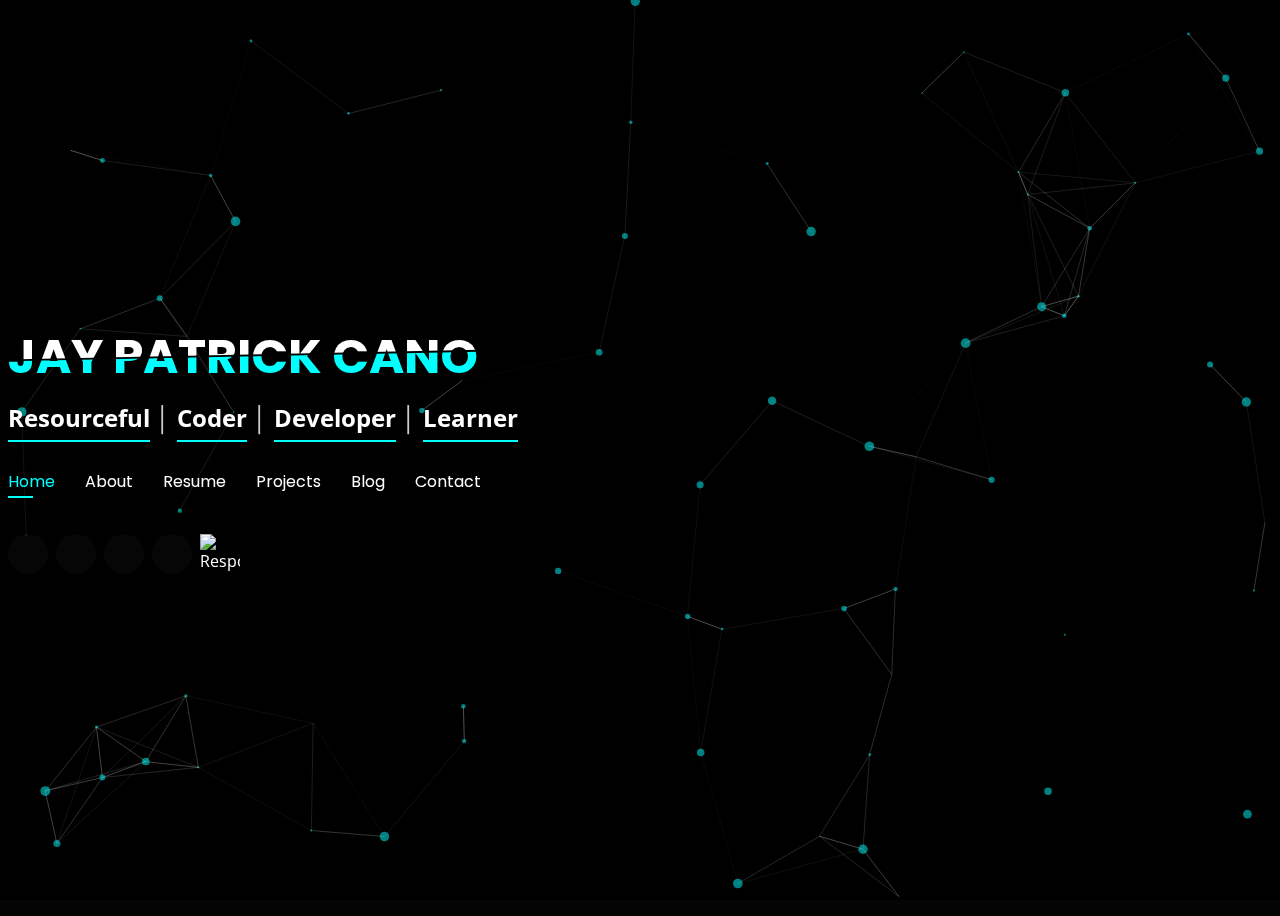
==== commit 496e2a84: "Update index.html" ====
--- a/index.html
+++ b/index.html
@@ -49,7 +49,7 @@
     <title>Jay Patrick Cano | Front-end Developer</title>
 </head>
 
-<body>
+<body oncontextmenu="return false;">
     <div id="particles-js"></div>
     <!-- Google Tag Manager (noscript) -->
     <noscript><iframe src="https://www.googletagmanager.com/ns.html?id=GTM-TH4J3GD"
@@ -212,6 +212,7 @@
                         <i class="ri-folder-music-line" style="color: #ffbb2c;"></i>
                         <h3> <a href="https://music.youtube.com/" style="color: #fff;" target="_blank">Listening Music</a></h3>
                     </div>
+
                 </div>
                 <div class="col-lg-3 col-md-4 mt-4 mt-lg-0">
                     <div class="icon-box">
@@ -1099,4 +1100,4 @@
     <script src="main.js"></script>
 
 
-</html>+</html>
